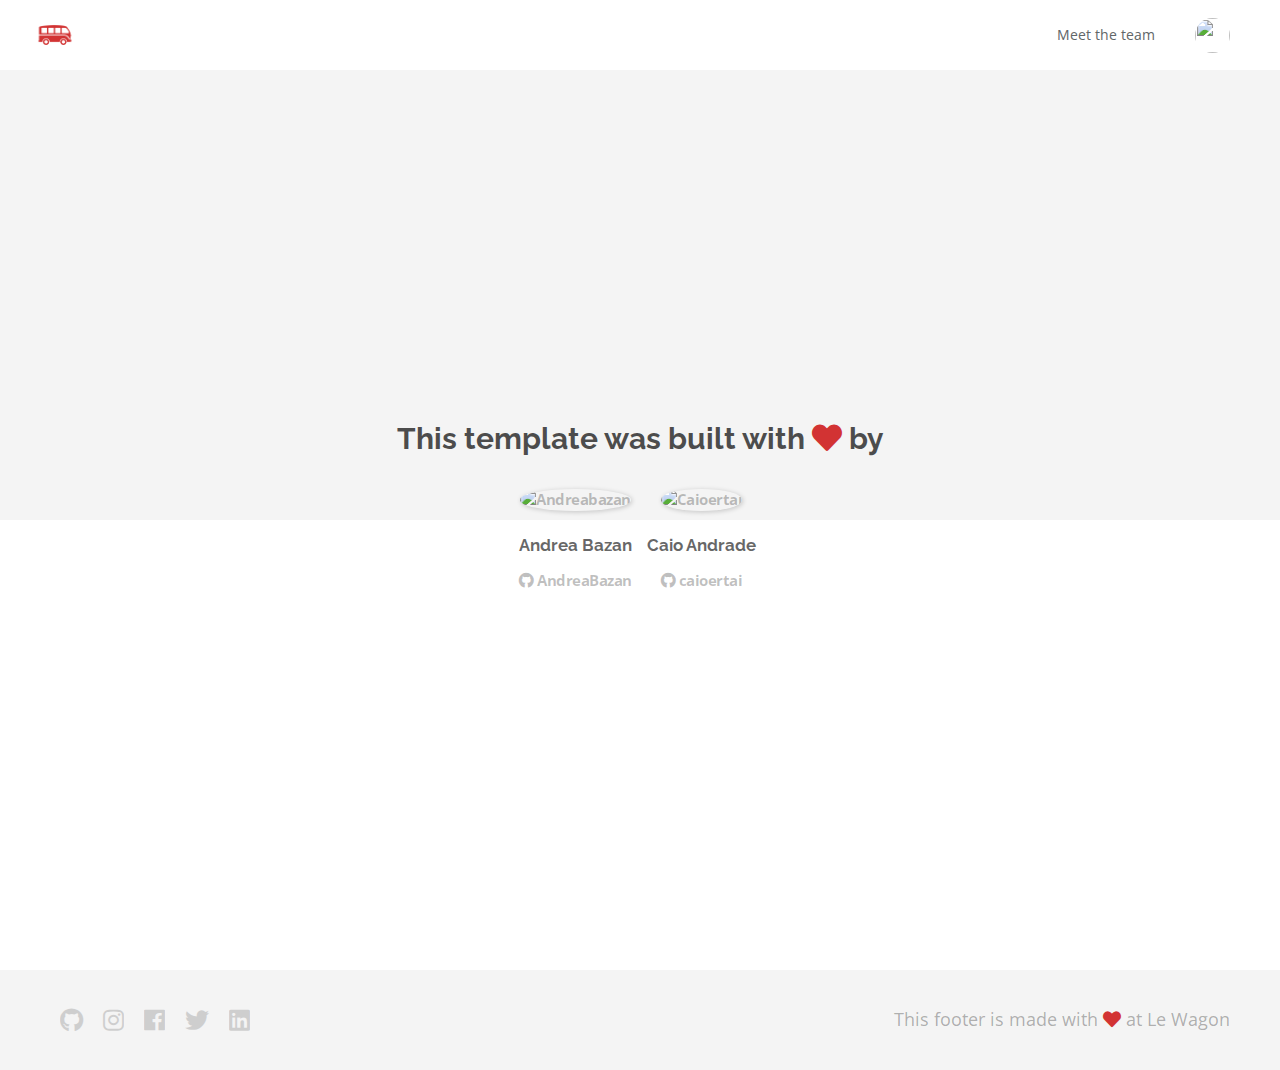
==== about.html @ 99f8ffbf "Automated commit at 2018-10-21 02:22:18 UTC by middleman-deploy 2.0.0-alpha" ====
<!doctype html>
<html>
  <head>
    <meta charset="utf-8">
    <meta http-equiv="x-ua-compatible" content="ie=edge">
    <meta name="viewport"
          content="width=device-width, initial-scale=1, shrink-to-fit=no">
    <!-- Use the title from a page's frontmatter if it has one -->
    <title>Le Wagon - Middleman - About</title>
    <link href="stylesheets/application-e8992ced.css" rel="stylesheet" />
    <script src="javascripts/application-93de88c9.js"></script>
    <link href="images/favicon-f15af148.png" rel="icon" type="image/png" />
  </head>
  <body>
    <div class="navbar-wagon">
  <!-- Logo -->
  <a href="/" class="navbar-wagon-brand">
    <img src="images/logo-acc9c0ec.png" alt="Logo" />
  </a>

  <!-- Right Navigation -->
  <div class="navbar-wagon-right hidden-xs hidden-sm">

    <a href="team.html" class="navbar-wagon-item navbar-wagon-link">Meet the team</a>

    <!-- Profile picture with dropdown list -->
    <div class="navbar-wagon-item">
      <div class="dropdown">
        <img src="https://kitt.lewagon.com/placeholder/users/ssaunier" class="avatar dropdown-toggle" id="navbar-wagon-menu" data-toggle="dropdown">
        <ul class="dropdown-menu dropdown-menu-right navbar-wagon-dropdown-menu">
          <li><a href="#">Profile</a></li>
          <li><a href="#">Dashboard</a></li>
          <li><a href="#">Log Out</a></li>
        </ul>
      </div>
    </div>
  </div>

  <!-- Dropdown appearing on mobile only -->
  <div class="navbar-wagon-item hidden-md hidden-lg">
    <div class="dropdown">
      <i class="fa fa-bars dropdown-toggle" data-toggle="dropdown"></i>
      <ul class="dropdown-menu dropdown-menu-right navbar-wagon-dropdown-menu">
        <li><a href="team.html">Meet the team</a></li>
      </ul>
    </div>
  </div>
</div>
    <div id="about">
  <div class="about-content">
    <h1>This template was built with <i class="fas fa-heart"></i> by</h1>
    <ul class="list-inline">
        <li>
<a href="https://kitt.lewagon.com/alumni/AndreaBazan" target="_blank">            <img src="https://kitt.lewagon.com/placeholder/users/AndreaBazan" class="img-circle" alt="Andreabazan" />
</a>          <h2>Andrea Bazan</h2>
          <p>
<a href="https://github.com/AndreaBazan" target="_blank">              <i class="fab fa-github"></i> AndreaBazan
</a>          </p>
        </li>
        <li>
<a href="https://kitt.lewagon.com/alumni/caioertai" target="_blank">            <img src="https://kitt.lewagon.com/placeholder/users/caioertai" class="img-circle" alt="Caioertai" />
</a>          <h2>Caio Andrade</h2>
          <p>
<a href="https://github.com/caioertai" target="_blank">              <i class="fab fa-github"></i> caioertai
</a>          </p>
        </li>
    </ul>
  </div>
</div>

    <div class="footer">
  <div class="footer-links">
    <a href="#"><i class="fab fa-github"></i></a>
    <a href="#"><i class="fab fa-instagram"></i></a>
    <a href="#"><i class="fab fa-facebook"></i></a>
    <a href="#"><i class="fab fa-twitter"></i></a>
    <a href="#"><i class="fab fa-linkedin"></i></a>
  </div>
  <div class="footer-copyright">
    This footer is made with <i class="fa fa-heart"></i> at Le Wagon
  </div>
</div>
  </body>
</html>
---- stylesheets/application-e8992ced.css ----
@import url("https://fonts.googleapis.com/css?family=Open+Sans:400,300,700|Raleway:400,100,300,700,500");/*!
 * Bootstrap v3.3.7 (http://getbootstrap.com)
 * Copyright 2011-2016 Twitter, Inc.
 * Licensed under MIT (https://github.com/twbs/bootstrap/blob/master/LICENSE)
 *//*! normalize.css v3.0.3 | MIT License | github.com/necolas/normalize.css */html{font-family:sans-serif;-ms-text-size-adjust:100%;-webkit-text-size-adjust:100%}body{margin:0}article,aside,details,figcaption,figure,footer,header,hgroup,main,menu,nav,section,summary{display:block}audio,canvas,progress,video{display:inline-block;vertical-align:baseline}audio:not([controls]){display:none;height:0}[hidden],template{display:none}a{background-color:transparent}a:active,a:hover{outline:0}abbr[title]{border-bottom:1px dotted}b,strong{font-weight:bold}dfn{font-style:italic}h1{font-size:2em;margin:0.67em 0}mark{background:#ff0;color:#000}small{font-size:80%}sub,sup{font-size:75%;line-height:0;position:relative;vertical-align:baseline}sup{top:-0.5em}sub{bottom:-0.25em}img{border:0}svg:not(:root){overflow:hidden}figure{margin:1em 40px}hr{-webkit-box-sizing:content-box;box-sizing:content-box;height:0}pre{overflow:auto}code,kbd,pre,samp{font-family:monospace, monospace;font-size:1em}button,input,optgroup,select,textarea{color:inherit;font:inherit;margin:0}button{overflow:visible}button,select{text-transform:none}button,html input[type="button"],input[type="reset"],input[type="submit"]{-webkit-appearance:button;cursor:pointer}button[disabled],html input[disabled]{cursor:default}button::-moz-focus-inner,input::-moz-focus-inner{border:0;padding:0}input{line-height:normal}input[type="checkbox"],input[type="radio"]{-webkit-box-sizing:border-box;box-sizing:border-box;padding:0}input[type="number"]::-webkit-inner-spin-button,input[type="number"]::-webkit-outer-spin-button{height:auto}input[type="search"]{-webkit-appearance:textfield;-webkit-box-sizing:content-box;box-sizing:content-box}input[type="search"]::-webkit-search-cancel-button,input[type="search"]::-webkit-search-decoration{-webkit-appearance:none}fieldset{border:1px solid #c0c0c0;margin:0 2px;padding:0.35em 0.625em 0.75em}legend{border:0;padding:0}textarea{overflow:auto}optgroup{font-weight:bold}table{border-collapse:collapse;border-spacing:0}td,th{padding:0}/*! Source: https://github.com/h5bp/html5-boilerplate/blob/master/src/css/main.css */@media print{*,*:before,*:after{background:transparent !important;color:#000 !important;-webkit-box-shadow:none !important;box-shadow:none !important;text-shadow:none !important}a,a:visited{text-decoration:underline}a[href]:after{content:" (" attr(href) ")"}abbr[title]:after{content:" (" attr(title) ")"}a[href^="#"]:after,a[href^="javascript:"]:after{content:""}pre,blockquote{border:1px solid #999;page-break-inside:avoid}thead{display:table-header-group}tr,img{page-break-inside:avoid}img{max-width:100% !important}p,h2,h3{orphans:3;widows:3}h2,h3{page-break-after:avoid}.navbar{display:none}.btn>.caret,.dropup>.btn>.caret{border-top-color:#000 !important}.label{border:1px solid #000}.table{border-collapse:collapse !important}.table td,.table th{background-color:#fff !important}.table-bordered th,.table-bordered td{border:1px solid #ddd !important}}@font-face{font-family:'Glyphicons Halflings';src:url("../assets/bootstrap/glyphicons-halflings-regular-86b6f62b.eot");src:url("../assets/bootstrap/glyphicons-halflings-regular-86b6f62b.eot?#iefix") format("embedded-opentype"),url("../assets/bootstrap/glyphicons-halflings-regular-ca35b697.woff2") format("woff2"),url("../assets/bootstrap/glyphicons-halflings-regular-278e49a8.woff") format("woff"),url("../assets/bootstrap/glyphicons-halflings-regular-44bc1850.ttf") format("truetype"),url("../assets/bootstrap/glyphicons-halflings-regular-de51a849.svg#glyphicons_halflingsregular") format("svg")}.glyphicon{position:relative;top:1px;display:inline-block;font-family:'Glyphicons Halflings';font-style:normal;font-weight:normal;line-height:1;-webkit-font-smoothing:antialiased;-moz-osx-font-smoothing:grayscale}.glyphicon-asterisk:before{content:"\002a"}.glyphicon-plus:before{content:"\002b"}.glyphicon-euro:before,.glyphicon-eur:before{content:"\20ac"}.glyphicon-minus:before{content:"\2212"}.glyphicon-cloud:before{content:"\2601"}.glyphicon-envelope:before{content:"\2709"}.glyphicon-pencil:before{content:"\270f"}.glyphicon-glass:before{content:"\e001"}.glyphicon-music:before{content:"\e002"}.glyphicon-search:before{content:"\e003"}.glyphicon-heart:before{content:"\e005"}.glyphicon-star:before{content:"\e006"}.glyphicon-star-empty:before{content:"\e007"}.glyphicon-user:before{content:"\e008"}.glyphicon-film:before{content:"\e009"}.glyphicon-th-large:before{content:"\e010"}.glyphicon-th:before{content:"\e011"}.glyphicon-th-list:before{content:"\e012"}.glyphicon-ok:before{content:"\e013"}.glyphicon-remove:before{content:"\e014"}.glyphicon-zoom-in:before{content:"\e015"}.glyphicon-zoom-out:before{content:"\e016"}.glyphicon-off:before{content:"\e017"}.glyphicon-signal:before{content:"\e018"}.glyphicon-cog:before{content:"\e019"}.glyphicon-trash:before{content:"\e020"}.glyphicon-home:before{content:"\e021"}.glyphicon-file:before{content:"\e022"}.glyphicon-time:before{content:"\e023"}.glyphicon-road:before{content:"\e024"}.glyphicon-download-alt:before{content:"\e025"}.glyphicon-download:before{content:"\e026"}.glyphicon-upload:before{content:"\e027"}.glyphicon-inbox:before{content:"\e028"}.glyphicon-play-circle:before{content:"\e029"}.glyphicon-repeat:before{content:"\e030"}.glyphicon-refresh:before{content:"\e031"}.glyphicon-list-alt:before{content:"\e032"}.glyphicon-lock:before{content:"\e033"}.glyphicon-flag:before{content:"\e034"}.glyphicon-headphones:before{content:"\e035"}.glyphicon-volume-off:before{content:"\e036"}.glyphicon-volume-down:before{content:"\e037"}.glyphicon-volume-up:before{content:"\e038"}.glyphicon-qrcode:before{content:"\e039"}.glyphicon-barcode:before{content:"\e040"}.glyphicon-tag:before{content:"\e041"}.glyphicon-tags:before{content:"\e042"}.glyphicon-book:before{content:"\e043"}.glyphicon-bookmark:before{content:"\e044"}.glyphicon-print:before{content:"\e045"}.glyphicon-camera:before{content:"\e046"}.glyphicon-font:before{content:"\e047"}.glyphicon-bold:before{content:"\e048"}.glyphicon-italic:before{content:"\e049"}.glyphicon-text-height:before{content:"\e050"}.glyphicon-text-width:before{content:"\e051"}.glyphicon-align-left:before{content:"\e052"}.glyphicon-align-center:before{content:"\e053"}.glyphicon-align-right:before{content:"\e054"}.glyphicon-align-justify:before{content:"\e055"}.glyphicon-list:before{content:"\e056"}.glyphicon-indent-left:before{content:"\e057"}.glyphicon-indent-right:before{content:"\e058"}.glyphicon-facetime-video:before{content:"\e059"}.glyphicon-picture:before{content:"\e060"}.glyphicon-map-marker:before{content:"\e062"}.glyphicon-adjust:before{content:"\e063"}.glyphicon-tint:before{content:"\e064"}.glyphicon-edit:before{content:"\e065"}.glyphicon-share:before{content:"\e066"}.glyphicon-check:before{content:"\e067"}.glyphicon-move:before{content:"\e068"}.glyphicon-step-backward:before{content:"\e069"}.glyphicon-fast-backward:before{content:"\e070"}.glyphicon-backward:before{content:"\e071"}.glyphicon-play:before{content:"\e072"}.glyphicon-pause:before{content:"\e073"}.glyphicon-stop:before{content:"\e074"}.glyphicon-forward:before{content:"\e075"}.glyphicon-fast-forward:before{content:"\e076"}.glyphicon-step-forward:before{content:"\e077"}.glyphicon-eject:before{content:"\e078"}.glyphicon-chevron-left:before{content:"\e079"}.glyphicon-chevron-right:before{content:"\e080"}.glyphicon-plus-sign:before{content:"\e081"}.glyphicon-minus-sign:before{content:"\e082"}.glyphicon-remove-sign:before{content:"\e083"}.glyphicon-ok-sign:before{content:"\e084"}.glyphicon-question-sign:before{content:"\e085"}.glyphicon-info-sign:before{content:"\e086"}.glyphicon-screenshot:before{content:"\e087"}.glyphicon-remove-circle:before{content:"\e088"}.glyphicon-ok-circle:before{content:"\e089"}.glyphicon-ban-circle:before{content:"\e090"}.glyphicon-arrow-left:before{content:"\e091"}.glyphicon-arrow-right:before{content:"\e092"}.glyphicon-arrow-up:before{content:"\e093"}.glyphicon-arrow-down:before{content:"\e094"}.glyphicon-share-alt:before{content:"\e095"}.glyphicon-resize-full:before{content:"\e096"}.glyphicon-resize-small:before{content:"\e097"}.glyphicon-exclamation-sign:before{content:"\e101"}.glyphicon-gift:before{content:"\e102"}.glyphicon-leaf:before{content:"\e103"}.glyphicon-fire:before{content:"\e104"}.glyphicon-eye-open:before{content:"\e105"}.glyphicon-eye-close:before{content:"\e106"}.glyphicon-warning-sign:before{content:"\e107"}.glyphicon-plane:before{content:"\e108"}.glyphicon-calendar:before{content:"\e109"}.glyphicon-random:before{content:"\e110"}.glyphicon-comment:before{content:"\e111"}.glyphicon-magnet:before{content:"\e112"}.glyphicon-chevron-up:before{content:"\e113"}.glyphicon-chevron-down:before{content:"\e114"}.glyphicon-retweet:before{content:"\e115"}.glyphicon-shopping-cart:before{content:"\e116"}.glyphicon-folder-close:before{content:"\e117"}.glyphicon-folder-open:before{content:"\e118"}.glyphicon-resize-vertical:before{content:"\e119"}.glyphicon-resize-horizontal:before{content:"\e120"}.glyphicon-hdd:before{content:"\e121"}.glyphicon-bullhorn:before{content:"\e122"}.glyphicon-bell:before{content:"\e123"}.glyphicon-certificate:before{content:"\e124"}.glyphicon-thumbs-up:before{content:"\e125"}.glyphicon-thumbs-down:before{content:"\e126"}.glyphicon-hand-right:before{content:"\e127"}.glyphicon-hand-left:before{content:"\e128"}.glyphicon-hand-up:before{content:"\e129"}.glyphicon-hand-down:before{content:"\e130"}.glyphicon-circle-arrow-right:before{content:"\e131"}.glyphicon-circle-arrow-left:before{content:"\e132"}.glyphicon-circle-arrow-up:before{content:"\e133"}.glyphicon-circle-arrow-down:before{content:"\e134"}.glyphicon-globe:before{content:"\e135"}.glyphicon-wrench:before{content:"\e136"}.glyphicon-tasks:before{content:"\e137"}.glyphicon-filter:before{content:"\e138"}.glyphicon-briefcase:before{content:"\e139"}.glyphicon-fullscreen:before{content:"\e140"}.glyphicon-dashboard:before{content:"\e141"}.glyphicon-paperclip:before{content:"\e142"}.glyphicon-heart-empty:before{content:"\e143"}.glyphicon-link:before{content:"\e144"}.glyphicon-phone:before{content:"\e145"}.glyphicon-pushpin:before{content:"\e146"}.glyphicon-usd:before{content:"\e148"}.glyphicon-gbp:before{content:"\e149"}.glyphicon-sort:before{content:"\e150"}.glyphicon-sort-by-alphabet:before{content:"\e151"}.glyphicon-sort-by-alphabet-alt:before{content:"\e152"}.glyphicon-sort-by-order:before{content:"\e153"}.glyphicon-sort-by-order-alt:before{content:"\e154"}.glyphicon-sort-by-attributes:before{content:"\e155"}.glyphicon-sort-by-attributes-alt:before{content:"\e156"}.glyphicon-unchecked:before{content:"\e157"}.glyphicon-expand:before{content:"\e158"}.glyphicon-collapse-down:before{content:"\e159"}.glyphicon-collapse-up:before{content:"\e160"}.glyphicon-log-in:before{content:"\e161"}.glyphicon-flash:before{content:"\e162"}.glyphicon-log-out:before{content:"\e163"}.glyphicon-new-window:before{content:"\e164"}.glyphicon-record:before{content:"\e165"}.glyphicon-save:before{content:"\e166"}.glyphicon-open:before{content:"\e167"}.glyphicon-saved:before{content:"\e168"}.glyphicon-import:before{content:"\e169"}.glyphicon-export:before{content:"\e170"}.glyphicon-send:before{content:"\e171"}.glyphicon-floppy-disk:before{content:"\e172"}.glyphicon-floppy-saved:before{content:"\e173"}.glyphicon-floppy-remove:before{content:"\e174"}.glyphicon-floppy-save:before{content:"\e175"}.glyphicon-floppy-open:before{content:"\e176"}.glyphicon-credit-card:before{content:"\e177"}.glyphicon-transfer:before{content:"\e178"}.glyphicon-cutlery:before{content:"\e179"}.glyphicon-header:before{content:"\e180"}.glyphicon-compressed:before{content:"\e181"}.glyphicon-earphone:before{content:"\e182"}.glyphicon-phone-alt:before{content:"\e183"}.glyphicon-tower:before{content:"\e184"}.glyphicon-stats:before{content:"\e185"}.glyphicon-sd-video:before{content:"\e186"}.glyphicon-hd-video:before{content:"\e187"}.glyphicon-subtitles:before{content:"\e188"}.glyphicon-sound-stereo:before{content:"\e189"}.glyphicon-sound-dolby:before{content:"\e190"}.glyphicon-sound-5-1:before{content:"\e191"}.glyphicon-sound-6-1:before{content:"\e192"}.glyphicon-sound-7-1:before{content:"\e193"}.glyphicon-copyright-mark:before{content:"\e194"}.glyphicon-registration-mark:before{content:"\e195"}.glyphicon-cloud-download:before{content:"\e197"}.glyphicon-cloud-upload:before{content:"\e198"}.glyphicon-tree-conifer:before{content:"\e199"}.glyphicon-tree-deciduous:before{content:"\e200"}.glyphicon-cd:before{content:"\e201"}.glyphicon-save-file:before{content:"\e202"}.glyphicon-open-file:before{content:"\e203"}.glyphicon-level-up:before{content:"\e204"}.glyphicon-copy:before{content:"\e205"}.glyphicon-paste:before{content:"\e206"}.glyphicon-alert:before{content:"\e209"}.glyphicon-equalizer:before{content:"\e210"}.glyphicon-king:before{content:"\e211"}.glyphicon-queen:before{content:"\e212"}.glyphicon-pawn:before{content:"\e213"}.glyphicon-bishop:before{content:"\e214"}.glyphicon-knight:before{content:"\e215"}.glyphicon-baby-formula:before{content:"\e216"}.glyphicon-tent:before{content:"\26fa"}.glyphicon-blackboard:before{content:"\e218"}.glyphicon-bed:before{content:"\e219"}.glyphicon-apple:before{content:"\f8ff"}.glyphicon-erase:before{content:"\e221"}.glyphicon-hourglass:before{content:"\231b"}.glyphicon-lamp:before{content:"\e223"}.glyphicon-duplicate:before{content:"\e224"}.glyphicon-piggy-bank:before{content:"\e225"}.glyphicon-scissors:before{content:"\e226"}.glyphicon-bitcoin:before{content:"\e227"}.glyphicon-btc:before{content:"\e227"}.glyphicon-xbt:before{content:"\e227"}.glyphicon-yen:before{content:"\00a5"}.glyphicon-jpy:before{content:"\00a5"}.glyphicon-ruble:before{content:"\20bd"}.glyphicon-rub:before{content:"\20bd"}.glyphicon-scale:before{content:"\e230"}.glyphicon-ice-lolly:before{content:"\e231"}.glyphicon-ice-lolly-tasted:before{content:"\e232"}.glyphicon-education:before{content:"\e233"}.glyphicon-option-horizontal:before{content:"\e234"}.glyphicon-option-vertical:before{content:"\e235"}.glyphicon-menu-hamburger:before{content:"\e236"}.glyphicon-modal-window:before{content:"\e237"}.glyphicon-oil:before{content:"\e238"}.glyphicon-grain:before{content:"\e239"}.glyphicon-sunglasses:before{content:"\e240"}.glyphicon-text-size:before{content:"\e241"}.glyphicon-text-color:before{content:"\e242"}.glyphicon-text-background:before{content:"\e243"}.glyphicon-object-align-top:before{content:"\e244"}.glyphicon-object-align-bottom:before{content:"\e245"}.glyphicon-object-align-horizontal:before{content:"\e246"}.glyphicon-object-align-left:before{content:"\e247"}.glyphicon-object-align-vertical:before{content:"\e248"}.glyphicon-object-align-right:before{content:"\e249"}.glyphicon-triangle-right:before{content:"\e250"}.glyphicon-triangle-left:before{content:"\e251"}.glyphicon-triangle-bottom:before{content:"\e252"}.glyphicon-triangle-top:before{content:"\e253"}.glyphicon-console:before{content:"\e254"}.glyphicon-superscript:before{content:"\e255"}.glyphicon-subscript:before{content:"\e256"}.glyphicon-menu-left:before{content:"\e257"}.glyphicon-menu-right:before{content:"\e258"}.glyphicon-menu-down:before{content:"\e259"}.glyphicon-menu-up:before{content:"\e260"}*{-webkit-box-sizing:border-box;box-sizing:border-box}*:before,*:after{-webkit-box-sizing:border-box;box-sizing:border-box}html{font-size:10px;-webkit-tap-highlight-color:transparent}body{font-family:"Open Sans", "Helvetica", "sans-serif";font-size:18px;line-height:1.42857143;color:#333333;background-color:#F4F4F4}input,button,select,textarea{font-family:inherit;font-size:inherit;line-height:inherit}a{color:#469AE0;text-decoration:none}a:hover,a:focus{color:#1f74ba;text-decoration:underline}a:focus{outline:5px auto -webkit-focus-ring-color;outline-offset:-2px}figure{margin:0}img{vertical-align:middle}.img-responsive{display:block;max-width:100%;height:auto}.img-rounded{border-radius:2px}.img-thumbnail{padding:4px;line-height:1.42857143;background-color:#F4F4F4;border:1px solid #ddd;border-radius:2px;-webkit-transition:all 0.2s ease-in-out;transition:all 0.2s ease-in-out;display:inline-block;max-width:100%;height:auto}.img-circle{border-radius:50%}hr{margin-top:25px;margin-bottom:25px;border:0;border-top:1px solid #eeeeee}.sr-only{position:absolute;width:1px;height:1px;margin:-1px;padding:0;overflow:hidden;clip:rect(0, 0, 0, 0);border:0}.sr-only-focusable:active,.sr-only-focusable:focus{position:static;width:auto;height:auto;margin:0;overflow:visible;clip:auto}[role="button"]{cursor:pointer}h1,h2,h3,h4,h5,h6,.h1,.h2,.h3,.h4,.h5,.h6{font-family:"Raleway", "Helvetica", "sans-serif";font-weight:500;line-height:1.1;color:inherit}h1 small,h1 .small,h2 small,h2 .small,h3 small,h3 .small,h4 small,h4 .small,h5 small,h5 .small,h6 small,h6 .small,.h1 small,.h1 .small,.h2 small,.h2 .small,.h3 small,.h3 .small,.h4 small,.h4 .small,.h5 small,.h5 .small,.h6 small,.h6 .small{font-weight:normal;line-height:1;color:#777777}h1,.h1,h2,.h2,h3,.h3{margin-top:25px;margin-bottom:12.5px}h1 small,h1 .small,.h1 small,.h1 .small,h2 small,h2 .small,.h2 small,.h2 .small,h3 small,h3 .small,.h3 small,.h3 .small{font-size:65%}h4,.h4,h5,.h5,h6,.h6{margin-top:12.5px;margin-bottom:12.5px}h4 small,h4 .small,.h4 small,.h4 .small,h5 small,h5 .small,.h5 small,.h5 .small,h6 small,h6 .small,.h6 small,.h6 .small{font-size:75%}h1,.h1{font-size:46px}h2,.h2{font-size:38px}h3,.h3{font-size:31px}h4,.h4{font-size:23px}h5,.h5{font-size:18px}h6,.h6{font-size:16px}p{margin:0 0 12.5px}.lead{margin-bottom:25px;font-size:20px;font-weight:300;line-height:1.4}@media (min-width: 768px){.lead{font-size:27px}}small,.small{font-size:88%}mark,.mark{background-color:#fcf8e3;padding:.2em}.text-left{text-align:left}.text-right{text-align:right}.text-center{text-align:center}.text-justify{text-align:justify}.text-nowrap{white-space:nowrap}.text-lowercase{text-transform:lowercase}.text-uppercase,.initialism{text-transform:uppercase}.text-capitalize{text-transform:capitalize}.text-muted{color:#777777}.text-primary{color:#469AE0}a.text-primary:hover,a.text-primary:focus{color:#2381d0}.text-success{color:#3c763d}a.text-success:hover,a.text-success:focus{color:#2b542c}.text-info{color:#31708f}a.text-info:hover,a.text-info:focus{color:#245269}.text-warning{color:#8a6d3b}a.text-warning:hover,a.text-warning:focus{color:#66512c}.text-danger{color:#a94442}a.text-danger:hover,a.text-danger:focus{color:#843534}.bg-primary{color:#fff}.bg-primary{background-color:#469AE0}a.bg-primary:hover,a.bg-primary:focus{background-color:#2381d0}.bg-success{background-color:#dff0d8}a.bg-success:hover,a.bg-success:focus{background-color:#c1e2b3}.bg-info{background-color:#d9edf7}a.bg-info:hover,a.bg-info:focus{background-color:#afd9ee}.bg-warning{background-color:#fcf8e3}a.bg-warning:hover,a.bg-warning:focus{background-color:#f7ecb5}.bg-danger{background-color:#f2dede}a.bg-danger:hover,a.bg-danger:focus{background-color:#e4b9b9}.page-header{padding-bottom:11.5px;margin:50px 0 25px;border-bottom:1px solid #eeeeee}ul,ol{margin-top:0;margin-bottom:12.5px}ul ul,ul ol,ol ul,ol ol{margin-bottom:0}.list-unstyled{padding-left:0;list-style:none}.list-inline{padding-left:0;list-style:none;margin-left:-5px}.list-inline>li{display:inline-block;padding-left:5px;padding-right:5px}dl{margin-top:0;margin-bottom:25px}dt,dd{line-height:1.42857143}dt{font-weight:bold}dd{margin-left:0}.dl-horizontal dd:before,.dl-horizontal dd:after{content:" ";display:table}.dl-horizontal dd:after{clear:both}@media (min-width: 768px){.dl-horizontal dt{float:left;width:160px;clear:left;text-align:right;overflow:hidden;text-overflow:ellipsis;white-space:nowrap}.dl-horizontal dd{margin-left:180px}}abbr[title],abbr[data-original-title]{cursor:help;border-bottom:1px dotted #777777}.initialism{font-size:90%}blockquote{padding:12.5px 25px;margin:0 0 25px;font-size:22.5px;border-left:5px solid #eeeeee}blockquote p:last-child,blockquote ul:last-child,blockquote ol:last-child{margin-bottom:0}blockquote footer,blockquote small,blockquote .small{display:block;font-size:80%;line-height:1.42857143;color:#777777}blockquote footer:before,blockquote small:before,blockquote .small:before{content:'\2014 \00A0'}.blockquote-reverse,blockquote.pull-right{padding-right:15px;padding-left:0;border-right:5px solid #eeeeee;border-left:0;text-align:right}.blockquote-reverse footer:before,.blockquote-reverse small:before,.blockquote-reverse .small:before,blockquote.pull-right footer:before,blockquote.pull-right small:before,blockquote.pull-right .small:before{content:''}.blockquote-reverse footer:after,.blockquote-reverse small:after,.blockquote-reverse .small:after,blockquote.pull-right footer:after,blockquote.pull-right small:after,blockquote.pull-right .small:after{content:'\00A0 \2014'}address{margin-bottom:25px;font-style:normal;line-height:1.42857143}code,kbd,pre,samp{font-family:Menlo, Monaco, Consolas, "Courier New", monospace}code{padding:2px 4px;font-size:90%;color:#c7254e;background-color:#f9f2f4;border-radius:2px}kbd{padding:2px 4px;font-size:90%;color:#fff;background-color:#333;border-radius:2px;-webkit-box-shadow:inset 0 -1px 0 rgba(0,0,0,0.25);box-shadow:inset 0 -1px 0 rgba(0,0,0,0.25)}kbd kbd{padding:0;font-size:100%;font-weight:bold;-webkit-box-shadow:none;box-shadow:none}pre{display:block;padding:12px;margin:0 0 12.5px;font-size:17px;line-height:1.42857143;word-break:break-all;word-wrap:break-word;color:#333333;background-color:#f5f5f5;border:1px solid #ccc;border-radius:2px}pre code{padding:0;font-size:inherit;color:inherit;white-space:pre-wrap;background-color:transparent;border-radius:0}.pre-scrollable{max-height:340px;overflow-y:scroll}.container{margin-right:auto;margin-left:auto;padding-left:15px;padding-right:15px}.container:before,.container:after{content:" ";display:table}.container:after{clear:both}@media (min-width: 768px){.container{width:750px}}@media (min-width: 992px){.container{width:970px}}@media (min-width: 1200px){.container{width:1170px}}.container-fluid{margin-right:auto;margin-left:auto;padding-left:15px;padding-right:15px}.container-fluid:before,.container-fluid:after{content:" ";display:table}.container-fluid:after{clear:both}.row{margin-left:-15px;margin-right:-15px}.row:before,.row:after{content:" ";display:table}.row:after{clear:both}.col-xs-1,.col-sm-1,.col-md-1,.col-lg-1,.col-xs-2,.col-sm-2,.col-md-2,.col-lg-2,.col-xs-3,.col-sm-3,.col-md-3,.col-lg-3,.col-xs-4,.col-sm-4,.col-md-4,.col-lg-4,.col-xs-5,.col-sm-5,.col-md-5,.col-lg-5,.col-xs-6,.col-sm-6,.col-md-6,.col-lg-6,.col-xs-7,.col-sm-7,.col-md-7,.col-lg-7,.col-xs-8,.col-sm-8,.col-md-8,.col-lg-8,.col-xs-9,.col-sm-9,.col-md-9,.col-lg-9,.col-xs-10,.col-sm-10,.col-md-10,.col-lg-10,.col-xs-11,.col-sm-11,.col-md-11,.col-lg-11,.col-xs-12,.col-sm-12,.col-md-12,.col-lg-12{position:relative;min-height:1px;padding-left:15px;padding-right:15px}.col-xs-1,.col-xs-2,.col-xs-3,.col-xs-4,.col-xs-5,.col-xs-6,.col-xs-7,.col-xs-8,.col-xs-9,.col-xs-10,.col-xs-11,.col-xs-12{float:left}.col-xs-1{width:8.33333333%}.col-xs-2{width:16.66666667%}.col-xs-3{width:25%}.col-xs-4{width:33.33333333%}.col-xs-5{width:41.66666667%}.col-xs-6{width:50%}.col-xs-7{width:58.33333333%}.col-xs-8{width:66.66666667%}.col-xs-9{width:75%}.col-xs-10{width:83.33333333%}.col-xs-11{width:91.66666667%}.col-xs-12{width:100%}.col-xs-pull-0{right:auto}.col-xs-pull-1{right:8.33333333%}.col-xs-pull-2{right:16.66666667%}.col-xs-pull-3{right:25%}.col-xs-pull-4{right:33.33333333%}.col-xs-pull-5{right:41.66666667%}.col-xs-pull-6{right:50%}.col-xs-pull-7{right:58.33333333%}.col-xs-pull-8{right:66.66666667%}.col-xs-pull-9{right:75%}.col-xs-pull-10{right:83.33333333%}.col-xs-pull-11{right:91.66666667%}.col-xs-pull-12{right:100%}.col-xs-push-0{left:auto}.col-xs-push-1{left:8.33333333%}.col-xs-push-2{left:16.66666667%}.col-xs-push-3{left:25%}.col-xs-push-4{left:33.33333333%}.col-xs-push-5{left:41.66666667%}.col-xs-push-6{left:50%}.col-xs-push-7{left:58.33333333%}.col-xs-push-8{left:66.66666667%}.col-xs-push-9{left:75%}.col-xs-push-10{left:83.33333333%}.col-xs-push-11{left:91.66666667%}.col-xs-push-12{left:100%}.col-xs-offset-0{margin-left:0%}.col-xs-offset-1{margin-left:8.33333333%}.col-xs-offset-2{margin-left:16.66666667%}.col-xs-offset-3{margin-left:25%}.col-xs-offset-4{margin-left:33.33333333%}.col-xs-offset-5{margin-left:41.66666667%}.col-xs-offset-6{margin-left:50%}.col-xs-offset-7{margin-left:58.33333333%}.col-xs-offset-8{margin-left:66.66666667%}.col-xs-offset-9{margin-left:75%}.col-xs-offset-10{margin-left:83.33333333%}.col-xs-offset-11{margin-left:91.66666667%}.col-xs-offset-12{margin-left:100%}@media (min-width: 768px){.col-sm-1,.col-sm-2,.col-sm-3,.col-sm-4,.col-sm-5,.col-sm-6,.col-sm-7,.col-sm-8,.col-sm-9,.col-sm-10,.col-sm-11,.col-sm-12{float:left}.col-sm-1{width:8.33333333%}.col-sm-2{width:16.66666667%}.col-sm-3{width:25%}.col-sm-4{width:33.33333333%}.col-sm-5{width:41.66666667%}.col-sm-6{width:50%}.col-sm-7{width:58.33333333%}.col-sm-8{width:66.66666667%}.col-sm-9{width:75%}.col-sm-10{width:83.33333333%}.col-sm-11{width:91.66666667%}.col-sm-12{width:100%}.col-sm-pull-0{right:auto}.col-sm-pull-1{right:8.33333333%}.col-sm-pull-2{right:16.66666667%}.col-sm-pull-3{right:25%}.col-sm-pull-4{right:33.33333333%}.col-sm-pull-5{right:41.66666667%}.col-sm-pull-6{right:50%}.col-sm-pull-7{right:58.33333333%}.col-sm-pull-8{right:66.66666667%}.col-sm-pull-9{right:75%}.col-sm-pull-10{right:83.33333333%}.col-sm-pull-11{right:91.66666667%}.col-sm-pull-12{right:100%}.col-sm-push-0{left:auto}.col-sm-push-1{left:8.33333333%}.col-sm-push-2{left:16.66666667%}.col-sm-push-3{left:25%}.col-sm-push-4{left:33.33333333%}.col-sm-push-5{left:41.66666667%}.col-sm-push-6{left:50%}.col-sm-push-7{left:58.33333333%}.col-sm-push-8{left:66.66666667%}.col-sm-push-9{left:75%}.col-sm-push-10{left:83.33333333%}.col-sm-push-11{left:91.66666667%}.col-sm-push-12{left:100%}.col-sm-offset-0{margin-left:0%}.col-sm-offset-1{margin-left:8.33333333%}.col-sm-offset-2{margin-left:16.66666667%}.col-sm-offset-3{margin-left:25%}.col-sm-offset-4{margin-left:33.33333333%}.col-sm-offset-5{margin-left:41.66666667%}.col-sm-offset-6{margin-left:50%}.col-sm-offset-7{margin-left:58.33333333%}.col-sm-offset-8{margin-left:66.66666667%}.col-sm-offset-9{margin-left:75%}.col-sm-offset-10{margin-left:83.33333333%}.col-sm-offset-11{margin-left:91.66666667%}.col-sm-offset-12{margin-left:100%}}@media (min-width: 992px){.col-md-1,.col-md-2,.col-md-3,.col-md-4,.col-md-5,.col-md-6,.col-md-7,.col-md-8,.col-md-9,.col-md-10,.col-md-11,.col-md-12{float:left}.col-md-1{width:8.33333333%}.col-md-2{width:16.66666667%}.col-md-3{width:25%}.col-md-4{width:33.33333333%}.col-md-5{width:41.66666667%}.col-md-6{width:50%}.col-md-7{width:58.33333333%}.col-md-8{width:66.66666667%}.col-md-9{width:75%}.col-md-10{width:83.33333333%}.col-md-11{width:91.66666667%}.col-md-12{width:100%}.col-md-pull-0{right:auto}.col-md-pull-1{right:8.33333333%}.col-md-pull-2{right:16.66666667%}.col-md-pull-3{right:25%}.col-md-pull-4{right:33.33333333%}.col-md-pull-5{right:41.66666667%}.col-md-pull-6{right:50%}.col-md-pull-7{right:58.33333333%}.col-md-pull-8{right:66.66666667%}.col-md-pull-9{right:75%}.col-md-pull-10{right:83.33333333%}.col-md-pull-11{right:91.66666667%}.col-md-pull-12{right:100%}.col-md-push-0{left:auto}.col-md-push-1{left:8.33333333%}.col-md-push-2{left:16.66666667%}.col-md-push-3{left:25%}.col-md-push-4{left:33.33333333%}.col-md-push-5{left:41.66666667%}.col-md-push-6{left:50%}.col-md-push-7{left:58.33333333%}.col-md-push-8{left:66.66666667%}.col-md-push-9{left:75%}.col-md-push-10{left:83.33333333%}.col-md-push-11{left:91.66666667%}.col-md-push-12{left:100%}.col-md-offset-0{margin-left:0%}.col-md-offset-1{margin-left:8.33333333%}.col-md-offset-2{margin-left:16.66666667%}.col-md-offset-3{margin-left:25%}.col-md-offset-4{margin-left:33.33333333%}.col-md-offset-5{margin-left:41.66666667%}.col-md-offset-6{margin-left:50%}.col-md-offset-7{margin-left:58.33333333%}.col-md-offset-8{margin-left:66.66666667%}.col-md-offset-9{margin-left:75%}.col-md-offset-10{margin-left:83.33333333%}.col-md-offset-11{margin-left:91.66666667%}.col-md-offset-12{margin-left:100%}}@media (min-width: 1200px){.col-lg-1,.col-lg-2,.col-lg-3,.col-lg-4,.col-lg-5,.col-lg-6,.col-lg-7,.col-lg-8,.col-lg-9,.col-lg-10,.col-lg-11,.col-lg-12{float:left}.col-lg-1{width:8.33333333%}.col-lg-2{width:16.66666667%}.col-lg-3{width:25%}.col-lg-4{width:33.33333333%}.col-lg-5{width:41.66666667%}.col-lg-6{width:50%}.col-lg-7{width:58.33333333%}.col-lg-8{width:66.66666667%}.col-lg-9{width:75%}.col-lg-10{width:83.33333333%}.col-lg-11{width:91.66666667%}.col-lg-12{width:100%}.col-lg-pull-0{right:auto}.col-lg-pull-1{right:8.33333333%}.col-lg-pull-2{right:16.66666667%}.col-lg-pull-3{right:25%}.col-lg-pull-4{right:33.33333333%}.col-lg-pull-5{right:41.66666667%}.col-lg-pull-6{right:50%}.col-lg-pull-7{right:58.33333333%}.col-lg-pull-8{right:66.66666667%}.col-lg-pull-9{right:75%}.col-lg-pull-10{right:83.33333333%}.col-lg-pull-11{right:91.66666667%}.col-lg-pull-12{right:100%}.col-lg-push-0{left:auto}.col-lg-push-1{left:8.33333333%}.col-lg-push-2{left:16.66666667%}.col-lg-push-3{left:25%}.col-lg-push-4{left:33.33333333%}.col-lg-push-5{left:41.66666667%}.col-lg-push-6{left:50%}.col-lg-push-7{left:58.33333333%}.col-lg-push-8{left:66.66666667%}.col-lg-push-9{left:75%}.col-lg-push-10{left:83.33333333%}.col-lg-push-11{left:91.66666667%}.col-lg-push-12{left:100%}.col-lg-offset-0{margin-left:0%}.col-lg-offset-1{margin-left:8.33333333%}.col-lg-offset-2{margin-left:16.66666667%}.col-lg-offset-3{margin-left:25%}.col-lg-offset-4{margin-left:33.33333333%}.col-lg-offset-5{margin-left:41.66666667%}.col-lg-offset-6{margin-left:50%}.col-lg-offset-7{margin-left:58.33333333%}.col-lg-offset-8{margin-left:66.66666667%}.col-lg-offset-9{margin-left:75%}.col-lg-offset-10{margin-left:83.33333333%}.col-lg-offset-11{margin-left:91.66666667%}.col-lg-offset-12{margin-left:100%}}table{background-color:transparent}caption{padding-top:8px;padding-bottom:8px;color:#777777;text-align:left}th{text-align:left}.table{width:100%;max-width:100%;margin-bottom:25px}.table>thead>tr>th,.table>thead>tr>td,.table>tbody>tr>th,.table>tbody>tr>td,.table>tfoot>tr>th,.table>tfoot>tr>td{padding:8px;line-height:1.42857143;vertical-align:top;border-top:1px solid #ddd}.table>thead>tr>th{vertical-align:bottom;border-bottom:2px solid #ddd}.table>caption+thead>tr:first-child>th,.table>caption+thead>tr:first-child>td,.table>colgroup+thead>tr:first-child>th,.table>colgroup+thead>tr:first-child>td,.table>thead:first-child>tr:first-child>th,.table>thead:first-child>tr:first-child>td{border-top:0}.table>tbody+tbody{border-top:2px solid #ddd}.table .table{background-color:#F4F4F4}.table-condensed>thead>tr>th,.table-condensed>thead>tr>td,.table-condensed>tbody>tr>th,.table-condensed>tbody>tr>td,.table-condensed>tfoot>tr>th,.table-condensed>tfoot>tr>td{padding:5px}.table-bordered{border:1px solid #ddd}.table-bordered>thead>tr>th,.table-bordered>thead>tr>td,.table-bordered>tbody>tr>th,.table-bordered>tbody>tr>td,.table-bordered>tfoot>tr>th,.table-bordered>tfoot>tr>td{border:1px solid #ddd}.table-bordered>thead>tr>th,.table-bordered>thead>tr>td{border-bottom-width:2px}.table-striped>tbody>tr:nth-of-type(odd){background-color:#f9f9f9}.table-hover>tbody>tr:hover{background-color:#f5f5f5}table col[class*="col-"]{position:static;float:none;display:table-column}table td[class*="col-"],table th[class*="col-"]{position:static;float:none;display:table-cell}.table>thead>tr>td.active,.table>thead>tr>th.active,.table>thead>tr.active>td,.table>thead>tr.active>th,.table>tbody>tr>td.active,.table>tbody>tr>th.active,.table>tbody>tr.active>td,.table>tbody>tr.active>th,.table>tfoot>tr>td.active,.table>tfoot>tr>th.active,.table>tfoot>tr.active>td,.table>tfoot>tr.active>th{background-color:#f5f5f5}.table-hover>tbody>tr>td.active:hover,.table-hover>tbody>tr>th.active:hover,.table-hover>tbody>tr.active:hover>td,.table-hover>tbody>tr:hover>.active,.table-hover>tbody>tr.active:hover>th{background-color:#e8e8e8}.table>thead>tr>td.success,.table>thead>tr>th.success,.table>thead>tr.success>td,.table>thead>tr.success>th,.table>tbody>tr>td.success,.table>tbody>tr>th.success,.table>tbody>tr.success>td,.table>tbody>tr.success>th,.table>tfoot>tr>td.success,.table>tfoot>tr>th.success,.table>tfoot>tr.success>td,.table>tfoot>tr.success>th{background-color:#dff0d8}.table-hover>tbody>tr>td.success:hover,.table-hover>tbody>tr>th.success:hover,.table-hover>tbody>tr.success:hover>td,.table-hover>tbody>tr:hover>.success,.table-hover>tbody>tr.success:hover>th{background-color:#d0e9c6}.table>thead>tr>td.info,.table>thead>tr>th.info,.table>thead>tr.info>td,.table>thead>tr.info>th,.table>tbody>tr>td.info,.table>tbody>tr>th.info,.table>tbody>tr.info>td,.table>tbody>tr.info>th,.table>tfoot>tr>td.info,.table>tfoot>tr>th.info,.table>tfoot>tr.info>td,.table>tfoot>tr.info>th{background-color:#d9edf7}.table-hover>tbody>tr>td.info:hover,.table-hover>tbody>tr>th.info:hover,.table-hover>tbody>tr.info:hover>td,.table-hover>tbody>tr:hover>.info,.table-hover>tbody>tr.info:hover>th{background-color:#c4e3f3}.table>thead>tr>td.warning,.table>thead>tr>th.warning,.table>thead>tr.warning>td,.table>thead>tr.warning>th,.table>tbody>tr>td.warning,.table>tbody>tr>th.warning,.table>tbody>tr.warning>td,.table>tbody>tr.warning>th,.table>tfoot>tr>td.warning,.table>tfoot>tr>th.warning,.table>tfoot>tr.warning>td,.table>tfoot>tr.warning>th{background-color:#fcf8e3}.table-hover>tbody>tr>td.warning:hover,.table-hover>tbody>tr>th.warning:hover,.table-hover>tbody>tr.warning:hover>td,.table-hover>tbody>tr:hover>.warning,.table-hover>tbody>tr.warning:hover>th{background-color:#faf2cc}.table>thead>tr>td.danger,.table>thead>tr>th.danger,.table>thead>tr.danger>td,.table>thead>tr.danger>th,.table>tbody>tr>td.danger,.table>tbody>tr>th.danger,.table>tbody>tr.danger>td,.table>tbody>tr.danger>th,.table>tfoot>tr>td.danger,.table>tfoot>tr>th.danger,.table>tfoot>tr.danger>td,.table>tfoot>tr.danger>th{background-color:#f2dede}.table-hover>tbody>tr>td.danger:hover,.table-hover>tbody>tr>th.danger:hover,.table-hover>tbody>tr.danger:hover>td,.table-hover>tbody>tr:hover>.danger,.table-hover>tbody>tr.danger:hover>th{background-color:#ebcccc}.table-responsive{overflow-x:auto;min-height:0.01%}@media screen and (max-width: 767px){.table-responsive{width:100%;margin-bottom:18.75px;overflow-y:hidden;-ms-overflow-style:-ms-autohiding-scrollbar;border:1px solid #ddd}.table-responsive>.table{margin-bottom:0}.table-responsive>.table>thead>tr>th,.table-responsive>.table>thead>tr>td,.table-responsive>.table>tbody>tr>th,.table-responsive>.table>tbody>tr>td,.table-responsive>.table>tfoot>tr>th,.table-responsive>.table>tfoot>tr>td{white-space:nowrap}.table-responsive>.table-bordered{border:0}.table-responsive>.table-bordered>thead>tr>th:first-child,.table-responsive>.table-bordered>thead>tr>td:first-child,.table-responsive>.table-bordered>tbody>tr>th:first-child,.table-responsive>.table-bordered>tbody>tr>td:first-child,.table-responsive>.table-bordered>tfoot>tr>th:first-child,.table-responsive>.table-bordered>tfoot>tr>td:first-child{border-left:0}.table-responsive>.table-bordered>thead>tr>th:last-child,.table-responsive>.table-bordered>thead>tr>td:last-child,.table-responsive>.table-bordered>tbody>tr>th:last-child,.table-responsive>.table-bordered>tbody>tr>td:last-child,.table-responsive>.table-bordered>tfoot>tr>th:last-child,.table-responsive>.table-bordered>tfoot>tr>td:last-child{border-right:0}.table-responsive>.table-bordered>tbody>tr:last-child>th,.table-responsive>.table-bordered>tbody>tr:last-child>td,.table-responsive>.table-bordered>tfoot>tr:last-child>th,.table-responsive>.table-bordered>tfoot>tr:last-child>td{border-bottom:0}}fieldset{padding:0;margin:0;border:0;min-width:0}legend{display:block;width:100%;padding:0;margin-bottom:25px;font-size:27px;line-height:inherit;color:#333333;border:0;border-bottom:1px solid #e5e5e5}label{display:inline-block;max-width:100%;margin-bottom:5px;font-weight:bold}input[type="search"]{-webkit-box-sizing:border-box;box-sizing:border-box}input[type="radio"],input[type="checkbox"]{margin:4px 0 0;margin-top:1px \9;line-height:normal}input[type="file"]{display:block}input[type="range"]{display:block;width:100%}select[multiple],select[size]{height:auto}input[type="file"]:focus,input[type="radio"]:focus,input[type="checkbox"]:focus{outline:5px auto -webkit-focus-ring-color;outline-offset:-2px}output{display:block;padding-top:7px;font-size:18px;line-height:1.42857143;color:#000000}.form-control{display:block;width:100%;height:39px;padding:6px 12px;font-size:18px;line-height:1.42857143;color:#000000;background-color:#fff;background-image:none;border:1px solid #ccc;border-radius:2px;-webkit-box-shadow:inset 0 1px 1px rgba(0,0,0,0.075);box-shadow:inset 0 1px 1px rgba(0,0,0,0.075);-webkit-transition:border-color ease-in-out 0.15s, box-shadow ease-in-out 0.15s;-webkit-transition:border-color ease-in-out 0.15s, -webkit-box-shadow ease-in-out 0.15s;transition:border-color ease-in-out 0.15s, -webkit-box-shadow ease-in-out 0.15s;transition:border-color ease-in-out 0.15s, box-shadow ease-in-out 0.15s;transition:border-color ease-in-out 0.15s, box-shadow ease-in-out 0.15s, -webkit-box-shadow ease-in-out 0.15s}.form-control:focus{border-color:#66afe9;outline:0;-webkit-box-shadow:inset 0 1px 1px rgba(0,0,0,0.075),0 0 8px rgba(102,175,233,0.6);box-shadow:inset 0 1px 1px rgba(0,0,0,0.075),0 0 8px rgba(102,175,233,0.6)}.form-control::-moz-placeholder{color:#999;opacity:1}.form-control:-ms-input-placeholder{color:#999}.form-control::-webkit-input-placeholder{color:#999}.form-control::-ms-expand{border:0;background-color:transparent}.form-control[disabled],.form-control[readonly],fieldset[disabled] .form-control{background-color:#eeeeee;opacity:1}.form-control[disabled],fieldset[disabled] .form-control{cursor:not-allowed}textarea.form-control{height:auto}input[type="search"]{-webkit-appearance:none}@media screen and (-webkit-min-device-pixel-ratio: 0){input[type="date"].form-control,input[type="time"].form-control,input[type="datetime-local"].form-control,input[type="month"].form-control{line-height:39px}input[type="date"].input-sm,.input-group-sm>input[type="date"].form-control,.input-group-sm>input[type="date"].input-group-addon,.input-group-sm>.input-group-btn>input[type="date"].btn,.input-group-sm input[type="date"],input[type="time"].input-sm,.input-group-sm>input[type="time"].form-control,.input-group-sm>input[type="time"].input-group-addon,.input-group-sm>.input-group-btn>input[type="time"].btn,.input-group-sm input[type="time"],input[type="datetime-local"].input-sm,.input-group-sm>input[type="datetime-local"].form-control,.input-group-sm>input[type="datetime-local"].input-group-addon,.input-group-sm>.input-group-btn>input[type="datetime-local"].btn,.input-group-sm input[type="datetime-local"],input[type="month"].input-sm,.input-group-sm>input[type="month"].form-control,.input-group-sm>input[type="month"].input-group-addon,.input-group-sm>.input-group-btn>input[type="month"].btn,.input-group-sm input[type="month"]{line-height:36px}input[type="date"].input-lg,.input-group-lg>input[type="date"].form-control,.input-group-lg>input[type="date"].input-group-addon,.input-group-lg>.input-group-btn>input[type="date"].btn,.input-group-lg input[type="date"],input[type="time"].input-lg,.input-group-lg>input[type="time"].form-control,.input-group-lg>input[type="time"].input-group-addon,.input-group-lg>.input-group-btn>input[type="time"].btn,.input-group-lg input[type="time"],input[type="datetime-local"].input-lg,.input-group-lg>input[type="datetime-local"].form-control,.input-group-lg>input[type="datetime-local"].input-group-addon,.input-group-lg>.input-group-btn>input[type="datetime-local"].btn,.input-group-lg input[type="datetime-local"],input[type="month"].input-lg,.input-group-lg>input[type="month"].form-control,.input-group-lg>input[type="month"].input-group-addon,.input-group-lg>.input-group-btn>input[type="month"].btn,.input-group-lg input[type="month"]{line-height:53px}}.form-group{margin-bottom:15px}.radio,.checkbox{position:relative;display:block;margin-top:10px;margin-bottom:10px}.radio label,.checkbox label{min-height:25px;padding-left:20px;margin-bottom:0;font-weight:normal;cursor:pointer}.radio input[type="radio"],.radio-inline input[type="radio"],.checkbox input[type="checkbox"],.checkbox-inline input[type="checkbox"]{position:absolute;margin-left:-20px;margin-top:4px \9}.radio+.radio,.checkbox+.checkbox{margin-top:-5px}.radio-inline,.checkbox-inline{position:relative;display:inline-block;padding-left:20px;margin-bottom:0;vertical-align:middle;font-weight:normal;cursor:pointer}.radio-inline+.radio-inline,.checkbox-inline+.checkbox-inline{margin-top:0;margin-left:10px}input[type="radio"][disabled],input[type="radio"].disabled,fieldset[disabled] input[type="radio"],input[type="checkbox"][disabled],input[type="checkbox"].disabled,fieldset[disabled] input[type="checkbox"]{cursor:not-allowed}.radio-inline.disabled,fieldset[disabled] .radio-inline,.checkbox-inline.disabled,fieldset[disabled] .checkbox-inline{cursor:not-allowed}.radio.disabled label,fieldset[disabled] .radio label,.checkbox.disabled label,fieldset[disabled] .checkbox label{cursor:not-allowed}.form-control-static{padding-top:7px;padding-bottom:7px;margin-bottom:0;min-height:43px}.form-control-static.input-lg,.input-group-lg>.form-control-static.form-control,.input-group-lg>.form-control-static.input-group-addon,.input-group-lg>.input-group-btn>.form-control-static.btn,.form-control-static.input-sm,.input-group-sm>.form-control-static.form-control,.input-group-sm>.form-control-static.input-group-addon,.input-group-sm>.input-group-btn>.form-control-static.btn{padding-left:0;padding-right:0}.input-sm,.input-group-sm>.form-control,.input-group-sm>.input-group-addon,.input-group-sm>.input-group-btn>.btn{height:36px;padding:5px 10px;font-size:16px;line-height:1.5;border-radius:2px}select.input-sm,.input-group-sm>select.form-control,.input-group-sm>select.input-group-addon,.input-group-sm>.input-group-btn>select.btn{height:36px;line-height:36px}textarea.input-sm,.input-group-sm>textarea.form-control,.input-group-sm>textarea.input-group-addon,.input-group-sm>.input-group-btn>textarea.btn,select[multiple].input-sm,.input-group-sm>select[multiple].form-control,.input-group-sm>select[multiple].input-group-addon,.input-group-sm>.input-group-btn>select[multiple].btn{height:auto}.form-group-sm .form-control{height:36px;padding:5px 10px;font-size:16px;line-height:1.5;border-radius:2px}.form-group-sm select.form-control{height:36px;line-height:36px}.form-group-sm textarea.form-control,.form-group-sm select[multiple].form-control{height:auto}.form-group-sm .form-control-static{height:36px;min-height:41px;padding:6px 10px;font-size:16px;line-height:1.5}.input-lg,.input-group-lg>.form-control,.input-group-lg>.input-group-addon,.input-group-lg>.input-group-btn>.btn{height:53px;padding:10px 16px;font-size:23px;line-height:1.3333333;border-radius:2px}select.input-lg,.input-group-lg>select.form-control,.input-group-lg>select.input-group-addon,.input-group-lg>.input-group-btn>select.btn{height:53px;line-height:53px}textarea.input-lg,.input-group-lg>textarea.form-control,.input-group-lg>textarea.input-group-addon,.input-group-lg>.input-group-btn>textarea.btn,select[multiple].input-lg,.input-group-lg>select[multiple].form-control,.input-group-lg>select[multiple].input-group-addon,.input-group-lg>.input-group-btn>select[multiple].btn{height:auto}.form-group-lg .form-control{height:53px;padding:10px 16px;font-size:23px;line-height:1.3333333;border-radius:2px}.form-group-lg select.form-control{height:53px;line-height:53px}.form-group-lg textarea.form-control,.form-group-lg select[multiple].form-control{height:auto}.form-group-lg .form-control-static{height:53px;min-height:48px;padding:11px 16px;font-size:23px;line-height:1.3333333}.has-feedback{position:relative}.has-feedback .form-control{padding-right:48.75px}.form-control-feedback{position:absolute;top:0;right:0;z-index:2;display:block;width:39px;height:39px;line-height:39px;text-align:center;pointer-events:none}.input-lg+.form-control-feedback,.input-group-lg>.form-control+.form-control-feedback,.input-group-lg>.input-group-addon+.form-control-feedback,.input-group-lg>.input-group-btn>.btn+.form-control-feedback,.input-group-lg+.form-control-feedback,.form-group-lg .form-control+.form-control-feedback{width:53px;height:53px;line-height:53px}.input-sm+.form-control-feedback,.input-group-sm>.form-control+.form-control-feedback,.input-group-sm>.input-group-addon+.form-control-feedback,.input-group-sm>.input-group-btn>.btn+.form-control-feedback,.input-group-sm+.form-control-feedback,.form-group-sm .form-control+.form-control-feedback{width:36px;height:36px;line-height:36px}.has-success .help-block,.has-success .control-label,.has-success .radio,.has-success .checkbox,.has-success .radio-inline,.has-success .checkbox-inline,.has-success.radio label,.has-success.checkbox label,.has-success.radio-inline label,.has-success.checkbox-inline label{color:#3c763d}.has-success .form-control{border-color:#3c763d;-webkit-box-shadow:inset 0 1px 1px rgba(0,0,0,0.075);box-shadow:inset 0 1px 1px rgba(0,0,0,0.075)}.has-success .form-control:focus{border-color:#2b542c;-webkit-box-shadow:inset 0 1px 1px rgba(0,0,0,0.075),0 0 6px #67b168;box-shadow:inset 0 1px 1px rgba(0,0,0,0.075),0 0 6px #67b168}.has-success .input-group-addon{color:#3c763d;border-color:#3c763d;background-color:#dff0d8}.has-success .form-control-feedback{color:#3c763d}.has-warning .help-block,.has-warning .control-label,.has-warning .radio,.has-warning .checkbox,.has-warning .radio-inline,.has-warning .checkbox-inline,.has-warning.radio label,.has-warning.checkbox label,.has-warning.radio-inline label,.has-warning.checkbox-inline label{color:#8a6d3b}.has-warning .form-control{border-color:#8a6d3b;-webkit-box-shadow:inset 0 1px 1px rgba(0,0,0,0.075);box-shadow:inset 0 1px 1px rgba(0,0,0,0.075)}.has-warning .form-control:focus{border-color:#66512c;-webkit-box-shadow:inset 0 1px 1px rgba(0,0,0,0.075),0 0 6px #c0a16b;box-shadow:inset 0 1px 1px rgba(0,0,0,0.075),0 0 6px #c0a16b}.has-warning .input-group-addon{color:#8a6d3b;border-color:#8a6d3b;background-color:#fcf8e3}.has-warning .form-control-feedback{color:#8a6d3b}.has-error .help-block,.has-error .control-label,.has-error .radio,.has-error .checkbox,.has-error .radio-inline,.has-error .checkbox-inline,.has-error.radio label,.has-error.checkbox label,.has-error.radio-inline label,.has-error.checkbox-inline label{color:#a94442}.has-error .form-control{border-color:#a94442;-webkit-box-shadow:inset 0 1px 1px rgba(0,0,0,0.075);box-shadow:inset 0 1px 1px rgba(0,0,0,0.075)}.has-error .form-control:focus{border-color:#843534;-webkit-box-shadow:inset 0 1px 1px rgba(0,0,0,0.075),0 0 6px #ce8483;box-shadow:inset 0 1px 1px rgba(0,0,0,0.075),0 0 6px #ce8483}.has-error .input-group-addon{color:#a94442;border-color:#a94442;background-color:#f2dede}.has-error .form-control-feedback{color:#a94442}.has-feedback label ~ .form-control-feedback{top:30px}.has-feedback label.sr-only ~ .form-control-feedback{top:0}.help-block{display:block;margin-top:5px;margin-bottom:10px;color:#737373}@media (min-width: 768px){.form-inline .form-group{display:inline-block;margin-bottom:0;vertical-align:middle}.form-inline .form-control{display:inline-block;width:auto;vertical-align:middle}.form-inline .form-control-static{display:inline-block}.form-inline .input-group{display:inline-table;vertical-align:middle}.form-inline .input-group .input-group-addon,.form-inline .input-group .input-group-btn,.form-inline .input-group .form-control{width:auto}.form-inline .input-group>.form-control{width:100%}.form-inline .control-label{margin-bottom:0;vertical-align:middle}.form-inline .radio,.form-inline .checkbox{display:inline-block;margin-top:0;margin-bottom:0;vertical-align:middle}.form-inline .radio label,.form-inline .checkbox label{padding-left:0}.form-inline .radio input[type="radio"],.form-inline .checkbox input[type="checkbox"]{position:relative;margin-left:0}.form-inline .has-feedback .form-control-feedback{top:0}}.form-horizontal .radio,.form-horizontal .checkbox,.form-horizontal .radio-inline,.form-horizontal .checkbox-inline{margin-top:0;margin-bottom:0;padding-top:7px}.form-horizontal .radio,.form-horizontal .checkbox{min-height:32px}.form-horizontal .form-group{margin-left:-15px;margin-right:-15px}.form-horizontal .form-group:before,.form-horizontal .form-group:after{content:" ";display:table}.form-horizontal .form-group:after{clear:both}@media (min-width: 768px){.form-horizontal .control-label{text-align:right;margin-bottom:0;padding-top:7px}}.form-horizontal .has-feedback .form-control-feedback{right:15px}@media (min-width: 768px){.form-horizontal .form-group-lg .control-label{padding-top:11px;font-size:23px}}@media (min-width: 768px){.form-horizontal .form-group-sm .control-label{padding-top:6px;font-size:16px}}.btn{display:inline-block;margin-bottom:0;font-weight:normal;text-align:center;vertical-align:middle;-ms-touch-action:manipulation;touch-action:manipulation;cursor:pointer;background-image:none;border:1px solid transparent;white-space:nowrap;padding:6px 12px;font-size:18px;line-height:1.42857143;border-radius:2px;-webkit-user-select:none;-moz-user-select:none;-ms-user-select:none;user-select:none}.btn:focus,.btn.focus,.btn:active:focus,.btn:active.focus,.btn.active:focus,.btn.active.focus{outline:5px auto -webkit-focus-ring-color;outline-offset:-2px}.btn:hover,.btn:focus,.btn.focus{color:#333;text-decoration:none}.btn:active,.btn.active{outline:0;background-image:none;-webkit-box-shadow:inset 0 3px 5px rgba(0,0,0,0.125);box-shadow:inset 0 3px 5px rgba(0,0,0,0.125)}.btn.disabled,.btn[disabled],fieldset[disabled] .btn{cursor:not-allowed;opacity:0.65;filter:alpha(opacity=65);-webkit-box-shadow:none;box-shadow:none}a.btn.disabled,fieldset[disabled] a.btn{pointer-events:none}.btn-default{color:#333;background-color:#fff;border-color:#ccc}.btn-default:focus,.btn-default.focus{color:#333;background-color:#e6e6e6;border-color:#8c8c8c}.btn-default:hover{color:#333;background-color:#e6e6e6;border-color:#adadad}.btn-default:active,.btn-default.active,.open>.btn-default.dropdown-toggle{color:#333;background-color:#e6e6e6;border-color:#adadad}.btn-default:active:hover,.btn-default:active:focus,.btn-default:active.focus,.btn-default.active:hover,.btn-default.active:focus,.btn-default.active.focus,.open>.btn-default.dropdown-toggle:hover,.open>.btn-default.dropdown-toggle:focus,.open>.btn-default.dropdown-toggle.focus{color:#333;background-color:#d4d4d4;border-color:#8c8c8c}.btn-default:active,.btn-default.active,.open>.btn-default.dropdown-toggle{background-image:none}.btn-default.disabled:hover,.btn-default.disabled:focus,.btn-default.disabled.focus,.btn-default[disabled]:hover,.btn-default[disabled]:focus,.btn-default[disabled].focus,fieldset[disabled] .btn-default:hover,fieldset[disabled] .btn-default:focus,fieldset[disabled] .btn-default.focus{background-color:#fff;border-color:#ccc}.btn-default .badge{color:#fff;background-color:#333}.btn-primary{color:#fff;background-color:#469AE0;border-color:#308edc}.btn-primary:focus,.btn-primary.focus{color:#fff;background-color:#2381d0;border-color:#144b79}.btn-primary:hover{color:#fff;background-color:#2381d0;border-color:#1e6eb2}.btn-primary:active,.btn-primary.active,.open>.btn-primary.dropdown-toggle{color:#fff;background-color:#2381d0;border-color:#1e6eb2}.btn-primary:active:hover,.btn-primary:active:focus,.btn-primary:active.focus,.btn-primary.active:hover,.btn-primary.active:focus,.btn-primary.active.focus,.open>.btn-primary.dropdown-toggle:hover,.open>.btn-primary.dropdown-toggle:focus,.open>.btn-primary.dropdown-toggle.focus{color:#fff;background-color:#1e6eb2;border-color:#144b79}.btn-primary:active,.btn-primary.active,.open>.btn-primary.dropdown-toggle{background-image:none}.btn-primary.disabled:hover,.btn-primary.disabled:focus,.btn-primary.disabled.focus,.btn-primary[disabled]:hover,.btn-primary[disabled]:focus,.btn-primary[disabled].focus,fieldset[disabled] .btn-primary:hover,fieldset[disabled] .btn-primary:focus,fieldset[disabled] .btn-primary.focus{background-color:#469AE0;border-color:#308edc}.btn-primary .badge{color:#469AE0;background-color:#fff}.btn-success{color:#fff;background-color:#32B796;border-color:#2da386}.btn-success:focus,.btn-success.focus{color:#fff;background-color:#278f75;border-color:#113f34}.btn-success:hover{color:#fff;background-color:#278f75;border-color:#1f735e}.btn-success:active,.btn-success.active,.open>.btn-success.dropdown-toggle{color:#fff;background-color:#278f75;border-color:#1f735e}.btn-success:active:hover,.btn-success:active:focus,.btn-success:active.focus,.btn-success.active:hover,.btn-success.active:focus,.btn-success.active.focus,.open>.btn-success.dropdown-toggle:hover,.open>.btn-success.dropdown-toggle:focus,.open>.btn-success.dropdown-toggle.focus{color:#fff;background-color:#1f735e;border-color:#113f34}.btn-success:active,.btn-success.active,.open>.btn-success.dropdown-toggle{background-image:none}.btn-success.disabled:hover,.btn-success.disabled:focus,.btn-success.disabled.focus,.btn-success[disabled]:hover,.btn-success[disabled]:focus,.btn-success[disabled].focus,fieldset[disabled] .btn-success:hover,fieldset[disabled] .btn-success:focus,fieldset[disabled] .btn-success.focus{background-color:#32B796;border-color:#2da386}.btn-success .badge{color:#32B796;background-color:#fff}.btn-info{color:#fff;background-color:#FDB631;border-color:#fdad18}.btn-info:focus,.btn-info.focus{color:#fff;background-color:#f9a302;border-color:#946101}.btn-info:hover{color:#fff;background-color:#f9a302;border-color:#d58c02}.btn-info:active,.btn-info.active,.open>.btn-info.dropdown-toggle{color:#fff;background-color:#f9a302;border-color:#d58c02}.btn-info:active:hover,.btn-info:active:focus,.btn-info:active.focus,.btn-info.active:hover,.btn-info.active:focus,.btn-info.active.focus,.open>.btn-info.dropdown-toggle:hover,.open>.btn-info.dropdown-toggle:focus,.open>.btn-info.dropdown-toggle.focus{color:#fff;background-color:#d58c02;border-color:#946101}.btn-info:active,.btn-info.active,.open>.btn-info.dropdown-toggle{background-image:none}.btn-info.disabled:hover,.btn-info.disabled:focus,.btn-info.disabled.focus,.btn-info[disabled]:hover,.btn-info[disabled]:focus,.btn-info[disabled].focus,fieldset[disabled] .btn-info:hover,fieldset[disabled] .btn-info:focus,fieldset[disabled] .btn-info.focus{background-color:#FDB631;border-color:#fdad18}.btn-info .badge{color:#FDB631;background-color:#fff}.btn-warning{color:#fff;background-color:#E67E22;border-color:#d67118}.btn-warning:focus,.btn-warning.focus{color:#fff;background-color:#bf6516;border-color:#64350b}.btn-warning:hover{color:#fff;background-color:#bf6516;border-color:#9f5412}.btn-warning:active,.btn-warning.active,.open>.btn-warning.dropdown-toggle{color:#fff;background-color:#bf6516;border-color:#9f5412}.btn-warning:active:hover,.btn-warning:active:focus,.btn-warning:active.focus,.btn-warning.active:hover,.btn-warning.active:focus,.btn-warning.active.focus,.open>.btn-warning.dropdown-toggle:hover,.open>.btn-warning.dropdown-toggle:focus,.open>.btn-warning.dropdown-toggle.focus{color:#fff;background-color:#9f5412;border-color:#64350b}.btn-warning:active,.btn-warning.active,.open>.btn-warning.dropdown-toggle{background-image:none}.btn-warning.disabled:hover,.btn-warning.disabled:focus,.btn-warning.disabled.focus,.btn-warning[disabled]:hover,.btn-warning[disabled]:focus,.btn-warning[disabled].focus,fieldset[disabled] .btn-warning:hover,fieldset[disabled] .btn-warning:focus,fieldset[disabled] .btn-warning.focus{background-color:#E67E22;border-color:#d67118}.btn-warning .badge{color:#E67E22;background-color:#fff}.btn-danger{color:#fff;background-color:#EE5F5B;border-color:#ec4844}.btn-danger:focus,.btn-danger.focus{color:#fff;background-color:#e9322d;border-color:#9f1411}.btn-danger:hover{color:#fff;background-color:#e9322d;border-color:#dc1c17}.btn-danger:active,.btn-danger.active,.open>.btn-danger.dropdown-toggle{color:#fff;background-color:#e9322d;border-color:#dc1c17}.btn-danger:active:hover,.btn-danger:active:focus,.btn-danger:active.focus,.btn-danger.active:hover,.btn-danger.active:focus,.btn-danger.active.focus,.open>.btn-danger.dropdown-toggle:hover,.open>.btn-danger.dropdown-toggle:focus,.open>.btn-danger.dropdown-toggle.focus{color:#fff;background-color:#dc1c17;border-color:#9f1411}.btn-danger:active,.btn-danger.active,.open>.btn-danger.dropdown-toggle{background-image:none}.btn-danger.disabled:hover,.btn-danger.disabled:focus,.btn-danger.disabled.focus,.btn-danger[disabled]:hover,.btn-danger[disabled]:focus,.btn-danger[disabled].focus,fieldset[disabled] .btn-danger:hover,fieldset[disabled] .btn-danger:focus,fieldset[disabled] .btn-danger.focus{background-color:#EE5F5B;border-color:#ec4844}.btn-danger .badge{color:#EE5F5B;background-color:#fff}.btn-link{color:#469AE0;font-weight:normal;border-radius:0}.btn-link,.btn-link:active,.btn-link.active,.btn-link[disabled],fieldset[disabled] .btn-link{background-color:transparent;-webkit-box-shadow:none;box-shadow:none}.btn-link,.btn-link:hover,.btn-link:focus,.btn-link:active{border-color:transparent}.btn-link:hover,.btn-link:focus{color:#1f74ba;text-decoration:underline;background-color:transparent}.btn-link[disabled]:hover,.btn-link[disabled]:focus,fieldset[disabled] .btn-link:hover,fieldset[disabled] .btn-link:focus{color:#777777;text-decoration:none}.btn-lg,.btn-group-lg>.btn{padding:10px 16px;font-size:23px;line-height:1.3333333;border-radius:2px}.btn-sm,.btn-group-sm>.btn{padding:5px 10px;font-size:16px;line-height:1.5;border-radius:2px}.btn-xs,.btn-group-xs>.btn{padding:1px 5px;font-size:16px;line-height:1.5;border-radius:2px}.btn-block{display:block;width:100%}.btn-block+.btn-block{margin-top:5px}input[type="submit"].btn-block,input[type="reset"].btn-block,input[type="button"].btn-block{width:100%}.fade{opacity:0;-webkit-transition:opacity 0.15s linear;transition:opacity 0.15s linear}.fade.in{opacity:1}.collapse{display:none}.collapse.in{display:block}tr.collapse.in{display:table-row}tbody.collapse.in{display:table-row-group}.collapsing{position:relative;height:0;overflow:hidden;-webkit-transition-property:height, visibility;transition-property:height, visibility;-webkit-transition-duration:0.35s;transition-duration:0.35s;-webkit-transition-timing-function:ease;transition-timing-function:ease}.caret{display:inline-block;width:0;height:0;margin-left:2px;vertical-align:middle;border-top:4px dashed;border-top:4px solid \9;border-right:4px solid transparent;border-left:4px solid transparent}.dropup,.dropdown{position:relative}.dropdown-toggle:focus{outline:0}.dropdown-menu{position:absolute;top:100%;left:0;z-index:1000;display:none;float:left;min-width:160px;padding:5px 0;margin:2px 0 0;list-style:none;font-size:18px;text-align:left;background-color:#fff;border:1px solid #ccc;border:1px solid rgba(0,0,0,0.15);border-radius:2px;-webkit-box-shadow:0 6px 12px rgba(0,0,0,0.175);box-shadow:0 6px 12px rgba(0,0,0,0.175);background-clip:padding-box}.dropdown-menu.pull-right{right:0;left:auto}.dropdown-menu .divider{height:1px;margin:11.5px 0;overflow:hidden;background-color:#e5e5e5}.dropdown-menu>li>a{display:block;padding:3px 20px;clear:both;font-weight:normal;line-height:1.42857143;color:#333333;white-space:nowrap}.dropdown-menu>li>a:hover,.dropdown-menu>li>a:focus{text-decoration:none;color:#262626;background-color:#f5f5f5}.dropdown-menu>.active>a,.dropdown-menu>.active>a:hover,.dropdown-menu>.active>a:focus{color:#fff;text-decoration:none;outline:0;background-color:#469AE0}.dropdown-menu>.disabled>a,.dropdown-menu>.disabled>a:hover,.dropdown-menu>.disabled>a:focus{color:#777777}.dropdown-menu>.disabled>a:hover,.dropdown-menu>.disabled>a:focus{text-decoration:none;background-color:transparent;background-image:none;filter:progid:DXImageTransform.Microsoft.gradient(enabled = false);cursor:not-allowed}.open>.dropdown-menu{display:block}.open>a{outline:0}.dropdown-menu-right{left:auto;right:0}.dropdown-menu-left{left:0;right:auto}.dropdown-header{display:block;padding:3px 20px;font-size:16px;line-height:1.42857143;color:#777777;white-space:nowrap}.dropdown-backdrop{position:fixed;left:0;right:0;bottom:0;top:0;z-index:990}.pull-right>.dropdown-menu{right:0;left:auto}.dropup .caret,.navbar-fixed-bottom .dropdown .caret{border-top:0;border-bottom:4px dashed;border-bottom:4px solid \9;content:""}.dropup .dropdown-menu,.navbar-fixed-bottom .dropdown .dropdown-menu{top:auto;bottom:100%;margin-bottom:2px}@media (min-width: 768px){.navbar-right .dropdown-menu{right:0;left:auto}.navbar-right .dropdown-menu-left{left:0;right:auto}}.btn-group,.btn-group-vertical{position:relative;display:inline-block;vertical-align:middle}.btn-group>.btn,.btn-group-vertical>.btn{position:relative;float:left}.btn-group>.btn:hover,.btn-group>.btn:focus,.btn-group>.btn:active,.btn-group>.btn.active,.btn-group-vertical>.btn:hover,.btn-group-vertical>.btn:focus,.btn-group-vertical>.btn:active,.btn-group-vertical>.btn.active{z-index:2}.btn-group .btn+.btn,.btn-group .btn+.btn-group,.btn-group .btn-group+.btn,.btn-group .btn-group+.btn-group{margin-left:-1px}.btn-toolbar{margin-left:-5px}.btn-toolbar:before,.btn-toolbar:after{content:" ";display:table}.btn-toolbar:after{clear:both}.btn-toolbar .btn,.btn-toolbar .btn-group,.btn-toolbar .input-group{float:left}.btn-toolbar>.btn,.btn-toolbar>.btn-group,.btn-toolbar>.input-group{margin-left:5px}.btn-group>.btn:not(:first-child):not(:last-child):not(.dropdown-toggle){border-radius:0}.btn-group>.btn:first-child{margin-left:0}.btn-group>.btn:first-child:not(:last-child):not(.dropdown-toggle){border-bottom-right-radius:0;border-top-right-radius:0}.btn-group>.btn:last-child:not(:first-child),.btn-group>.dropdown-toggle:not(:first-child){border-bottom-left-radius:0;border-top-left-radius:0}.btn-group>.btn-group{float:left}.btn-group>.btn-group:not(:first-child):not(:last-child)>.btn{border-radius:0}.btn-group>.btn-group:first-child:not(:last-child)>.btn:last-child,.btn-group>.btn-group:first-child:not(:last-child)>.dropdown-toggle{border-bottom-right-radius:0;border-top-right-radius:0}.btn-group>.btn-group:last-child:not(:first-child)>.btn:first-child{border-bottom-left-radius:0;border-top-left-radius:0}.btn-group .dropdown-toggle:active,.btn-group.open .dropdown-toggle{outline:0}.btn-group>.btn+.dropdown-toggle{padding-left:8px;padding-right:8px}.btn-group>.btn-lg+.dropdown-toggle,.btn-group-lg.btn-group>.btn+.dropdown-toggle{padding-left:12px;padding-right:12px}.btn-group.open .dropdown-toggle{-webkit-box-shadow:inset 0 3px 5px rgba(0,0,0,0.125);box-shadow:inset 0 3px 5px rgba(0,0,0,0.125)}.btn-group.open .dropdown-toggle.btn-link{-webkit-box-shadow:none;box-shadow:none}.btn .caret{margin-left:0}.btn-lg .caret,.btn-group-lg>.btn .caret{border-width:5px 5px 0;border-bottom-width:0}.dropup .btn-lg .caret,.dropup .btn-group-lg>.btn .caret{border-width:0 5px 5px}.btn-group-vertical>.btn,.btn-group-vertical>.btn-group,.btn-group-vertical>.btn-group>.btn{display:block;float:none;width:100%;max-width:100%}.btn-group-vertical>.btn-group:before,.btn-group-vertical>.btn-group:after{content:" ";display:table}.btn-group-vertical>.btn-group:after{clear:both}.btn-group-vertical>.btn-group>.btn{float:none}.btn-group-vertical>.btn+.btn,.btn-group-vertical>.btn+.btn-group,.btn-group-vertical>.btn-group+.btn,.btn-group-vertical>.btn-group+.btn-group{margin-top:-1px;margin-left:0}.btn-group-vertical>.btn:not(:first-child):not(:last-child){border-radius:0}.btn-group-vertical>.btn:first-child:not(:last-child){border-top-right-radius:2px;border-top-left-radius:2px;border-bottom-right-radius:0;border-bottom-left-radius:0}.btn-group-vertical>.btn:last-child:not(:first-child){border-top-right-radius:0;border-top-left-radius:0;border-bottom-right-radius:2px;border-bottom-left-radius:2px}.btn-group-vertical>.btn-group:not(:first-child):not(:last-child)>.btn{border-radius:0}.btn-group-vertical>.btn-group:first-child:not(:last-child)>.btn:last-child,.btn-group-vertical>.btn-group:first-child:not(:last-child)>.dropdown-toggle{border-bottom-right-radius:0;border-bottom-left-radius:0}.btn-group-vertical>.btn-group:last-child:not(:first-child)>.btn:first-child{border-top-right-radius:0;border-top-left-radius:0}.btn-group-justified{display:table;width:100%;table-layout:fixed;border-collapse:separate}.btn-group-justified>.btn,.btn-group-justified>.btn-group{float:none;display:table-cell;width:1%}.btn-group-justified>.btn-group .btn{width:100%}.btn-group-justified>.btn-group .dropdown-menu{left:auto}[data-toggle="buttons"]>.btn input[type="radio"],[data-toggle="buttons"]>.btn input[type="checkbox"],[data-toggle="buttons"]>.btn-group>.btn input[type="radio"],[data-toggle="buttons"]>.btn-group>.btn input[type="checkbox"]{position:absolute;clip:rect(0, 0, 0, 0);pointer-events:none}.input-group{position:relative;display:table;border-collapse:separate}.input-group[class*="col-"]{float:none;padding-left:0;padding-right:0}.input-group .form-control{position:relative;z-index:2;float:left;width:100%;margin-bottom:0}.input-group .form-control:focus{z-index:3}.input-group-addon,.input-group-btn,.input-group .form-control{display:table-cell}.input-group-addon:not(:first-child):not(:last-child),.input-group-btn:not(:first-child):not(:last-child),.input-group .form-control:not(:first-child):not(:last-child){border-radius:0}.input-group-addon,.input-group-btn{width:1%;white-space:nowrap;vertical-align:middle}.input-group-addon{padding:6px 12px;font-size:18px;font-weight:normal;line-height:1;color:#000000;text-align:center;background-color:#eeeeee;border:1px solid #ccc;border-radius:2px}.input-group-addon.input-sm,.input-group-sm>.input-group-addon,.input-group-sm>.input-group-btn>.input-group-addon.btn{padding:5px 10px;font-size:16px;border-radius:2px}.input-group-addon.input-lg,.input-group-lg>.input-group-addon,.input-group-lg>.input-group-btn>.input-group-addon.btn{padding:10px 16px;font-size:23px;border-radius:2px}.input-group-addon input[type="radio"],.input-group-addon input[type="checkbox"]{margin-top:0}.input-group .form-control:first-child,.input-group-addon:first-child,.input-group-btn:first-child>.btn,.input-group-btn:first-child>.btn-group>.btn,.input-group-btn:first-child>.dropdown-toggle,.input-group-btn:last-child>.btn:not(:last-child):not(.dropdown-toggle),.input-group-btn:last-child>.btn-group:not(:last-child)>.btn{border-bottom-right-radius:0;border-top-right-radius:0}.input-group-addon:first-child{border-right:0}.input-group .form-control:last-child,.input-group-addon:last-child,.input-group-btn:last-child>.btn,.input-group-btn:last-child>.btn-group>.btn,.input-group-btn:last-child>.dropdown-toggle,.input-group-btn:first-child>.btn:not(:first-child),.input-group-btn:first-child>.btn-group:not(:first-child)>.btn{border-bottom-left-radius:0;border-top-left-radius:0}.input-group-addon:last-child{border-left:0}.input-group-btn{position:relative;font-size:0;white-space:nowrap}.input-group-btn>.btn{position:relative}.input-group-btn>.btn+.btn{margin-left:-1px}.input-group-btn>.btn:hover,.input-group-btn>.btn:focus,.input-group-btn>.btn:active{z-index:2}.input-group-btn:first-child>.btn,.input-group-btn:first-child>.btn-group{margin-right:-1px}.input-group-btn:last-child>.btn,.input-group-btn:last-child>.btn-group{z-index:2;margin-left:-1px}.nav{margin-bottom:0;padding-left:0;list-style:none}.nav:before,.nav:after{content:" ";display:table}.nav:after{clear:both}.nav>li{position:relative;display:block}.nav>li>a{position:relative;display:block;padding:10px 15px}.nav>li>a:hover,.nav>li>a:focus{text-decoration:none;background-color:#eeeeee}.nav>li.disabled>a{color:#777777}.nav>li.disabled>a:hover,.nav>li.disabled>a:focus{color:#777777;text-decoration:none;background-color:transparent;cursor:not-allowed}.nav .open>a,.nav .open>a:hover,.nav .open>a:focus{background-color:#eeeeee;border-color:#469AE0}.nav .nav-divider{height:1px;margin:11.5px 0;overflow:hidden;background-color:#e5e5e5}.nav>li>a>img{max-width:none}.nav-tabs{border-bottom:1px solid #ddd}.nav-tabs>li{float:left;margin-bottom:-1px}.nav-tabs>li>a{margin-right:2px;line-height:1.42857143;border:1px solid transparent;border-radius:2px 2px 0 0}.nav-tabs>li>a:hover{border-color:#eeeeee #eeeeee #ddd}.nav-tabs>li.active>a,.nav-tabs>li.active>a:hover,.nav-tabs>li.active>a:focus{color:#000000;background-color:#F4F4F4;border:1px solid #ddd;border-bottom-color:transparent;cursor:default}.nav-pills>li{float:left}.nav-pills>li>a{border-radius:2px}.nav-pills>li+li{margin-left:2px}.nav-pills>li.active>a,.nav-pills>li.active>a:hover,.nav-pills>li.active>a:focus{color:#fff;background-color:#469AE0}.nav-stacked>li{float:none}.nav-stacked>li+li{margin-top:2px;margin-left:0}.nav-justified,.nav-tabs.nav-justified{width:100%}.nav-justified>li,.nav-tabs.nav-justified>li{float:none}.nav-justified>li>a,.nav-tabs.nav-justified>li>a{text-align:center;margin-bottom:5px}.nav-justified>.dropdown .dropdown-menu{top:auto;left:auto}@media (min-width: 768px){.nav-justified>li,.nav-tabs.nav-justified>li{display:table-cell;width:1%}.nav-justified>li>a,.nav-tabs.nav-justified>li>a{margin-bottom:0}}.nav-tabs-justified,.nav-tabs.nav-justified{border-bottom:0}.nav-tabs-justified>li>a,.nav-tabs.nav-justified>li>a{margin-right:0;border-radius:2px}.nav-tabs-justified>.active>a,.nav-tabs.nav-justified>.active>a,.nav-tabs-justified>.active>a:hover,.nav-tabs.nav-justified>.active>a:hover,.nav-tabs-justified>.active>a:focus,.nav-tabs.nav-justified>.active>a:focus{border:1px solid #ddd}@media (min-width: 768px){.nav-tabs-justified>li>a,.nav-tabs.nav-justified>li>a{border-bottom:1px solid #ddd;border-radius:2px 2px 0 0}.nav-tabs-justified>.active>a,.nav-tabs.nav-justified>.active>a,.nav-tabs-justified>.active>a:hover,.nav-tabs.nav-justified>.active>a:hover,.nav-tabs-justified>.active>a:focus,.nav-tabs.nav-justified>.active>a:focus{border-bottom-color:#F4F4F4}}.tab-content>.tab-pane{display:none}.tab-content>.active{display:block}.nav-tabs .dropdown-menu{margin-top:-1px;border-top-right-radius:0;border-top-left-radius:0}.navbar{position:relative;min-height:50px;margin-bottom:25px;border:1px solid transparent}.navbar:before,.navbar:after{content:" ";display:table}.navbar:after{clear:both}@media (min-width: 768px){.navbar{border-radius:2px}}.navbar-header:before,.navbar-header:after{content:" ";display:table}.navbar-header:after{clear:both}@media (min-width: 768px){.navbar-header{float:left}}.navbar-collapse{overflow-x:visible;padding-right:15px;padding-left:15px;border-top:1px solid transparent;-webkit-box-shadow:inset 0 1px 0 rgba(255,255,255,0.1);box-shadow:inset 0 1px 0 rgba(255,255,255,0.1);-webkit-overflow-scrolling:touch}.navbar-collapse:before,.navbar-collapse:after{content:" ";display:table}.navbar-collapse:after{clear:both}.navbar-collapse.in{overflow-y:auto}@media (min-width: 768px){.navbar-collapse{width:auto;border-top:0;-webkit-box-shadow:none;box-shadow:none}.navbar-collapse.collapse{display:block !important;height:auto !important;padding-bottom:0;overflow:visible !important}.navbar-collapse.in{overflow-y:visible}.navbar-fixed-top .navbar-collapse,.navbar-static-top .navbar-collapse,.navbar-fixed-bottom .navbar-collapse{padding-left:0;padding-right:0}}.navbar-fixed-top .navbar-collapse,.navbar-fixed-bottom .navbar-collapse{max-height:340px}@media (max-device-width: 480px) and (orientation: landscape){.navbar-fixed-top .navbar-collapse,.navbar-fixed-bottom .navbar-collapse{max-height:200px}}.container>.navbar-header,.container>.navbar-collapse,.container-fluid>.navbar-header,.container-fluid>.navbar-collapse{margin-right:-15px;margin-left:-15px}@media (min-width: 768px){.container>.navbar-header,.container>.navbar-collapse,.container-fluid>.navbar-header,.container-fluid>.navbar-collapse{margin-right:0;margin-left:0}}.navbar-static-top{z-index:1000;border-width:0 0 1px}@media (min-width: 768px){.navbar-static-top{border-radius:0}}.navbar-fixed-top,.navbar-fixed-bottom{position:fixed;right:0;left:0;z-index:1030}@media (min-width: 768px){.navbar-fixed-top,.navbar-fixed-bottom{border-radius:0}}.navbar-fixed-top{top:0;border-width:0 0 1px}.navbar-fixed-bottom{bottom:0;margin-bottom:0;border-width:1px 0 0}.navbar-brand{float:left;padding:12.5px 15px;font-size:23px;line-height:25px;height:50px}.navbar-brand:hover,.navbar-brand:focus{text-decoration:none}.navbar-brand>img{display:block}@media (min-width: 768px){.navbar>.container .navbar-brand,.navbar>.container-fluid .navbar-brand{margin-left:-15px}}.navbar-toggle{position:relative;float:right;margin-right:15px;padding:9px 10px;margin-top:8px;margin-bottom:8px;background-color:transparent;background-image:none;border:1px solid transparent;border-radius:2px}.navbar-toggle:focus{outline:0}.navbar-toggle .icon-bar{display:block;width:22px;height:2px;border-radius:1px}.navbar-toggle .icon-bar+.icon-bar{margin-top:4px}@media (min-width: 768px){.navbar-toggle{display:none}}.navbar-nav{margin:6.25px -15px}.navbar-nav>li>a{padding-top:10px;padding-bottom:10px;line-height:25px}@media (max-width: 767px){.navbar-nav .open .dropdown-menu{position:static;float:none;width:auto;margin-top:0;background-color:transparent;border:0;-webkit-box-shadow:none;box-shadow:none}.navbar-nav .open .dropdown-menu>li>a,.navbar-nav .open .dropdown-menu .dropdown-header{padding:5px 15px 5px 25px}.navbar-nav .open .dropdown-menu>li>a{line-height:25px}.navbar-nav .open .dropdown-menu>li>a:hover,.navbar-nav .open .dropdown-menu>li>a:focus{background-image:none}}@media (min-width: 768px){.navbar-nav{float:left;margin:0}.navbar-nav>li{float:left}.navbar-nav>li>a{padding-top:12.5px;padding-bottom:12.5px}}.navbar-form{margin-left:-15px;margin-right:-15px;padding:10px 15px;border-top:1px solid transparent;border-bottom:1px solid transparent;-webkit-box-shadow:inset 0 1px 0 rgba(255,255,255,0.1),0 1px 0 rgba(255,255,255,0.1);box-shadow:inset 0 1px 0 rgba(255,255,255,0.1),0 1px 0 rgba(255,255,255,0.1);margin-top:5.5px;margin-bottom:5.5px}@media (min-width: 768px){.navbar-form .form-group{display:inline-block;margin-bottom:0;vertical-align:middle}.navbar-form .form-control{display:inline-block;width:auto;vertical-align:middle}.navbar-form .form-control-static{display:inline-block}.navbar-form .input-group{display:inline-table;vertical-align:middle}.navbar-form .input-group .input-group-addon,.navbar-form .input-group .input-group-btn,.navbar-form .input-group .form-control{width:auto}.navbar-form .input-group>.form-control{width:100%}.navbar-form .control-label{margin-bottom:0;vertical-align:middle}.navbar-form .radio,.navbar-form .checkbox{display:inline-block;margin-top:0;margin-bottom:0;vertical-align:middle}.navbar-form .radio label,.navbar-form .checkbox label{padding-left:0}.navbar-form .radio input[type="radio"],.navbar-form .checkbox input[type="checkbox"]{position:relative;margin-left:0}.navbar-form .has-feedback .form-control-feedback{top:0}}@media (max-width: 767px){.navbar-form .form-group{margin-bottom:5px}.navbar-form .form-group:last-child{margin-bottom:0}}@media (min-width: 768px){.navbar-form{width:auto;border:0;margin-left:0;margin-right:0;padding-top:0;padding-bottom:0;-webkit-box-shadow:none;box-shadow:none}}.navbar-nav>li>.dropdown-menu{margin-top:0;border-top-right-radius:0;border-top-left-radius:0}.navbar-fixed-bottom .navbar-nav>li>.dropdown-menu{margin-bottom:0;border-top-right-radius:2px;border-top-left-radius:2px;border-bottom-right-radius:0;border-bottom-left-radius:0}.navbar-btn{margin-top:5.5px;margin-bottom:5.5px}.navbar-btn.btn-sm,.btn-group-sm>.navbar-btn.btn{margin-top:7px;margin-bottom:7px}.navbar-btn.btn-xs,.btn-group-xs>.navbar-btn.btn{margin-top:14px;margin-bottom:14px}.navbar-text{margin-top:12.5px;margin-bottom:12.5px}@media (min-width: 768px){.navbar-text{float:left;margin-left:15px;margin-right:15px}}@media (min-width: 768px){.navbar-left{float:left !important}.navbar-right{float:right !important;margin-right:-15px}.navbar-right ~ .navbar-right{margin-right:0}}.navbar-default{background-color:#f8f8f8;border-color:#e7e7e7}.navbar-default .navbar-brand{color:#777}.navbar-default .navbar-brand:hover,.navbar-default .navbar-brand:focus{color:#5e5e5e;background-color:transparent}.navbar-default .navbar-text{color:#777}.navbar-default .navbar-nav>li>a{color:#777}.navbar-default .navbar-nav>li>a:hover,.navbar-default .navbar-nav>li>a:focus{color:#333;background-color:transparent}.navbar-default .navbar-nav>.active>a,.navbar-default .navbar-nav>.active>a:hover,.navbar-default .navbar-nav>.active>a:focus{color:#555;background-color:#e7e7e7}.navbar-default .navbar-nav>.disabled>a,.navbar-default .navbar-nav>.disabled>a:hover,.navbar-default .navbar-nav>.disabled>a:focus{color:#ccc;background-color:transparent}.navbar-default .navbar-toggle{border-color:#ddd}.navbar-default .navbar-toggle:hover,.navbar-default .navbar-toggle:focus{background-color:#ddd}.navbar-default .navbar-toggle .icon-bar{background-color:#888}.navbar-default .navbar-collapse,.navbar-default .navbar-form{border-color:#e7e7e7}.navbar-default .navbar-nav>.open>a,.navbar-default .navbar-nav>.open>a:hover,.navbar-default .navbar-nav>.open>a:focus{background-color:#e7e7e7;color:#555}@media (max-width: 767px){.navbar-default .navbar-nav .open .dropdown-menu>li>a{color:#777}.navbar-default .navbar-nav .open .dropdown-menu>li>a:hover,.navbar-default .navbar-nav .open .dropdown-menu>li>a:focus{color:#333;background-color:transparent}.navbar-default .navbar-nav .open .dropdown-menu>.active>a,.navbar-default .navbar-nav .open .dropdown-menu>.active>a:hover,.navbar-default .navbar-nav .open .dropdown-menu>.active>a:focus{color:#555;background-color:#e7e7e7}.navbar-default .navbar-nav .open .dropdown-menu>.disabled>a,.navbar-default .navbar-nav .open .dropdown-menu>.disabled>a:hover,.navbar-default .navbar-nav .open .dropdown-menu>.disabled>a:focus{color:#ccc;background-color:transparent}}.navbar-default .navbar-link{color:#777}.navbar-default .navbar-link:hover{color:#333}.navbar-default .btn-link{color:#777}.navbar-default .btn-link:hover,.navbar-default .btn-link:focus{color:#333}.navbar-default .btn-link[disabled]:hover,.navbar-default .btn-link[disabled]:focus,fieldset[disabled] .navbar-default .btn-link:hover,fieldset[disabled] .navbar-default .btn-link:focus{color:#ccc}.navbar-inverse{background-color:#222;border-color:#090909}.navbar-inverse .navbar-brand{color:#9d9d9d}.navbar-inverse .navbar-brand:hover,.navbar-inverse .navbar-brand:focus{color:#fff;background-color:transparent}.navbar-inverse .navbar-text{color:#9d9d9d}.navbar-inverse .navbar-nav>li>a{color:#9d9d9d}.navbar-inverse .navbar-nav>li>a:hover,.navbar-inverse .navbar-nav>li>a:focus{color:#fff;background-color:transparent}.navbar-inverse .navbar-nav>.active>a,.navbar-inverse .navbar-nav>.active>a:hover,.navbar-inverse .navbar-nav>.active>a:focus{color:#fff;background-color:#090909}.navbar-inverse .navbar-nav>.disabled>a,.navbar-inverse .navbar-nav>.disabled>a:hover,.navbar-inverse .navbar-nav>.disabled>a:focus{color:#444;background-color:transparent}.navbar-inverse .navbar-toggle{border-color:#333}.navbar-inverse .navbar-toggle:hover,.navbar-inverse .navbar-toggle:focus{background-color:#333}.navbar-inverse .navbar-toggle .icon-bar{background-color:#fff}.navbar-inverse .navbar-collapse,.navbar-inverse .navbar-form{border-color:#101010}.navbar-inverse .navbar-nav>.open>a,.navbar-inverse .navbar-nav>.open>a:hover,.navbar-inverse .navbar-nav>.open>a:focus{background-color:#090909;color:#fff}@media (max-width: 767px){.navbar-inverse .navbar-nav .open .dropdown-menu>.dropdown-header{border-color:#090909}.navbar-inverse .navbar-nav .open .dropdown-menu .divider{background-color:#090909}.navbar-inverse .navbar-nav .open .dropdown-menu>li>a{color:#9d9d9d}.navbar-inverse .navbar-nav .open .dropdown-menu>li>a:hover,.navbar-inverse .navbar-nav .open .dropdown-menu>li>a:focus{color:#fff;background-color:transparent}.navbar-inverse .navbar-nav .open .dropdown-menu>.active>a,.navbar-inverse .navbar-nav .open .dropdown-menu>.active>a:hover,.navbar-inverse .navbar-nav .open .dropdown-menu>.active>a:focus{color:#fff;background-color:#090909}.navbar-inverse .navbar-nav .open .dropdown-menu>.disabled>a,.navbar-inverse .navbar-nav .open .dropdown-menu>.disabled>a:hover,.navbar-inverse .navbar-nav .open .dropdown-menu>.disabled>a:focus{color:#444;background-color:transparent}}.navbar-inverse .navbar-link{color:#9d9d9d}.navbar-inverse .navbar-link:hover{color:#fff}.navbar-inverse .btn-link{color:#9d9d9d}.navbar-inverse .btn-link:hover,.navbar-inverse .btn-link:focus{color:#fff}.navbar-inverse .btn-link[disabled]:hover,.navbar-inverse .btn-link[disabled]:focus,fieldset[disabled] .navbar-inverse .btn-link:hover,fieldset[disabled] .navbar-inverse .btn-link:focus{color:#444}.breadcrumb{padding:8px 15px;margin-bottom:25px;list-style:none;background-color:#f5f5f5;border-radius:2px}.breadcrumb>li{display:inline-block}.breadcrumb>li+li:before{content:"/ ";padding:0 5px;color:#ccc}.breadcrumb>.active{color:#777777}.pagination{display:inline-block;padding-left:0;margin:25px 0;border-radius:2px}.pagination>li{display:inline}.pagination>li>a,.pagination>li>span{position:relative;float:left;padding:6px 12px;line-height:1.42857143;text-decoration:none;color:#469AE0;background-color:#fff;border:1px solid #ddd;margin-left:-1px}.pagination>li:first-child>a,.pagination>li:first-child>span{margin-left:0;border-bottom-left-radius:2px;border-top-left-radius:2px}.pagination>li:last-child>a,.pagination>li:last-child>span{border-bottom-right-radius:2px;border-top-right-radius:2px}.pagination>li>a:hover,.pagination>li>a:focus,.pagination>li>span:hover,.pagination>li>span:focus{z-index:2;color:#1f74ba;background-color:#eeeeee;border-color:#ddd}.pagination>.active>a,.pagination>.active>a:hover,.pagination>.active>a:focus,.pagination>.active>span,.pagination>.active>span:hover,.pagination>.active>span:focus{z-index:3;color:#fff;background-color:#469AE0;border-color:#469AE0;cursor:default}.pagination>.disabled>span,.pagination>.disabled>span:hover,.pagination>.disabled>span:focus,.pagination>.disabled>a,.pagination>.disabled>a:hover,.pagination>.disabled>a:focus{color:#777777;background-color:#fff;border-color:#ddd;cursor:not-allowed}.pagination-lg>li>a,.pagination-lg>li>span{padding:10px 16px;font-size:23px;line-height:1.3333333}.pagination-lg>li:first-child>a,.pagination-lg>li:first-child>span{border-bottom-left-radius:2px;border-top-left-radius:2px}.pagination-lg>li:last-child>a,.pagination-lg>li:last-child>span{border-bottom-right-radius:2px;border-top-right-radius:2px}.pagination-sm>li>a,.pagination-sm>li>span{padding:5px 10px;font-size:16px;line-height:1.5}.pagination-sm>li:first-child>a,.pagination-sm>li:first-child>span{border-bottom-left-radius:2px;border-top-left-radius:2px}.pagination-sm>li:last-child>a,.pagination-sm>li:last-child>span{border-bottom-right-radius:2px;border-top-right-radius:2px}.pager{padding-left:0;margin:25px 0;list-style:none;text-align:center}.pager:before,.pager:after{content:" ";display:table}.pager:after{clear:both}.pager li{display:inline}.pager li>a,.pager li>span{display:inline-block;padding:5px 14px;background-color:#fff;border:1px solid #ddd;border-radius:15px}.pager li>a:hover,.pager li>a:focus{text-decoration:none;background-color:#eeeeee}.pager .next>a,.pager .next>span{float:right}.pager .previous>a,.pager .previous>span{float:left}.pager .disabled>a,.pager .disabled>a:hover,.pager .disabled>a:focus,.pager .disabled>span{color:#777777;background-color:#fff;cursor:not-allowed}.label{display:inline;padding:.2em .6em .3em;font-size:75%;font-weight:bold;line-height:1;color:#fff;text-align:center;white-space:nowrap;vertical-align:baseline;border-radius:.25em}.label:empty{display:none}.btn .label{position:relative;top:-1px}a.label:hover,a.label:focus{color:#fff;text-decoration:none;cursor:pointer}.label-default{background-color:#777777}.label-default[href]:hover,.label-default[href]:focus{background-color:#5e5e5e}.label-primary{background-color:#469AE0}.label-primary[href]:hover,.label-primary[href]:focus{background-color:#2381d0}.label-success{background-color:#32B796}.label-success[href]:hover,.label-success[href]:focus{background-color:#278f75}.label-info{background-color:#FDB631}.label-info[href]:hover,.label-info[href]:focus{background-color:#f9a302}.label-warning{background-color:#E67E22}.label-warning[href]:hover,.label-warning[href]:focus{background-color:#bf6516}.label-danger{background-color:#EE5F5B}.label-danger[href]:hover,.label-danger[href]:focus{background-color:#e9322d}.badge{display:inline-block;min-width:10px;padding:3px 7px;font-size:16px;font-weight:bold;color:#fff;line-height:1;vertical-align:middle;white-space:nowrap;text-align:center;background-color:#777777;border-radius:10px}.badge:empty{display:none}.btn .badge{position:relative;top:-1px}.btn-xs .badge,.btn-group-xs>.btn .badge,.btn-group-xs>.btn .badge{top:0;padding:1px 5px}.list-group-item.active>.badge,.nav-pills>.active>a>.badge{color:#469AE0;background-color:#fff}.list-group-item>.badge{float:right}.list-group-item>.badge+.badge{margin-right:5px}.nav-pills>li>a>.badge{margin-left:3px}a.badge:hover,a.badge:focus{color:#fff;text-decoration:none;cursor:pointer}.jumbotron{padding-top:30px;padding-bottom:30px;margin-bottom:30px;color:inherit;background-color:#eeeeee}.jumbotron h1,.jumbotron .h1{color:inherit}.jumbotron p{margin-bottom:15px;font-size:27px;font-weight:200}.jumbotron>hr{border-top-color:#d5d5d5}.container .jumbotron,.container-fluid .jumbotron{border-radius:2px;padding-left:15px;padding-right:15px}.jumbotron .container{max-width:100%}@media screen and (min-width: 768px){.jumbotron{padding-top:48px;padding-bottom:48px}.container .jumbotron,.container-fluid .jumbotron{padding-left:60px;padding-right:60px}.jumbotron h1,.jumbotron .h1{font-size:81px}}.thumbnail{display:block;padding:4px;margin-bottom:25px;line-height:1.42857143;background-color:#F4F4F4;border:1px solid #ddd;border-radius:2px;-webkit-transition:border 0.2s ease-in-out;transition:border 0.2s ease-in-out}.thumbnail>img,.thumbnail a>img{display:block;max-width:100%;height:auto;margin-left:auto;margin-right:auto}.thumbnail .caption{padding:9px;color:#333333}a.thumbnail:hover,a.thumbnail:focus,a.thumbnail.active{border-color:#469AE0}.alert{padding:15px;margin-bottom:25px;border:1px solid transparent;border-radius:2px}.alert h4{margin-top:0;color:inherit}.alert .alert-link{font-weight:bold}.alert>p,.alert>ul{margin-bottom:0}.alert>p+p{margin-top:5px}.alert-dismissable,.alert-dismissible{padding-right:35px}.alert-dismissable .close,.alert-dismissible .close{position:relative;top:-2px;right:-21px;color:inherit}.alert-success{background-color:#dff0d8;border-color:#d6e9c6;color:#3c763d}.alert-success hr{border-top-color:#c9e2b3}.alert-success .alert-link{color:#2b542c}.alert-info{background-color:#d9edf7;border-color:#bce8f1;color:#31708f}.alert-info hr{border-top-color:#a6e1ec}.alert-info .alert-link{color:#245269}.alert-warning{background-color:#fcf8e3;border-color:#faebcc;color:#8a6d3b}.alert-warning hr{border-top-color:#f7e1b5}.alert-warning .alert-link{color:#66512c}.alert-danger{background-color:#f2dede;border-color:#ebccd1;color:#a94442}.alert-danger hr{border-top-color:#e4b9c0}.alert-danger .alert-link{color:#843534}@-webkit-keyframes progress-bar-stripes{from{background-position:40px 0}to{background-position:0 0}}@keyframes progress-bar-stripes{from{background-position:40px 0}to{background-position:0 0}}.progress{overflow:hidden;height:25px;margin-bottom:25px;background-color:#f5f5f5;border-radius:2px;-webkit-box-shadow:inset 0 1px 2px rgba(0,0,0,0.1);box-shadow:inset 0 1px 2px rgba(0,0,0,0.1)}.progress-bar{float:left;width:0%;height:100%;font-size:16px;line-height:25px;color:#fff;text-align:center;background-color:#469AE0;-webkit-box-shadow:inset 0 -1px 0 rgba(0,0,0,0.15);box-shadow:inset 0 -1px 0 rgba(0,0,0,0.15);-webkit-transition:width 0.6s ease;transition:width 0.6s ease}.progress-striped .progress-bar,.progress-bar-striped{background-image:linear-gradient(45deg, rgba(255,255,255,0.15) 25%, transparent 25%, transparent 50%, rgba(255,255,255,0.15) 50%, rgba(255,255,255,0.15) 75%, transparent 75%, transparent);background-size:40px 40px}.progress.active .progress-bar,.progress-bar.active{-webkit-animation:progress-bar-stripes 2s linear infinite;animation:progress-bar-stripes 2s linear infinite}.progress-bar-success{background-color:#32B796}.progress-striped .progress-bar-success{background-image:linear-gradient(45deg, rgba(255,255,255,0.15) 25%, transparent 25%, transparent 50%, rgba(255,255,255,0.15) 50%, rgba(255,255,255,0.15) 75%, transparent 75%, transparent)}.progress-bar-info{background-color:#FDB631}.progress-striped .progress-bar-info{background-image:linear-gradient(45deg, rgba(255,255,255,0.15) 25%, transparent 25%, transparent 50%, rgba(255,255,255,0.15) 50%, rgba(255,255,255,0.15) 75%, transparent 75%, transparent)}.progress-bar-warning{background-color:#E67E22}.progress-striped .progress-bar-warning{background-image:linear-gradient(45deg, rgba(255,255,255,0.15) 25%, transparent 25%, transparent 50%, rgba(255,255,255,0.15) 50%, rgba(255,255,255,0.15) 75%, transparent 75%, transparent)}.progress-bar-danger{background-color:#EE5F5B}.progress-striped .progress-bar-danger{background-image:linear-gradient(45deg, rgba(255,255,255,0.15) 25%, transparent 25%, transparent 50%, rgba(255,255,255,0.15) 50%, rgba(255,255,255,0.15) 75%, transparent 75%, transparent)}.media{margin-top:15px}.media:first-child{margin-top:0}.media,.media-body{zoom:1;overflow:hidden}.media-body{width:10000px}.media-object{display:block}.media-object.img-thumbnail{max-width:none}.media-right,.media>.pull-right{padding-left:10px}.media-left,.media>.pull-left{padding-right:10px}.media-left,.media-right,.media-body{display:table-cell;vertical-align:top}.media-middle{vertical-align:middle}.media-bottom{vertical-align:bottom}.media-heading{margin-top:0;margin-bottom:5px}.media-list{padding-left:0;list-style:none}.list-group{margin-bottom:20px;padding-left:0}.list-group-item{position:relative;display:block;padding:10px 15px;margin-bottom:-1px;background-color:#fff;border:1px solid #ddd}.list-group-item:first-child{border-top-right-radius:2px;border-top-left-radius:2px}.list-group-item:last-child{margin-bottom:0;border-bottom-right-radius:2px;border-bottom-left-radius:2px}a.list-group-item,button.list-group-item{color:#555}a.list-group-item .list-group-item-heading,button.list-group-item .list-group-item-heading{color:#333}a.list-group-item:hover,a.list-group-item:focus,button.list-group-item:hover,button.list-group-item:focus{text-decoration:none;color:#555;background-color:#f5f5f5}button.list-group-item{width:100%;text-align:left}.list-group-item.disabled,.list-group-item.disabled:hover,.list-group-item.disabled:focus{background-color:#eeeeee;color:#777777;cursor:not-allowed}.list-group-item.disabled .list-group-item-heading,.list-group-item.disabled:hover .list-group-item-heading,.list-group-item.disabled:focus .list-group-item-heading{color:inherit}.list-group-item.disabled .list-group-item-text,.list-group-item.disabled:hover .list-group-item-text,.list-group-item.disabled:focus .list-group-item-text{color:#777777}.list-group-item.active,.list-group-item.active:hover,.list-group-item.active:focus{z-index:2;color:#fff;background-color:#469AE0;border-color:#469AE0}.list-group-item.active .list-group-item-heading,.list-group-item.active .list-group-item-heading>small,.list-group-item.active .list-group-item-heading>.small,.list-group-item.active:hover .list-group-item-heading,.list-group-item.active:hover .list-group-item-heading>small,.list-group-item.active:hover .list-group-item-heading>.small,.list-group-item.active:focus .list-group-item-heading,.list-group-item.active:focus .list-group-item-heading>small,.list-group-item.active:focus .list-group-item-heading>.small{color:inherit}.list-group-item.active .list-group-item-text,.list-group-item.active:hover .list-group-item-text,.list-group-item.active:focus .list-group-item-text{color:#f5f9fd}.list-group-item-success{color:#3c763d;background-color:#dff0d8}a.list-group-item-success,button.list-group-item-success{color:#3c763d}a.list-group-item-success .list-group-item-heading,button.list-group-item-success .list-group-item-heading{color:inherit}a.list-group-item-success:hover,a.list-group-item-success:focus,button.list-group-item-success:hover,button.list-group-item-success:focus{color:#3c763d;background-color:#d0e9c6}a.list-group-item-success.active,a.list-group-item-success.active:hover,a.list-group-item-success.active:focus,button.list-group-item-success.active,button.list-group-item-success.active:hover,button.list-group-item-success.active:focus{color:#fff;background-color:#3c763d;border-color:#3c763d}.list-group-item-info{color:#31708f;background-color:#d9edf7}a.list-group-item-info,button.list-group-item-info{color:#31708f}a.list-group-item-info .list-group-item-heading,button.list-group-item-info .list-group-item-heading{color:inherit}a.list-group-item-info:hover,a.list-group-item-info:focus,button.list-group-item-info:hover,button.list-group-item-info:focus{color:#31708f;background-color:#c4e3f3}a.list-group-item-info.active,a.list-group-item-info.active:hover,a.list-group-item-info.active:focus,button.list-group-item-info.active,button.list-group-item-info.active:hover,button.list-group-item-info.active:focus{color:#fff;background-color:#31708f;border-color:#31708f}.list-group-item-warning{color:#8a6d3b;background-color:#fcf8e3}a.list-group-item-warning,button.list-group-item-warning{color:#8a6d3b}a.list-group-item-warning .list-group-item-heading,button.list-group-item-warning .list-group-item-heading{color:inherit}a.list-group-item-warning:hover,a.list-group-item-warning:focus,button.list-group-item-warning:hover,button.list-group-item-warning:focus{color:#8a6d3b;background-color:#faf2cc}a.list-group-item-warning.active,a.list-group-item-warning.active:hover,a.list-group-item-warning.active:focus,button.list-group-item-warning.active,button.list-group-item-warning.active:hover,button.list-group-item-warning.active:focus{color:#fff;background-color:#8a6d3b;border-color:#8a6d3b}.list-group-item-danger{color:#a94442;background-color:#f2dede}a.list-group-item-danger,button.list-group-item-danger{color:#a94442}a.list-group-item-danger .list-group-item-heading,button.list-group-item-danger .list-group-item-heading{color:inherit}a.list-group-item-danger:hover,a.list-group-item-danger:focus,button.list-group-item-danger:hover,button.list-group-item-danger:focus{color:#a94442;background-color:#ebcccc}a.list-group-item-danger.active,a.list-group-item-danger.active:hover,a.list-group-item-danger.active:focus,button.list-group-item-danger.active,button.list-group-item-danger.active:hover,button.list-group-item-danger.active:focus{color:#fff;background-color:#a94442;border-color:#a94442}.list-group-item-heading{margin-top:0;margin-bottom:5px}.list-group-item-text{margin-bottom:0;line-height:1.3}.panel{margin-bottom:25px;background-color:#fff;border:1px solid transparent;border-radius:2px;-webkit-box-shadow:0 1px 1px rgba(0,0,0,0.05);box-shadow:0 1px 1px rgba(0,0,0,0.05)}.panel-body{padding:15px}.panel-body:before,.panel-body:after{content:" ";display:table}.panel-body:after{clear:both}.panel-heading{padding:10px 15px;border-bottom:1px solid transparent;border-top-right-radius:1px;border-top-left-radius:1px}.panel-heading>.dropdown .dropdown-toggle{color:inherit}.panel-title{margin-top:0;margin-bottom:0;font-size:21px;color:inherit}.panel-title>a,.panel-title>small,.panel-title>.small,.panel-title>small>a,.panel-title>.small>a{color:inherit}.panel-footer{padding:10px 15px;background-color:#f5f5f5;border-top:1px solid #ddd;border-bottom-right-radius:1px;border-bottom-left-radius:1px}.panel>.list-group,.panel>.panel-collapse>.list-group{margin-bottom:0}.panel>.list-group .list-group-item,.panel>.panel-collapse>.list-group .list-group-item{border-width:1px 0;border-radius:0}.panel>.list-group:first-child .list-group-item:first-child,.panel>.panel-collapse>.list-group:first-child .list-group-item:first-child{border-top:0;border-top-right-radius:1px;border-top-left-radius:1px}.panel>.list-group:last-child .list-group-item:last-child,.panel>.panel-collapse>.list-group:last-child .list-group-item:last-child{border-bottom:0;border-bottom-right-radius:1px;border-bottom-left-radius:1px}.panel>.panel-heading+.panel-collapse>.list-group .list-group-item:first-child{border-top-right-radius:0;border-top-left-radius:0}.panel-heading+.list-group .list-group-item:first-child{border-top-width:0}.list-group+.panel-footer{border-top-width:0}.panel>.table,.panel>.table-responsive>.table,.panel>.panel-collapse>.table{margin-bottom:0}.panel>.table caption,.panel>.table-responsive>.table caption,.panel>.panel-collapse>.table caption{padding-left:15px;padding-right:15px}.panel>.table:first-child,.panel>.table-responsive:first-child>.table:first-child{border-top-right-radius:1px;border-top-left-radius:1px}.panel>.table:first-child>thead:first-child>tr:first-child,.panel>.table:first-child>tbody:first-child>tr:first-child,.panel>.table-responsive:first-child>.table:first-child>thead:first-child>tr:first-child,.panel>.table-responsive:first-child>.table:first-child>tbody:first-child>tr:first-child{border-top-left-radius:1px;border-top-right-radius:1px}.panel>.table:first-child>thead:first-child>tr:first-child td:first-child,.panel>.table:first-child>thead:first-child>tr:first-child th:first-child,.panel>.table:first-child>tbody:first-child>tr:first-child td:first-child,.panel>.table:first-child>tbody:first-child>tr:first-child th:first-child,.panel>.table-responsive:first-child>.table:first-child>thead:first-child>tr:first-child td:first-child,.panel>.table-responsive:first-child>.table:first-child>thead:first-child>tr:first-child th:first-child,.panel>.table-responsive:first-child>.table:first-child>tbody:first-child>tr:first-child td:first-child,.panel>.table-responsive:first-child>.table:first-child>tbody:first-child>tr:first-child th:first-child{border-top-left-radius:1px}.panel>.table:first-child>thead:first-child>tr:first-child td:last-child,.panel>.table:first-child>thead:first-child>tr:first-child th:last-child,.panel>.table:first-child>tbody:first-child>tr:first-child td:last-child,.panel>.table:first-child>tbody:first-child>tr:first-child th:last-child,.panel>.table-responsive:first-child>.table:first-child>thead:first-child>tr:first-child td:last-child,.panel>.table-responsive:first-child>.table:first-child>thead:first-child>tr:first-child th:last-child,.panel>.table-responsive:first-child>.table:first-child>tbody:first-child>tr:first-child td:last-child,.panel>.table-responsive:first-child>.table:first-child>tbody:first-child>tr:first-child th:last-child{border-top-right-radius:1px}.panel>.table:last-child,.panel>.table-responsive:last-child>.table:last-child{border-bottom-right-radius:1px;border-bottom-left-radius:1px}.panel>.table:last-child>tbody:last-child>tr:last-child,.panel>.table:last-child>tfoot:last-child>tr:last-child,.panel>.table-responsive:last-child>.table:last-child>tbody:last-child>tr:last-child,.panel>.table-responsive:last-child>.table:last-child>tfoot:last-child>tr:last-child{border-bottom-left-radius:1px;border-bottom-right-radius:1px}.panel>.table:last-child>tbody:last-child>tr:last-child td:first-child,.panel>.table:last-child>tbody:last-child>tr:last-child th:first-child,.panel>.table:last-child>tfoot:last-child>tr:last-child td:first-child,.panel>.table:last-child>tfoot:last-child>tr:last-child th:first-child,.panel>.table-responsive:last-child>.table:last-child>tbody:last-child>tr:last-child td:first-child,.panel>.table-responsive:last-child>.table:last-child>tbody:last-child>tr:last-child th:first-child,.panel>.table-responsive:last-child>.table:last-child>tfoot:last-child>tr:last-child td:first-child,.panel>.table-responsive:last-child>.table:last-child>tfoot:last-child>tr:last-child th:first-child{border-bottom-left-radius:1px}.panel>.table:last-child>tbody:last-child>tr:last-child td:last-child,.panel>.table:last-child>tbody:last-child>tr:last-child th:last-child,.panel>.table:last-child>tfoot:last-child>tr:last-child td:last-child,.panel>.table:last-child>tfoot:last-child>tr:last-child th:last-child,.panel>.table-responsive:last-child>.table:last-child>tbody:last-child>tr:last-child td:last-child,.panel>.table-responsive:last-child>.table:last-child>tbody:last-child>tr:last-child th:last-child,.panel>.table-responsive:last-child>.table:last-child>tfoot:last-child>tr:last-child td:last-child,.panel>.table-responsive:last-child>.table:last-child>tfoot:last-child>tr:last-child th:last-child{border-bottom-right-radius:1px}.panel>.panel-body+.table,.panel>.panel-body+.table-responsive,.panel>.table+.panel-body,.panel>.table-responsive+.panel-body{border-top:1px solid #ddd}.panel>.table>tbody:first-child>tr:first-child th,.panel>.table>tbody:first-child>tr:first-child td{border-top:0}.panel>.table-bordered,.panel>.table-responsive>.table-bordered{border:0}.panel>.table-bordered>thead>tr>th:first-child,.panel>.table-bordered>thead>tr>td:first-child,.panel>.table-bordered>tbody>tr>th:first-child,.panel>.table-bordered>tbody>tr>td:first-child,.panel>.table-bordered>tfoot>tr>th:first-child,.panel>.table-bordered>tfoot>tr>td:first-child,.panel>.table-responsive>.table-bordered>thead>tr>th:first-child,.panel>.table-responsive>.table-bordered>thead>tr>td:first-child,.panel>.table-responsive>.table-bordered>tbody>tr>th:first-child,.panel>.table-responsive>.table-bordered>tbody>tr>td:first-child,.panel>.table-responsive>.table-bordered>tfoot>tr>th:first-child,.panel>.table-responsive>.table-bordered>tfoot>tr>td:first-child{border-left:0}.panel>.table-bordered>thead>tr>th:last-child,.panel>.table-bordered>thead>tr>td:last-child,.panel>.table-bordered>tbody>tr>th:last-child,.panel>.table-bordered>tbody>tr>td:last-child,.panel>.table-bordered>tfoot>tr>th:last-child,.panel>.table-bordered>tfoot>tr>td:last-child,.panel>.table-responsive>.table-bordered>thead>tr>th:last-child,.panel>.table-responsive>.table-bordered>thead>tr>td:last-child,.panel>.table-responsive>.table-bordered>tbody>tr>th:last-child,.panel>.table-responsive>.table-bordered>tbody>tr>td:last-child,.panel>.table-responsive>.table-bordered>tfoot>tr>th:last-child,.panel>.table-responsive>.table-bordered>tfoot>tr>td:last-child{border-right:0}.panel>.table-bordered>thead>tr:first-child>td,.panel>.table-bordered>thead>tr:first-child>th,.panel>.table-bordered>tbody>tr:first-child>td,.panel>.table-bordered>tbody>tr:first-child>th,.panel>.table-responsive>.table-bordered>thead>tr:first-child>td,.panel>.table-responsive>.table-bordered>thead>tr:first-child>th,.panel>.table-responsive>.table-bordered>tbody>tr:first-child>td,.panel>.table-responsive>.table-bordered>tbody>tr:first-child>th{border-bottom:0}.panel>.table-bordered>tbody>tr:last-child>td,.panel>.table-bordered>tbody>tr:last-child>th,.panel>.table-bordered>tfoot>tr:last-child>td,.panel>.table-bordered>tfoot>tr:last-child>th,.panel>.table-responsive>.table-bordered>tbody>tr:last-child>td,.panel>.table-responsive>.table-bordered>tbody>tr:last-child>th,.panel>.table-responsive>.table-bordered>tfoot>tr:last-child>td,.panel>.table-responsive>.table-bordered>tfoot>tr:last-child>th{border-bottom:0}.panel>.table-responsive{border:0;margin-bottom:0}.panel-group{margin-bottom:25px}.panel-group .panel{margin-bottom:0;border-radius:2px}.panel-group .panel+.panel{margin-top:5px}.panel-group .panel-heading{border-bottom:0}.panel-group .panel-heading+.panel-collapse>.panel-body,.panel-group .panel-heading+.panel-collapse>.list-group{border-top:1px solid #ddd}.panel-group .panel-footer{border-top:0}.panel-group .panel-footer+.panel-collapse .panel-body{border-bottom:1px solid #ddd}.panel-default{border-color:#ddd}.panel-default>.panel-heading{color:#333333;background-color:#f5f5f5;border-color:#ddd}.panel-default>.panel-heading+.panel-collapse>.panel-body{border-top-color:#ddd}.panel-default>.panel-heading .badge{color:#f5f5f5;background-color:#333333}.panel-default>.panel-footer+.panel-collapse>.panel-body{border-bottom-color:#ddd}.panel-primary{border-color:#469AE0}.panel-primary>.panel-heading{color:#fff;background-color:#469AE0;border-color:#469AE0}.panel-primary>.panel-heading+.panel-collapse>.panel-body{border-top-color:#469AE0}.panel-primary>.panel-heading .badge{color:#469AE0;background-color:#fff}.panel-primary>.panel-footer+.panel-collapse>.panel-body{border-bottom-color:#469AE0}.panel-success{border-color:#d6e9c6}.panel-success>.panel-heading{color:#3c763d;background-color:#dff0d8;border-color:#d6e9c6}.panel-success>.panel-heading+.panel-collapse>.panel-body{border-top-color:#d6e9c6}.panel-success>.panel-heading .badge{color:#dff0d8;background-color:#3c763d}.panel-success>.panel-footer+.panel-collapse>.panel-body{border-bottom-color:#d6e9c6}.panel-info{border-color:#bce8f1}.panel-info>.panel-heading{color:#31708f;background-color:#d9edf7;border-color:#bce8f1}.panel-info>.panel-heading+.panel-collapse>.panel-body{border-top-color:#bce8f1}.panel-info>.panel-heading .badge{color:#d9edf7;background-color:#31708f}.panel-info>.panel-footer+.panel-collapse>.panel-body{border-bottom-color:#bce8f1}.panel-warning{border-color:#faebcc}.panel-warning>.panel-heading{color:#8a6d3b;background-color:#fcf8e3;border-color:#faebcc}.panel-warning>.panel-heading+.panel-collapse>.panel-body{border-top-color:#faebcc}.panel-warning>.panel-heading .badge{color:#fcf8e3;background-color:#8a6d3b}.panel-warning>.panel-footer+.panel-collapse>.panel-body{border-bottom-color:#faebcc}.panel-danger{border-color:#ebccd1}.panel-danger>.panel-heading{color:#a94442;background-color:#f2dede;border-color:#ebccd1}.panel-danger>.panel-heading+.panel-collapse>.panel-body{border-top-color:#ebccd1}.panel-danger>.panel-heading .badge{color:#f2dede;background-color:#a94442}.panel-danger>.panel-footer+.panel-collapse>.panel-body{border-bottom-color:#ebccd1}.embed-responsive{position:relative;display:block;height:0;padding:0;overflow:hidden}.embed-responsive .embed-responsive-item,.embed-responsive iframe,.embed-responsive embed,.embed-responsive object,.embed-responsive video{position:absolute;top:0;left:0;bottom:0;height:100%;width:100%;border:0}.embed-responsive-16by9{padding-bottom:56.25%}.embed-responsive-4by3{padding-bottom:75%}.well{min-height:20px;padding:19px;margin-bottom:20px;background-color:#f5f5f5;border:1px solid #e3e3e3;border-radius:2px;-webkit-box-shadow:inset 0 1px 1px rgba(0,0,0,0.05);box-shadow:inset 0 1px 1px rgba(0,0,0,0.05)}.well blockquote{border-color:#ddd;border-color:rgba(0,0,0,0.15)}.well-lg{padding:24px;border-radius:2px}.well-sm{padding:9px;border-radius:2px}.close{float:right;font-size:27px;font-weight:bold;line-height:1;color:#000;text-shadow:0 1px 0 #fff;opacity:0.2;filter:alpha(opacity=20)}.close:hover,.close:focus{color:#000;text-decoration:none;cursor:pointer;opacity:0.5;filter:alpha(opacity=50)}button.close{padding:0;cursor:pointer;background:transparent;border:0;-webkit-appearance:none}.modal-open{overflow:hidden}.modal{display:none;overflow:hidden;position:fixed;top:0;right:0;bottom:0;left:0;z-index:1050;-webkit-overflow-scrolling:touch;outline:0}.modal.fade .modal-dialog{-webkit-transform:translate(0, -25%);transform:translate(0, -25%);-webkit-transition:-webkit-transform 0.3s ease-out;transition:-webkit-transform 0.3s ease-out;transition:transform 0.3s ease-out;transition:transform 0.3s ease-out, -webkit-transform 0.3s ease-out}.modal.in .modal-dialog{-webkit-transform:translate(0, 0);transform:translate(0, 0)}.modal-open .modal{overflow-x:hidden;overflow-y:auto}.modal-dialog{position:relative;width:auto;margin:10px}.modal-content{position:relative;background-color:#fff;border:1px solid #999;border:1px solid rgba(0,0,0,0.2);border-radius:2px;-webkit-box-shadow:0 3px 9px rgba(0,0,0,0.5);box-shadow:0 3px 9px rgba(0,0,0,0.5);background-clip:padding-box;outline:0}.modal-backdrop{position:fixed;top:0;right:0;bottom:0;left:0;z-index:1040;background-color:#000}.modal-backdrop.fade{opacity:0;filter:alpha(opacity=0)}.modal-backdrop.in{opacity:0.5;filter:alpha(opacity=50)}.modal-header{padding:15px;border-bottom:1px solid #e5e5e5}.modal-header:before,.modal-header:after{content:" ";display:table}.modal-header:after{clear:both}.modal-header .close{margin-top:-2px}.modal-title{margin:0;line-height:1.42857143}.modal-body{position:relative;padding:15px}.modal-footer{padding:15px;text-align:right;border-top:1px solid #e5e5e5}.modal-footer:before,.modal-footer:after{content:" ";display:table}.modal-footer:after{clear:both}.modal-footer .btn+.btn{margin-left:5px;margin-bottom:0}.modal-footer .btn-group .btn+.btn{margin-left:-1px}.modal-footer .btn-block+.btn-block{margin-left:0}.modal-scrollbar-measure{position:absolute;top:-9999px;width:50px;height:50px;overflow:scroll}@media (min-width: 768px){.modal-dialog{width:600px;margin:30px auto}.modal-content{-webkit-box-shadow:0 5px 15px rgba(0,0,0,0.5);box-shadow:0 5px 15px rgba(0,0,0,0.5)}.modal-sm{width:300px}}@media (min-width: 992px){.modal-lg{width:900px}}.tooltip{position:absolute;z-index:1070;display:block;font-family:"Open Sans", "Helvetica", "sans-serif";font-style:normal;font-weight:normal;letter-spacing:normal;line-break:auto;line-height:1.42857143;text-align:left;text-align:start;text-decoration:none;text-shadow:none;text-transform:none;white-space:normal;word-break:normal;word-spacing:normal;word-wrap:normal;font-size:16px;opacity:0;filter:alpha(opacity=0)}.tooltip.in{opacity:0.9;filter:alpha(opacity=90)}.tooltip.top{margin-top:-3px;padding:5px 0}.tooltip.right{margin-left:3px;padding:0 5px}.tooltip.bottom{margin-top:3px;padding:5px 0}.tooltip.left{margin-left:-3px;padding:0 5px}.tooltip-inner{max-width:200px;padding:3px 8px;color:#fff;text-align:center;background-color:#000;border-radius:2px}.tooltip-arrow{position:absolute;width:0;height:0;border-color:transparent;border-style:solid}.tooltip.top .tooltip-arrow{bottom:0;left:50%;margin-left:-5px;border-width:5px 5px 0;border-top-color:#000}.tooltip.top-left .tooltip-arrow{bottom:0;right:5px;margin-bottom:-5px;border-width:5px 5px 0;border-top-color:#000}.tooltip.top-right .tooltip-arrow{bottom:0;left:5px;margin-bottom:-5px;border-width:5px 5px 0;border-top-color:#000}.tooltip.right .tooltip-arrow{top:50%;left:0;margin-top:-5px;border-width:5px 5px 5px 0;border-right-color:#000}.tooltip.left .tooltip-arrow{top:50%;right:0;margin-top:-5px;border-width:5px 0 5px 5px;border-left-color:#000}.tooltip.bottom .tooltip-arrow{top:0;left:50%;margin-left:-5px;border-width:0 5px 5px;border-bottom-color:#000}.tooltip.bottom-left .tooltip-arrow{top:0;right:5px;margin-top:-5px;border-width:0 5px 5px;border-bottom-color:#000}.tooltip.bottom-right .tooltip-arrow{top:0;left:5px;margin-top:-5px;border-width:0 5px 5px;border-bottom-color:#000}.popover{position:absolute;top:0;left:0;z-index:1060;display:none;max-width:276px;padding:1px;font-family:"Open Sans", "Helvetica", "sans-serif";font-style:normal;font-weight:normal;letter-spacing:normal;line-break:auto;line-height:1.42857143;text-align:left;text-align:start;text-decoration:none;text-shadow:none;text-transform:none;white-space:normal;word-break:normal;word-spacing:normal;word-wrap:normal;font-size:18px;background-color:#fff;background-clip:padding-box;border:1px solid #ccc;border:1px solid rgba(0,0,0,0.2);border-radius:2px;-webkit-box-shadow:0 5px 10px rgba(0,0,0,0.2);box-shadow:0 5px 10px rgba(0,0,0,0.2)}.popover.top{margin-top:-10px}.popover.right{margin-left:10px}.popover.bottom{margin-top:10px}.popover.left{margin-left:-10px}.popover-title{margin:0;padding:8px 14px;font-size:18px;background-color:#f7f7f7;border-bottom:1px solid #ebebeb;border-radius:1px 1px 0 0}.popover-content{padding:9px 14px}.popover>.arrow,.popover>.arrow:after{position:absolute;display:block;width:0;height:0;border-color:transparent;border-style:solid}.popover>.arrow{border-width:11px}.popover>.arrow:after{border-width:10px;content:""}.popover.top>.arrow{left:50%;margin-left:-11px;border-bottom-width:0;border-top-color:#999999;border-top-color:rgba(0,0,0,0.25);bottom:-11px}.popover.top>.arrow:after{content:" ";bottom:1px;margin-left:-10px;border-bottom-width:0;border-top-color:#fff}.popover.right>.arrow{top:50%;left:-11px;margin-top:-11px;border-left-width:0;border-right-color:#999999;border-right-color:rgba(0,0,0,0.25)}.popover.right>.arrow:after{content:" ";left:1px;bottom:-10px;border-left-width:0;border-right-color:#fff}.popover.bottom>.arrow{left:50%;margin-left:-11px;border-top-width:0;border-bottom-color:#999999;border-bottom-color:rgba(0,0,0,0.25);top:-11px}.popover.bottom>.arrow:after{content:" ";top:1px;margin-left:-10px;border-top-width:0;border-bottom-color:#fff}.popover.left>.arrow{top:50%;right:-11px;margin-top:-11px;border-right-width:0;border-left-color:#999999;border-left-color:rgba(0,0,0,0.25)}.popover.left>.arrow:after{content:" ";right:1px;border-right-width:0;border-left-color:#fff;bottom:-10px}.carousel{position:relative}.carousel-inner{position:relative;overflow:hidden;width:100%}.carousel-inner>.item{display:none;position:relative;-webkit-transition:0.6s ease-in-out left;transition:0.6s ease-in-out left}.carousel-inner>.item>img,.carousel-inner>.item>a>img{display:block;max-width:100%;height:auto;line-height:1}@media all and (transform-3d), (-webkit-transform-3d){.carousel-inner>.item{-webkit-transition:-webkit-transform 0.6s ease-in-out;transition:-webkit-transform 0.6s ease-in-out;transition:transform 0.6s ease-in-out;transition:transform 0.6s ease-in-out, -webkit-transform 0.6s ease-in-out;-webkit-backface-visibility:hidden;backface-visibility:hidden;-webkit-perspective:1000px;perspective:1000px}.carousel-inner>.item.next,.carousel-inner>.item.active.right{-webkit-transform:translate3d(100%, 0, 0);transform:translate3d(100%, 0, 0);left:0}.carousel-inner>.item.prev,.carousel-inner>.item.active.left{-webkit-transform:translate3d(-100%, 0, 0);transform:translate3d(-100%, 0, 0);left:0}.carousel-inner>.item.next.left,.carousel-inner>.item.prev.right,.carousel-inner>.item.active{-webkit-transform:translate3d(0, 0, 0);transform:translate3d(0, 0, 0);left:0}}.carousel-inner>.active,.carousel-inner>.next,.carousel-inner>.prev{display:block}.carousel-inner>.active{left:0}.carousel-inner>.next,.carousel-inner>.prev{position:absolute;top:0;width:100%}.carousel-inner>.next{left:100%}.carousel-inner>.prev{left:-100%}.carousel-inner>.next.left,.carousel-inner>.prev.right{left:0}.carousel-inner>.active.left{left:-100%}.carousel-inner>.active.right{left:100%}.carousel-control{position:absolute;top:0;left:0;bottom:0;width:15%;opacity:0.5;filter:alpha(opacity=50);font-size:20px;color:#fff;text-align:center;text-shadow:0 1px 2px rgba(0,0,0,0.6);background-color:transparent}.carousel-control.left{background-image:-webkit-gradient(linear, left top, right top, from(rgba(0,0,0,0.5)), to(rgba(0,0,0,0.0001)));background-image:linear-gradient(to right, rgba(0,0,0,0.5) 0%, rgba(0,0,0,0.0001) 100%);background-repeat:repeat-x;filter:progid:DXImageTransform.Microsoft.gradient(startColorstr='#80000000', endColorstr='#00000000', GradientType=1)}.carousel-control.right{left:auto;right:0;background-image:-webkit-gradient(linear, left top, right top, from(rgba(0,0,0,0.0001)), to(rgba(0,0,0,0.5)));background-image:linear-gradient(to right, rgba(0,0,0,0.0001) 0%, rgba(0,0,0,0.5) 100%);background-repeat:repeat-x;filter:progid:DXImageTransform.Microsoft.gradient(startColorstr='#00000000', endColorstr='#80000000', GradientType=1)}.carousel-control:hover,.carousel-control:focus{outline:0;color:#fff;text-decoration:none;opacity:0.9;filter:alpha(opacity=90)}.carousel-control .icon-prev,.carousel-control .icon-next,.carousel-control .glyphicon-chevron-left,.carousel-control .glyphicon-chevron-right{position:absolute;top:50%;margin-top:-10px;z-index:5;display:inline-block}.carousel-control .icon-prev,.carousel-control .glyphicon-chevron-left{left:50%;margin-left:-10px}.carousel-control .icon-next,.carousel-control .glyphicon-chevron-right{right:50%;margin-right:-10px}.carousel-control .icon-prev,.carousel-control .icon-next{width:20px;height:20px;line-height:1;font-family:serif}.carousel-control .icon-prev:before{content:'\2039'}.carousel-control .icon-next:before{content:'\203a'}.carousel-indicators{position:absolute;bottom:10px;left:50%;z-index:15;width:60%;margin-left:-30%;padding-left:0;list-style:none;text-align:center}.carousel-indicators li{display:inline-block;width:10px;height:10px;margin:1px;text-indent:-999px;border:1px solid #fff;border-radius:10px;cursor:pointer;background-color:#000 \9;background-color:transparent}.carousel-indicators .active{margin:0;width:12px;height:12px;background-color:#fff}.carousel-caption{position:absolute;left:15%;right:15%;bottom:20px;z-index:10;padding-top:20px;padding-bottom:20px;color:#fff;text-align:center;text-shadow:0 1px 2px rgba(0,0,0,0.6)}.carousel-caption .btn{text-shadow:none}@media screen and (min-width: 768px){.carousel-control .glyphicon-chevron-left,.carousel-control .glyphicon-chevron-right,.carousel-control .icon-prev,.carousel-control .icon-next{width:30px;height:30px;margin-top:-10px;font-size:30px}.carousel-control .glyphicon-chevron-left,.carousel-control .icon-prev{margin-left:-10px}.carousel-control .glyphicon-chevron-right,.carousel-control .icon-next{margin-right:-10px}.carousel-caption{left:20%;right:20%;padding-bottom:30px}.carousel-indicators{bottom:20px}}.clearfix:before,.clearfix:after{content:" ";display:table}.clearfix:after{clear:both}.center-block{display:block;margin-left:auto;margin-right:auto}.pull-right{float:right !important}.pull-left{float:left !important}.hide{display:none !important}.show{display:block !important}.invisible{visibility:hidden}.text-hide{font:0/0 a;color:transparent;text-shadow:none;background-color:transparent;border:0}.hidden{display:none !important}.affix{position:fixed}@-ms-viewport{width:device-width}.visible-xs{display:none !important}.visible-sm{display:none !important}.visible-md{display:none !important}.visible-lg{display:none !important}.visible-xs-block,.visible-xs-inline,.visible-xs-inline-block,.visible-sm-block,.visible-sm-inline,.visible-sm-inline-block,.visible-md-block,.visible-md-inline,.visible-md-inline-block,.visible-lg-block,.visible-lg-inline,.visible-lg-inline-block{display:none !important}@media (max-width: 767px){.visible-xs{display:block !important}table.visible-xs{display:table !important}tr.visible-xs{display:table-row !important}th.visible-xs,td.visible-xs{display:table-cell !important}}@media (max-width: 767px){.visible-xs-block{display:block !important}}@media (max-width: 767px){.visible-xs-inline{display:inline !important}}@media (max-width: 767px){.visible-xs-inline-block{display:inline-block !important}}@media (min-width: 768px) and (max-width: 991px){.visible-sm{display:block !important}table.visible-sm{display:table !important}tr.visible-sm{display:table-row !important}th.visible-sm,td.visible-sm{display:table-cell !important}}@media (min-width: 768px) and (max-width: 991px){.visible-sm-block{display:block !important}}@media (min-width: 768px) and (max-width: 991px){.visible-sm-inline{display:inline !important}}@media (min-width: 768px) and (max-width: 991px){.visible-sm-inline-block{display:inline-block !important}}@media (min-width: 992px) and (max-width: 1199px){.visible-md{display:block !important}table.visible-md{display:table !important}tr.visible-md{display:table-row !important}th.visible-md,td.visible-md{display:table-cell !important}}@media (min-width: 992px) and (max-width: 1199px){.visible-md-block{display:block !important}}@media (min-width: 992px) and (max-width: 1199px){.visible-md-inline{display:inline !important}}@media (min-width: 992px) and (max-width: 1199px){.visible-md-inline-block{display:inline-block !important}}@media (min-width: 1200px){.visible-lg{display:block !important}table.visible-lg{display:table !important}tr.visible-lg{display:table-row !important}th.visible-lg,td.visible-lg{display:table-cell !important}}@media (min-width: 1200px){.visible-lg-block{display:block !important}}@media (min-width: 1200px){.visible-lg-inline{display:inline !important}}@media (min-width: 1200px){.visible-lg-inline-block{display:inline-block !important}}@media (max-width: 767px){.hidden-xs{display:none !important}}@media (min-width: 768px) and (max-width: 991px){.hidden-sm{display:none !important}}@media (min-width: 992px) and (max-width: 1199px){.hidden-md{display:none !important}}@media (min-width: 1200px){.hidden-lg{display:none !important}}.visible-print{display:none !important}@media print{.visible-print{display:block !important}table.visible-print{display:table !important}tr.visible-print{display:table-row !important}th.visible-print,td.visible-print{display:table-cell !important}}.visible-print-block{display:none !important}@media print{.visible-print-block{display:block !important}}.visible-print-inline{display:none !important}@media print{.visible-print-inline{display:inline !important}}.visible-print-inline-block{display:none !important}@media print{.visible-print-inline-block{display:inline-block !important}}@media print{.hidden-print{display:none !important}}/*!
 * Font Awesome Free 5.4.1 by @fontawesome - https://fontawesome.com
 * License - https://fontawesome.com/license/free (Icons: CC BY 4.0, Fonts: SIL OFL 1.1, Code: MIT License)
 */@font-face{font-family:'Font Awesome 5 Free';font-style:normal;font-weight:900;src:url("../assets/font-awesome/fa-solid-900-2138213b.eot");src:url("../assets/font-awesome/fa-solid-900-2138213b.eot#iefix") format("embedded-opentype"),url("../assets/font-awesome/fa-solid-900-388c52a8.woff2") format("woff2"),url("../assets/font-awesome/fa-solid-900-666be41e.woff") format("woff"),url("../assets/font-awesome/fa-solid-900-9f69dff7.ttf") format("truetype"),url("../assets/font-awesome/fa-solid-900-48dd075e.svg#fontawesome") format("svg")}@font-face{font-family:'Font Awesome 5 Free';font-style:normal;font-weight:400;src:url("../assets/font-awesome/fa-regular-400-3538c8aa.eot");src:url("../assets/font-awesome/fa-regular-400-3538c8aa.eot#iefix") format("embedded-opentype"),url("../assets/font-awesome/fa-regular-400-28ea1ea1.woff2") format("woff2"),url("../assets/font-awesome/fa-regular-400-f2c28a0f.woff") format("woff"),url("../assets/font-awesome/fa-regular-400-fe57b173.ttf") format("truetype"),url("../assets/font-awesome/fa-regular-400-99fc489a.svg#fontawesome") format("svg")}@font-face{font-family:'Font Awesome 5 Brands';font-style:normal;font-weight:normal;src:url("../assets/font-awesome/fa-brands-400-dc2a2dc5.eot");src:url("../assets/font-awesome/fa-brands-400-dc2a2dc5.eot#iefix") format("embedded-opentype"),url("../assets/font-awesome/fa-brands-400-9b0c2c51.woff2") format("woff2"),url("../assets/font-awesome/fa-brands-400-3ffac7f4.woff") format("woff"),url("../assets/font-awesome/fa-brands-400-61d77b2a.ttf") format("truetype"),url("../assets/font-awesome/fa-brands-400-ab352fd9.svg#fontawesome") format("svg")}.fa,.fas{font-family:'Font Awesome 5 Free';font-weight:900}.far{font-family:'Font Awesome 5 Free';font-weight:400}.fab{font-family:'Font Awesome 5 Brands'}.fa,.fas,.far,.fal,.fab{-moz-osx-font-smoothing:grayscale;-webkit-font-smoothing:antialiased;display:inline-block;font-style:normal;font-variant:normal;text-rendering:auto;line-height:1}.fa-lg{font-size:1.33333333em;line-height:0.75em;vertical-align:-.0667em}.fa-xs{font-size:.75em}.fa-sm{font-size:.875em}.fa-1x{font-size:1em}.fa-2x{font-size:2em}.fa-3x{font-size:3em}.fa-4x{font-size:4em}.fa-5x{font-size:5em}.fa-6x{font-size:6em}.fa-7x{font-size:7em}.fa-8x{font-size:8em}.fa-9x{font-size:9em}.fa-10x{font-size:10em}.fa-fw{text-align:center;width:1.25em}.fa-ul{list-style-type:none;margin-left:2.5em;padding-left:0}.fa-ul>li{position:relative}.fa-li{left:-2em;position:absolute;text-align:center;width:2em;line-height:inherit}.fa-border{border:solid 0.08em #eee;border-radius:.1em;padding:.2em .25em .15em}.fa-pull-left{float:left}.fa-pull-right{float:right}.fa.fa-pull-left,.fas.fa-pull-left,.far.fa-pull-left,.fal.fa-pull-left,.fab.fa-pull-left{margin-right:.3em}.fa.fa-pull-right,.fas.fa-pull-right,.far.fa-pull-right,.fal.fa-pull-right,.fab.fa-pull-right{margin-left:.3em}.fa-spin{-webkit-animation:fa-spin 2s infinite linear;animation:fa-spin 2s infinite linear}.fa-pulse{-webkit-animation:fa-spin 1s infinite steps(8);animation:fa-spin 1s infinite steps(8)}@-webkit-keyframes fa-spin{0%{-webkit-transform:rotate(0deg);transform:rotate(0deg)}100%{-webkit-transform:rotate(360deg);transform:rotate(360deg)}}@keyframes fa-spin{0%{-webkit-transform:rotate(0deg);transform:rotate(0deg)}100%{-webkit-transform:rotate(360deg);transform:rotate(360deg)}}.fa-rotate-90{-ms-filter:"progid:DXImageTransform.Microsoft.BasicImage(rotation=1)";-webkit-transform:rotate(90deg);transform:rotate(90deg)}.fa-rotate-180{-ms-filter:"progid:DXImageTransform.Microsoft.BasicImage(rotation=2)";-webkit-transform:rotate(180deg);transform:rotate(180deg)}.fa-rotate-270{-ms-filter:"progid:DXImageTransform.Microsoft.BasicImage(rotation=3)";-webkit-transform:rotate(270deg);transform:rotate(270deg)}.fa-flip-horizontal{-ms-filter:"progid:DXImageTransform.Microsoft.BasicImage(rotation=0, mirror=1)";-webkit-transform:scale(-1, 1);transform:scale(-1, 1)}.fa-flip-vertical{-ms-filter:"progid:DXImageTransform.Microsoft.BasicImage(rotation=2, mirror=1)";-webkit-transform:scale(1, -1);transform:scale(1, -1)}.fa-flip-horizontal.fa-flip-vertical{-ms-filter:"progid:DXImageTransform.Microsoft.BasicImage(rotation=2, mirror=1)";-webkit-transform:scale(-1, -1);transform:scale(-1, -1)}:root .fa-rotate-90,:root .fa-rotate-180,:root .fa-rotate-270,:root .fa-flip-horizontal,:root .fa-flip-vertical{-webkit-filter:none;filter:none}.fa-stack{display:inline-block;height:2em;line-height:2em;position:relative;vertical-align:middle;width:2em}.fa-stack-1x,.fa-stack-2x{left:0;position:absolute;text-align:center;width:100%}.fa-stack-1x{line-height:inherit}.fa-stack-2x{font-size:2em}.fa-inverse{color:#fff}.fa-500px:before{content:"\f26e"}.fa-accessible-icon:before{content:"\f368"}.fa-accusoft:before{content:"\f369"}.fa-acquisitions-incorporated:before{content:"\f6af"}.fa-ad:before{content:"\f641"}.fa-address-book:before{content:"\f2b9"}.fa-address-card:before{content:"\f2bb"}.fa-adjust:before{content:"\f042"}.fa-adn:before{content:"\f170"}.fa-adversal:before{content:"\f36a"}.fa-affiliatetheme:before{content:"\f36b"}.fa-air-freshener:before{content:"\f5d0"}.fa-algolia:before{content:"\f36c"}.fa-align-center:before{content:"\f037"}.fa-align-justify:before{content:"\f039"}.fa-align-left:before{content:"\f036"}.fa-align-right:before{content:"\f038"}.fa-alipay:before{content:"\f642"}.fa-allergies:before{content:"\f461"}.fa-amazon:before{content:"\f270"}.fa-amazon-pay:before{content:"\f42c"}.fa-ambulance:before{content:"\f0f9"}.fa-american-sign-language-interpreting:before{content:"\f2a3"}.fa-amilia:before{content:"\f36d"}.fa-anchor:before{content:"\f13d"}.fa-android:before{content:"\f17b"}.fa-angellist:before{content:"\f209"}.fa-angle-double-down:before{content:"\f103"}.fa-angle-double-left:before{content:"\f100"}.fa-angle-double-right:before{content:"\f101"}.fa-angle-double-up:before{content:"\f102"}.fa-angle-down:before{content:"\f107"}.fa-angle-left:before{content:"\f104"}.fa-angle-right:before{content:"\f105"}.fa-angle-up:before{content:"\f106"}.fa-angry:before{content:"\f556"}.fa-angrycreative:before{content:"\f36e"}.fa-angular:before{content:"\f420"}.fa-ankh:before{content:"\f644"}.fa-app-store:before{content:"\f36f"}.fa-app-store-ios:before{content:"\f370"}.fa-apper:before{content:"\f371"}.fa-apple:before{content:"\f179"}.fa-apple-alt:before{content:"\f5d1"}.fa-apple-pay:before{content:"\f415"}.fa-archive:before{content:"\f187"}.fa-archway:before{content:"\f557"}.fa-arrow-alt-circle-down:before{content:"\f358"}.fa-arrow-alt-circle-left:before{content:"\f359"}.fa-arrow-alt-circle-right:before{content:"\f35a"}.fa-arrow-alt-circle-up:before{content:"\f35b"}.fa-arrow-circle-down:before{content:"\f0ab"}.fa-arrow-circle-left:before{content:"\f0a8"}.fa-arrow-circle-right:before{content:"\f0a9"}.fa-arrow-circle-up:before{content:"\f0aa"}.fa-arrow-down:before{content:"\f063"}.fa-arrow-left:before{content:"\f060"}.fa-arrow-right:before{content:"\f061"}.fa-arrow-up:before{content:"\f062"}.fa-arrows-alt:before{content:"\f0b2"}.fa-arrows-alt-h:before{content:"\f337"}.fa-arrows-alt-v:before{content:"\f338"}.fa-assistive-listening-systems:before{content:"\f2a2"}.fa-asterisk:before{content:"\f069"}.fa-asymmetrik:before{content:"\f372"}.fa-at:before{content:"\f1fa"}.fa-atlas:before{content:"\f558"}.fa-atom:before{content:"\f5d2"}.fa-audible:before{content:"\f373"}.fa-audio-description:before{content:"\f29e"}.fa-autoprefixer:before{content:"\f41c"}.fa-avianex:before{content:"\f374"}.fa-aviato:before{content:"\f421"}.fa-award:before{content:"\f559"}.fa-aws:before{content:"\f375"}.fa-backspace:before{content:"\f55a"}.fa-backward:before{content:"\f04a"}.fa-balance-scale:before{content:"\f24e"}.fa-ban:before{content:"\f05e"}.fa-band-aid:before{content:"\f462"}.fa-bandcamp:before{content:"\f2d5"}.fa-barcode:before{content:"\f02a"}.fa-bars:before{content:"\f0c9"}.fa-baseball-ball:before{content:"\f433"}.fa-basketball-ball:before{content:"\f434"}.fa-bath:before{content:"\f2cd"}.fa-battery-empty:before{content:"\f244"}.fa-battery-full:before{content:"\f240"}.fa-battery-half:before{content:"\f242"}.fa-battery-quarter:before{content:"\f243"}.fa-battery-three-quarters:before{content:"\f241"}.fa-bed:before{content:"\f236"}.fa-beer:before{content:"\f0fc"}.fa-behance:before{content:"\f1b4"}.fa-behance-square:before{content:"\f1b5"}.fa-bell:before{content:"\f0f3"}.fa-bell-slash:before{content:"\f1f6"}.fa-bezier-curve:before{content:"\f55b"}.fa-bible:before{content:"\f647"}.fa-bicycle:before{content:"\f206"}.fa-bimobject:before{content:"\f378"}.fa-binoculars:before{content:"\f1e5"}.fa-birthday-cake:before{content:"\f1fd"}.fa-bitbucket:before{content:"\f171"}.fa-bitcoin:before{content:"\f379"}.fa-bity:before{content:"\f37a"}.fa-black-tie:before{content:"\f27e"}.fa-blackberry:before{content:"\f37b"}.fa-blender:before{content:"\f517"}.fa-blender-phone:before{content:"\f6b6"}.fa-blind:before{content:"\f29d"}.fa-blogger:before{content:"\f37c"}.fa-blogger-b:before{content:"\f37d"}.fa-bluetooth:before{content:"\f293"}.fa-bluetooth-b:before{content:"\f294"}.fa-bold:before{content:"\f032"}.fa-bolt:before{content:"\f0e7"}.fa-bomb:before{content:"\f1e2"}.fa-bone:before{content:"\f5d7"}.fa-bong:before{content:"\f55c"}.fa-book:before{content:"\f02d"}.fa-book-dead:before{content:"\f6b7"}.fa-book-open:before{content:"\f518"}.fa-book-reader:before{content:"\f5da"}.fa-bookmark:before{content:"\f02e"}.fa-bowling-ball:before{content:"\f436"}.fa-box:before{content:"\f466"}.fa-box-open:before{content:"\f49e"}.fa-boxes:before{content:"\f468"}.fa-braille:before{content:"\f2a1"}.fa-brain:before{content:"\f5dc"}.fa-briefcase:before{content:"\f0b1"}.fa-briefcase-medical:before{content:"\f469"}.fa-broadcast-tower:before{content:"\f519"}.fa-broom:before{content:"\f51a"}.fa-brush:before{content:"\f55d"}.fa-btc:before{content:"\f15a"}.fa-bug:before{content:"\f188"}.fa-building:before{content:"\f1ad"}.fa-bullhorn:before{content:"\f0a1"}.fa-bullseye:before{content:"\f140"}.fa-burn:before{content:"\f46a"}.fa-buromobelexperte:before{content:"\f37f"}.fa-bus:before{content:"\f207"}.fa-bus-alt:before{content:"\f55e"}.fa-business-time:before{content:"\f64a"}.fa-buysellads:before{content:"\f20d"}.fa-calculator:before{content:"\f1ec"}.fa-calendar:before{content:"\f133"}.fa-calendar-alt:before{content:"\f073"}.fa-calendar-check:before{content:"\f274"}.fa-calendar-minus:before{content:"\f272"}.fa-calendar-plus:before{content:"\f271"}.fa-calendar-times:before{content:"\f273"}.fa-camera:before{content:"\f030"}.fa-camera-retro:before{content:"\f083"}.fa-campground:before{content:"\f6bb"}.fa-cannabis:before{content:"\f55f"}.fa-capsules:before{content:"\f46b"}.fa-car:before{content:"\f1b9"}.fa-car-alt:before{content:"\f5de"}.fa-car-battery:before{content:"\f5df"}.fa-car-crash:before{content:"\f5e1"}.fa-car-side:before{content:"\f5e4"}.fa-caret-down:before{content:"\f0d7"}.fa-caret-left:before{content:"\f0d9"}.fa-caret-right:before{content:"\f0da"}.fa-caret-square-down:before{content:"\f150"}.fa-caret-square-left:before{content:"\f191"}.fa-caret-square-right:before{content:"\f152"}.fa-caret-square-up:before{content:"\f151"}.fa-caret-up:before{content:"\f0d8"}.fa-cart-arrow-down:before{content:"\f218"}.fa-cart-plus:before{content:"\f217"}.fa-cat:before{content:"\f6be"}.fa-cc-amazon-pay:before{content:"\f42d"}.fa-cc-amex:before{content:"\f1f3"}.fa-cc-apple-pay:before{content:"\f416"}.fa-cc-diners-club:before{content:"\f24c"}.fa-cc-discover:before{content:"\f1f2"}.fa-cc-jcb:before{content:"\f24b"}.fa-cc-mastercard:before{content:"\f1f1"}.fa-cc-paypal:before{content:"\f1f4"}.fa-cc-stripe:before{content:"\f1f5"}.fa-cc-visa:before{content:"\f1f0"}.fa-centercode:before{content:"\f380"}.fa-certificate:before{content:"\f0a3"}.fa-chair:before{content:"\f6c0"}.fa-chalkboard:before{content:"\f51b"}.fa-chalkboard-teacher:before{content:"\f51c"}.fa-charging-station:before{content:"\f5e7"}.fa-chart-area:before{content:"\f1fe"}.fa-chart-bar:before{content:"\f080"}.fa-chart-line:before{content:"\f201"}.fa-chart-pie:before{content:"\f200"}.fa-check:before{content:"\f00c"}.fa-check-circle:before{content:"\f058"}.fa-check-double:before{content:"\f560"}.fa-check-square:before{content:"\f14a"}.fa-chess:before{content:"\f439"}.fa-chess-bishop:before{content:"\f43a"}.fa-chess-board:before{content:"\f43c"}.fa-chess-king:before{content:"\f43f"}.fa-chess-knight:before{content:"\f441"}.fa-chess-pawn:before{content:"\f443"}.fa-chess-queen:before{content:"\f445"}.fa-chess-rook:before{content:"\f447"}.fa-chevron-circle-down:before{content:"\f13a"}.fa-chevron-circle-left:before{content:"\f137"}.fa-chevron-circle-right:before{content:"\f138"}.fa-chevron-circle-up:before{content:"\f139"}.fa-chevron-down:before{content:"\f078"}.fa-chevron-left:before{content:"\f053"}.fa-chevron-right:before{content:"\f054"}.fa-chevron-up:before{content:"\f077"}.fa-child:before{content:"\f1ae"}.fa-chrome:before{content:"\f268"}.fa-church:before{content:"\f51d"}.fa-circle:before{content:"\f111"}.fa-circle-notch:before{content:"\f1ce"}.fa-city:before{content:"\f64f"}.fa-clipboard:before{content:"\f328"}.fa-clipboard-check:before{content:"\f46c"}.fa-clipboard-list:before{content:"\f46d"}.fa-clock:before{content:"\f017"}.fa-clone:before{content:"\f24d"}.fa-closed-captioning:before{content:"\f20a"}.fa-cloud:before{content:"\f0c2"}.fa-cloud-download-alt:before{content:"\f381"}.fa-cloud-moon:before{content:"\f6c3"}.fa-cloud-sun:before{content:"\f6c4"}.fa-cloud-upload-alt:before{content:"\f382"}.fa-cloudscale:before{content:"\f383"}.fa-cloudsmith:before{content:"\f384"}.fa-cloudversify:before{content:"\f385"}.fa-cocktail:before{content:"\f561"}.fa-code:before{content:"\f121"}.fa-code-branch:before{content:"\f126"}.fa-codepen:before{content:"\f1cb"}.fa-codiepie:before{content:"\f284"}.fa-coffee:before{content:"\f0f4"}.fa-cog:before{content:"\f013"}.fa-cogs:before{content:"\f085"}.fa-coins:before{content:"\f51e"}.fa-columns:before{content:"\f0db"}.fa-comment:before{content:"\f075"}.fa-comment-alt:before{content:"\f27a"}.fa-comment-dollar:before{content:"\f651"}.fa-comment-dots:before{content:"\f4ad"}.fa-comment-slash:before{content:"\f4b3"}.fa-comments:before{content:"\f086"}.fa-comments-dollar:before{content:"\f653"}.fa-compact-disc:before{content:"\f51f"}.fa-compass:before{content:"\f14e"}.fa-compress:before{content:"\f066"}.fa-concierge-bell:before{content:"\f562"}.fa-connectdevelop:before{content:"\f20e"}.fa-contao:before{content:"\f26d"}.fa-cookie:before{content:"\f563"}.fa-cookie-bite:before{content:"\f564"}.fa-copy:before{content:"\f0c5"}.fa-copyright:before{content:"\f1f9"}.fa-couch:before{content:"\f4b8"}.fa-cpanel:before{content:"\f388"}.fa-creative-commons:before{content:"\f25e"}.fa-creative-commons-by:before{content:"\f4e7"}.fa-creative-commons-nc:before{content:"\f4e8"}.fa-creative-commons-nc-eu:before{content:"\f4e9"}.fa-creative-commons-nc-jp:before{content:"\f4ea"}.fa-creative-commons-nd:before{content:"\f4eb"}.fa-creative-commons-pd:before{content:"\f4ec"}.fa-creative-commons-pd-alt:before{content:"\f4ed"}.fa-creative-commons-remix:before{content:"\f4ee"}.fa-creative-commons-sa:before{content:"\f4ef"}.fa-creative-commons-sampling:before{content:"\f4f0"}.fa-creative-commons-sampling-plus:before{content:"\f4f1"}.fa-creative-commons-share:before{content:"\f4f2"}.fa-creative-commons-zero:before{content:"\f4f3"}.fa-credit-card:before{content:"\f09d"}.fa-critical-role:before{content:"\f6c9"}.fa-crop:before{content:"\f125"}.fa-crop-alt:before{content:"\f565"}.fa-cross:before{content:"\f654"}.fa-crosshairs:before{content:"\f05b"}.fa-crow:before{content:"\f520"}.fa-crown:before{content:"\f521"}.fa-css3:before{content:"\f13c"}.fa-css3-alt:before{content:"\f38b"}.fa-cube:before{content:"\f1b2"}.fa-cubes:before{content:"\f1b3"}.fa-cut:before{content:"\f0c4"}.fa-cuttlefish:before{content:"\f38c"}.fa-d-and-d:before{content:"\f38d"}.fa-dashcube:before{content:"\f210"}.fa-database:before{content:"\f1c0"}.fa-deaf:before{content:"\f2a4"}.fa-delicious:before{content:"\f1a5"}.fa-deploydog:before{content:"\f38e"}.fa-deskpro:before{content:"\f38f"}.fa-desktop:before{content:"\f108"}.fa-dev:before{content:"\f6cc"}.fa-deviantart:before{content:"\f1bd"}.fa-dharmachakra:before{content:"\f655"}.fa-diagnoses:before{content:"\f470"}.fa-dice:before{content:"\f522"}.fa-dice-d20:before{content:"\f6cf"}.fa-dice-d6:before{content:"\f6d1"}.fa-dice-five:before{content:"\f523"}.fa-dice-four:before{content:"\f524"}.fa-dice-one:before{content:"\f525"}.fa-dice-six:before{content:"\f526"}.fa-dice-three:before{content:"\f527"}.fa-dice-two:before{content:"\f528"}.fa-digg:before{content:"\f1a6"}.fa-digital-ocean:before{content:"\f391"}.fa-digital-tachograph:before{content:"\f566"}.fa-directions:before{content:"\f5eb"}.fa-discord:before{content:"\f392"}.fa-discourse:before{content:"\f393"}.fa-divide:before{content:"\f529"}.fa-dizzy:before{content:"\f567"}.fa-dna:before{content:"\f471"}.fa-dochub:before{content:"\f394"}.fa-docker:before{content:"\f395"}.fa-dog:before{content:"\f6d3"}.fa-dollar-sign:before{content:"\f155"}.fa-dolly:before{content:"\f472"}.fa-dolly-flatbed:before{content:"\f474"}.fa-donate:before{content:"\f4b9"}.fa-door-closed:before{content:"\f52a"}.fa-door-open:before{content:"\f52b"}.fa-dot-circle:before{content:"\f192"}.fa-dove:before{content:"\f4ba"}.fa-download:before{content:"\f019"}.fa-draft2digital:before{content:"\f396"}.fa-drafting-compass:before{content:"\f568"}.fa-dragon:before{content:"\f6d5"}.fa-draw-polygon:before{content:"\f5ee"}.fa-dribbble:before{content:"\f17d"}.fa-dribbble-square:before{content:"\f397"}.fa-dropbox:before{content:"\f16b"}.fa-drum:before{content:"\f569"}.fa-drum-steelpan:before{content:"\f56a"}.fa-drumstick-bite:before{content:"\f6d7"}.fa-drupal:before{content:"\f1a9"}.fa-dumbbell:before{content:"\f44b"}.fa-dungeon:before{content:"\f6d9"}.fa-dyalog:before{content:"\f399"}.fa-earlybirds:before{content:"\f39a"}.fa-ebay:before{content:"\f4f4"}.fa-edge:before{content:"\f282"}.fa-edit:before{content:"\f044"}.fa-eject:before{content:"\f052"}.fa-elementor:before{content:"\f430"}.fa-ellipsis-h:before{content:"\f141"}.fa-ellipsis-v:before{content:"\f142"}.fa-ello:before{content:"\f5f1"}.fa-ember:before{content:"\f423"}.fa-empire:before{content:"\f1d1"}.fa-envelope:before{content:"\f0e0"}.fa-envelope-open:before{content:"\f2b6"}.fa-envelope-open-text:before{content:"\f658"}.fa-envelope-square:before{content:"\f199"}.fa-envira:before{content:"\f299"}.fa-equals:before{content:"\f52c"}.fa-eraser:before{content:"\f12d"}.fa-erlang:before{content:"\f39d"}.fa-ethereum:before{content:"\f42e"}.fa-etsy:before{content:"\f2d7"}.fa-euro-sign:before{content:"\f153"}.fa-exchange-alt:before{content:"\f362"}.fa-exclamation:before{content:"\f12a"}.fa-exclamation-circle:before{content:"\f06a"}.fa-exclamation-triangle:before{content:"\f071"}.fa-expand:before{content:"\f065"}.fa-expand-arrows-alt:before{content:"\f31e"}.fa-expeditedssl:before{content:"\f23e"}.fa-external-link-alt:before{content:"\f35d"}.fa-external-link-square-alt:before{content:"\f360"}.fa-eye:before{content:"\f06e"}.fa-eye-dropper:before{content:"\f1fb"}.fa-eye-slash:before{content:"\f070"}.fa-facebook:before{content:"\f09a"}.fa-facebook-f:before{content:"\f39e"}.fa-facebook-messenger:before{content:"\f39f"}.fa-facebook-square:before{content:"\f082"}.fa-fantasy-flight-games:before{content:"\f6dc"}.fa-fast-backward:before{content:"\f049"}.fa-fast-forward:before{content:"\f050"}.fa-fax:before{content:"\f1ac"}.fa-feather:before{content:"\f52d"}.fa-feather-alt:before{content:"\f56b"}.fa-female:before{content:"\f182"}.fa-fighter-jet:before{content:"\f0fb"}.fa-file:before{content:"\f15b"}.fa-file-alt:before{content:"\f15c"}.fa-file-archive:before{content:"\f1c6"}.fa-file-audio:before{content:"\f1c7"}.fa-file-code:before{content:"\f1c9"}.fa-file-contract:before{content:"\f56c"}.fa-file-csv:before{content:"\f6dd"}.fa-file-download:before{content:"\f56d"}.fa-file-excel:before{content:"\f1c3"}.fa-file-export:before{content:"\f56e"}.fa-file-image:before{content:"\f1c5"}.fa-file-import:before{content:"\f56f"}.fa-file-invoice:before{content:"\f570"}.fa-file-invoice-dollar:before{content:"\f571"}.fa-file-medical:before{content:"\f477"}.fa-file-medical-alt:before{content:"\f478"}.fa-file-pdf:before{content:"\f1c1"}.fa-file-powerpoint:before{content:"\f1c4"}.fa-file-prescription:before{content:"\f572"}.fa-file-signature:before{content:"\f573"}.fa-file-upload:before{content:"\f574"}.fa-file-video:before{content:"\f1c8"}.fa-file-word:before{content:"\f1c2"}.fa-fill:before{content:"\f575"}.fa-fill-drip:before{content:"\f576"}.fa-film:before{content:"\f008"}.fa-filter:before{content:"\f0b0"}.fa-fingerprint:before{content:"\f577"}.fa-fire:before{content:"\f06d"}.fa-fire-extinguisher:before{content:"\f134"}.fa-firefox:before{content:"\f269"}.fa-first-aid:before{content:"\f479"}.fa-first-order:before{content:"\f2b0"}.fa-first-order-alt:before{content:"\f50a"}.fa-firstdraft:before{content:"\f3a1"}.fa-fish:before{content:"\f578"}.fa-fist-raised:before{content:"\f6de"}.fa-flag:before{content:"\f024"}.fa-flag-checkered:before{content:"\f11e"}.fa-flask:before{content:"\f0c3"}.fa-flickr:before{content:"\f16e"}.fa-flipboard:before{content:"\f44d"}.fa-flushed:before{content:"\f579"}.fa-fly:before{content:"\f417"}.fa-folder:before{content:"\f07b"}.fa-folder-minus:before{content:"\f65d"}.fa-folder-open:before{content:"\f07c"}.fa-folder-plus:before{content:"\f65e"}.fa-font:before{content:"\f031"}.fa-font-awesome:before{content:"\f2b4"}.fa-font-awesome-alt:before{content:"\f35c"}.fa-font-awesome-flag:before{content:"\f425"}.fa-font-awesome-logo-full:before{content:"\f4e6"}.fa-fonticons:before{content:"\f280"}.fa-fonticons-fi:before{content:"\f3a2"}.fa-football-ball:before{content:"\f44e"}.fa-fort-awesome:before{content:"\f286"}.fa-fort-awesome-alt:before{content:"\f3a3"}.fa-forumbee:before{content:"\f211"}.fa-forward:before{content:"\f04e"}.fa-foursquare:before{content:"\f180"}.fa-free-code-camp:before{content:"\f2c5"}.fa-freebsd:before{content:"\f3a4"}.fa-frog:before{content:"\f52e"}.fa-frown:before{content:"\f119"}.fa-frown-open:before{content:"\f57a"}.fa-fulcrum:before{content:"\f50b"}.fa-funnel-dollar:before{content:"\f662"}.fa-futbol:before{content:"\f1e3"}.fa-galactic-republic:before{content:"\f50c"}.fa-galactic-senate:before{content:"\f50d"}.fa-gamepad:before{content:"\f11b"}.fa-gas-pump:before{content:"\f52f"}.fa-gavel:before{content:"\f0e3"}.fa-gem:before{content:"\f3a5"}.fa-genderless:before{content:"\f22d"}.fa-get-pocket:before{content:"\f265"}.fa-gg:before{content:"\f260"}.fa-gg-circle:before{content:"\f261"}.fa-ghost:before{content:"\f6e2"}.fa-gift:before{content:"\f06b"}.fa-git:before{content:"\f1d3"}.fa-git-square:before{content:"\f1d2"}.fa-github:before{content:"\f09b"}.fa-github-alt:before{content:"\f113"}.fa-github-square:before{content:"\f092"}.fa-gitkraken:before{content:"\f3a6"}.fa-gitlab:before{content:"\f296"}.fa-gitter:before{content:"\f426"}.fa-glass-martini:before{content:"\f000"}.fa-glass-martini-alt:before{content:"\f57b"}.fa-glasses:before{content:"\f530"}.fa-glide:before{content:"\f2a5"}.fa-glide-g:before{content:"\f2a6"}.fa-globe:before{content:"\f0ac"}.fa-globe-africa:before{content:"\f57c"}.fa-globe-americas:before{content:"\f57d"}.fa-globe-asia:before{content:"\f57e"}.fa-gofore:before{content:"\f3a7"}.fa-golf-ball:before{content:"\f450"}.fa-goodreads:before{content:"\f3a8"}.fa-goodreads-g:before{content:"\f3a9"}.fa-google:before{content:"\f1a0"}.fa-google-drive:before{content:"\f3aa"}.fa-google-play:before{content:"\f3ab"}.fa-google-plus:before{content:"\f2b3"}.fa-google-plus-g:before{content:"\f0d5"}.fa-google-plus-square:before{content:"\f0d4"}.fa-google-wallet:before{content:"\f1ee"}.fa-gopuram:before{content:"\f664"}.fa-graduation-cap:before{content:"\f19d"}.fa-gratipay:before{content:"\f184"}.fa-grav:before{content:"\f2d6"}.fa-greater-than:before{content:"\f531"}.fa-greater-than-equal:before{content:"\f532"}.fa-grimace:before{content:"\f57f"}.fa-grin:before{content:"\f580"}.fa-grin-alt:before{content:"\f581"}.fa-grin-beam:before{content:"\f582"}.fa-grin-beam-sweat:before{content:"\f583"}.fa-grin-hearts:before{content:"\f584"}.fa-grin-squint:before{content:"\f585"}.fa-grin-squint-tears:before{content:"\f586"}.fa-grin-stars:before{content:"\f587"}.fa-grin-tears:before{content:"\f588"}.fa-grin-tongue:before{content:"\f589"}.fa-grin-tongue-squint:before{content:"\f58a"}.fa-grin-tongue-wink:before{content:"\f58b"}.fa-grin-wink:before{content:"\f58c"}.fa-grip-horizontal:before{content:"\f58d"}.fa-grip-vertical:before{content:"\f58e"}.fa-gripfire:before{content:"\f3ac"}.fa-grunt:before{content:"\f3ad"}.fa-gulp:before{content:"\f3ae"}.fa-h-square:before{content:"\f0fd"}.fa-hacker-news:before{content:"\f1d4"}.fa-hacker-news-square:before{content:"\f3af"}.fa-hackerrank:before{content:"\f5f7"}.fa-hammer:before{content:"\f6e3"}.fa-hamsa:before{content:"\f665"}.fa-hand-holding:before{content:"\f4bd"}.fa-hand-holding-heart:before{content:"\f4be"}.fa-hand-holding-usd:before{content:"\f4c0"}.fa-hand-lizard:before{content:"\f258"}.fa-hand-paper:before{content:"\f256"}.fa-hand-peace:before{content:"\f25b"}.fa-hand-point-down:before{content:"\f0a7"}.fa-hand-point-left:before{content:"\f0a5"}.fa-hand-point-right:before{content:"\f0a4"}.fa-hand-point-up:before{content:"\f0a6"}.fa-hand-pointer:before{content:"\f25a"}.fa-hand-rock:before{content:"\f255"}.fa-hand-scissors:before{content:"\f257"}.fa-hand-spock:before{content:"\f259"}.fa-hands:before{content:"\f4c2"}.fa-hands-helping:before{content:"\f4c4"}.fa-handshake:before{content:"\f2b5"}.fa-hanukiah:before{content:"\f6e6"}.fa-hashtag:before{content:"\f292"}.fa-hat-wizard:before{content:"\f6e8"}.fa-haykal:before{content:"\f666"}.fa-hdd:before{content:"\f0a0"}.fa-heading:before{content:"\f1dc"}.fa-headphones:before{content:"\f025"}.fa-headphones-alt:before{content:"\f58f"}.fa-headset:before{content:"\f590"}.fa-heart:before{content:"\f004"}.fa-heartbeat:before{content:"\f21e"}.fa-helicopter:before{content:"\f533"}.fa-highlighter:before{content:"\f591"}.fa-hiking:before{content:"\f6ec"}.fa-hippo:before{content:"\f6ed"}.fa-hips:before{content:"\f452"}.fa-hire-a-helper:before{content:"\f3b0"}.fa-history:before{content:"\f1da"}.fa-hockey-puck:before{content:"\f453"}.fa-home:before{content:"\f015"}.fa-hooli:before{content:"\f427"}.fa-hornbill:before{content:"\f592"}.fa-horse:before{content:"\f6f0"}.fa-hospital:before{content:"\f0f8"}.fa-hospital-alt:before{content:"\f47d"}.fa-hospital-symbol:before{content:"\f47e"}.fa-hot-tub:before{content:"\f593"}.fa-hotel:before{content:"\f594"}.fa-hotjar:before{content:"\f3b1"}.fa-hourglass:before{content:"\f254"}.fa-hourglass-end:before{content:"\f253"}.fa-hourglass-half:before{content:"\f252"}.fa-hourglass-start:before{content:"\f251"}.fa-house-damage:before{content:"\f6f1"}.fa-houzz:before{content:"\f27c"}.fa-hryvnia:before{content:"\f6f2"}.fa-html5:before{content:"\f13b"}.fa-hubspot:before{content:"\f3b2"}.fa-i-cursor:before{content:"\f246"}.fa-id-badge:before{content:"\f2c1"}.fa-id-card:before{content:"\f2c2"}.fa-id-card-alt:before{content:"\f47f"}.fa-image:before{content:"\f03e"}.fa-images:before{content:"\f302"}.fa-imdb:before{content:"\f2d8"}.fa-inbox:before{content:"\f01c"}.fa-indent:before{content:"\f03c"}.fa-industry:before{content:"\f275"}.fa-infinity:before{content:"\f534"}.fa-info:before{content:"\f129"}.fa-info-circle:before{content:"\f05a"}.fa-instagram:before{content:"\f16d"}.fa-internet-explorer:before{content:"\f26b"}.fa-ioxhost:before{content:"\f208"}.fa-italic:before{content:"\f033"}.fa-itunes:before{content:"\f3b4"}.fa-itunes-note:before{content:"\f3b5"}.fa-java:before{content:"\f4e4"}.fa-jedi:before{content:"\f669"}.fa-jedi-order:before{content:"\f50e"}.fa-jenkins:before{content:"\f3b6"}.fa-joget:before{content:"\f3b7"}.fa-joint:before{content:"\f595"}.fa-joomla:before{content:"\f1aa"}.fa-journal-whills:before{content:"\f66a"}.fa-js:before{content:"\f3b8"}.fa-js-square:before{content:"\f3b9"}.fa-jsfiddle:before{content:"\f1cc"}.fa-kaaba:before{content:"\f66b"}.fa-kaggle:before{content:"\f5fa"}.fa-key:before{content:"\f084"}.fa-keybase:before{content:"\f4f5"}.fa-keyboard:before{content:"\f11c"}.fa-keycdn:before{content:"\f3ba"}.fa-khanda:before{content:"\f66d"}.fa-kickstarter:before{content:"\f3bb"}.fa-kickstarter-k:before{content:"\f3bc"}.fa-kiss:before{content:"\f596"}.fa-kiss-beam:before{content:"\f597"}.fa-kiss-wink-heart:before{content:"\f598"}.fa-kiwi-bird:before{content:"\f535"}.fa-korvue:before{content:"\f42f"}.fa-landmark:before{content:"\f66f"}.fa-language:before{content:"\f1ab"}.fa-laptop:before{content:"\f109"}.fa-laptop-code:before{content:"\f5fc"}.fa-laravel:before{content:"\f3bd"}.fa-lastfm:before{content:"\f202"}.fa-lastfm-square:before{content:"\f203"}.fa-laugh:before{content:"\f599"}.fa-laugh-beam:before{content:"\f59a"}.fa-laugh-squint:before{content:"\f59b"}.fa-laugh-wink:before{content:"\f59c"}.fa-layer-group:before{content:"\f5fd"}.fa-leaf:before{content:"\f06c"}.fa-leanpub:before{content:"\f212"}.fa-lemon:before{content:"\f094"}.fa-less:before{content:"\f41d"}.fa-less-than:before{content:"\f536"}.fa-less-than-equal:before{content:"\f537"}.fa-level-down-alt:before{content:"\f3be"}.fa-level-up-alt:before{content:"\f3bf"}.fa-life-ring:before{content:"\f1cd"}.fa-lightbulb:before{content:"\f0eb"}.fa-line:before{content:"\f3c0"}.fa-link:before{content:"\f0c1"}.fa-linkedin:before{content:"\f08c"}.fa-linkedin-in:before{content:"\f0e1"}.fa-linode:before{content:"\f2b8"}.fa-linux:before{content:"\f17c"}.fa-lira-sign:before{content:"\f195"}.fa-list:before{content:"\f03a"}.fa-list-alt:before{content:"\f022"}.fa-list-ol:before{content:"\f0cb"}.fa-list-ul:before{content:"\f0ca"}.fa-location-arrow:before{content:"\f124"}.fa-lock:before{content:"\f023"}.fa-lock-open:before{content:"\f3c1"}.fa-long-arrow-alt-down:before{content:"\f309"}.fa-long-arrow-alt-left:before{content:"\f30a"}.fa-long-arrow-alt-right:before{content:"\f30b"}.fa-long-arrow-alt-up:before{content:"\f30c"}.fa-low-vision:before{content:"\f2a8"}.fa-luggage-cart:before{content:"\f59d"}.fa-lyft:before{content:"\f3c3"}.fa-magento:before{content:"\f3c4"}.fa-magic:before{content:"\f0d0"}.fa-magnet:before{content:"\f076"}.fa-mail-bulk:before{content:"\f674"}.fa-mailchimp:before{content:"\f59e"}.fa-male:before{content:"\f183"}.fa-mandalorian:before{content:"\f50f"}.fa-map:before{content:"\f279"}.fa-map-marked:before{content:"\f59f"}.fa-map-marked-alt:before{content:"\f5a0"}.fa-map-marker:before{content:"\f041"}.fa-map-marker-alt:before{content:"\f3c5"}.fa-map-pin:before{content:"\f276"}.fa-map-signs:before{content:"\f277"}.fa-markdown:before{content:"\f60f"}.fa-marker:before{content:"\f5a1"}.fa-mars:before{content:"\f222"}.fa-mars-double:before{content:"\f227"}.fa-mars-stroke:before{content:"\f229"}.fa-mars-stroke-h:before{content:"\f22b"}.fa-mars-stroke-v:before{content:"\f22a"}.fa-mask:before{content:"\f6fa"}.fa-mastodon:before{content:"\f4f6"}.fa-maxcdn:before{content:"\f136"}.fa-medal:before{content:"\f5a2"}.fa-medapps:before{content:"\f3c6"}.fa-medium:before{content:"\f23a"}.fa-medium-m:before{content:"\f3c7"}.fa-medkit:before{content:"\f0fa"}.fa-medrt:before{content:"\f3c8"}.fa-meetup:before{content:"\f2e0"}.fa-megaport:before{content:"\f5a3"}.fa-meh:before{content:"\f11a"}.fa-meh-blank:before{content:"\f5a4"}.fa-meh-rolling-eyes:before{content:"\f5a5"}.fa-memory:before{content:"\f538"}.fa-menorah:before{content:"\f676"}.fa-mercury:before{content:"\f223"}.fa-microchip:before{content:"\f2db"}.fa-microphone:before{content:"\f130"}.fa-microphone-alt:before{content:"\f3c9"}.fa-microphone-alt-slash:before{content:"\f539"}.fa-microphone-slash:before{content:"\f131"}.fa-microscope:before{content:"\f610"}.fa-microsoft:before{content:"\f3ca"}.fa-minus:before{content:"\f068"}.fa-minus-circle:before{content:"\f056"}.fa-minus-square:before{content:"\f146"}.fa-mix:before{content:"\f3cb"}.fa-mixcloud:before{content:"\f289"}.fa-mizuni:before{content:"\f3cc"}.fa-mobile:before{content:"\f10b"}.fa-mobile-alt:before{content:"\f3cd"}.fa-modx:before{content:"\f285"}.fa-monero:before{content:"\f3d0"}.fa-money-bill:before{content:"\f0d6"}.fa-money-bill-alt:before{content:"\f3d1"}.fa-money-bill-wave:before{content:"\f53a"}.fa-money-bill-wave-alt:before{content:"\f53b"}.fa-money-check:before{content:"\f53c"}.fa-money-check-alt:before{content:"\f53d"}.fa-monument:before{content:"\f5a6"}.fa-moon:before{content:"\f186"}.fa-mortar-pestle:before{content:"\f5a7"}.fa-mosque:before{content:"\f678"}.fa-motorcycle:before{content:"\f21c"}.fa-mountain:before{content:"\f6fc"}.fa-mouse-pointer:before{content:"\f245"}.fa-music:before{content:"\f001"}.fa-napster:before{content:"\f3d2"}.fa-neos:before{content:"\f612"}.fa-network-wired:before{content:"\f6ff"}.fa-neuter:before{content:"\f22c"}.fa-newspaper:before{content:"\f1ea"}.fa-nimblr:before{content:"\f5a8"}.fa-nintendo-switch:before{content:"\f418"}.fa-node:before{content:"\f419"}.fa-node-js:before{content:"\f3d3"}.fa-not-equal:before{content:"\f53e"}.fa-notes-medical:before{content:"\f481"}.fa-npm:before{content:"\f3d4"}.fa-ns8:before{content:"\f3d5"}.fa-nutritionix:before{content:"\f3d6"}.fa-object-group:before{content:"\f247"}.fa-object-ungroup:before{content:"\f248"}.fa-odnoklassniki:before{content:"\f263"}.fa-odnoklassniki-square:before{content:"\f264"}.fa-oil-can:before{content:"\f613"}.fa-old-republic:before{content:"\f510"}.fa-om:before{content:"\f679"}.fa-opencart:before{content:"\f23d"}.fa-openid:before{content:"\f19b"}.fa-opera:before{content:"\f26a"}.fa-optin-monster:before{content:"\f23c"}.fa-osi:before{content:"\f41a"}.fa-otter:before{content:"\f700"}.fa-outdent:before{content:"\f03b"}.fa-page4:before{content:"\f3d7"}.fa-pagelines:before{content:"\f18c"}.fa-paint-brush:before{content:"\f1fc"}.fa-paint-roller:before{content:"\f5aa"}.fa-palette:before{content:"\f53f"}.fa-palfed:before{content:"\f3d8"}.fa-pallet:before{content:"\f482"}.fa-paper-plane:before{content:"\f1d8"}.fa-paperclip:before{content:"\f0c6"}.fa-parachute-box:before{content:"\f4cd"}.fa-paragraph:before{content:"\f1dd"}.fa-parking:before{content:"\f540"}.fa-passport:before{content:"\f5ab"}.fa-pastafarianism:before{content:"\f67b"}.fa-paste:before{content:"\f0ea"}.fa-patreon:before{content:"\f3d9"}.fa-pause:before{content:"\f04c"}.fa-pause-circle:before{content:"\f28b"}.fa-paw:before{content:"\f1b0"}.fa-paypal:before{content:"\f1ed"}.fa-peace:before{content:"\f67c"}.fa-pen:before{content:"\f304"}.fa-pen-alt:before{content:"\f305"}.fa-pen-fancy:before{content:"\f5ac"}.fa-pen-nib:before{content:"\f5ad"}.fa-pen-square:before{content:"\f14b"}.fa-pencil-alt:before{content:"\f303"}.fa-pencil-ruler:before{content:"\f5ae"}.fa-penny-arcade:before{content:"\f704"}.fa-people-carry:before{content:"\f4ce"}.fa-percent:before{content:"\f295"}.fa-percentage:before{content:"\f541"}.fa-periscope:before{content:"\f3da"}.fa-phabricator:before{content:"\f3db"}.fa-phoenix-framework:before{content:"\f3dc"}.fa-phoenix-squadron:before{content:"\f511"}.fa-phone:before{content:"\f095"}.fa-phone-slash:before{content:"\f3dd"}.fa-phone-square:before{content:"\f098"}.fa-phone-volume:before{content:"\f2a0"}.fa-php:before{content:"\f457"}.fa-pied-piper:before{content:"\f2ae"}.fa-pied-piper-alt:before{content:"\f1a8"}.fa-pied-piper-hat:before{content:"\f4e5"}.fa-pied-piper-pp:before{content:"\f1a7"}.fa-piggy-bank:before{content:"\f4d3"}.fa-pills:before{content:"\f484"}.fa-pinterest:before{content:"\f0d2"}.fa-pinterest-p:before{content:"\f231"}.fa-pinterest-square:before{content:"\f0d3"}.fa-place-of-worship:before{content:"\f67f"}.fa-plane:before{content:"\f072"}.fa-plane-arrival:before{content:"\f5af"}.fa-plane-departure:before{content:"\f5b0"}.fa-play:before{content:"\f04b"}.fa-play-circle:before{content:"\f144"}.fa-playstation:before{content:"\f3df"}.fa-plug:before{content:"\f1e6"}.fa-plus:before{content:"\f067"}.fa-plus-circle:before{content:"\f055"}.fa-plus-square:before{content:"\f0fe"}.fa-podcast:before{content:"\f2ce"}.fa-poll:before{content:"\f681"}.fa-poll-h:before{content:"\f682"}.fa-poo:before{content:"\f2fe"}.fa-poop:before{content:"\f619"}.fa-portrait:before{content:"\f3e0"}.fa-pound-sign:before{content:"\f154"}.fa-power-off:before{content:"\f011"}.fa-pray:before{content:"\f683"}.fa-praying-hands:before{content:"\f684"}.fa-prescription:before{content:"\f5b1"}.fa-prescription-bottle:before{content:"\f485"}.fa-prescription-bottle-alt:before{content:"\f486"}.fa-print:before{content:"\f02f"}.fa-procedures:before{content:"\f487"}.fa-product-hunt:before{content:"\f288"}.fa-project-diagram:before{content:"\f542"}.fa-pushed:before{content:"\f3e1"}.fa-puzzle-piece:before{content:"\f12e"}.fa-python:before{content:"\f3e2"}.fa-qq:before{content:"\f1d6"}.fa-qrcode:before{content:"\f029"}.fa-question:before{content:"\f128"}.fa-question-circle:before{content:"\f059"}.fa-quidditch:before{content:"\f458"}.fa-quinscape:before{content:"\f459"}.fa-quora:before{content:"\f2c4"}.fa-quote-left:before{content:"\f10d"}.fa-quote-right:before{content:"\f10e"}.fa-quran:before{content:"\f687"}.fa-r-project:before{content:"\f4f7"}.fa-random:before{content:"\f074"}.fa-ravelry:before{content:"\f2d9"}.fa-react:before{content:"\f41b"}.fa-readme:before{content:"\f4d5"}.fa-rebel:before{content:"\f1d0"}.fa-receipt:before{content:"\f543"}.fa-recycle:before{content:"\f1b8"}.fa-red-river:before{content:"\f3e3"}.fa-reddit:before{content:"\f1a1"}.fa-reddit-alien:before{content:"\f281"}.fa-reddit-square:before{content:"\f1a2"}.fa-redo:before{content:"\f01e"}.fa-redo-alt:before{content:"\f2f9"}.fa-registered:before{content:"\f25d"}.fa-rendact:before{content:"\f3e4"}.fa-renren:before{content:"\f18b"}.fa-reply:before{content:"\f3e5"}.fa-reply-all:before{content:"\f122"}.fa-replyd:before{content:"\f3e6"}.fa-researchgate:before{content:"\f4f8"}.fa-resolving:before{content:"\f3e7"}.fa-retweet:before{content:"\f079"}.fa-rev:before{content:"\f5b2"}.fa-ribbon:before{content:"\f4d6"}.fa-ring:before{content:"\f70b"}.fa-road:before{content:"\f018"}.fa-robot:before{content:"\f544"}.fa-rocket:before{content:"\f135"}.fa-rocketchat:before{content:"\f3e8"}.fa-rockrms:before{content:"\f3e9"}.fa-route:before{content:"\f4d7"}.fa-rss:before{content:"\f09e"}.fa-rss-square:before{content:"\f143"}.fa-ruble-sign:before{content:"\f158"}.fa-ruler:before{content:"\f545"}.fa-ruler-combined:before{content:"\f546"}.fa-ruler-horizontal:before{content:"\f547"}.fa-ruler-vertical:before{content:"\f548"}.fa-running:before{content:"\f70c"}.fa-rupee-sign:before{content:"\f156"}.fa-sad-cry:before{content:"\f5b3"}.fa-sad-tear:before{content:"\f5b4"}.fa-safari:before{content:"\f267"}.fa-sass:before{content:"\f41e"}.fa-save:before{content:"\f0c7"}.fa-schlix:before{content:"\f3ea"}.fa-school:before{content:"\f549"}.fa-screwdriver:before{content:"\f54a"}.fa-scribd:before{content:"\f28a"}.fa-scroll:before{content:"\f70e"}.fa-search:before{content:"\f002"}.fa-search-dollar:before{content:"\f688"}.fa-search-location:before{content:"\f689"}.fa-search-minus:before{content:"\f010"}.fa-search-plus:before{content:"\f00e"}.fa-searchengin:before{content:"\f3eb"}.fa-seedling:before{content:"\f4d8"}.fa-sellcast:before{content:"\f2da"}.fa-sellsy:before{content:"\f213"}.fa-server:before{content:"\f233"}.fa-servicestack:before{content:"\f3ec"}.fa-shapes:before{content:"\f61f"}.fa-share:before{content:"\f064"}.fa-share-alt:before{content:"\f1e0"}.fa-share-alt-square:before{content:"\f1e1"}.fa-share-square:before{content:"\f14d"}.fa-shekel-sign:before{content:"\f20b"}.fa-shield-alt:before{content:"\f3ed"}.fa-ship:before{content:"\f21a"}.fa-shipping-fast:before{content:"\f48b"}.fa-shirtsinbulk:before{content:"\f214"}.fa-shoe-prints:before{content:"\f54b"}.fa-shopping-bag:before{content:"\f290"}.fa-shopping-basket:before{content:"\f291"}.fa-shopping-cart:before{content:"\f07a"}.fa-shopware:before{content:"\f5b5"}.fa-shower:before{content:"\f2cc"}.fa-shuttle-van:before{content:"\f5b6"}.fa-sign:before{content:"\f4d9"}.fa-sign-in-alt:before{content:"\f2f6"}.fa-sign-language:before{content:"\f2a7"}.fa-sign-out-alt:before{content:"\f2f5"}.fa-signal:before{content:"\f012"}.fa-signature:before{content:"\f5b7"}.fa-simplybuilt:before{content:"\f215"}.fa-sistrix:before{content:"\f3ee"}.fa-sitemap:before{content:"\f0e8"}.fa-sith:before{content:"\f512"}.fa-skull:before{content:"\f54c"}.fa-skull-crossbones:before{content:"\f714"}.fa-skyatlas:before{content:"\f216"}.fa-skype:before{content:"\f17e"}.fa-slack:before{content:"\f198"}.fa-slack-hash:before{content:"\f3ef"}.fa-slash:before{content:"\f715"}.fa-sliders-h:before{content:"\f1de"}.fa-slideshare:before{content:"\f1e7"}.fa-smile:before{content:"\f118"}.fa-smile-beam:before{content:"\f5b8"}.fa-smile-wink:before{content:"\f4da"}.fa-smoking:before{content:"\f48d"}.fa-smoking-ban:before{content:"\f54d"}.fa-snapchat:before{content:"\f2ab"}.fa-snapchat-ghost:before{content:"\f2ac"}.fa-snapchat-square:before{content:"\f2ad"}.fa-snowflake:before{content:"\f2dc"}.fa-socks:before{content:"\f696"}.fa-solar-panel:before{content:"\f5ba"}.fa-sort:before{content:"\f0dc"}.fa-sort-alpha-down:before{content:"\f15d"}.fa-sort-alpha-up:before{content:"\f15e"}.fa-sort-amount-down:before{content:"\f160"}.fa-sort-amount-up:before{content:"\f161"}.fa-sort-down:before{content:"\f0dd"}.fa-sort-numeric-down:before{content:"\f162"}.fa-sort-numeric-up:before{content:"\f163"}.fa-sort-up:before{content:"\f0de"}.fa-soundcloud:before{content:"\f1be"}.fa-spa:before{content:"\f5bb"}.fa-space-shuttle:before{content:"\f197"}.fa-speakap:before{content:"\f3f3"}.fa-spider:before{content:"\f717"}.fa-spinner:before{content:"\f110"}.fa-splotch:before{content:"\f5bc"}.fa-spotify:before{content:"\f1bc"}.fa-spray-can:before{content:"\f5bd"}.fa-square:before{content:"\f0c8"}.fa-square-full:before{content:"\f45c"}.fa-square-root-alt:before{content:"\f698"}.fa-squarespace:before{content:"\f5be"}.fa-stack-exchange:before{content:"\f18d"}.fa-stack-overflow:before{content:"\f16c"}.fa-stamp:before{content:"\f5bf"}.fa-star:before{content:"\f005"}.fa-star-and-crescent:before{content:"\f699"}.fa-star-half:before{content:"\f089"}.fa-star-half-alt:before{content:"\f5c0"}.fa-star-of-david:before{content:"\f69a"}.fa-star-of-life:before{content:"\f621"}.fa-staylinked:before{content:"\f3f5"}.fa-steam:before{content:"\f1b6"}.fa-steam-square:before{content:"\f1b7"}.fa-steam-symbol:before{content:"\f3f6"}.fa-step-backward:before{content:"\f048"}.fa-step-forward:before{content:"\f051"}.fa-stethoscope:before{content:"\f0f1"}.fa-sticker-mule:before{content:"\f3f7"}.fa-sticky-note:before{content:"\f249"}.fa-stop:before{content:"\f04d"}.fa-stop-circle:before{content:"\f28d"}.fa-stopwatch:before{content:"\f2f2"}.fa-store:before{content:"\f54e"}.fa-store-alt:before{content:"\f54f"}.fa-strava:before{content:"\f428"}.fa-stream:before{content:"\f550"}.fa-street-view:before{content:"\f21d"}.fa-strikethrough:before{content:"\f0cc"}.fa-stripe:before{content:"\f429"}.fa-stripe-s:before{content:"\f42a"}.fa-stroopwafel:before{content:"\f551"}.fa-studiovinari:before{content:"\f3f8"}.fa-stumbleupon:before{content:"\f1a4"}.fa-stumbleupon-circle:before{content:"\f1a3"}.fa-subscript:before{content:"\f12c"}.fa-subway:before{content:"\f239"}.fa-suitcase:before{content:"\f0f2"}.fa-suitcase-rolling:before{content:"\f5c1"}.fa-sun:before{content:"\f185"}.fa-superpowers:before{content:"\f2dd"}.fa-superscript:before{content:"\f12b"}.fa-supple:before{content:"\f3f9"}.fa-surprise:before{content:"\f5c2"}.fa-swatchbook:before{content:"\f5c3"}.fa-swimmer:before{content:"\f5c4"}.fa-swimming-pool:before{content:"\f5c5"}.fa-synagogue:before{content:"\f69b"}.fa-sync:before{content:"\f021"}.fa-sync-alt:before{content:"\f2f1"}.fa-syringe:before{content:"\f48e"}.fa-table:before{content:"\f0ce"}.fa-table-tennis:before{content:"\f45d"}.fa-tablet:before{content:"\f10a"}.fa-tablet-alt:before{content:"\f3fa"}.fa-tablets:before{content:"\f490"}.fa-tachometer-alt:before{content:"\f3fd"}.fa-tag:before{content:"\f02b"}.fa-tags:before{content:"\f02c"}.fa-tape:before{content:"\f4db"}.fa-tasks:before{content:"\f0ae"}.fa-taxi:before{content:"\f1ba"}.fa-teamspeak:before{content:"\f4f9"}.fa-teeth:before{content:"\f62e"}.fa-teeth-open:before{content:"\f62f"}.fa-telegram:before{content:"\f2c6"}.fa-telegram-plane:before{content:"\f3fe"}.fa-tencent-weibo:before{content:"\f1d5"}.fa-terminal:before{content:"\f120"}.fa-text-height:before{content:"\f034"}.fa-text-width:before{content:"\f035"}.fa-th:before{content:"\f00a"}.fa-th-large:before{content:"\f009"}.fa-th-list:before{content:"\f00b"}.fa-the-red-yeti:before{content:"\f69d"}.fa-theater-masks:before{content:"\f630"}.fa-themeco:before{content:"\f5c6"}.fa-themeisle:before{content:"\f2b2"}.fa-thermometer:before{content:"\f491"}.fa-thermometer-empty:before{content:"\f2cb"}.fa-thermometer-full:before{content:"\f2c7"}.fa-thermometer-half:before{content:"\f2c9"}.fa-thermometer-quarter:before{content:"\f2ca"}.fa-thermometer-three-quarters:before{content:"\f2c8"}.fa-thumbs-down:before{content:"\f165"}.fa-thumbs-up:before{content:"\f164"}.fa-thumbtack:before{content:"\f08d"}.fa-ticket-alt:before{content:"\f3ff"}.fa-times:before{content:"\f00d"}.fa-times-circle:before{content:"\f057"}.fa-tint:before{content:"\f043"}.fa-tint-slash:before{content:"\f5c7"}.fa-tired:before{content:"\f5c8"}.fa-toggle-off:before{content:"\f204"}.fa-toggle-on:before{content:"\f205"}.fa-toilet-paper:before{content:"\f71e"}.fa-toolbox:before{content:"\f552"}.fa-tooth:before{content:"\f5c9"}.fa-torah:before{content:"\f6a0"}.fa-torii-gate:before{content:"\f6a1"}.fa-tractor:before{content:"\f722"}.fa-trade-federation:before{content:"\f513"}.fa-trademark:before{content:"\f25c"}.fa-traffic-light:before{content:"\f637"}.fa-train:before{content:"\f238"}.fa-transgender:before{content:"\f224"}.fa-transgender-alt:before{content:"\f225"}.fa-trash:before{content:"\f1f8"}.fa-trash-alt:before{content:"\f2ed"}.fa-tree:before{content:"\f1bb"}.fa-trello:before{content:"\f181"}.fa-tripadvisor:before{content:"\f262"}.fa-trophy:before{content:"\f091"}.fa-truck:before{content:"\f0d1"}.fa-truck-loading:before{content:"\f4de"}.fa-truck-monster:before{content:"\f63b"}.fa-truck-moving:before{content:"\f4df"}.fa-truck-pickup:before{content:"\f63c"}.fa-tshirt:before{content:"\f553"}.fa-tty:before{content:"\f1e4"}.fa-tumblr:before{content:"\f173"}.fa-tumblr-square:before{content:"\f174"}.fa-tv:before{content:"\f26c"}.fa-twitch:before{content:"\f1e8"}.fa-twitter:before{content:"\f099"}.fa-twitter-square:before{content:"\f081"}.fa-typo3:before{content:"\f42b"}.fa-uber:before{content:"\f402"}.fa-uikit:before{content:"\f403"}.fa-umbrella:before{content:"\f0e9"}.fa-umbrella-beach:before{content:"\f5ca"}.fa-underline:before{content:"\f0cd"}.fa-undo:before{content:"\f0e2"}.fa-undo-alt:before{content:"\f2ea"}.fa-uniregistry:before{content:"\f404"}.fa-universal-access:before{content:"\f29a"}.fa-university:before{content:"\f19c"}.fa-unlink:before{content:"\f127"}.fa-unlock:before{content:"\f09c"}.fa-unlock-alt:before{content:"\f13e"}.fa-untappd:before{content:"\f405"}.fa-upload:before{content:"\f093"}.fa-usb:before{content:"\f287"}.fa-user:before{content:"\f007"}.fa-user-alt:before{content:"\f406"}.fa-user-alt-slash:before{content:"\f4fa"}.fa-user-astronaut:before{content:"\f4fb"}.fa-user-check:before{content:"\f4fc"}.fa-user-circle:before{content:"\f2bd"}.fa-user-clock:before{content:"\f4fd"}.fa-user-cog:before{content:"\f4fe"}.fa-user-edit:before{content:"\f4ff"}.fa-user-friends:before{content:"\f500"}.fa-user-graduate:before{content:"\f501"}.fa-user-injured:before{content:"\f728"}.fa-user-lock:before{content:"\f502"}.fa-user-md:before{content:"\f0f0"}.fa-user-minus:before{content:"\f503"}.fa-user-ninja:before{content:"\f504"}.fa-user-plus:before{content:"\f234"}.fa-user-secret:before{content:"\f21b"}.fa-user-shield:before{content:"\f505"}.fa-user-slash:before{content:"\f506"}.fa-user-tag:before{content:"\f507"}.fa-user-tie:before{content:"\f508"}.fa-user-times:before{content:"\f235"}.fa-users:before{content:"\f0c0"}.fa-users-cog:before{content:"\f509"}.fa-ussunnah:before{content:"\f407"}.fa-utensil-spoon:before{content:"\f2e5"}.fa-utensils:before{content:"\f2e7"}.fa-vaadin:before{content:"\f408"}.fa-vector-square:before{content:"\f5cb"}.fa-venus:before{content:"\f221"}.fa-venus-double:before{content:"\f226"}.fa-venus-mars:before{content:"\f228"}.fa-viacoin:before{content:"\f237"}.fa-viadeo:before{content:"\f2a9"}.fa-viadeo-square:before{content:"\f2aa"}.fa-vial:before{content:"\f492"}.fa-vials:before{content:"\f493"}.fa-viber:before{content:"\f409"}.fa-video:before{content:"\f03d"}.fa-video-slash:before{content:"\f4e2"}.fa-vihara:before{content:"\f6a7"}.fa-vimeo:before{content:"\f40a"}.fa-vimeo-square:before{content:"\f194"}.fa-vimeo-v:before{content:"\f27d"}.fa-vine:before{content:"\f1ca"}.fa-vk:before{content:"\f189"}.fa-vnv:before{content:"\f40b"}.fa-volleyball-ball:before{content:"\f45f"}.fa-volume-down:before{content:"\f027"}.fa-volume-mute:before{content:"\f6a9"}.fa-volume-off:before{content:"\f026"}.fa-volume-up:before{content:"\f028"}.fa-vuejs:before{content:"\f41f"}.fa-walking:before{content:"\f554"}.fa-wallet:before{content:"\f555"}.fa-warehouse:before{content:"\f494"}.fa-weebly:before{content:"\f5cc"}.fa-weibo:before{content:"\f18a"}.fa-weight:before{content:"\f496"}.fa-weight-hanging:before{content:"\f5cd"}.fa-weixin:before{content:"\f1d7"}.fa-whatsapp:before{content:"\f232"}.fa-whatsapp-square:before{content:"\f40c"}.fa-wheelchair:before{content:"\f193"}.fa-whmcs:before{content:"\f40d"}.fa-wifi:before{content:"\f1eb"}.fa-wikipedia-w:before{content:"\f266"}.fa-wind:before{content:"\f72e"}.fa-window-close:before{content:"\f410"}.fa-window-maximize:before{content:"\f2d0"}.fa-window-minimize:before{content:"\f2d1"}.fa-window-restore:before{content:"\f2d2"}.fa-windows:before{content:"\f17a"}.fa-wine-bottle:before{content:"\f72f"}.fa-wine-glass:before{content:"\f4e3"}.fa-wine-glass-alt:before{content:"\f5ce"}.fa-wix:before{content:"\f5cf"}.fa-wizards-of-the-coast:before{content:"\f730"}.fa-wolf-pack-battalion:before{content:"\f514"}.fa-won-sign:before{content:"\f159"}.fa-wordpress:before{content:"\f19a"}.fa-wordpress-simple:before{content:"\f411"}.fa-wpbeginner:before{content:"\f297"}.fa-wpexplorer:before{content:"\f2de"}.fa-wpforms:before{content:"\f298"}.fa-wrench:before{content:"\f0ad"}.fa-x-ray:before{content:"\f497"}.fa-xbox:before{content:"\f412"}.fa-xing:before{content:"\f168"}.fa-xing-square:before{content:"\f169"}.fa-y-combinator:before{content:"\f23b"}.fa-yahoo:before{content:"\f19e"}.fa-yandex:before{content:"\f413"}.fa-yandex-international:before{content:"\f414"}.fa-yelp:before{content:"\f1e9"}.fa-yen-sign:before{content:"\f157"}.fa-yin-yang:before{content:"\f6ad"}.fa-yoast:before{content:"\f2b1"}.fa-youtube:before{content:"\f167"}.fa-youtube-square:before{content:"\f431"}.fa-zhihu:before{content:"\f63f"}.sr-only{border:0;clip:rect(0, 0, 0, 0);height:1px;margin:-1px;overflow:hidden;padding:0;position:absolute;width:1px}.sr-only-focusable:active,.sr-only-focusable:focus{clip:auto;height:auto;margin:0;overflow:visible;position:static;width:auto}.alert{margin:0;text-align:center;color:white}.alert-info{background:#32B796}.alert-warning{background:#EE5F5B}.navbar-wagon{-webkit-box-shadow:0 1px 5px 0 rgba(0,0,0,0.07),0 1px 0 0 rgba(0,0,0,0.03);box-shadow:0 1px 5px 0 rgba(0,0,0,0.07),0 1px 0 0 rgba(0,0,0,0.03);background:white;-webkit-transition:all 0.3s ease;transition:all 0.3s ease;height:70px;padding:0px 30px;display:-webkit-box;display:-ms-flexbox;display:flex;-webkit-box-align:center;-ms-flex-align:center;align-items:center;-webkit-box-pack:justify;-ms-flex-pack:justify;justify-content:space-between}.navbar-wagon-brand img{height:50px}.navbar-wagon .avatar{height:35px;width:35px;border-radius:50%}.navbar-wagon-right{display:-webkit-box;display:-ms-flexbox;display:flex;-webkit-box-align:center;-ms-flex-align:center;align-items:center;-webkit-box-pack:justify;-ms-flex-pack:justify;justify-content:space-between}.navbar-wagon-item{cursor:pointer;padding:0 20px}.navbar-wagon-link{color:#616668;font-size:14px}.navbar-wagon-link:hover{color:#da552f;text-decoration:none}.navbar-wagon-dropdown-menu{margin-top:15px;-webkit-box-shadow:1px 1px 4px #E6E6E6;box-shadow:1px 1px 4px #E6E6E6;border-color:#E6E6E6}.navbar-wagon-dropdown-menu li>a{-webkit-transition:color 0.3s ease;transition:color 0.3s ease;font-weight:lighter !important;color:#999999 !important;font-size:15px !important;line-height:22px !important;padding:10px 20px}.navbar-wagon-dropdown-menu li>a:hover{background:transparent !important;color:black !important}.navbar-wagon-dropdown-menu:before{content:' ';height:10px;width:10px;position:absolute;right:10px;top:-6px;background-color:white;-webkit-transform:rotate(45deg);transform:rotate(45deg);border-left:1px solid #E6E6E6;border-top:1px solid #E6E6E6}.footer{background:#F4F4F4;display:-webkit-box;display:-ms-flexbox;display:flex;-webkit-box-align:center;-ms-flex-align:center;align-items:center;-webkit-box-pack:justify;-ms-flex-pack:justify;justify-content:space-between;height:100px;padding:0px 50px;color:rgba(0,0,0,0.3)}.footer-links{display:-webkit-box;display:-ms-flexbox;display:flex;-webkit-box-align:center;-ms-flex-align:center;align-items:center}.footer-links a{color:black;opacity:0.15;text-decoration:none;font-size:24px;padding:0px 10px}.footer-links a:hover{opacity:1}.footer .fa-heart{color:#D23333}.banner{color:white;text-align:center;height:100vh;background-size:cover !important;display:-webkit-box;display:-ms-flexbox;display:flex;-webkit-box-align:center;-ms-flex-align:center;align-items:center;-webkit-box-pack:center;-ms-flex-pack:center;justify-content:center}.banner h1{font-size:50px;font-weight:bold;text-shadow:0px 1px rgba(0,0,0,0.2)}.banner p{font-size:25px;font-weight:lighter;color:white;opacity:0.6;margin-bottom:30px}.card{height:175px;text-shadow:0 1px 3px rgba(0,0,0,0.6);background-size:cover !important;background-position:center;color:white;position:relative}.card-user{position:absolute;right:10px;top:10px;width:40px;border-radius:50%}.card-category{position:absolute;top:10px;left:10px;font-size:15px;text-transform:uppercase}.card-description{position:absolute;bottom:10px;left:10px}.card-description h2{font-size:24px}.card-description p{font-size:14px;opacity:0.7;font-weight:lighter}.card-link{position:absolute;top:0;bottom:0;right:0;width:100%;z-index:2;background:black;opacity:0}.card-link:hover{opacity:0.1}#home{background-color:#D23333;color:white;height:100vh;display:-webkit-box;display:-ms-flexbox;display:flex;-webkit-box-align:center;-ms-flex-align:center;align-items:center;-ms-flex-pack:distribute;justify-content:space-around;text-align:center}#home p{margin-top:1.5em}#home a{color:rgba(0,0,0,0.4);font-weight:bold;font-size:16px}#about{height:100vh;display:-webkit-box;display:-ms-flexbox;display:flex;-webkit-box-align:center;-ms-flex-align:center;align-items:center;-ms-flex-pack:distribute;justify-content:space-around;text-align:center;background-image:-webkit-gradient(linear, left bottom, left top, color-stop(50%, #fff), color-stop(50%, #F4F4F4));background-image:linear-gradient(0deg, #fff 50%, #F4F4F4 50%)}#about img{width:150px;-webkit-box-shadow:1px 1px 5px rgba(0,0,0,0.2);box-shadow:1px 1px 5px rgba(0,0,0,0.2)}#about h1{font-size:30px;font-weight:bolder;margin-bottom:30px;margin-top:0px;color:rgba(0,0,0,0.7)}#about h2{font-size:17px;font-weight:bold;color:rgba(0,0,0,0.6)}#about a{color:rgba(0,0,0,0.25);font-weight:bold;letter-spacing:-0.5px;font-size:15px}#about .fa-heart{color:#D23333}
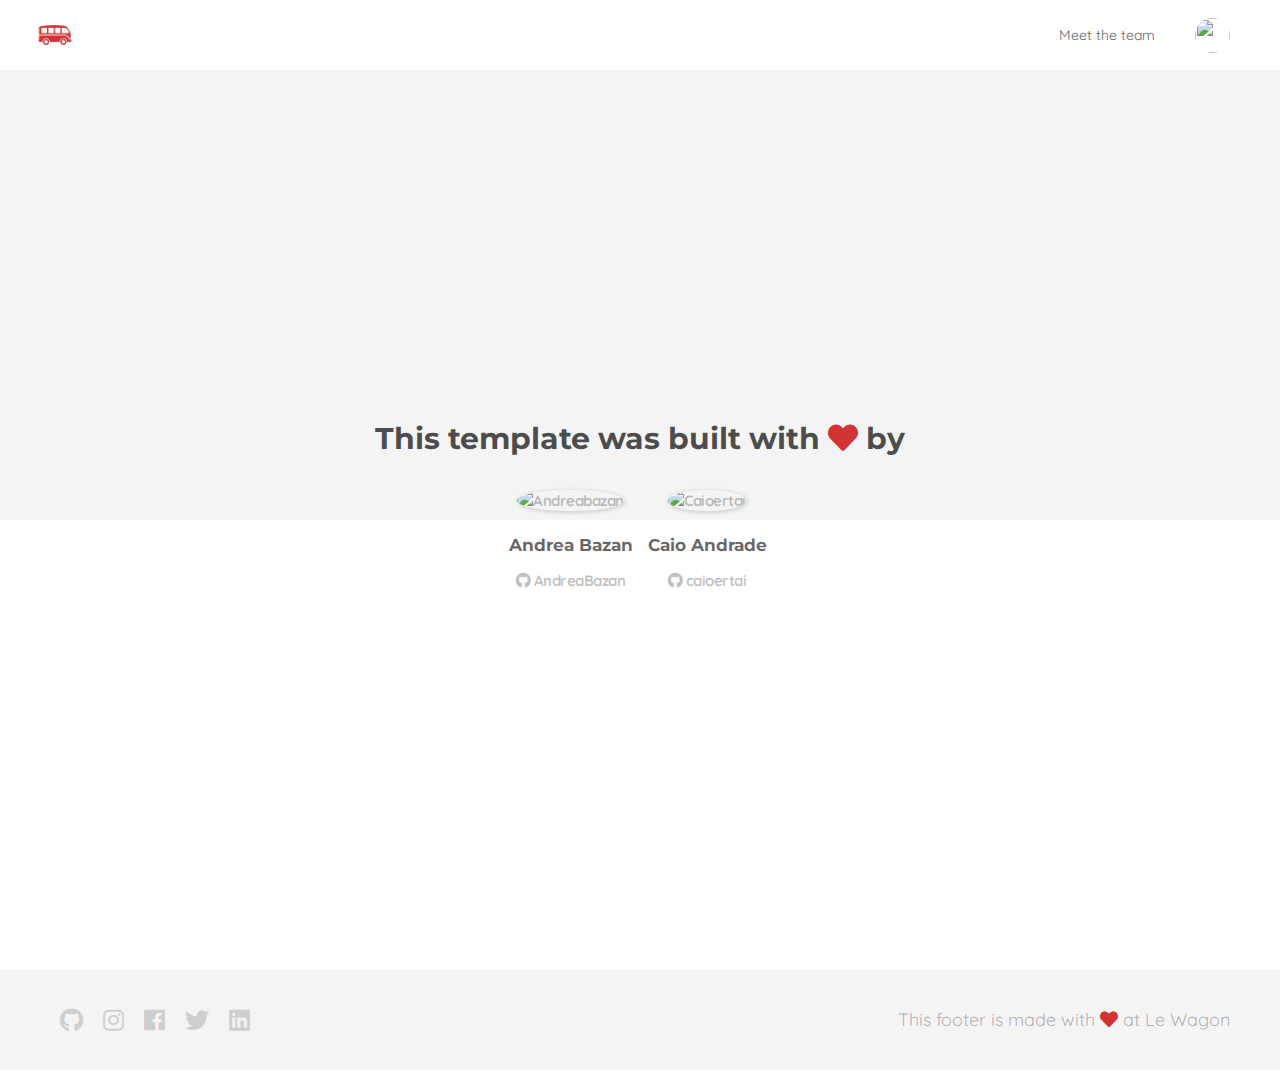
==== commit 969150f3: "Automated commit at 2018-10-21 02:48:08 UTC by middleman-deploy 2.0.0-alpha" ====
--- a/about.html
+++ b/about.html
@@ -7,7 +7,7 @@
           content="width=device-width, initial-scale=1, shrink-to-fit=no">
     <!-- Use the title from a page's frontmatter if it has one -->
     <title>Le Wagon - Middleman - About</title>
-    <link href="stylesheets/application-e8992ced.css" rel="stylesheet" />
+    <link href="stylesheets/application-d3da386b.css" rel="stylesheet" />
     <script src="javascripts/application-93de88c9.js"></script>
     <link href="images/favicon-f15af148.png" rel="icon" type="image/png" />
   </head>
--- a/stylesheets/application-d3da386b.css
+++ b/stylesheets/application-d3da386b.css
@@ -0,0 +1,8 @@
+@import url("https://fonts.googleapis.com/css?family=Montserrat|Quicksand");/*!
+ * Bootstrap v3.3.7 (http://getbootstrap.com)
+ * Copyright 2011-2016 Twitter, Inc.
+ * Licensed under MIT (https://github.com/twbs/bootstrap/blob/master/LICENSE)
+ *//*! normalize.css v3.0.3 | MIT License | github.com/necolas/normalize.css */html{font-family:sans-serif;-ms-text-size-adjust:100%;-webkit-text-size-adjust:100%}body{margin:0}article,aside,details,figcaption,figure,footer,header,hgroup,main,menu,nav,section,summary{display:block}audio,canvas,progress,video{display:inline-block;vertical-align:baseline}audio:not([controls]){display:none;height:0}[hidden],template{display:none}a{background-color:transparent}a:active,a:hover{outline:0}abbr[title]{border-bottom:1px dotted}b,strong{font-weight:bold}dfn{font-style:italic}h1{font-size:2em;margin:0.67em 0}mark{background:#ff0;color:#000}small{font-size:80%}sub,sup{font-size:75%;line-height:0;position:relative;vertical-align:baseline}sup{top:-0.5em}sub{bottom:-0.25em}img{border:0}svg:not(:root){overflow:hidden}figure{margin:1em 40px}hr{-webkit-box-sizing:content-box;box-sizing:content-box;height:0}pre{overflow:auto}code,kbd,pre,samp{font-family:monospace, monospace;font-size:1em}button,input,optgroup,select,textarea{color:inherit;font:inherit;margin:0}button{overflow:visible}button,select{text-transform:none}button,html input[type="button"],input[type="reset"],input[type="submit"]{-webkit-appearance:button;cursor:pointer}button[disabled],html input[disabled]{cursor:default}button::-moz-focus-inner,input::-moz-focus-inner{border:0;padding:0}input{line-height:normal}input[type="checkbox"],input[type="radio"]{-webkit-box-sizing:border-box;box-sizing:border-box;padding:0}input[type="number"]::-webkit-inner-spin-button,input[type="number"]::-webkit-outer-spin-button{height:auto}input[type="search"]{-webkit-appearance:textfield;-webkit-box-sizing:content-box;box-sizing:content-box}input[type="search"]::-webkit-search-cancel-button,input[type="search"]::-webkit-search-decoration{-webkit-appearance:none}fieldset{border:1px solid #c0c0c0;margin:0 2px;padding:0.35em 0.625em 0.75em}legend{border:0;padding:0}textarea{overflow:auto}optgroup{font-weight:bold}table{border-collapse:collapse;border-spacing:0}td,th{padding:0}/*! Source: https://github.com/h5bp/html5-boilerplate/blob/master/src/css/main.css */@media print{*,*:before,*:after{background:transparent !important;color:#000 !important;-webkit-box-shadow:none !important;box-shadow:none !important;text-shadow:none !important}a,a:visited{text-decoration:underline}a[href]:after{content:" (" attr(href) ")"}abbr[title]:after{content:" (" attr(title) ")"}a[href^="#"]:after,a[href^="javascript:"]:after{content:""}pre,blockquote{border:1px solid #999;page-break-inside:avoid}thead{display:table-header-group}tr,img{page-break-inside:avoid}img{max-width:100% !important}p,h2,h3{orphans:3;widows:3}h2,h3{page-break-after:avoid}.navbar{display:none}.btn>.caret,.dropup>.btn>.caret{border-top-color:#000 !important}.label{border:1px solid #000}.table{border-collapse:collapse !important}.table td,.table th{background-color:#fff !important}.table-bordered th,.table-bordered td{border:1px solid #ddd !important}}@font-face{font-family:'Glyphicons Halflings';src:url("../assets/bootstrap/glyphicons-halflings-regular-86b6f62b.eot");src:url("../assets/bootstrap/glyphicons-halflings-regular-86b6f62b.eot?#iefix") format("embedded-opentype"),url("../assets/bootstrap/glyphicons-halflings-regular-ca35b697.woff2") format("woff2"),url("../assets/bootstrap/glyphicons-halflings-regular-278e49a8.woff") format("woff"),url("../assets/bootstrap/glyphicons-halflings-regular-44bc1850.ttf") format("truetype"),url("../assets/bootstrap/glyphicons-halflings-regular-de51a849.svg#glyphicons_halflingsregular") format("svg")}.glyphicon{position:relative;top:1px;display:inline-block;font-family:'Glyphicons Halflings';font-style:normal;font-weight:normal;line-height:1;-webkit-font-smoothing:antialiased;-moz-osx-font-smoothing:grayscale}.glyphicon-asterisk:before{content:"\002a"}.glyphicon-plus:before{content:"\002b"}.glyphicon-euro:before,.glyphicon-eur:before{content:"\20ac"}.glyphicon-minus:before{content:"\2212"}.glyphicon-cloud:before{content:"\2601"}.glyphicon-envelope:before{content:"\2709"}.glyphicon-pencil:before{content:"\270f"}.glyphicon-glass:before{content:"\e001"}.glyphicon-music:before{content:"\e002"}.glyphicon-search:before{content:"\e003"}.glyphicon-heart:before{content:"\e005"}.glyphicon-star:before{content:"\e006"}.glyphicon-star-empty:before{content:"\e007"}.glyphicon-user:before{content:"\e008"}.glyphicon-film:before{content:"\e009"}.glyphicon-th-large:before{content:"\e010"}.glyphicon-th:before{content:"\e011"}.glyphicon-th-list:before{content:"\e012"}.glyphicon-ok:before{content:"\e013"}.glyphicon-remove:before{content:"\e014"}.glyphicon-zoom-in:before{content:"\e015"}.glyphicon-zoom-out:before{content:"\e016"}.glyphicon-off:before{content:"\e017"}.glyphicon-signal:before{content:"\e018"}.glyphicon-cog:before{content:"\e019"}.glyphicon-trash:before{content:"\e020"}.glyphicon-home:before{content:"\e021"}.glyphicon-file:before{content:"\e022"}.glyphicon-time:before{content:"\e023"}.glyphicon-road:before{content:"\e024"}.glyphicon-download-alt:before{content:"\e025"}.glyphicon-download:before{content:"\e026"}.glyphicon-upload:before{content:"\e027"}.glyphicon-inbox:before{content:"\e028"}.glyphicon-play-circle:before{content:"\e029"}.glyphicon-repeat:before{content:"\e030"}.glyphicon-refresh:before{content:"\e031"}.glyphicon-list-alt:before{content:"\e032"}.glyphicon-lock:before{content:"\e033"}.glyphicon-flag:before{content:"\e034"}.glyphicon-headphones:before{content:"\e035"}.glyphicon-volume-off:before{content:"\e036"}.glyphicon-volume-down:before{content:"\e037"}.glyphicon-volume-up:before{content:"\e038"}.glyphicon-qrcode:before{content:"\e039"}.glyphicon-barcode:before{content:"\e040"}.glyphicon-tag:before{content:"\e041"}.glyphicon-tags:before{content:"\e042"}.glyphicon-book:before{content:"\e043"}.glyphicon-bookmark:before{content:"\e044"}.glyphicon-print:before{content:"\e045"}.glyphicon-camera:before{content:"\e046"}.glyphicon-font:before{content:"\e047"}.glyphicon-bold:before{content:"\e048"}.glyphicon-italic:before{content:"\e049"}.glyphicon-text-height:before{content:"\e050"}.glyphicon-text-width:before{content:"\e051"}.glyphicon-align-left:before{content:"\e052"}.glyphicon-align-center:before{content:"\e053"}.glyphicon-align-right:before{content:"\e054"}.glyphicon-align-justify:before{content:"\e055"}.glyphicon-list:before{content:"\e056"}.glyphicon-indent-left:before{content:"\e057"}.glyphicon-indent-right:before{content:"\e058"}.glyphicon-facetime-video:before{content:"\e059"}.glyphicon-picture:before{content:"\e060"}.glyphicon-map-marker:before{content:"\e062"}.glyphicon-adjust:before{content:"\e063"}.glyphicon-tint:before{content:"\e064"}.glyphicon-edit:before{content:"\e065"}.glyphicon-share:before{content:"\e066"}.glyphicon-check:before{content:"\e067"}.glyphicon-move:before{content:"\e068"}.glyphicon-step-backward:before{content:"\e069"}.glyphicon-fast-backward:before{content:"\e070"}.glyphicon-backward:before{content:"\e071"}.glyphicon-play:before{content:"\e072"}.glyphicon-pause:before{content:"\e073"}.glyphicon-stop:before{content:"\e074"}.glyphicon-forward:before{content:"\e075"}.glyphicon-fast-forward:before{content:"\e076"}.glyphicon-step-forward:before{content:"\e077"}.glyphicon-eject:before{content:"\e078"}.glyphicon-chevron-left:before{content:"\e079"}.glyphicon-chevron-right:before{content:"\e080"}.glyphicon-plus-sign:before{content:"\e081"}.glyphicon-minus-sign:before{content:"\e082"}.glyphicon-remove-sign:before{content:"\e083"}.glyphicon-ok-sign:before{content:"\e084"}.glyphicon-question-sign:before{content:"\e085"}.glyphicon-info-sign:before{content:"\e086"}.glyphicon-screenshot:before{content:"\e087"}.glyphicon-remove-circle:before{content:"\e088"}.glyphicon-ok-circle:before{content:"\e089"}.glyphicon-ban-circle:before{content:"\e090"}.glyphicon-arrow-left:before{content:"\e091"}.glyphicon-arrow-right:before{content:"\e092"}.glyphicon-arrow-up:before{content:"\e093"}.glyphicon-arrow-down:before{content:"\e094"}.glyphicon-share-alt:before{content:"\e095"}.glyphicon-resize-full:before{content:"\e096"}.glyphicon-resize-small:before{content:"\e097"}.glyphicon-exclamation-sign:before{content:"\e101"}.glyphicon-gift:before{content:"\e102"}.glyphicon-leaf:before{content:"\e103"}.glyphicon-fire:before{content:"\e104"}.glyphicon-eye-open:before{content:"\e105"}.glyphicon-eye-close:before{content:"\e106"}.glyphicon-warning-sign:before{content:"\e107"}.glyphicon-plane:before{content:"\e108"}.glyphicon-calendar:before{content:"\e109"}.glyphicon-random:before{content:"\e110"}.glyphicon-comment:before{content:"\e111"}.glyphicon-magnet:before{content:"\e112"}.glyphicon-chevron-up:before{content:"\e113"}.glyphicon-chevron-down:before{content:"\e114"}.glyphicon-retweet:before{content:"\e115"}.glyphicon-shopping-cart:before{content:"\e116"}.glyphicon-folder-close:before{content:"\e117"}.glyphicon-folder-open:before{content:"\e118"}.glyphicon-resize-vertical:before{content:"\e119"}.glyphicon-resize-horizontal:before{content:"\e120"}.glyphicon-hdd:before{content:"\e121"}.glyphicon-bullhorn:before{content:"\e122"}.glyphicon-bell:before{content:"\e123"}.glyphicon-certificate:before{content:"\e124"}.glyphicon-thumbs-up:before{content:"\e125"}.glyphicon-thumbs-down:before{content:"\e126"}.glyphicon-hand-right:before{content:"\e127"}.glyphicon-hand-left:before{content:"\e128"}.glyphicon-hand-up:before{content:"\e129"}.glyphicon-hand-down:before{content:"\e130"}.glyphicon-circle-arrow-right:before{content:"\e131"}.glyphicon-circle-arrow-left:before{content:"\e132"}.glyphicon-circle-arrow-up:before{content:"\e133"}.glyphicon-circle-arrow-down:before{content:"\e134"}.glyphicon-globe:before{content:"\e135"}.glyphicon-wrench:before{content:"\e136"}.glyphicon-tasks:before{content:"\e137"}.glyphicon-filter:before{content:"\e138"}.glyphicon-briefcase:before{content:"\e139"}.glyphicon-fullscreen:before{content:"\e140"}.glyphicon-dashboard:before{content:"\e141"}.glyphicon-paperclip:before{content:"\e142"}.glyphicon-heart-empty:before{content:"\e143"}.glyphicon-link:before{content:"\e144"}.glyphicon-phone:before{content:"\e145"}.glyphicon-pushpin:before{content:"\e146"}.glyphicon-usd:before{content:"\e148"}.glyphicon-gbp:before{content:"\e149"}.glyphicon-sort:before{content:"\e150"}.glyphicon-sort-by-alphabet:before{content:"\e151"}.glyphicon-sort-by-alphabet-alt:before{content:"\e152"}.glyphicon-sort-by-order:before{content:"\e153"}.glyphicon-sort-by-order-alt:before{content:"\e154"}.glyphicon-sort-by-attributes:before{content:"\e155"}.glyphicon-sort-by-attributes-alt:before{content:"\e156"}.glyphicon-unchecked:before{content:"\e157"}.glyphicon-expand:before{content:"\e158"}.glyphicon-collapse-down:before{content:"\e159"}.glyphicon-collapse-up:before{content:"\e160"}.glyphicon-log-in:before{content:"\e161"}.glyphicon-flash:before{content:"\e162"}.glyphicon-log-out:before{content:"\e163"}.glyphicon-new-window:before{content:"\e164"}.glyphicon-record:before{content:"\e165"}.glyphicon-save:before{content:"\e166"}.glyphicon-open:before{content:"\e167"}.glyphicon-saved:before{content:"\e168"}.glyphicon-import:before{content:"\e169"}.glyphicon-export:before{content:"\e170"}.glyphicon-send:before{content:"\e171"}.glyphicon-floppy-disk:before{content:"\e172"}.glyphicon-floppy-saved:before{content:"\e173"}.glyphicon-floppy-remove:before{content:"\e174"}.glyphicon-floppy-save:before{content:"\e175"}.glyphicon-floppy-open:before{content:"\e176"}.glyphicon-credit-card:before{content:"\e177"}.glyphicon-transfer:before{content:"\e178"}.glyphicon-cutlery:before{content:"\e179"}.glyphicon-header:before{content:"\e180"}.glyphicon-compressed:before{content:"\e181"}.glyphicon-earphone:before{content:"\e182"}.glyphicon-phone-alt:before{content:"\e183"}.glyphicon-tower:before{content:"\e184"}.glyphicon-stats:before{content:"\e185"}.glyphicon-sd-video:before{content:"\e186"}.glyphicon-hd-video:before{content:"\e187"}.glyphicon-subtitles:before{content:"\e188"}.glyphicon-sound-stereo:before{content:"\e189"}.glyphicon-sound-dolby:before{content:"\e190"}.glyphicon-sound-5-1:before{content:"\e191"}.glyphicon-sound-6-1:before{content:"\e192"}.glyphicon-sound-7-1:before{content:"\e193"}.glyphicon-copyright-mark:before{content:"\e194"}.glyphicon-registration-mark:before{content:"\e195"}.glyphicon-cloud-download:before{content:"\e197"}.glyphicon-cloud-upload:before{content:"\e198"}.glyphicon-tree-conifer:before{content:"\e199"}.glyphicon-tree-deciduous:before{content:"\e200"}.glyphicon-cd:before{content:"\e201"}.glyphicon-save-file:before{content:"\e202"}.glyphicon-open-file:before{content:"\e203"}.glyphicon-level-up:before{content:"\e204"}.glyphicon-copy:before{content:"\e205"}.glyphicon-paste:before{content:"\e206"}.glyphicon-alert:before{content:"\e209"}.glyphicon-equalizer:before{content:"\e210"}.glyphicon-king:before{content:"\e211"}.glyphicon-queen:before{content:"\e212"}.glyphicon-pawn:before{content:"\e213"}.glyphicon-bishop:before{content:"\e214"}.glyphicon-knight:before{content:"\e215"}.glyphicon-baby-formula:before{content:"\e216"}.glyphicon-tent:before{content:"\26fa"}.glyphicon-blackboard:before{content:"\e218"}.glyphicon-bed:before{content:"\e219"}.glyphicon-apple:before{content:"\f8ff"}.glyphicon-erase:before{content:"\e221"}.glyphicon-hourglass:before{content:"\231b"}.glyphicon-lamp:before{content:"\e223"}.glyphicon-duplicate:before{content:"\e224"}.glyphicon-piggy-bank:before{content:"\e225"}.glyphicon-scissors:before{content:"\e226"}.glyphicon-bitcoin:before{content:"\e227"}.glyphicon-btc:before{content:"\e227"}.glyphicon-xbt:before{content:"\e227"}.glyphicon-yen:before{content:"\00a5"}.glyphicon-jpy:before{content:"\00a5"}.glyphicon-ruble:before{content:"\20bd"}.glyphicon-rub:before{content:"\20bd"}.glyphicon-scale:before{content:"\e230"}.glyphicon-ice-lolly:before{content:"\e231"}.glyphicon-ice-lolly-tasted:before{content:"\e232"}.glyphicon-education:before{content:"\e233"}.glyphicon-option-horizontal:before{content:"\e234"}.glyphicon-option-vertical:before{content:"\e235"}.glyphicon-menu-hamburger:before{content:"\e236"}.glyphicon-modal-window:before{content:"\e237"}.glyphicon-oil:before{content:"\e238"}.glyphicon-grain:before{content:"\e239"}.glyphicon-sunglasses:before{content:"\e240"}.glyphicon-text-size:before{content:"\e241"}.glyphicon-text-color:before{content:"\e242"}.glyphicon-text-background:before{content:"\e243"}.glyphicon-object-align-top:before{content:"\e244"}.glyphicon-object-align-bottom:before{content:"\e245"}.glyphicon-object-align-horizontal:before{content:"\e246"}.glyphicon-object-align-left:before{content:"\e247"}.glyphicon-object-align-vertical:before{content:"\e248"}.glyphicon-object-align-right:before{content:"\e249"}.glyphicon-triangle-right:before{content:"\e250"}.glyphicon-triangle-left:before{content:"\e251"}.glyphicon-triangle-bottom:before{content:"\e252"}.glyphicon-triangle-top:before{content:"\e253"}.glyphicon-console:before{content:"\e254"}.glyphicon-superscript:before{content:"\e255"}.glyphicon-subscript:before{content:"\e256"}.glyphicon-menu-left:before{content:"\e257"}.glyphicon-menu-right:before{content:"\e258"}.glyphicon-menu-down:before{content:"\e259"}.glyphicon-menu-up:before{content:"\e260"}*{-webkit-box-sizing:border-box;box-sizing:border-box}*:before,*:after{-webkit-box-sizing:border-box;box-sizing:border-box}html{font-size:10px;-webkit-tap-highlight-color:transparent}body{font-family:"Quicksand", sans-serif;font-size:18px;line-height:1.42857143;color:#333333;background-color:#F4F4F4}input,button,select,textarea{font-family:inherit;font-size:inherit;line-height:inherit}a{color:#ce9ca3;text-decoration:none}a:hover,a:focus{color:#b56973;text-decoration:underline}a:focus{outline:5px auto -webkit-focus-ring-color;outline-offset:-2px}figure{margin:0}img{vertical-align:middle}.img-responsive{display:block;max-width:100%;height:auto}.img-rounded{border-radius:2px}.img-thumbnail{padding:4px;line-height:1.42857143;background-color:#F4F4F4;border:1px solid #ddd;border-radius:2px;-webkit-transition:all 0.2s ease-in-out;transition:all 0.2s ease-in-out;display:inline-block;max-width:100%;height:auto}.img-circle{border-radius:50%}hr{margin-top:25px;margin-bottom:25px;border:0;border-top:1px solid #eeeeee}.sr-only{position:absolute;width:1px;height:1px;margin:-1px;padding:0;overflow:hidden;clip:rect(0, 0, 0, 0);border:0}.sr-only-focusable:active,.sr-only-focusable:focus{position:static;width:auto;height:auto;margin:0;overflow:visible;clip:auto}[role="button"]{cursor:pointer}h1,h2,h3,h4,h5,h6,.h1,.h2,.h3,.h4,.h5,.h6{font-family:"Montserrat", sans-serif;font-weight:500;line-height:1.1;color:inherit}h1 small,h1 .small,h2 small,h2 .small,h3 small,h3 .small,h4 small,h4 .small,h5 small,h5 .small,h6 small,h6 .small,.h1 small,.h1 .small,.h2 small,.h2 .small,.h3 small,.h3 .small,.h4 small,.h4 .small,.h5 small,.h5 .small,.h6 small,.h6 .small{font-weight:normal;line-height:1;color:#777777}h1,.h1,h2,.h2,h3,.h3{margin-top:25px;margin-bottom:12.5px}h1 small,h1 .small,.h1 small,.h1 .small,h2 small,h2 .small,.h2 small,.h2 .small,h3 small,h3 .small,.h3 small,.h3 .small{font-size:65%}h4,.h4,h5,.h5,h6,.h6{margin-top:12.5px;margin-bottom:12.5px}h4 small,h4 .small,.h4 small,.h4 .small,h5 small,h5 .small,.h5 small,.h5 .small,h6 small,h6 .small,.h6 small,.h6 .small{font-size:75%}h1,.h1{font-size:46px}h2,.h2{font-size:38px}h3,.h3{font-size:31px}h4,.h4{font-size:23px}h5,.h5{font-size:18px}h6,.h6{font-size:16px}p{margin:0 0 12.5px}.lead{margin-bottom:25px;font-size:20px;font-weight:300;line-height:1.4}@media (min-width: 768px){.lead{font-size:27px}}small,.small{font-size:88%}mark,.mark{background-color:#fcf8e3;padding:.2em}.text-left{text-align:left}.text-right{text-align:right}.text-center{text-align:center}.text-justify{text-align:justify}.text-nowrap{white-space:nowrap}.text-lowercase{text-transform:lowercase}.text-uppercase,.initialism{text-transform:uppercase}.text-capitalize{text-transform:capitalize}.text-muted{color:#777777}.text-primary{color:#ce9ca3}a.text-primary:hover,a.text-primary:focus{color:#bd7a83}.text-success{color:#3c763d}a.text-success:hover,a.text-success:focus{color:#2b542c}.text-info{color:#31708f}a.text-info:hover,a.text-info:focus{color:#245269}.text-warning{color:#8a6d3b}a.text-warning:hover,a.text-warning:focus{color:#66512c}.text-danger{color:#a94442}a.text-danger:hover,a.text-danger:focus{color:#843534}.bg-primary{color:#fff}.bg-primary{background-color:#ce9ca3}a.bg-primary:hover,a.bg-primary:focus{background-color:#bd7a83}.bg-success{background-color:#dff0d8}a.bg-success:hover,a.bg-success:focus{background-color:#c1e2b3}.bg-info{background-color:#d9edf7}a.bg-info:hover,a.bg-info:focus{background-color:#afd9ee}.bg-warning{background-color:#fcf8e3}a.bg-warning:hover,a.bg-warning:focus{background-color:#f7ecb5}.bg-danger{background-color:#f2dede}a.bg-danger:hover,a.bg-danger:focus{background-color:#e4b9b9}.page-header{padding-bottom:11.5px;margin:50px 0 25px;border-bottom:1px solid #eeeeee}ul,ol{margin-top:0;margin-bottom:12.5px}ul ul,ul ol,ol ul,ol ol{margin-bottom:0}.list-unstyled{padding-left:0;list-style:none}.list-inline{padding-left:0;list-style:none;margin-left:-5px}.list-inline>li{display:inline-block;padding-left:5px;padding-right:5px}dl{margin-top:0;margin-bottom:25px}dt,dd{line-height:1.42857143}dt{font-weight:bold}dd{margin-left:0}.dl-horizontal dd:before,.dl-horizontal dd:after{content:" ";display:table}.dl-horizontal dd:after{clear:both}@media (min-width: 768px){.dl-horizontal dt{float:left;width:160px;clear:left;text-align:right;overflow:hidden;text-overflow:ellipsis;white-space:nowrap}.dl-horizontal dd{margin-left:180px}}abbr[title],abbr[data-original-title]{cursor:help;border-bottom:1px dotted #777777}.initialism{font-size:90%}blockquote{padding:12.5px 25px;margin:0 0 25px;font-size:22.5px;border-left:5px solid #eeeeee}blockquote p:last-child,blockquote ul:last-child,blockquote ol:last-child{margin-bottom:0}blockquote footer,blockquote small,blockquote .small{display:block;font-size:80%;line-height:1.42857143;color:#777777}blockquote footer:before,blockquote small:before,blockquote .small:before{content:'\2014 \00A0'}.blockquote-reverse,blockquote.pull-right{padding-right:15px;padding-left:0;border-right:5px solid #eeeeee;border-left:0;text-align:right}.blockquote-reverse footer:before,.blockquote-reverse small:before,.blockquote-reverse .small:before,blockquote.pull-right footer:before,blockquote.pull-right small:before,blockquote.pull-right .small:before{content:''}.blockquote-reverse footer:after,.blockquote-reverse small:after,.blockquote-reverse .small:after,blockquote.pull-right footer:after,blockquote.pull-right small:after,blockquote.pull-right .small:after{content:'\00A0 \2014'}address{margin-bottom:25px;font-style:normal;line-height:1.42857143}code,kbd,pre,samp{font-family:Menlo, Monaco, Consolas, "Courier New", monospace}code{padding:2px 4px;font-size:90%;color:#c7254e;background-color:#f9f2f4;border-radius:2px}kbd{padding:2px 4px;font-size:90%;color:#fff;background-color:#333;border-radius:2px;-webkit-box-shadow:inset 0 -1px 0 rgba(0,0,0,0.25);box-shadow:inset 0 -1px 0 rgba(0,0,0,0.25)}kbd kbd{padding:0;font-size:100%;font-weight:bold;-webkit-box-shadow:none;box-shadow:none}pre{display:block;padding:12px;margin:0 0 12.5px;font-size:17px;line-height:1.42857143;word-break:break-all;word-wrap:break-word;color:#333333;background-color:#f5f5f5;border:1px solid #ccc;border-radius:2px}pre code{padding:0;font-size:inherit;color:inherit;white-space:pre-wrap;background-color:transparent;border-radius:0}.pre-scrollable{max-height:340px;overflow-y:scroll}.container{margin-right:auto;margin-left:auto;padding-left:15px;padding-right:15px}.container:before,.container:after{content:" ";display:table}.container:after{clear:both}@media (min-width: 768px){.container{width:750px}}@media (min-width: 992px){.container{width:970px}}@media (min-width: 1200px){.container{width:1170px}}.container-fluid{margin-right:auto;margin-left:auto;padding-left:15px;padding-right:15px}.container-fluid:before,.container-fluid:after{content:" ";display:table}.container-fluid:after{clear:both}.row{margin-left:-15px;margin-right:-15px}.row:before,.row:after{content:" ";display:table}.row:after{clear:both}.col-xs-1,.col-sm-1,.col-md-1,.col-lg-1,.col-xs-2,.col-sm-2,.col-md-2,.col-lg-2,.col-xs-3,.col-sm-3,.col-md-3,.col-lg-3,.col-xs-4,.col-sm-4,.col-md-4,.col-lg-4,.col-xs-5,.col-sm-5,.col-md-5,.col-lg-5,.col-xs-6,.col-sm-6,.col-md-6,.col-lg-6,.col-xs-7,.col-sm-7,.col-md-7,.col-lg-7,.col-xs-8,.col-sm-8,.col-md-8,.col-lg-8,.col-xs-9,.col-sm-9,.col-md-9,.col-lg-9,.col-xs-10,.col-sm-10,.col-md-10,.col-lg-10,.col-xs-11,.col-sm-11,.col-md-11,.col-lg-11,.col-xs-12,.col-sm-12,.col-md-12,.col-lg-12{position:relative;min-height:1px;padding-left:15px;padding-right:15px}.col-xs-1,.col-xs-2,.col-xs-3,.col-xs-4,.col-xs-5,.col-xs-6,.col-xs-7,.col-xs-8,.col-xs-9,.col-xs-10,.col-xs-11,.col-xs-12{float:left}.col-xs-1{width:8.33333333%}.col-xs-2{width:16.66666667%}.col-xs-3{width:25%}.col-xs-4{width:33.33333333%}.col-xs-5{width:41.66666667%}.col-xs-6{width:50%}.col-xs-7{width:58.33333333%}.col-xs-8{width:66.66666667%}.col-xs-9{width:75%}.col-xs-10{width:83.33333333%}.col-xs-11{width:91.66666667%}.col-xs-12{width:100%}.col-xs-pull-0{right:auto}.col-xs-pull-1{right:8.33333333%}.col-xs-pull-2{right:16.66666667%}.col-xs-pull-3{right:25%}.col-xs-pull-4{right:33.33333333%}.col-xs-pull-5{right:41.66666667%}.col-xs-pull-6{right:50%}.col-xs-pull-7{right:58.33333333%}.col-xs-pull-8{right:66.66666667%}.col-xs-pull-9{right:75%}.col-xs-pull-10{right:83.33333333%}.col-xs-pull-11{right:91.66666667%}.col-xs-pull-12{right:100%}.col-xs-push-0{left:auto}.col-xs-push-1{left:8.33333333%}.col-xs-push-2{left:16.66666667%}.col-xs-push-3{left:25%}.col-xs-push-4{left:33.33333333%}.col-xs-push-5{left:41.66666667%}.col-xs-push-6{left:50%}.col-xs-push-7{left:58.33333333%}.col-xs-push-8{left:66.66666667%}.col-xs-push-9{left:75%}.col-xs-push-10{left:83.33333333%}.col-xs-push-11{left:91.66666667%}.col-xs-push-12{left:100%}.col-xs-offset-0{margin-left:0%}.col-xs-offset-1{margin-left:8.33333333%}.col-xs-offset-2{margin-left:16.66666667%}.col-xs-offset-3{margin-left:25%}.col-xs-offset-4{margin-left:33.33333333%}.col-xs-offset-5{margin-left:41.66666667%}.col-xs-offset-6{margin-left:50%}.col-xs-offset-7{margin-left:58.33333333%}.col-xs-offset-8{margin-left:66.66666667%}.col-xs-offset-9{margin-left:75%}.col-xs-offset-10{margin-left:83.33333333%}.col-xs-offset-11{margin-left:91.66666667%}.col-xs-offset-12{margin-left:100%}@media (min-width: 768px){.col-sm-1,.col-sm-2,.col-sm-3,.col-sm-4,.col-sm-5,.col-sm-6,.col-sm-7,.col-sm-8,.col-sm-9,.col-sm-10,.col-sm-11,.col-sm-12{float:left}.col-sm-1{width:8.33333333%}.col-sm-2{width:16.66666667%}.col-sm-3{width:25%}.col-sm-4{width:33.33333333%}.col-sm-5{width:41.66666667%}.col-sm-6{width:50%}.col-sm-7{width:58.33333333%}.col-sm-8{width:66.66666667%}.col-sm-9{width:75%}.col-sm-10{width:83.33333333%}.col-sm-11{width:91.66666667%}.col-sm-12{width:100%}.col-sm-pull-0{right:auto}.col-sm-pull-1{right:8.33333333%}.col-sm-pull-2{right:16.66666667%}.col-sm-pull-3{right:25%}.col-sm-pull-4{right:33.33333333%}.col-sm-pull-5{right:41.66666667%}.col-sm-pull-6{right:50%}.col-sm-pull-7{right:58.33333333%}.col-sm-pull-8{right:66.66666667%}.col-sm-pull-9{right:75%}.col-sm-pull-10{right:83.33333333%}.col-sm-pull-11{right:91.66666667%}.col-sm-pull-12{right:100%}.col-sm-push-0{left:auto}.col-sm-push-1{left:8.33333333%}.col-sm-push-2{left:16.66666667%}.col-sm-push-3{left:25%}.col-sm-push-4{left:33.33333333%}.col-sm-push-5{left:41.66666667%}.col-sm-push-6{left:50%}.col-sm-push-7{left:58.33333333%}.col-sm-push-8{left:66.66666667%}.col-sm-push-9{left:75%}.col-sm-push-10{left:83.33333333%}.col-sm-push-11{left:91.66666667%}.col-sm-push-12{left:100%}.col-sm-offset-0{margin-left:0%}.col-sm-offset-1{margin-left:8.33333333%}.col-sm-offset-2{margin-left:16.66666667%}.col-sm-offset-3{margin-left:25%}.col-sm-offset-4{margin-left:33.33333333%}.col-sm-offset-5{margin-left:41.66666667%}.col-sm-offset-6{margin-left:50%}.col-sm-offset-7{margin-left:58.33333333%}.col-sm-offset-8{margin-left:66.66666667%}.col-sm-offset-9{margin-left:75%}.col-sm-offset-10{margin-left:83.33333333%}.col-sm-offset-11{margin-left:91.66666667%}.col-sm-offset-12{margin-left:100%}}@media (min-width: 992px){.col-md-1,.col-md-2,.col-md-3,.col-md-4,.col-md-5,.col-md-6,.col-md-7,.col-md-8,.col-md-9,.col-md-10,.col-md-11,.col-md-12{float:left}.col-md-1{width:8.33333333%}.col-md-2{width:16.66666667%}.col-md-3{width:25%}.col-md-4{width:33.33333333%}.col-md-5{width:41.66666667%}.col-md-6{width:50%}.col-md-7{width:58.33333333%}.col-md-8{width:66.66666667%}.col-md-9{width:75%}.col-md-10{width:83.33333333%}.col-md-11{width:91.66666667%}.col-md-12{width:100%}.col-md-pull-0{right:auto}.col-md-pull-1{right:8.33333333%}.col-md-pull-2{right:16.66666667%}.col-md-pull-3{right:25%}.col-md-pull-4{right:33.33333333%}.col-md-pull-5{right:41.66666667%}.col-md-pull-6{right:50%}.col-md-pull-7{right:58.33333333%}.col-md-pull-8{right:66.66666667%}.col-md-pull-9{right:75%}.col-md-pull-10{right:83.33333333%}.col-md-pull-11{right:91.66666667%}.col-md-pull-12{right:100%}.col-md-push-0{left:auto}.col-md-push-1{left:8.33333333%}.col-md-push-2{left:16.66666667%}.col-md-push-3{left:25%}.col-md-push-4{left:33.33333333%}.col-md-push-5{left:41.66666667%}.col-md-push-6{left:50%}.col-md-push-7{left:58.33333333%}.col-md-push-8{left:66.66666667%}.col-md-push-9{left:75%}.col-md-push-10{left:83.33333333%}.col-md-push-11{left:91.66666667%}.col-md-push-12{left:100%}.col-md-offset-0{margin-left:0%}.col-md-offset-1{margin-left:8.33333333%}.col-md-offset-2{margin-left:16.66666667%}.col-md-offset-3{margin-left:25%}.col-md-offset-4{margin-left:33.33333333%}.col-md-offset-5{margin-left:41.66666667%}.col-md-offset-6{margin-left:50%}.col-md-offset-7{margin-left:58.33333333%}.col-md-offset-8{margin-left:66.66666667%}.col-md-offset-9{margin-left:75%}.col-md-offset-10{margin-left:83.33333333%}.col-md-offset-11{margin-left:91.66666667%}.col-md-offset-12{margin-left:100%}}@media (min-width: 1200px){.col-lg-1,.col-lg-2,.col-lg-3,.col-lg-4,.col-lg-5,.col-lg-6,.col-lg-7,.col-lg-8,.col-lg-9,.col-lg-10,.col-lg-11,.col-lg-12{float:left}.col-lg-1{width:8.33333333%}.col-lg-2{width:16.66666667%}.col-lg-3{width:25%}.col-lg-4{width:33.33333333%}.col-lg-5{width:41.66666667%}.col-lg-6{width:50%}.col-lg-7{width:58.33333333%}.col-lg-8{width:66.66666667%}.col-lg-9{width:75%}.col-lg-10{width:83.33333333%}.col-lg-11{width:91.66666667%}.col-lg-12{width:100%}.col-lg-pull-0{right:auto}.col-lg-pull-1{right:8.33333333%}.col-lg-pull-2{right:16.66666667%}.col-lg-pull-3{right:25%}.col-lg-pull-4{right:33.33333333%}.col-lg-pull-5{right:41.66666667%}.col-lg-pull-6{right:50%}.col-lg-pull-7{right:58.33333333%}.col-lg-pull-8{right:66.66666667%}.col-lg-pull-9{right:75%}.col-lg-pull-10{right:83.33333333%}.col-lg-pull-11{right:91.66666667%}.col-lg-pull-12{right:100%}.col-lg-push-0{left:auto}.col-lg-push-1{left:8.33333333%}.col-lg-push-2{left:16.66666667%}.col-lg-push-3{left:25%}.col-lg-push-4{left:33.33333333%}.col-lg-push-5{left:41.66666667%}.col-lg-push-6{left:50%}.col-lg-push-7{left:58.33333333%}.col-lg-push-8{left:66.66666667%}.col-lg-push-9{left:75%}.col-lg-push-10{left:83.33333333%}.col-lg-push-11{left:91.66666667%}.col-lg-push-12{left:100%}.col-lg-offset-0{margin-left:0%}.col-lg-offset-1{margin-left:8.33333333%}.col-lg-offset-2{margin-left:16.66666667%}.col-lg-offset-3{margin-left:25%}.col-lg-offset-4{margin-left:33.33333333%}.col-lg-offset-5{margin-left:41.66666667%}.col-lg-offset-6{margin-left:50%}.col-lg-offset-7{margin-left:58.33333333%}.col-lg-offset-8{margin-left:66.66666667%}.col-lg-offset-9{margin-left:75%}.col-lg-offset-10{margin-left:83.33333333%}.col-lg-offset-11{margin-left:91.66666667%}.col-lg-offset-12{margin-left:100%}}table{background-color:transparent}caption{padding-top:8px;padding-bottom:8px;color:#777777;text-align:left}th{text-align:left}.table{width:100%;max-width:100%;margin-bottom:25px}.table>thead>tr>th,.table>thead>tr>td,.table>tbody>tr>th,.table>tbody>tr>td,.table>tfoot>tr>th,.table>tfoot>tr>td{padding:8px;line-height:1.42857143;vertical-align:top;border-top:1px solid #ddd}.table>thead>tr>th{vertical-align:bottom;border-bottom:2px solid #ddd}.table>caption+thead>tr:first-child>th,.table>caption+thead>tr:first-child>td,.table>colgroup+thead>tr:first-child>th,.table>colgroup+thead>tr:first-child>td,.table>thead:first-child>tr:first-child>th,.table>thead:first-child>tr:first-child>td{border-top:0}.table>tbody+tbody{border-top:2px solid #ddd}.table .table{background-color:#F4F4F4}.table-condensed>thead>tr>th,.table-condensed>thead>tr>td,.table-condensed>tbody>tr>th,.table-condensed>tbody>tr>td,.table-condensed>tfoot>tr>th,.table-condensed>tfoot>tr>td{padding:5px}.table-bordered{border:1px solid #ddd}.table-bordered>thead>tr>th,.table-bordered>thead>tr>td,.table-bordered>tbody>tr>th,.table-bordered>tbody>tr>td,.table-bordered>tfoot>tr>th,.table-bordered>tfoot>tr>td{border:1px solid #ddd}.table-bordered>thead>tr>th,.table-bordered>thead>tr>td{border-bottom-width:2px}.table-striped>tbody>tr:nth-of-type(odd){background-color:#f9f9f9}.table-hover>tbody>tr:hover{background-color:#f5f5f5}table col[class*="col-"]{position:static;float:none;display:table-column}table td[class*="col-"],table th[class*="col-"]{position:static;float:none;display:table-cell}.table>thead>tr>td.active,.table>thead>tr>th.active,.table>thead>tr.active>td,.table>thead>tr.active>th,.table>tbody>tr>td.active,.table>tbody>tr>th.active,.table>tbody>tr.active>td,.table>tbody>tr.active>th,.table>tfoot>tr>td.active,.table>tfoot>tr>th.active,.table>tfoot>tr.active>td,.table>tfoot>tr.active>th{background-color:#f5f5f5}.table-hover>tbody>tr>td.active:hover,.table-hover>tbody>tr>th.active:hover,.table-hover>tbody>tr.active:hover>td,.table-hover>tbody>tr:hover>.active,.table-hover>tbody>tr.active:hover>th{background-color:#e8e8e8}.table>thead>tr>td.success,.table>thead>tr>th.success,.table>thead>tr.success>td,.table>thead>tr.success>th,.table>tbody>tr>td.success,.table>tbody>tr>th.success,.table>tbody>tr.success>td,.table>tbody>tr.success>th,.table>tfoot>tr>td.success,.table>tfoot>tr>th.success,.table>tfoot>tr.success>td,.table>tfoot>tr.success>th{background-color:#dff0d8}.table-hover>tbody>tr>td.success:hover,.table-hover>tbody>tr>th.success:hover,.table-hover>tbody>tr.success:hover>td,.table-hover>tbody>tr:hover>.success,.table-hover>tbody>tr.success:hover>th{background-color:#d0e9c6}.table>thead>tr>td.info,.table>thead>tr>th.info,.table>thead>tr.info>td,.table>thead>tr.info>th,.table>tbody>tr>td.info,.table>tbody>tr>th.info,.table>tbody>tr.info>td,.table>tbody>tr.info>th,.table>tfoot>tr>td.info,.table>tfoot>tr>th.info,.table>tfoot>tr.info>td,.table>tfoot>tr.info>th{background-color:#d9edf7}.table-hover>tbody>tr>td.info:hover,.table-hover>tbody>tr>th.info:hover,.table-hover>tbody>tr.info:hover>td,.table-hover>tbody>tr:hover>.info,.table-hover>tbody>tr.info:hover>th{background-color:#c4e3f3}.table>thead>tr>td.warning,.table>thead>tr>th.warning,.table>thead>tr.warning>td,.table>thead>tr.warning>th,.table>tbody>tr>td.warning,.table>tbody>tr>th.warning,.table>tbody>tr.warning>td,.table>tbody>tr.warning>th,.table>tfoot>tr>td.warning,.table>tfoot>tr>th.warning,.table>tfoot>tr.warning>td,.table>tfoot>tr.warning>th{background-color:#fcf8e3}.table-hover>tbody>tr>td.warning:hover,.table-hover>tbody>tr>th.warning:hover,.table-hover>tbody>tr.warning:hover>td,.table-hover>tbody>tr:hover>.warning,.table-hover>tbody>tr.warning:hover>th{background-color:#faf2cc}.table>thead>tr>td.danger,.table>thead>tr>th.danger,.table>thead>tr.danger>td,.table>thead>tr.danger>th,.table>tbody>tr>td.danger,.table>tbody>tr>th.danger,.table>tbody>tr.danger>td,.table>tbody>tr.danger>th,.table>tfoot>tr>td.danger,.table>tfoot>tr>th.danger,.table>tfoot>tr.danger>td,.table>tfoot>tr.danger>th{background-color:#f2dede}.table-hover>tbody>tr>td.danger:hover,.table-hover>tbody>tr>th.danger:hover,.table-hover>tbody>tr.danger:hover>td,.table-hover>tbody>tr:hover>.danger,.table-hover>tbody>tr.danger:hover>th{background-color:#ebcccc}.table-responsive{overflow-x:auto;min-height:0.01%}@media screen and (max-width: 767px){.table-responsive{width:100%;margin-bottom:18.75px;overflow-y:hidden;-ms-overflow-style:-ms-autohiding-scrollbar;border:1px solid #ddd}.table-responsive>.table{margin-bottom:0}.table-responsive>.table>thead>tr>th,.table-responsive>.table>thead>tr>td,.table-responsive>.table>tbody>tr>th,.table-responsive>.table>tbody>tr>td,.table-responsive>.table>tfoot>tr>th,.table-responsive>.table>tfoot>tr>td{white-space:nowrap}.table-responsive>.table-bordered{border:0}.table-responsive>.table-bordered>thead>tr>th:first-child,.table-responsive>.table-bordered>thead>tr>td:first-child,.table-responsive>.table-bordered>tbody>tr>th:first-child,.table-responsive>.table-bordered>tbody>tr>td:first-child,.table-responsive>.table-bordered>tfoot>tr>th:first-child,.table-responsive>.table-bordered>tfoot>tr>td:first-child{border-left:0}.table-responsive>.table-bordered>thead>tr>th:last-child,.table-responsive>.table-bordered>thead>tr>td:last-child,.table-responsive>.table-bordered>tbody>tr>th:last-child,.table-responsive>.table-bordered>tbody>tr>td:last-child,.table-responsive>.table-bordered>tfoot>tr>th:last-child,.table-responsive>.table-bordered>tfoot>tr>td:last-child{border-right:0}.table-responsive>.table-bordered>tbody>tr:last-child>th,.table-responsive>.table-bordered>tbody>tr:last-child>td,.table-responsive>.table-bordered>tfoot>tr:last-child>th,.table-responsive>.table-bordered>tfoot>tr:last-child>td{border-bottom:0}}fieldset{padding:0;margin:0;border:0;min-width:0}legend{display:block;width:100%;padding:0;margin-bottom:25px;font-size:27px;line-height:inherit;color:#333333;border:0;border-bottom:1px solid #e5e5e5}label{display:inline-block;max-width:100%;margin-bottom:5px;font-weight:bold}input[type="search"]{-webkit-box-sizing:border-box;box-sizing:border-box}input[type="radio"],input[type="checkbox"]{margin:4px 0 0;margin-top:1px \9;line-height:normal}input[type="file"]{display:block}input[type="range"]{display:block;width:100%}select[multiple],select[size]{height:auto}input[type="file"]:focus,input[type="radio"]:focus,input[type="checkbox"]:focus{outline:5px auto -webkit-focus-ring-color;outline-offset:-2px}output{display:block;padding-top:7px;font-size:18px;line-height:1.42857143;color:#000000}.form-control{display:block;width:100%;height:39px;padding:6px 12px;font-size:18px;line-height:1.42857143;color:#000000;background-color:#fff;background-image:none;border:1px solid #ccc;border-radius:2px;-webkit-box-shadow:inset 0 1px 1px rgba(0,0,0,0.075);box-shadow:inset 0 1px 1px rgba(0,0,0,0.075);-webkit-transition:border-color ease-in-out 0.15s, box-shadow ease-in-out 0.15s;-webkit-transition:border-color ease-in-out 0.15s, -webkit-box-shadow ease-in-out 0.15s;transition:border-color ease-in-out 0.15s, -webkit-box-shadow ease-in-out 0.15s;transition:border-color ease-in-out 0.15s, box-shadow ease-in-out 0.15s;transition:border-color ease-in-out 0.15s, box-shadow ease-in-out 0.15s, -webkit-box-shadow ease-in-out 0.15s}.form-control:focus{border-color:#66afe9;outline:0;-webkit-box-shadow:inset 0 1px 1px rgba(0,0,0,0.075),0 0 8px rgba(102,175,233,0.6);box-shadow:inset 0 1px 1px rgba(0,0,0,0.075),0 0 8px rgba(102,175,233,0.6)}.form-control::-moz-placeholder{color:#999;opacity:1}.form-control:-ms-input-placeholder{color:#999}.form-control::-webkit-input-placeholder{color:#999}.form-control::-ms-expand{border:0;background-color:transparent}.form-control[disabled],.form-control[readonly],fieldset[disabled] .form-control{background-color:#eeeeee;opacity:1}.form-control[disabled],fieldset[disabled] .form-control{cursor:not-allowed}textarea.form-control{height:auto}input[type="search"]{-webkit-appearance:none}@media screen and (-webkit-min-device-pixel-ratio: 0){input[type="date"].form-control,input[type="time"].form-control,input[type="datetime-local"].form-control,input[type="month"].form-control{line-height:39px}input[type="date"].input-sm,.input-group-sm>input[type="date"].form-control,.input-group-sm>input[type="date"].input-group-addon,.input-group-sm>.input-group-btn>input[type="date"].btn,.input-group-sm input[type="date"],input[type="time"].input-sm,.input-group-sm>input[type="time"].form-control,.input-group-sm>input[type="time"].input-group-addon,.input-group-sm>.input-group-btn>input[type="time"].btn,.input-group-sm input[type="time"],input[type="datetime-local"].input-sm,.input-group-sm>input[type="datetime-local"].form-control,.input-group-sm>input[type="datetime-local"].input-group-addon,.input-group-sm>.input-group-btn>input[type="datetime-local"].btn,.input-group-sm input[type="datetime-local"],input[type="month"].input-sm,.input-group-sm>input[type="month"].form-control,.input-group-sm>input[type="month"].input-group-addon,.input-group-sm>.input-group-btn>input[type="month"].btn,.input-group-sm input[type="month"]{line-height:36px}input[type="date"].input-lg,.input-group-lg>input[type="date"].form-control,.input-group-lg>input[type="date"].input-group-addon,.input-group-lg>.input-group-btn>input[type="date"].btn,.input-group-lg input[type="date"],input[type="time"].input-lg,.input-group-lg>input[type="time"].form-control,.input-group-lg>input[type="time"].input-group-addon,.input-group-lg>.input-group-btn>input[type="time"].btn,.input-group-lg input[type="time"],input[type="datetime-local"].input-lg,.input-group-lg>input[type="datetime-local"].form-control,.input-group-lg>input[type="datetime-local"].input-group-addon,.input-group-lg>.input-group-btn>input[type="datetime-local"].btn,.input-group-lg input[type="datetime-local"],input[type="month"].input-lg,.input-group-lg>input[type="month"].form-control,.input-group-lg>input[type="month"].input-group-addon,.input-group-lg>.input-group-btn>input[type="month"].btn,.input-group-lg input[type="month"]{line-height:53px}}.form-group{margin-bottom:15px}.radio,.checkbox{position:relative;display:block;margin-top:10px;margin-bottom:10px}.radio label,.checkbox label{min-height:25px;padding-left:20px;margin-bottom:0;font-weight:normal;cursor:pointer}.radio input[type="radio"],.radio-inline input[type="radio"],.checkbox input[type="checkbox"],.checkbox-inline input[type="checkbox"]{position:absolute;margin-left:-20px;margin-top:4px \9}.radio+.radio,.checkbox+.checkbox{margin-top:-5px}.radio-inline,.checkbox-inline{position:relative;display:inline-block;padding-left:20px;margin-bottom:0;vertical-align:middle;font-weight:normal;cursor:pointer}.radio-inline+.radio-inline,.checkbox-inline+.checkbox-inline{margin-top:0;margin-left:10px}input[type="radio"][disabled],input[type="radio"].disabled,fieldset[disabled] input[type="radio"],input[type="checkbox"][disabled],input[type="checkbox"].disabled,fieldset[disabled] input[type="checkbox"]{cursor:not-allowed}.radio-inline.disabled,fieldset[disabled] .radio-inline,.checkbox-inline.disabled,fieldset[disabled] .checkbox-inline{cursor:not-allowed}.radio.disabled label,fieldset[disabled] .radio label,.checkbox.disabled label,fieldset[disabled] .checkbox label{cursor:not-allowed}.form-control-static{padding-top:7px;padding-bottom:7px;margin-bottom:0;min-height:43px}.form-control-static.input-lg,.input-group-lg>.form-control-static.form-control,.input-group-lg>.form-control-static.input-group-addon,.input-group-lg>.input-group-btn>.form-control-static.btn,.form-control-static.input-sm,.input-group-sm>.form-control-static.form-control,.input-group-sm>.form-control-static.input-group-addon,.input-group-sm>.input-group-btn>.form-control-static.btn{padding-left:0;padding-right:0}.input-sm,.input-group-sm>.form-control,.input-group-sm>.input-group-addon,.input-group-sm>.input-group-btn>.btn{height:36px;padding:5px 10px;font-size:16px;line-height:1.5;border-radius:2px}select.input-sm,.input-group-sm>select.form-control,.input-group-sm>select.input-group-addon,.input-group-sm>.input-group-btn>select.btn{height:36px;line-height:36px}textarea.input-sm,.input-group-sm>textarea.form-control,.input-group-sm>textarea.input-group-addon,.input-group-sm>.input-group-btn>textarea.btn,select[multiple].input-sm,.input-group-sm>select[multiple].form-control,.input-group-sm>select[multiple].input-group-addon,.input-group-sm>.input-group-btn>select[multiple].btn{height:auto}.form-group-sm .form-control{height:36px;padding:5px 10px;font-size:16px;line-height:1.5;border-radius:2px}.form-group-sm select.form-control{height:36px;line-height:36px}.form-group-sm textarea.form-control,.form-group-sm select[multiple].form-control{height:auto}.form-group-sm .form-control-static{height:36px;min-height:41px;padding:6px 10px;font-size:16px;line-height:1.5}.input-lg,.input-group-lg>.form-control,.input-group-lg>.input-group-addon,.input-group-lg>.input-group-btn>.btn{height:53px;padding:10px 16px;font-size:23px;line-height:1.3333333;border-radius:2px}select.input-lg,.input-group-lg>select.form-control,.input-group-lg>select.input-group-addon,.input-group-lg>.input-group-btn>select.btn{height:53px;line-height:53px}textarea.input-lg,.input-group-lg>textarea.form-control,.input-group-lg>textarea.input-group-addon,.input-group-lg>.input-group-btn>textarea.btn,select[multiple].input-lg,.input-group-lg>select[multiple].form-control,.input-group-lg>select[multiple].input-group-addon,.input-group-lg>.input-group-btn>select[multiple].btn{height:auto}.form-group-lg .form-control{height:53px;padding:10px 16px;font-size:23px;line-height:1.3333333;border-radius:2px}.form-group-lg select.form-control{height:53px;line-height:53px}.form-group-lg textarea.form-control,.form-group-lg select[multiple].form-control{height:auto}.form-group-lg .form-control-static{height:53px;min-height:48px;padding:11px 16px;font-size:23px;line-height:1.3333333}.has-feedback{position:relative}.has-feedback .form-control{padding-right:48.75px}.form-control-feedback{position:absolute;top:0;right:0;z-index:2;display:block;width:39px;height:39px;line-height:39px;text-align:center;pointer-events:none}.input-lg+.form-control-feedback,.input-group-lg>.form-control+.form-control-feedback,.input-group-lg>.input-group-addon+.form-control-feedback,.input-group-lg>.input-group-btn>.btn+.form-control-feedback,.input-group-lg+.form-control-feedback,.form-group-lg .form-control+.form-control-feedback{width:53px;height:53px;line-height:53px}.input-sm+.form-control-feedback,.input-group-sm>.form-control+.form-control-feedback,.input-group-sm>.input-group-addon+.form-control-feedback,.input-group-sm>.input-group-btn>.btn+.form-control-feedback,.input-group-sm+.form-control-feedback,.form-group-sm .form-control+.form-control-feedback{width:36px;height:36px;line-height:36px}.has-success .help-block,.has-success .control-label,.has-success .radio,.has-success .checkbox,.has-success .radio-inline,.has-success .checkbox-inline,.has-success.radio label,.has-success.checkbox label,.has-success.radio-inline label,.has-success.checkbox-inline label{color:#3c763d}.has-success .form-control{border-color:#3c763d;-webkit-box-shadow:inset 0 1px 1px rgba(0,0,0,0.075);box-shadow:inset 0 1px 1px rgba(0,0,0,0.075)}.has-success .form-control:focus{border-color:#2b542c;-webkit-box-shadow:inset 0 1px 1px rgba(0,0,0,0.075),0 0 6px #67b168;box-shadow:inset 0 1px 1px rgba(0,0,0,0.075),0 0 6px #67b168}.has-success .input-group-addon{color:#3c763d;border-color:#3c763d;background-color:#dff0d8}.has-success .form-control-feedback{color:#3c763d}.has-warning .help-block,.has-warning .control-label,.has-warning .radio,.has-warning .checkbox,.has-warning .radio-inline,.has-warning .checkbox-inline,.has-warning.radio label,.has-warning.checkbox label,.has-warning.radio-inline label,.has-warning.checkbox-inline label{color:#8a6d3b}.has-warning .form-control{border-color:#8a6d3b;-webkit-box-shadow:inset 0 1px 1px rgba(0,0,0,0.075);box-shadow:inset 0 1px 1px rgba(0,0,0,0.075)}.has-warning .form-control:focus{border-color:#66512c;-webkit-box-shadow:inset 0 1px 1px rgba(0,0,0,0.075),0 0 6px #c0a16b;box-shadow:inset 0 1px 1px rgba(0,0,0,0.075),0 0 6px #c0a16b}.has-warning .input-group-addon{color:#8a6d3b;border-color:#8a6d3b;background-color:#fcf8e3}.has-warning .form-control-feedback{color:#8a6d3b}.has-error .help-block,.has-error .control-label,.has-error .radio,.has-error .checkbox,.has-error .radio-inline,.has-error .checkbox-inline,.has-error.radio label,.has-error.checkbox label,.has-error.radio-inline label,.has-error.checkbox-inline label{color:#a94442}.has-error .form-control{border-color:#a94442;-webkit-box-shadow:inset 0 1px 1px rgba(0,0,0,0.075);box-shadow:inset 0 1px 1px rgba(0,0,0,0.075)}.has-error .form-control:focus{border-color:#843534;-webkit-box-shadow:inset 0 1px 1px rgba(0,0,0,0.075),0 0 6px #ce8483;box-shadow:inset 0 1px 1px rgba(0,0,0,0.075),0 0 6px #ce8483}.has-error .input-group-addon{color:#a94442;border-color:#a94442;background-color:#f2dede}.has-error .form-control-feedback{color:#a94442}.has-feedback label ~ .form-control-feedback{top:30px}.has-feedback label.sr-only ~ .form-control-feedback{top:0}.help-block{display:block;margin-top:5px;margin-bottom:10px;color:#737373}@media (min-width: 768px){.form-inline .form-group{display:inline-block;margin-bottom:0;vertical-align:middle}.form-inline .form-control{display:inline-block;width:auto;vertical-align:middle}.form-inline .form-control-static{display:inline-block}.form-inline .input-group{display:inline-table;vertical-align:middle}.form-inline .input-group .input-group-addon,.form-inline .input-group .input-group-btn,.form-inline .input-group .form-control{width:auto}.form-inline .input-group>.form-control{width:100%}.form-inline .control-label{margin-bottom:0;vertical-align:middle}.form-inline .radio,.form-inline .checkbox{display:inline-block;margin-top:0;margin-bottom:0;vertical-align:middle}.form-inline .radio label,.form-inline .checkbox label{padding-left:0}.form-inline .radio input[type="radio"],.form-inline .checkbox input[type="checkbox"]{position:relative;margin-left:0}.form-inline .has-feedback .form-control-feedback{top:0}}.form-horizontal .radio,.form-horizontal .checkbox,.form-horizontal .radio-inline,.form-horizontal .checkbox-inline{margin-top:0;margin-bottom:0;padding-top:7px}.form-horizontal .radio,.form-horizontal .checkbox{min-height:32px}.form-horizontal .form-group{margin-left:-15px;margin-right:-15px}.form-horizontal .form-group:before,.form-horizontal .form-group:after{content:" ";display:table}.form-horizontal .form-group:after{clear:both}@media (min-width: 768px){.form-horizontal .control-label{text-align:right;margin-bottom:0;padding-top:7px}}.form-horizontal .has-feedback .form-control-feedback{right:15px}@media (min-width: 768px){.form-horizontal .form-group-lg .control-label{padding-top:11px;font-size:23px}}@media (min-width: 768px){.form-horizontal .form-group-sm .control-label{padding-top:6px;font-size:16px}}.btn{display:inline-block;margin-bottom:0;font-weight:normal;text-align:center;vertical-align:middle;-ms-touch-action:manipulation;touch-action:manipulation;cursor:pointer;background-image:none;border:1px solid transparent;white-space:nowrap;padding:6px 12px;font-size:18px;line-height:1.42857143;border-radius:2px;-webkit-user-select:none;-moz-user-select:none;-ms-user-select:none;user-select:none}.btn:focus,.btn.focus,.btn:active:focus,.btn:active.focus,.btn.active:focus,.btn.active.focus{outline:5px auto -webkit-focus-ring-color;outline-offset:-2px}.btn:hover,.btn:focus,.btn.focus{color:#333;text-decoration:none}.btn:active,.btn.active{outline:0;background-image:none;-webkit-box-shadow:inset 0 3px 5px rgba(0,0,0,0.125);box-shadow:inset 0 3px 5px rgba(0,0,0,0.125)}.btn.disabled,.btn[disabled],fieldset[disabled] .btn{cursor:not-allowed;opacity:0.65;filter:alpha(opacity=65);-webkit-box-shadow:none;box-shadow:none}a.btn.disabled,fieldset[disabled] a.btn{pointer-events:none}.btn-default{color:#333;background-color:#fff;border-color:#ccc}.btn-default:focus,.btn-default.focus{color:#333;background-color:#e6e6e6;border-color:#8c8c8c}.btn-default:hover{color:#333;background-color:#e6e6e6;border-color:#adadad}.btn-default:active,.btn-default.active,.open>.btn-default.dropdown-toggle{color:#333;background-color:#e6e6e6;border-color:#adadad}.btn-default:active:hover,.btn-default:active:focus,.btn-default:active.focus,.btn-default.active:hover,.btn-default.active:focus,.btn-default.active.focus,.open>.btn-default.dropdown-toggle:hover,.open>.btn-default.dropdown-toggle:focus,.open>.btn-default.dropdown-toggle.focus{color:#333;background-color:#d4d4d4;border-color:#8c8c8c}.btn-default:active,.btn-default.active,.open>.btn-default.dropdown-toggle{background-image:none}.btn-default.disabled:hover,.btn-default.disabled:focus,.btn-default.disabled.focus,.btn-default[disabled]:hover,.btn-default[disabled]:focus,.btn-default[disabled].focus,fieldset[disabled] .btn-default:hover,fieldset[disabled] .btn-default:focus,fieldset[disabled] .btn-default.focus{background-color:#fff;border-color:#ccc}.btn-default .badge{color:#fff;background-color:#333}.btn-primary{color:#fff;background-color:#ce9ca3;border-color:#c68b93}.btn-primary:focus,.btn-primary.focus{color:#fff;background-color:#bd7a83;border-color:#8c454f}.btn-primary:hover{color:#fff;background-color:#bd7a83;border-color:#b1626d}.btn-primary:active,.btn-primary.active,.open>.btn-primary.dropdown-toggle{color:#fff;background-color:#bd7a83;border-color:#b1626d}.btn-primary:active:hover,.btn-primary:active:focus,.btn-primary:active.focus,.btn-primary.active:hover,.btn-primary.active:focus,.btn-primary.active.focus,.open>.btn-primary.dropdown-toggle:hover,.open>.btn-primary.dropdown-toggle:focus,.open>.btn-primary.dropdown-toggle.focus{color:#fff;background-color:#b1626d;border-color:#8c454f}.btn-primary:active,.btn-primary.active,.open>.btn-primary.dropdown-toggle{background-image:none}.btn-primary.disabled:hover,.btn-primary.disabled:focus,.btn-primary.disabled.focus,.btn-primary[disabled]:hover,.btn-primary[disabled]:focus,.btn-primary[disabled].focus,fieldset[disabled] .btn-primary:hover,fieldset[disabled] .btn-primary:focus,fieldset[disabled] .btn-primary.focus{background-color:#ce9ca3;border-color:#c68b93}.btn-primary .badge{color:#ce9ca3;background-color:#fff}.btn-success{color:#fff;background-color:#32B796;border-color:#2da386}.btn-success:focus,.btn-success.focus{color:#fff;background-color:#278f75;border-color:#113f34}.btn-success:hover{color:#fff;background-color:#278f75;border-color:#1f735e}.btn-success:active,.btn-success.active,.open>.btn-success.dropdown-toggle{color:#fff;background-color:#278f75;border-color:#1f735e}.btn-success:active:hover,.btn-success:active:focus,.btn-success:active.focus,.btn-success.active:hover,.btn-success.active:focus,.btn-success.active.focus,.open>.btn-success.dropdown-toggle:hover,.open>.btn-success.dropdown-toggle:focus,.open>.btn-success.dropdown-toggle.focus{color:#fff;background-color:#1f735e;border-color:#113f34}.btn-success:active,.btn-success.active,.open>.btn-success.dropdown-toggle{background-image:none}.btn-success.disabled:hover,.btn-success.disabled:focus,.btn-success.disabled.focus,.btn-success[disabled]:hover,.btn-success[disabled]:focus,.btn-success[disabled].focus,fieldset[disabled] .btn-success:hover,fieldset[disabled] .btn-success:focus,fieldset[disabled] .btn-success.focus{background-color:#32B796;border-color:#2da386}.btn-success .badge{color:#32B796;background-color:#fff}.btn-info{color:#fff;background-color:#FDB631;border-color:#fdad18}.btn-info:focus,.btn-info.focus{color:#fff;background-color:#f9a302;border-color:#946101}.btn-info:hover{color:#fff;background-color:#f9a302;border-color:#d58c02}.btn-info:active,.btn-info.active,.open>.btn-info.dropdown-toggle{color:#fff;background-color:#f9a302;border-color:#d58c02}.btn-info:active:hover,.btn-info:active:focus,.btn-info:active.focus,.btn-info.active:hover,.btn-info.active:focus,.btn-info.active.focus,.open>.btn-info.dropdown-toggle:hover,.open>.btn-info.dropdown-toggle:focus,.open>.btn-info.dropdown-toggle.focus{color:#fff;background-color:#d58c02;border-color:#946101}.btn-info:active,.btn-info.active,.open>.btn-info.dropdown-toggle{background-image:none}.btn-info.disabled:hover,.btn-info.disabled:focus,.btn-info.disabled.focus,.btn-info[disabled]:hover,.btn-info[disabled]:focus,.btn-info[disabled].focus,fieldset[disabled] .btn-info:hover,fieldset[disabled] .btn-info:focus,fieldset[disabled] .btn-info.focus{background-color:#FDB631;border-color:#fdad18}.btn-info .badge{color:#FDB631;background-color:#fff}.btn-warning{color:#fff;background-color:#E67E22;border-color:#d67118}.btn-warning:focus,.btn-warning.focus{color:#fff;background-color:#bf6516;border-color:#64350b}.btn-warning:hover{color:#fff;background-color:#bf6516;border-color:#9f5412}.btn-warning:active,.btn-warning.active,.open>.btn-warning.dropdown-toggle{color:#fff;background-color:#bf6516;border-color:#9f5412}.btn-warning:active:hover,.btn-warning:active:focus,.btn-warning:active.focus,.btn-warning.active:hover,.btn-warning.active:focus,.btn-warning.active.focus,.open>.btn-warning.dropdown-toggle:hover,.open>.btn-warning.dropdown-toggle:focus,.open>.btn-warning.dropdown-toggle.focus{color:#fff;background-color:#9f5412;border-color:#64350b}.btn-warning:active,.btn-warning.active,.open>.btn-warning.dropdown-toggle{background-image:none}.btn-warning.disabled:hover,.btn-warning.disabled:focus,.btn-warning.disabled.focus,.btn-warning[disabled]:hover,.btn-warning[disabled]:focus,.btn-warning[disabled].focus,fieldset[disabled] .btn-warning:hover,fieldset[disabled] .btn-warning:focus,fieldset[disabled] .btn-warning.focus{background-color:#E67E22;border-color:#d67118}.btn-warning .badge{color:#E67E22;background-color:#fff}.btn-danger{color:#fff;background-color:#EE5F5B;border-color:#ec4844}.btn-danger:focus,.btn-danger.focus{color:#fff;background-color:#e9322d;border-color:#9f1411}.btn-danger:hover{color:#fff;background-color:#e9322d;border-color:#dc1c17}.btn-danger:active,.btn-danger.active,.open>.btn-danger.dropdown-toggle{color:#fff;background-color:#e9322d;border-color:#dc1c17}.btn-danger:active:hover,.btn-danger:active:focus,.btn-danger:active.focus,.btn-danger.active:hover,.btn-danger.active:focus,.btn-danger.active.focus,.open>.btn-danger.dropdown-toggle:hover,.open>.btn-danger.dropdown-toggle:focus,.open>.btn-danger.dropdown-toggle.focus{color:#fff;background-color:#dc1c17;border-color:#9f1411}.btn-danger:active,.btn-danger.active,.open>.btn-danger.dropdown-toggle{background-image:none}.btn-danger.disabled:hover,.btn-danger.disabled:focus,.btn-danger.disabled.focus,.btn-danger[disabled]:hover,.btn-danger[disabled]:focus,.btn-danger[disabled].focus,fieldset[disabled] .btn-danger:hover,fieldset[disabled] .btn-danger:focus,fieldset[disabled] .btn-danger.focus{background-color:#EE5F5B;border-color:#ec4844}.btn-danger .badge{color:#EE5F5B;background-color:#fff}.btn-link{color:#ce9ca3;font-weight:normal;border-radius:0}.btn-link,.btn-link:active,.btn-link.active,.btn-link[disabled],fieldset[disabled] .btn-link{background-color:transparent;-webkit-box-shadow:none;box-shadow:none}.btn-link,.btn-link:hover,.btn-link:focus,.btn-link:active{border-color:transparent}.btn-link:hover,.btn-link:focus{color:#b56973;text-decoration:underline;background-color:transparent}.btn-link[disabled]:hover,.btn-link[disabled]:focus,fieldset[disabled] .btn-link:hover,fieldset[disabled] .btn-link:focus{color:#777777;text-decoration:none}.btn-lg,.btn-group-lg>.btn{padding:10px 16px;font-size:23px;line-height:1.3333333;border-radius:2px}.btn-sm,.btn-group-sm>.btn{padding:5px 10px;font-size:16px;line-height:1.5;border-radius:2px}.btn-xs,.btn-group-xs>.btn{padding:1px 5px;font-size:16px;line-height:1.5;border-radius:2px}.btn-block{display:block;width:100%}.btn-block+.btn-block{margin-top:5px}input[type="submit"].btn-block,input[type="reset"].btn-block,input[type="button"].btn-block{width:100%}.fade{opacity:0;-webkit-transition:opacity 0.15s linear;transition:opacity 0.15s linear}.fade.in{opacity:1}.collapse{display:none}.collapse.in{display:block}tr.collapse.in{display:table-row}tbody.collapse.in{display:table-row-group}.collapsing{position:relative;height:0;overflow:hidden;-webkit-transition-property:height, visibility;transition-property:height, visibility;-webkit-transition-duration:0.35s;transition-duration:0.35s;-webkit-transition-timing-function:ease;transition-timing-function:ease}.caret{display:inline-block;width:0;height:0;margin-left:2px;vertical-align:middle;border-top:4px dashed;border-top:4px solid \9;border-right:4px solid transparent;border-left:4px solid transparent}.dropup,.dropdown{position:relative}.dropdown-toggle:focus{outline:0}.dropdown-menu{position:absolute;top:100%;left:0;z-index:1000;display:none;float:left;min-width:160px;padding:5px 0;margin:2px 0 0;list-style:none;font-size:18px;text-align:left;background-color:#fff;border:1px solid #ccc;border:1px solid rgba(0,0,0,0.15);border-radius:2px;-webkit-box-shadow:0 6px 12px rgba(0,0,0,0.175);box-shadow:0 6px 12px rgba(0,0,0,0.175);background-clip:padding-box}.dropdown-menu.pull-right{right:0;left:auto}.dropdown-menu .divider{height:1px;margin:11.5px 0;overflow:hidden;background-color:#e5e5e5}.dropdown-menu>li>a{display:block;padding:3px 20px;clear:both;font-weight:normal;line-height:1.42857143;color:#333333;white-space:nowrap}.dropdown-menu>li>a:hover,.dropdown-menu>li>a:focus{text-decoration:none;color:#262626;background-color:#f5f5f5}.dropdown-menu>.active>a,.dropdown-menu>.active>a:hover,.dropdown-menu>.active>a:focus{color:#fff;text-decoration:none;outline:0;background-color:#ce9ca3}.dropdown-menu>.disabled>a,.dropdown-menu>.disabled>a:hover,.dropdown-menu>.disabled>a:focus{color:#777777}.dropdown-menu>.disabled>a:hover,.dropdown-menu>.disabled>a:focus{text-decoration:none;background-color:transparent;background-image:none;filter:progid:DXImageTransform.Microsoft.gradient(enabled = false);cursor:not-allowed}.open>.dropdown-menu{display:block}.open>a{outline:0}.dropdown-menu-right{left:auto;right:0}.dropdown-menu-left{left:0;right:auto}.dropdown-header{display:block;padding:3px 20px;font-size:16px;line-height:1.42857143;color:#777777;white-space:nowrap}.dropdown-backdrop{position:fixed;left:0;right:0;bottom:0;top:0;z-index:990}.pull-right>.dropdown-menu{right:0;left:auto}.dropup .caret,.navbar-fixed-bottom .dropdown .caret{border-top:0;border-bottom:4px dashed;border-bottom:4px solid \9;content:""}.dropup .dropdown-menu,.navbar-fixed-bottom .dropdown .dropdown-menu{top:auto;bottom:100%;margin-bottom:2px}@media (min-width: 768px){.navbar-right .dropdown-menu{right:0;left:auto}.navbar-right .dropdown-menu-left{left:0;right:auto}}.btn-group,.btn-group-vertical{position:relative;display:inline-block;vertical-align:middle}.btn-group>.btn,.btn-group-vertical>.btn{position:relative;float:left}.btn-group>.btn:hover,.btn-group>.btn:focus,.btn-group>.btn:active,.btn-group>.btn.active,.btn-group-vertical>.btn:hover,.btn-group-vertical>.btn:focus,.btn-group-vertical>.btn:active,.btn-group-vertical>.btn.active{z-index:2}.btn-group .btn+.btn,.btn-group .btn+.btn-group,.btn-group .btn-group+.btn,.btn-group .btn-group+.btn-group{margin-left:-1px}.btn-toolbar{margin-left:-5px}.btn-toolbar:before,.btn-toolbar:after{content:" ";display:table}.btn-toolbar:after{clear:both}.btn-toolbar .btn,.btn-toolbar .btn-group,.btn-toolbar .input-group{float:left}.btn-toolbar>.btn,.btn-toolbar>.btn-group,.btn-toolbar>.input-group{margin-left:5px}.btn-group>.btn:not(:first-child):not(:last-child):not(.dropdown-toggle){border-radius:0}.btn-group>.btn:first-child{margin-left:0}.btn-group>.btn:first-child:not(:last-child):not(.dropdown-toggle){border-bottom-right-radius:0;border-top-right-radius:0}.btn-group>.btn:last-child:not(:first-child),.btn-group>.dropdown-toggle:not(:first-child){border-bottom-left-radius:0;border-top-left-radius:0}.btn-group>.btn-group{float:left}.btn-group>.btn-group:not(:first-child):not(:last-child)>.btn{border-radius:0}.btn-group>.btn-group:first-child:not(:last-child)>.btn:last-child,.btn-group>.btn-group:first-child:not(:last-child)>.dropdown-toggle{border-bottom-right-radius:0;border-top-right-radius:0}.btn-group>.btn-group:last-child:not(:first-child)>.btn:first-child{border-bottom-left-radius:0;border-top-left-radius:0}.btn-group .dropdown-toggle:active,.btn-group.open .dropdown-toggle{outline:0}.btn-group>.btn+.dropdown-toggle{padding-left:8px;padding-right:8px}.btn-group>.btn-lg+.dropdown-toggle,.btn-group-lg.btn-group>.btn+.dropdown-toggle{padding-left:12px;padding-right:12px}.btn-group.open .dropdown-toggle{-webkit-box-shadow:inset 0 3px 5px rgba(0,0,0,0.125);box-shadow:inset 0 3px 5px rgba(0,0,0,0.125)}.btn-group.open .dropdown-toggle.btn-link{-webkit-box-shadow:none;box-shadow:none}.btn .caret{margin-left:0}.btn-lg .caret,.btn-group-lg>.btn .caret{border-width:5px 5px 0;border-bottom-width:0}.dropup .btn-lg .caret,.dropup .btn-group-lg>.btn .caret{border-width:0 5px 5px}.btn-group-vertical>.btn,.btn-group-vertical>.btn-group,.btn-group-vertical>.btn-group>.btn{display:block;float:none;width:100%;max-width:100%}.btn-group-vertical>.btn-group:before,.btn-group-vertical>.btn-group:after{content:" ";display:table}.btn-group-vertical>.btn-group:after{clear:both}.btn-group-vertical>.btn-group>.btn{float:none}.btn-group-vertical>.btn+.btn,.btn-group-vertical>.btn+.btn-group,.btn-group-vertical>.btn-group+.btn,.btn-group-vertical>.btn-group+.btn-group{margin-top:-1px;margin-left:0}.btn-group-vertical>.btn:not(:first-child):not(:last-child){border-radius:0}.btn-group-vertical>.btn:first-child:not(:last-child){border-top-right-radius:2px;border-top-left-radius:2px;border-bottom-right-radius:0;border-bottom-left-radius:0}.btn-group-vertical>.btn:last-child:not(:first-child){border-top-right-radius:0;border-top-left-radius:0;border-bottom-right-radius:2px;border-bottom-left-radius:2px}.btn-group-vertical>.btn-group:not(:first-child):not(:last-child)>.btn{border-radius:0}.btn-group-vertical>.btn-group:first-child:not(:last-child)>.btn:last-child,.btn-group-vertical>.btn-group:first-child:not(:last-child)>.dropdown-toggle{border-bottom-right-radius:0;border-bottom-left-radius:0}.btn-group-vertical>.btn-group:last-child:not(:first-child)>.btn:first-child{border-top-right-radius:0;border-top-left-radius:0}.btn-group-justified{display:table;width:100%;table-layout:fixed;border-collapse:separate}.btn-group-justified>.btn,.btn-group-justified>.btn-group{float:none;display:table-cell;width:1%}.btn-group-justified>.btn-group .btn{width:100%}.btn-group-justified>.btn-group .dropdown-menu{left:auto}[data-toggle="buttons"]>.btn input[type="radio"],[data-toggle="buttons"]>.btn input[type="checkbox"],[data-toggle="buttons"]>.btn-group>.btn input[type="radio"],[data-toggle="buttons"]>.btn-group>.btn input[type="checkbox"]{position:absolute;clip:rect(0, 0, 0, 0);pointer-events:none}.input-group{position:relative;display:table;border-collapse:separate}.input-group[class*="col-"]{float:none;padding-left:0;padding-right:0}.input-group .form-control{position:relative;z-index:2;float:left;width:100%;margin-bottom:0}.input-group .form-control:focus{z-index:3}.input-group-addon,.input-group-btn,.input-group .form-control{display:table-cell}.input-group-addon:not(:first-child):not(:last-child),.input-group-btn:not(:first-child):not(:last-child),.input-group .form-control:not(:first-child):not(:last-child){border-radius:0}.input-group-addon,.input-group-btn{width:1%;white-space:nowrap;vertical-align:middle}.input-group-addon{padding:6px 12px;font-size:18px;font-weight:normal;line-height:1;color:#000000;text-align:center;background-color:#eeeeee;border:1px solid #ccc;border-radius:2px}.input-group-addon.input-sm,.input-group-sm>.input-group-addon,.input-group-sm>.input-group-btn>.input-group-addon.btn{padding:5px 10px;font-size:16px;border-radius:2px}.input-group-addon.input-lg,.input-group-lg>.input-group-addon,.input-group-lg>.input-group-btn>.input-group-addon.btn{padding:10px 16px;font-size:23px;border-radius:2px}.input-group-addon input[type="radio"],.input-group-addon input[type="checkbox"]{margin-top:0}.input-group .form-control:first-child,.input-group-addon:first-child,.input-group-btn:first-child>.btn,.input-group-btn:first-child>.btn-group>.btn,.input-group-btn:first-child>.dropdown-toggle,.input-group-btn:last-child>.btn:not(:last-child):not(.dropdown-toggle),.input-group-btn:last-child>.btn-group:not(:last-child)>.btn{border-bottom-right-radius:0;border-top-right-radius:0}.input-group-addon:first-child{border-right:0}.input-group .form-control:last-child,.input-group-addon:last-child,.input-group-btn:last-child>.btn,.input-group-btn:last-child>.btn-group>.btn,.input-group-btn:last-child>.dropdown-toggle,.input-group-btn:first-child>.btn:not(:first-child),.input-group-btn:first-child>.btn-group:not(:first-child)>.btn{border-bottom-left-radius:0;border-top-left-radius:0}.input-group-addon:last-child{border-left:0}.input-group-btn{position:relative;font-size:0;white-space:nowrap}.input-group-btn>.btn{position:relative}.input-group-btn>.btn+.btn{margin-left:-1px}.input-group-btn>.btn:hover,.input-group-btn>.btn:focus,.input-group-btn>.btn:active{z-index:2}.input-group-btn:first-child>.btn,.input-group-btn:first-child>.btn-group{margin-right:-1px}.input-group-btn:last-child>.btn,.input-group-btn:last-child>.btn-group{z-index:2;margin-left:-1px}.nav{margin-bottom:0;padding-left:0;list-style:none}.nav:before,.nav:after{content:" ";display:table}.nav:after{clear:both}.nav>li{position:relative;display:block}.nav>li>a{position:relative;display:block;padding:10px 15px}.nav>li>a:hover,.nav>li>a:focus{text-decoration:none;background-color:#eeeeee}.nav>li.disabled>a{color:#777777}.nav>li.disabled>a:hover,.nav>li.disabled>a:focus{color:#777777;text-decoration:none;background-color:transparent;cursor:not-allowed}.nav .open>a,.nav .open>a:hover,.nav .open>a:focus{background-color:#eeeeee;border-color:#ce9ca3}.nav .nav-divider{height:1px;margin:11.5px 0;overflow:hidden;background-color:#e5e5e5}.nav>li>a>img{max-width:none}.nav-tabs{border-bottom:1px solid #ddd}.nav-tabs>li{float:left;margin-bottom:-1px}.nav-tabs>li>a{margin-right:2px;line-height:1.42857143;border:1px solid transparent;border-radius:2px 2px 0 0}.nav-tabs>li>a:hover{border-color:#eeeeee #eeeeee #ddd}.nav-tabs>li.active>a,.nav-tabs>li.active>a:hover,.nav-tabs>li.active>a:focus{color:#000000;background-color:#F4F4F4;border:1px solid #ddd;border-bottom-color:transparent;cursor:default}.nav-pills>li{float:left}.nav-pills>li>a{border-radius:2px}.nav-pills>li+li{margin-left:2px}.nav-pills>li.active>a,.nav-pills>li.active>a:hover,.nav-pills>li.active>a:focus{color:#fff;background-color:#ce9ca3}.nav-stacked>li{float:none}.nav-stacked>li+li{margin-top:2px;margin-left:0}.nav-justified,.nav-tabs.nav-justified{width:100%}.nav-justified>li,.nav-tabs.nav-justified>li{float:none}.nav-justified>li>a,.nav-tabs.nav-justified>li>a{text-align:center;margin-bottom:5px}.nav-justified>.dropdown .dropdown-menu{top:auto;left:auto}@media (min-width: 768px){.nav-justified>li,.nav-tabs.nav-justified>li{display:table-cell;width:1%}.nav-justified>li>a,.nav-tabs.nav-justified>li>a{margin-bottom:0}}.nav-tabs-justified,.nav-tabs.nav-justified{border-bottom:0}.nav-tabs-justified>li>a,.nav-tabs.nav-justified>li>a{margin-right:0;border-radius:2px}.nav-tabs-justified>.active>a,.nav-tabs.nav-justified>.active>a,.nav-tabs-justified>.active>a:hover,.nav-tabs.nav-justified>.active>a:hover,.nav-tabs-justified>.active>a:focus,.nav-tabs.nav-justified>.active>a:focus{border:1px solid #ddd}@media (min-width: 768px){.nav-tabs-justified>li>a,.nav-tabs.nav-justified>li>a{border-bottom:1px solid #ddd;border-radius:2px 2px 0 0}.nav-tabs-justified>.active>a,.nav-tabs.nav-justified>.active>a,.nav-tabs-justified>.active>a:hover,.nav-tabs.nav-justified>.active>a:hover,.nav-tabs-justified>.active>a:focus,.nav-tabs.nav-justified>.active>a:focus{border-bottom-color:#F4F4F4}}.tab-content>.tab-pane{display:none}.tab-content>.active{display:block}.nav-tabs .dropdown-menu{margin-top:-1px;border-top-right-radius:0;border-top-left-radius:0}.navbar{position:relative;min-height:50px;margin-bottom:25px;border:1px solid transparent}.navbar:before,.navbar:after{content:" ";display:table}.navbar:after{clear:both}@media (min-width: 768px){.navbar{border-radius:2px}}.navbar-header:before,.navbar-header:after{content:" ";display:table}.navbar-header:after{clear:both}@media (min-width: 768px){.navbar-header{float:left}}.navbar-collapse{overflow-x:visible;padding-right:15px;padding-left:15px;border-top:1px solid transparent;-webkit-box-shadow:inset 0 1px 0 rgba(255,255,255,0.1);box-shadow:inset 0 1px 0 rgba(255,255,255,0.1);-webkit-overflow-scrolling:touch}.navbar-collapse:before,.navbar-collapse:after{content:" ";display:table}.navbar-collapse:after{clear:both}.navbar-collapse.in{overflow-y:auto}@media (min-width: 768px){.navbar-collapse{width:auto;border-top:0;-webkit-box-shadow:none;box-shadow:none}.navbar-collapse.collapse{display:block !important;height:auto !important;padding-bottom:0;overflow:visible !important}.navbar-collapse.in{overflow-y:visible}.navbar-fixed-top .navbar-collapse,.navbar-static-top .navbar-collapse,.navbar-fixed-bottom .navbar-collapse{padding-left:0;padding-right:0}}.navbar-fixed-top .navbar-collapse,.navbar-fixed-bottom .navbar-collapse{max-height:340px}@media (max-device-width: 480px) and (orientation: landscape){.navbar-fixed-top .navbar-collapse,.navbar-fixed-bottom .navbar-collapse{max-height:200px}}.container>.navbar-header,.container>.navbar-collapse,.container-fluid>.navbar-header,.container-fluid>.navbar-collapse{margin-right:-15px;margin-left:-15px}@media (min-width: 768px){.container>.navbar-header,.container>.navbar-collapse,.container-fluid>.navbar-header,.container-fluid>.navbar-collapse{margin-right:0;margin-left:0}}.navbar-static-top{z-index:1000;border-width:0 0 1px}@media (min-width: 768px){.navbar-static-top{border-radius:0}}.navbar-fixed-top,.navbar-fixed-bottom{position:fixed;right:0;left:0;z-index:1030}@media (min-width: 768px){.navbar-fixed-top,.navbar-fixed-bottom{border-radius:0}}.navbar-fixed-top{top:0;border-width:0 0 1px}.navbar-fixed-bottom{bottom:0;margin-bottom:0;border-width:1px 0 0}.navbar-brand{float:left;padding:12.5px 15px;font-size:23px;line-height:25px;height:50px}.navbar-brand:hover,.navbar-brand:focus{text-decoration:none}.navbar-brand>img{display:block}@media (min-width: 768px){.navbar>.container .navbar-brand,.navbar>.container-fluid .navbar-brand{margin-left:-15px}}.navbar-toggle{position:relative;float:right;margin-right:15px;padding:9px 10px;margin-top:8px;margin-bottom:8px;background-color:transparent;background-image:none;border:1px solid transparent;border-radius:2px}.navbar-toggle:focus{outline:0}.navbar-toggle .icon-bar{display:block;width:22px;height:2px;border-radius:1px}.navbar-toggle .icon-bar+.icon-bar{margin-top:4px}@media (min-width: 768px){.navbar-toggle{display:none}}.navbar-nav{margin:6.25px -15px}.navbar-nav>li>a{padding-top:10px;padding-bottom:10px;line-height:25px}@media (max-width: 767px){.navbar-nav .open .dropdown-menu{position:static;float:none;width:auto;margin-top:0;background-color:transparent;border:0;-webkit-box-shadow:none;box-shadow:none}.navbar-nav .open .dropdown-menu>li>a,.navbar-nav .open .dropdown-menu .dropdown-header{padding:5px 15px 5px 25px}.navbar-nav .open .dropdown-menu>li>a{line-height:25px}.navbar-nav .open .dropdown-menu>li>a:hover,.navbar-nav .open .dropdown-menu>li>a:focus{background-image:none}}@media (min-width: 768px){.navbar-nav{float:left;margin:0}.navbar-nav>li{float:left}.navbar-nav>li>a{padding-top:12.5px;padding-bottom:12.5px}}.navbar-form{margin-left:-15px;margin-right:-15px;padding:10px 15px;border-top:1px solid transparent;border-bottom:1px solid transparent;-webkit-box-shadow:inset 0 1px 0 rgba(255,255,255,0.1),0 1px 0 rgba(255,255,255,0.1);box-shadow:inset 0 1px 0 rgba(255,255,255,0.1),0 1px 0 rgba(255,255,255,0.1);margin-top:5.5px;margin-bottom:5.5px}@media (min-width: 768px){.navbar-form .form-group{display:inline-block;margin-bottom:0;vertical-align:middle}.navbar-form .form-control{display:inline-block;width:auto;vertical-align:middle}.navbar-form .form-control-static{display:inline-block}.navbar-form .input-group{display:inline-table;vertical-align:middle}.navbar-form .input-group .input-group-addon,.navbar-form .input-group .input-group-btn,.navbar-form .input-group .form-control{width:auto}.navbar-form .input-group>.form-control{width:100%}.navbar-form .control-label{margin-bottom:0;vertical-align:middle}.navbar-form .radio,.navbar-form .checkbox{display:inline-block;margin-top:0;margin-bottom:0;vertical-align:middle}.navbar-form .radio label,.navbar-form .checkbox label{padding-left:0}.navbar-form .radio input[type="radio"],.navbar-form .checkbox input[type="checkbox"]{position:relative;margin-left:0}.navbar-form .has-feedback .form-control-feedback{top:0}}@media (max-width: 767px){.navbar-form .form-group{margin-bottom:5px}.navbar-form .form-group:last-child{margin-bottom:0}}@media (min-width: 768px){.navbar-form{width:auto;border:0;margin-left:0;margin-right:0;padding-top:0;padding-bottom:0;-webkit-box-shadow:none;box-shadow:none}}.navbar-nav>li>.dropdown-menu{margin-top:0;border-top-right-radius:0;border-top-left-radius:0}.navbar-fixed-bottom .navbar-nav>li>.dropdown-menu{margin-bottom:0;border-top-right-radius:2px;border-top-left-radius:2px;border-bottom-right-radius:0;border-bottom-left-radius:0}.navbar-btn{margin-top:5.5px;margin-bottom:5.5px}.navbar-btn.btn-sm,.btn-group-sm>.navbar-btn.btn{margin-top:7px;margin-bottom:7px}.navbar-btn.btn-xs,.btn-group-xs>.navbar-btn.btn{margin-top:14px;margin-bottom:14px}.navbar-text{margin-top:12.5px;margin-bottom:12.5px}@media (min-width: 768px){.navbar-text{float:left;margin-left:15px;margin-right:15px}}@media (min-width: 768px){.navbar-left{float:left !important}.navbar-right{float:right !important;margin-right:-15px}.navbar-right ~ .navbar-right{margin-right:0}}.navbar-default{background-color:#f8f8f8;border-color:#e7e7e7}.navbar-default .navbar-brand{color:#777}.navbar-default .navbar-brand:hover,.navbar-default .navbar-brand:focus{color:#5e5e5e;background-color:transparent}.navbar-default .navbar-text{color:#777}.navbar-default .navbar-nav>li>a{color:#777}.navbar-default .navbar-nav>li>a:hover,.navbar-default .navbar-nav>li>a:focus{color:#333;background-color:transparent}.navbar-default .navbar-nav>.active>a,.navbar-default .navbar-nav>.active>a:hover,.navbar-default .navbar-nav>.active>a:focus{color:#555;background-color:#e7e7e7}.navbar-default .navbar-nav>.disabled>a,.navbar-default .navbar-nav>.disabled>a:hover,.navbar-default .navbar-nav>.disabled>a:focus{color:#ccc;background-color:transparent}.navbar-default .navbar-toggle{border-color:#ddd}.navbar-default .navbar-toggle:hover,.navbar-default .navbar-toggle:focus{background-color:#ddd}.navbar-default .navbar-toggle .icon-bar{background-color:#888}.navbar-default .navbar-collapse,.navbar-default .navbar-form{border-color:#e7e7e7}.navbar-default .navbar-nav>.open>a,.navbar-default .navbar-nav>.open>a:hover,.navbar-default .navbar-nav>.open>a:focus{background-color:#e7e7e7;color:#555}@media (max-width: 767px){.navbar-default .navbar-nav .open .dropdown-menu>li>a{color:#777}.navbar-default .navbar-nav .open .dropdown-menu>li>a:hover,.navbar-default .navbar-nav .open .dropdown-menu>li>a:focus{color:#333;background-color:transparent}.navbar-default .navbar-nav .open .dropdown-menu>.active>a,.navbar-default .navbar-nav .open .dropdown-menu>.active>a:hover,.navbar-default .navbar-nav .open .dropdown-menu>.active>a:focus{color:#555;background-color:#e7e7e7}.navbar-default .navbar-nav .open .dropdown-menu>.disabled>a,.navbar-default .navbar-nav .open .dropdown-menu>.disabled>a:hover,.navbar-default .navbar-nav .open .dropdown-menu>.disabled>a:focus{color:#ccc;background-color:transparent}}.navbar-default .navbar-link{color:#777}.navbar-default .navbar-link:hover{color:#333}.navbar-default .btn-link{color:#777}.navbar-default .btn-link:hover,.navbar-default .btn-link:focus{color:#333}.navbar-default .btn-link[disabled]:hover,.navbar-default .btn-link[disabled]:focus,fieldset[disabled] .navbar-default .btn-link:hover,fieldset[disabled] .navbar-default .btn-link:focus{color:#ccc}.navbar-inverse{background-color:#222;border-color:#090909}.navbar-inverse .navbar-brand{color:#9d9d9d}.navbar-inverse .navbar-brand:hover,.navbar-inverse .navbar-brand:focus{color:#fff;background-color:transparent}.navbar-inverse .navbar-text{color:#9d9d9d}.navbar-inverse .navbar-nav>li>a{color:#9d9d9d}.navbar-inverse .navbar-nav>li>a:hover,.navbar-inverse .navbar-nav>li>a:focus{color:#fff;background-color:transparent}.navbar-inverse .navbar-nav>.active>a,.navbar-inverse .navbar-nav>.active>a:hover,.navbar-inverse .navbar-nav>.active>a:focus{color:#fff;background-color:#090909}.navbar-inverse .navbar-nav>.disabled>a,.navbar-inverse .navbar-nav>.disabled>a:hover,.navbar-inverse .navbar-nav>.disabled>a:focus{color:#444;background-color:transparent}.navbar-inverse .navbar-toggle{border-color:#333}.navbar-inverse .navbar-toggle:hover,.navbar-inverse .navbar-toggle:focus{background-color:#333}.navbar-inverse .navbar-toggle .icon-bar{background-color:#fff}.navbar-inverse .navbar-collapse,.navbar-inverse .navbar-form{border-color:#101010}.navbar-inverse .navbar-nav>.open>a,.navbar-inverse .navbar-nav>.open>a:hover,.navbar-inverse .navbar-nav>.open>a:focus{background-color:#090909;color:#fff}@media (max-width: 767px){.navbar-inverse .navbar-nav .open .dropdown-menu>.dropdown-header{border-color:#090909}.navbar-inverse .navbar-nav .open .dropdown-menu .divider{background-color:#090909}.navbar-inverse .navbar-nav .open .dropdown-menu>li>a{color:#9d9d9d}.navbar-inverse .navbar-nav .open .dropdown-menu>li>a:hover,.navbar-inverse .navbar-nav .open .dropdown-menu>li>a:focus{color:#fff;background-color:transparent}.navbar-inverse .navbar-nav .open .dropdown-menu>.active>a,.navbar-inverse .navbar-nav .open .dropdown-menu>.active>a:hover,.navbar-inverse .navbar-nav .open .dropdown-menu>.active>a:focus{color:#fff;background-color:#090909}.navbar-inverse .navbar-nav .open .dropdown-menu>.disabled>a,.navbar-inverse .navbar-nav .open .dropdown-menu>.disabled>a:hover,.navbar-inverse .navbar-nav .open .dropdown-menu>.disabled>a:focus{color:#444;background-color:transparent}}.navbar-inverse .navbar-link{color:#9d9d9d}.navbar-inverse .navbar-link:hover{color:#fff}.navbar-inverse .btn-link{color:#9d9d9d}.navbar-inverse .btn-link:hover,.navbar-inverse .btn-link:focus{color:#fff}.navbar-inverse .btn-link[disabled]:hover,.navbar-inverse .btn-link[disabled]:focus,fieldset[disabled] .navbar-inverse .btn-link:hover,fieldset[disabled] .navbar-inverse .btn-link:focus{color:#444}.breadcrumb{padding:8px 15px;margin-bottom:25px;list-style:none;background-color:#f5f5f5;border-radius:2px}.breadcrumb>li{display:inline-block}.breadcrumb>li+li:before{content:"/ ";padding:0 5px;color:#ccc}.breadcrumb>.active{color:#777777}.pagination{display:inline-block;padding-left:0;margin:25px 0;border-radius:2px}.pagination>li{display:inline}.pagination>li>a,.pagination>li>span{position:relative;float:left;padding:6px 12px;line-height:1.42857143;text-decoration:none;color:#ce9ca3;background-color:#fff;border:1px solid #ddd;margin-left:-1px}.pagination>li:first-child>a,.pagination>li:first-child>span{margin-left:0;border-bottom-left-radius:2px;border-top-left-radius:2px}.pagination>li:last-child>a,.pagination>li:last-child>span{border-bottom-right-radius:2px;border-top-right-radius:2px}.pagination>li>a:hover,.pagination>li>a:focus,.pagination>li>span:hover,.pagination>li>span:focus{z-index:2;color:#b56973;background-color:#eeeeee;border-color:#ddd}.pagination>.active>a,.pagination>.active>a:hover,.pagination>.active>a:focus,.pagination>.active>span,.pagination>.active>span:hover,.pagination>.active>span:focus{z-index:3;color:#fff;background-color:#ce9ca3;border-color:#ce9ca3;cursor:default}.pagination>.disabled>span,.pagination>.disabled>span:hover,.pagination>.disabled>span:focus,.pagination>.disabled>a,.pagination>.disabled>a:hover,.pagination>.disabled>a:focus{color:#777777;background-color:#fff;border-color:#ddd;cursor:not-allowed}.pagination-lg>li>a,.pagination-lg>li>span{padding:10px 16px;font-size:23px;line-height:1.3333333}.pagination-lg>li:first-child>a,.pagination-lg>li:first-child>span{border-bottom-left-radius:2px;border-top-left-radius:2px}.pagination-lg>li:last-child>a,.pagination-lg>li:last-child>span{border-bottom-right-radius:2px;border-top-right-radius:2px}.pagination-sm>li>a,.pagination-sm>li>span{padding:5px 10px;font-size:16px;line-height:1.5}.pagination-sm>li:first-child>a,.pagination-sm>li:first-child>span{border-bottom-left-radius:2px;border-top-left-radius:2px}.pagination-sm>li:last-child>a,.pagination-sm>li:last-child>span{border-bottom-right-radius:2px;border-top-right-radius:2px}.pager{padding-left:0;margin:25px 0;list-style:none;text-align:center}.pager:before,.pager:after{content:" ";display:table}.pager:after{clear:both}.pager li{display:inline}.pager li>a,.pager li>span{display:inline-block;padding:5px 14px;background-color:#fff;border:1px solid #ddd;border-radius:15px}.pager li>a:hover,.pager li>a:focus{text-decoration:none;background-color:#eeeeee}.pager .next>a,.pager .next>span{float:right}.pager .previous>a,.pager .previous>span{float:left}.pager .disabled>a,.pager .disabled>a:hover,.pager .disabled>a:focus,.pager .disabled>span{color:#777777;background-color:#fff;cursor:not-allowed}.label{display:inline;padding:.2em .6em .3em;font-size:75%;font-weight:bold;line-height:1;color:#fff;text-align:center;white-space:nowrap;vertical-align:baseline;border-radius:.25em}.label:empty{display:none}.btn .label{position:relative;top:-1px}a.label:hover,a.label:focus{color:#fff;text-decoration:none;cursor:pointer}.label-default{background-color:#777777}.label-default[href]:hover,.label-default[href]:focus{background-color:#5e5e5e}.label-primary{background-color:#ce9ca3}.label-primary[href]:hover,.label-primary[href]:focus{background-color:#bd7a83}.label-success{background-color:#32B796}.label-success[href]:hover,.label-success[href]:focus{background-color:#278f75}.label-info{background-color:#FDB631}.label-info[href]:hover,.label-info[href]:focus{background-color:#f9a302}.label-warning{background-color:#E67E22}.label-warning[href]:hover,.label-warning[href]:focus{background-color:#bf6516}.label-danger{background-color:#EE5F5B}.label-danger[href]:hover,.label-danger[href]:focus{background-color:#e9322d}.badge{display:inline-block;min-width:10px;padding:3px 7px;font-size:16px;font-weight:bold;color:#fff;line-height:1;vertical-align:middle;white-space:nowrap;text-align:center;background-color:#777777;border-radius:10px}.badge:empty{display:none}.btn .badge{position:relative;top:-1px}.btn-xs .badge,.btn-group-xs>.btn .badge,.btn-group-xs>.btn .badge{top:0;padding:1px 5px}.list-group-item.active>.badge,.nav-pills>.active>a>.badge{color:#ce9ca3;background-color:#fff}.list-group-item>.badge{float:right}.list-group-item>.badge+.badge{margin-right:5px}.nav-pills>li>a>.badge{margin-left:3px}a.badge:hover,a.badge:focus{color:#fff;text-decoration:none;cursor:pointer}.jumbotron{padding-top:30px;padding-bottom:30px;margin-bottom:30px;color:inherit;background-color:#eeeeee}.jumbotron h1,.jumbotron .h1{color:inherit}.jumbotron p{margin-bottom:15px;font-size:27px;font-weight:200}.jumbotron>hr{border-top-color:#d5d5d5}.container .jumbotron,.container-fluid .jumbotron{border-radius:2px;padding-left:15px;padding-right:15px}.jumbotron .container{max-width:100%}@media screen and (min-width: 768px){.jumbotron{padding-top:48px;padding-bottom:48px}.container .jumbotron,.container-fluid .jumbotron{padding-left:60px;padding-right:60px}.jumbotron h1,.jumbotron .h1{font-size:81px}}.thumbnail{display:block;padding:4px;margin-bottom:25px;line-height:1.42857143;background-color:#F4F4F4;border:1px solid #ddd;border-radius:2px;-webkit-transition:border 0.2s ease-in-out;transition:border 0.2s ease-in-out}.thumbnail>img,.thumbnail a>img{display:block;max-width:100%;height:auto;margin-left:auto;margin-right:auto}.thumbnail .caption{padding:9px;color:#333333}a.thumbnail:hover,a.thumbnail:focus,a.thumbnail.active{border-color:#ce9ca3}.alert{padding:15px;margin-bottom:25px;border:1px solid transparent;border-radius:2px}.alert h4{margin-top:0;color:inherit}.alert .alert-link{font-weight:bold}.alert>p,.alert>ul{margin-bottom:0}.alert>p+p{margin-top:5px}.alert-dismissable,.alert-dismissible{padding-right:35px}.alert-dismissable .close,.alert-dismissible .close{position:relative;top:-2px;right:-21px;color:inherit}.alert-success{background-color:#dff0d8;border-color:#d6e9c6;color:#3c763d}.alert-success hr{border-top-color:#c9e2b3}.alert-success .alert-link{color:#2b542c}.alert-info{background-color:#d9edf7;border-color:#bce8f1;color:#31708f}.alert-info hr{border-top-color:#a6e1ec}.alert-info .alert-link{color:#245269}.alert-warning{background-color:#fcf8e3;border-color:#faebcc;color:#8a6d3b}.alert-warning hr{border-top-color:#f7e1b5}.alert-warning .alert-link{color:#66512c}.alert-danger{background-color:#f2dede;border-color:#ebccd1;color:#a94442}.alert-danger hr{border-top-color:#e4b9c0}.alert-danger .alert-link{color:#843534}@-webkit-keyframes progress-bar-stripes{from{background-position:40px 0}to{background-position:0 0}}@keyframes progress-bar-stripes{from{background-position:40px 0}to{background-position:0 0}}.progress{overflow:hidden;height:25px;margin-bottom:25px;background-color:#f5f5f5;border-radius:2px;-webkit-box-shadow:inset 0 1px 2px rgba(0,0,0,0.1);box-shadow:inset 0 1px 2px rgba(0,0,0,0.1)}.progress-bar{float:left;width:0%;height:100%;font-size:16px;line-height:25px;color:#fff;text-align:center;background-color:#ce9ca3;-webkit-box-shadow:inset 0 -1px 0 rgba(0,0,0,0.15);box-shadow:inset 0 -1px 0 rgba(0,0,0,0.15);-webkit-transition:width 0.6s ease;transition:width 0.6s ease}.progress-striped .progress-bar,.progress-bar-striped{background-image:linear-gradient(45deg, rgba(255,255,255,0.15) 25%, transparent 25%, transparent 50%, rgba(255,255,255,0.15) 50%, rgba(255,255,255,0.15) 75%, transparent 75%, transparent);background-size:40px 40px}.progress.active .progress-bar,.progress-bar.active{-webkit-animation:progress-bar-stripes 2s linear infinite;animation:progress-bar-stripes 2s linear infinite}.progress-bar-success{background-color:#32B796}.progress-striped .progress-bar-success{background-image:linear-gradient(45deg, rgba(255,255,255,0.15) 25%, transparent 25%, transparent 50%, rgba(255,255,255,0.15) 50%, rgba(255,255,255,0.15) 75%, transparent 75%, transparent)}.progress-bar-info{background-color:#FDB631}.progress-striped .progress-bar-info{background-image:linear-gradient(45deg, rgba(255,255,255,0.15) 25%, transparent 25%, transparent 50%, rgba(255,255,255,0.15) 50%, rgba(255,255,255,0.15) 75%, transparent 75%, transparent)}.progress-bar-warning{background-color:#E67E22}.progress-striped .progress-bar-warning{background-image:linear-gradient(45deg, rgba(255,255,255,0.15) 25%, transparent 25%, transparent 50%, rgba(255,255,255,0.15) 50%, rgba(255,255,255,0.15) 75%, transparent 75%, transparent)}.progress-bar-danger{background-color:#EE5F5B}.progress-striped .progress-bar-danger{background-image:linear-gradient(45deg, rgba(255,255,255,0.15) 25%, transparent 25%, transparent 50%, rgba(255,255,255,0.15) 50%, rgba(255,255,255,0.15) 75%, transparent 75%, transparent)}.media{margin-top:15px}.media:first-child{margin-top:0}.media,.media-body{zoom:1;overflow:hidden}.media-body{width:10000px}.media-object{display:block}.media-object.img-thumbnail{max-width:none}.media-right,.media>.pull-right{padding-left:10px}.media-left,.media>.pull-left{padding-right:10px}.media-left,.media-right,.media-body{display:table-cell;vertical-align:top}.media-middle{vertical-align:middle}.media-bottom{vertical-align:bottom}.media-heading{margin-top:0;margin-bottom:5px}.media-list{padding-left:0;list-style:none}.list-group{margin-bottom:20px;padding-left:0}.list-group-item{position:relative;display:block;padding:10px 15px;margin-bottom:-1px;background-color:#fff;border:1px solid #ddd}.list-group-item:first-child{border-top-right-radius:2px;border-top-left-radius:2px}.list-group-item:last-child{margin-bottom:0;border-bottom-right-radius:2px;border-bottom-left-radius:2px}a.list-group-item,button.list-group-item{color:#555}a.list-group-item .list-group-item-heading,button.list-group-item .list-group-item-heading{color:#333}a.list-group-item:hover,a.list-group-item:focus,button.list-group-item:hover,button.list-group-item:focus{text-decoration:none;color:#555;background-color:#f5f5f5}button.list-group-item{width:100%;text-align:left}.list-group-item.disabled,.list-group-item.disabled:hover,.list-group-item.disabled:focus{background-color:#eeeeee;color:#777777;cursor:not-allowed}.list-group-item.disabled .list-group-item-heading,.list-group-item.disabled:hover .list-group-item-heading,.list-group-item.disabled:focus .list-group-item-heading{color:inherit}.list-group-item.disabled .list-group-item-text,.list-group-item.disabled:hover .list-group-item-text,.list-group-item.disabled:focus .list-group-item-text{color:#777777}.list-group-item.active,.list-group-item.active:hover,.list-group-item.active:focus{z-index:2;color:#fff;background-color:#ce9ca3;border-color:#ce9ca3}.list-group-item.active .list-group-item-heading,.list-group-item.active .list-group-item-heading>small,.list-group-item.active .list-group-item-heading>.small,.list-group-item.active:hover .list-group-item-heading,.list-group-item.active:hover .list-group-item-heading>small,.list-group-item.active:hover .list-group-item-heading>.small,.list-group-item.active:focus .list-group-item-heading,.list-group-item.active:focus .list-group-item-heading>small,.list-group-item.active:focus .list-group-item-heading>.small{color:inherit}.list-group-item.active .list-group-item-text,.list-group-item.active:hover .list-group-item-text,.list-group-item.active:focus .list-group-item-text{color:white}.list-group-item-success{color:#3c763d;background-color:#dff0d8}a.list-group-item-success,button.list-group-item-success{color:#3c763d}a.list-group-item-success .list-group-item-heading,button.list-group-item-success .list-group-item-heading{color:inherit}a.list-group-item-success:hover,a.list-group-item-success:focus,button.list-group-item-success:hover,button.list-group-item-success:focus{color:#3c763d;background-color:#d0e9c6}a.list-group-item-success.active,a.list-group-item-success.active:hover,a.list-group-item-success.active:focus,button.list-group-item-success.active,button.list-group-item-success.active:hover,button.list-group-item-success.active:focus{color:#fff;background-color:#3c763d;border-color:#3c763d}.list-group-item-info{color:#31708f;background-color:#d9edf7}a.list-group-item-info,button.list-group-item-info{color:#31708f}a.list-group-item-info .list-group-item-heading,button.list-group-item-info .list-group-item-heading{color:inherit}a.list-group-item-info:hover,a.list-group-item-info:focus,button.list-group-item-info:hover,button.list-group-item-info:focus{color:#31708f;background-color:#c4e3f3}a.list-group-item-info.active,a.list-group-item-info.active:hover,a.list-group-item-info.active:focus,button.list-group-item-info.active,button.list-group-item-info.active:hover,button.list-group-item-info.active:focus{color:#fff;background-color:#31708f;border-color:#31708f}.list-group-item-warning{color:#8a6d3b;background-color:#fcf8e3}a.list-group-item-warning,button.list-group-item-warning{color:#8a6d3b}a.list-group-item-warning .list-group-item-heading,button.list-group-item-warning .list-group-item-heading{color:inherit}a.list-group-item-warning:hover,a.list-group-item-warning:focus,button.list-group-item-warning:hover,button.list-group-item-warning:focus{color:#8a6d3b;background-color:#faf2cc}a.list-group-item-warning.active,a.list-group-item-warning.active:hover,a.list-group-item-warning.active:focus,button.list-group-item-warning.active,button.list-group-item-warning.active:hover,button.list-group-item-warning.active:focus{color:#fff;background-color:#8a6d3b;border-color:#8a6d3b}.list-group-item-danger{color:#a94442;background-color:#f2dede}a.list-group-item-danger,button.list-group-item-danger{color:#a94442}a.list-group-item-danger .list-group-item-heading,button.list-group-item-danger .list-group-item-heading{color:inherit}a.list-group-item-danger:hover,a.list-group-item-danger:focus,button.list-group-item-danger:hover,button.list-group-item-danger:focus{color:#a94442;background-color:#ebcccc}a.list-group-item-danger.active,a.list-group-item-danger.active:hover,a.list-group-item-danger.active:focus,button.list-group-item-danger.active,button.list-group-item-danger.active:hover,button.list-group-item-danger.active:focus{color:#fff;background-color:#a94442;border-color:#a94442}.list-group-item-heading{margin-top:0;margin-bottom:5px}.list-group-item-text{margin-bottom:0;line-height:1.3}.panel{margin-bottom:25px;background-color:#fff;border:1px solid transparent;border-radius:2px;-webkit-box-shadow:0 1px 1px rgba(0,0,0,0.05);box-shadow:0 1px 1px rgba(0,0,0,0.05)}.panel-body{padding:15px}.panel-body:before,.panel-body:after{content:" ";display:table}.panel-body:after{clear:both}.panel-heading{padding:10px 15px;border-bottom:1px solid transparent;border-top-right-radius:1px;border-top-left-radius:1px}.panel-heading>.dropdown .dropdown-toggle{color:inherit}.panel-title{margin-top:0;margin-bottom:0;font-size:21px;color:inherit}.panel-title>a,.panel-title>small,.panel-title>.small,.panel-title>small>a,.panel-title>.small>a{color:inherit}.panel-footer{padding:10px 15px;background-color:#f5f5f5;border-top:1px solid #ddd;border-bottom-right-radius:1px;border-bottom-left-radius:1px}.panel>.list-group,.panel>.panel-collapse>.list-group{margin-bottom:0}.panel>.list-group .list-group-item,.panel>.panel-collapse>.list-group .list-group-item{border-width:1px 0;border-radius:0}.panel>.list-group:first-child .list-group-item:first-child,.panel>.panel-collapse>.list-group:first-child .list-group-item:first-child{border-top:0;border-top-right-radius:1px;border-top-left-radius:1px}.panel>.list-group:last-child .list-group-item:last-child,.panel>.panel-collapse>.list-group:last-child .list-group-item:last-child{border-bottom:0;border-bottom-right-radius:1px;border-bottom-left-radius:1px}.panel>.panel-heading+.panel-collapse>.list-group .list-group-item:first-child{border-top-right-radius:0;border-top-left-radius:0}.panel-heading+.list-group .list-group-item:first-child{border-top-width:0}.list-group+.panel-footer{border-top-width:0}.panel>.table,.panel>.table-responsive>.table,.panel>.panel-collapse>.table{margin-bottom:0}.panel>.table caption,.panel>.table-responsive>.table caption,.panel>.panel-collapse>.table caption{padding-left:15px;padding-right:15px}.panel>.table:first-child,.panel>.table-responsive:first-child>.table:first-child{border-top-right-radius:1px;border-top-left-radius:1px}.panel>.table:first-child>thead:first-child>tr:first-child,.panel>.table:first-child>tbody:first-child>tr:first-child,.panel>.table-responsive:first-child>.table:first-child>thead:first-child>tr:first-child,.panel>.table-responsive:first-child>.table:first-child>tbody:first-child>tr:first-child{border-top-left-radius:1px;border-top-right-radius:1px}.panel>.table:first-child>thead:first-child>tr:first-child td:first-child,.panel>.table:first-child>thead:first-child>tr:first-child th:first-child,.panel>.table:first-child>tbody:first-child>tr:first-child td:first-child,.panel>.table:first-child>tbody:first-child>tr:first-child th:first-child,.panel>.table-responsive:first-child>.table:first-child>thead:first-child>tr:first-child td:first-child,.panel>.table-responsive:first-child>.table:first-child>thead:first-child>tr:first-child th:first-child,.panel>.table-responsive:first-child>.table:first-child>tbody:first-child>tr:first-child td:first-child,.panel>.table-responsive:first-child>.table:first-child>tbody:first-child>tr:first-child th:first-child{border-top-left-radius:1px}.panel>.table:first-child>thead:first-child>tr:first-child td:last-child,.panel>.table:first-child>thead:first-child>tr:first-child th:last-child,.panel>.table:first-child>tbody:first-child>tr:first-child td:last-child,.panel>.table:first-child>tbody:first-child>tr:first-child th:last-child,.panel>.table-responsive:first-child>.table:first-child>thead:first-child>tr:first-child td:last-child,.panel>.table-responsive:first-child>.table:first-child>thead:first-child>tr:first-child th:last-child,.panel>.table-responsive:first-child>.table:first-child>tbody:first-child>tr:first-child td:last-child,.panel>.table-responsive:first-child>.table:first-child>tbody:first-child>tr:first-child th:last-child{border-top-right-radius:1px}.panel>.table:last-child,.panel>.table-responsive:last-child>.table:last-child{border-bottom-right-radius:1px;border-bottom-left-radius:1px}.panel>.table:last-child>tbody:last-child>tr:last-child,.panel>.table:last-child>tfoot:last-child>tr:last-child,.panel>.table-responsive:last-child>.table:last-child>tbody:last-child>tr:last-child,.panel>.table-responsive:last-child>.table:last-child>tfoot:last-child>tr:last-child{border-bottom-left-radius:1px;border-bottom-right-radius:1px}.panel>.table:last-child>tbody:last-child>tr:last-child td:first-child,.panel>.table:last-child>tbody:last-child>tr:last-child th:first-child,.panel>.table:last-child>tfoot:last-child>tr:last-child td:first-child,.panel>.table:last-child>tfoot:last-child>tr:last-child th:first-child,.panel>.table-responsive:last-child>.table:last-child>tbody:last-child>tr:last-child td:first-child,.panel>.table-responsive:last-child>.table:last-child>tbody:last-child>tr:last-child th:first-child,.panel>.table-responsive:last-child>.table:last-child>tfoot:last-child>tr:last-child td:first-child,.panel>.table-responsive:last-child>.table:last-child>tfoot:last-child>tr:last-child th:first-child{border-bottom-left-radius:1px}.panel>.table:last-child>tbody:last-child>tr:last-child td:last-child,.panel>.table:last-child>tbody:last-child>tr:last-child th:last-child,.panel>.table:last-child>tfoot:last-child>tr:last-child td:last-child,.panel>.table:last-child>tfoot:last-child>tr:last-child th:last-child,.panel>.table-responsive:last-child>.table:last-child>tbody:last-child>tr:last-child td:last-child,.panel>.table-responsive:last-child>.table:last-child>tbody:last-child>tr:last-child th:last-child,.panel>.table-responsive:last-child>.table:last-child>tfoot:last-child>tr:last-child td:last-child,.panel>.table-responsive:last-child>.table:last-child>tfoot:last-child>tr:last-child th:last-child{border-bottom-right-radius:1px}.panel>.panel-body+.table,.panel>.panel-body+.table-responsive,.panel>.table+.panel-body,.panel>.table-responsive+.panel-body{border-top:1px solid #ddd}.panel>.table>tbody:first-child>tr:first-child th,.panel>.table>tbody:first-child>tr:first-child td{border-top:0}.panel>.table-bordered,.panel>.table-responsive>.table-bordered{border:0}.panel>.table-bordered>thead>tr>th:first-child,.panel>.table-bordered>thead>tr>td:first-child,.panel>.table-bordered>tbody>tr>th:first-child,.panel>.table-bordered>tbody>tr>td:first-child,.panel>.table-bordered>tfoot>tr>th:first-child,.panel>.table-bordered>tfoot>tr>td:first-child,.panel>.table-responsive>.table-bordered>thead>tr>th:first-child,.panel>.table-responsive>.table-bordered>thead>tr>td:first-child,.panel>.table-responsive>.table-bordered>tbody>tr>th:first-child,.panel>.table-responsive>.table-bordered>tbody>tr>td:first-child,.panel>.table-responsive>.table-bordered>tfoot>tr>th:first-child,.panel>.table-responsive>.table-bordered>tfoot>tr>td:first-child{border-left:0}.panel>.table-bordered>thead>tr>th:last-child,.panel>.table-bordered>thead>tr>td:last-child,.panel>.table-bordered>tbody>tr>th:last-child,.panel>.table-bordered>tbody>tr>td:last-child,.panel>.table-bordered>tfoot>tr>th:last-child,.panel>.table-bordered>tfoot>tr>td:last-child,.panel>.table-responsive>.table-bordered>thead>tr>th:last-child,.panel>.table-responsive>.table-bordered>thead>tr>td:last-child,.panel>.table-responsive>.table-bordered>tbody>tr>th:last-child,.panel>.table-responsive>.table-bordered>tbody>tr>td:last-child,.panel>.table-responsive>.table-bordered>tfoot>tr>th:last-child,.panel>.table-responsive>.table-bordered>tfoot>tr>td:last-child{border-right:0}.panel>.table-bordered>thead>tr:first-child>td,.panel>.table-bordered>thead>tr:first-child>th,.panel>.table-bordered>tbody>tr:first-child>td,.panel>.table-bordered>tbody>tr:first-child>th,.panel>.table-responsive>.table-bordered>thead>tr:first-child>td,.panel>.table-responsive>.table-bordered>thead>tr:first-child>th,.panel>.table-responsive>.table-bordered>tbody>tr:first-child>td,.panel>.table-responsive>.table-bordered>tbody>tr:first-child>th{border-bottom:0}.panel>.table-bordered>tbody>tr:last-child>td,.panel>.table-bordered>tbody>tr:last-child>th,.panel>.table-bordered>tfoot>tr:last-child>td,.panel>.table-bordered>tfoot>tr:last-child>th,.panel>.table-responsive>.table-bordered>tbody>tr:last-child>td,.panel>.table-responsive>.table-bordered>tbody>tr:last-child>th,.panel>.table-responsive>.table-bordered>tfoot>tr:last-child>td,.panel>.table-responsive>.table-bordered>tfoot>tr:last-child>th{border-bottom:0}.panel>.table-responsive{border:0;margin-bottom:0}.panel-group{margin-bottom:25px}.panel-group .panel{margin-bottom:0;border-radius:2px}.panel-group .panel+.panel{margin-top:5px}.panel-group .panel-heading{border-bottom:0}.panel-group .panel-heading+.panel-collapse>.panel-body,.panel-group .panel-heading+.panel-collapse>.list-group{border-top:1px solid #ddd}.panel-group .panel-footer{border-top:0}.panel-group .panel-footer+.panel-collapse .panel-body{border-bottom:1px solid #ddd}.panel-default{border-color:#ddd}.panel-default>.panel-heading{color:#333333;background-color:#f5f5f5;border-color:#ddd}.panel-default>.panel-heading+.panel-collapse>.panel-body{border-top-color:#ddd}.panel-default>.panel-heading .badge{color:#f5f5f5;background-color:#333333}.panel-default>.panel-footer+.panel-collapse>.panel-body{border-bottom-color:#ddd}.panel-primary{border-color:#ce9ca3}.panel-primary>.panel-heading{color:#fff;background-color:#ce9ca3;border-color:#ce9ca3}.panel-primary>.panel-heading+.panel-collapse>.panel-body{border-top-color:#ce9ca3}.panel-primary>.panel-heading .badge{color:#ce9ca3;background-color:#fff}.panel-primary>.panel-footer+.panel-collapse>.panel-body{border-bottom-color:#ce9ca3}.panel-success{border-color:#d6e9c6}.panel-success>.panel-heading{color:#3c763d;background-color:#dff0d8;border-color:#d6e9c6}.panel-success>.panel-heading+.panel-collapse>.panel-body{border-top-color:#d6e9c6}.panel-success>.panel-heading .badge{color:#dff0d8;background-color:#3c763d}.panel-success>.panel-footer+.panel-collapse>.panel-body{border-bottom-color:#d6e9c6}.panel-info{border-color:#bce8f1}.panel-info>.panel-heading{color:#31708f;background-color:#d9edf7;border-color:#bce8f1}.panel-info>.panel-heading+.panel-collapse>.panel-body{border-top-color:#bce8f1}.panel-info>.panel-heading .badge{color:#d9edf7;background-color:#31708f}.panel-info>.panel-footer+.panel-collapse>.panel-body{border-bottom-color:#bce8f1}.panel-warning{border-color:#faebcc}.panel-warning>.panel-heading{color:#8a6d3b;background-color:#fcf8e3;border-color:#faebcc}.panel-warning>.panel-heading+.panel-collapse>.panel-body{border-top-color:#faebcc}.panel-warning>.panel-heading .badge{color:#fcf8e3;background-color:#8a6d3b}.panel-warning>.panel-footer+.panel-collapse>.panel-body{border-bottom-color:#faebcc}.panel-danger{border-color:#ebccd1}.panel-danger>.panel-heading{color:#a94442;background-color:#f2dede;border-color:#ebccd1}.panel-danger>.panel-heading+.panel-collapse>.panel-body{border-top-color:#ebccd1}.panel-danger>.panel-heading .badge{color:#f2dede;background-color:#a94442}.panel-danger>.panel-footer+.panel-collapse>.panel-body{border-bottom-color:#ebccd1}.embed-responsive{position:relative;display:block;height:0;padding:0;overflow:hidden}.embed-responsive .embed-responsive-item,.embed-responsive iframe,.embed-responsive embed,.embed-responsive object,.embed-responsive video{position:absolute;top:0;left:0;bottom:0;height:100%;width:100%;border:0}.embed-responsive-16by9{padding-bottom:56.25%}.embed-responsive-4by3{padding-bottom:75%}.well{min-height:20px;padding:19px;margin-bottom:20px;background-color:#f5f5f5;border:1px solid #e3e3e3;border-radius:2px;-webkit-box-shadow:inset 0 1px 1px rgba(0,0,0,0.05);box-shadow:inset 0 1px 1px rgba(0,0,0,0.05)}.well blockquote{border-color:#ddd;border-color:rgba(0,0,0,0.15)}.well-lg{padding:24px;border-radius:2px}.well-sm{padding:9px;border-radius:2px}.close{float:right;font-size:27px;font-weight:bold;line-height:1;color:#000;text-shadow:0 1px 0 #fff;opacity:0.2;filter:alpha(opacity=20)}.close:hover,.close:focus{color:#000;text-decoration:none;cursor:pointer;opacity:0.5;filter:alpha(opacity=50)}button.close{padding:0;cursor:pointer;background:transparent;border:0;-webkit-appearance:none}.modal-open{overflow:hidden}.modal{display:none;overflow:hidden;position:fixed;top:0;right:0;bottom:0;left:0;z-index:1050;-webkit-overflow-scrolling:touch;outline:0}.modal.fade .modal-dialog{-webkit-transform:translate(0, -25%);transform:translate(0, -25%);-webkit-transition:-webkit-transform 0.3s ease-out;transition:-webkit-transform 0.3s ease-out;transition:transform 0.3s ease-out;transition:transform 0.3s ease-out, -webkit-transform 0.3s ease-out}.modal.in .modal-dialog{-webkit-transform:translate(0, 0);transform:translate(0, 0)}.modal-open .modal{overflow-x:hidden;overflow-y:auto}.modal-dialog{position:relative;width:auto;margin:10px}.modal-content{position:relative;background-color:#fff;border:1px solid #999;border:1px solid rgba(0,0,0,0.2);border-radius:2px;-webkit-box-shadow:0 3px 9px rgba(0,0,0,0.5);box-shadow:0 3px 9px rgba(0,0,0,0.5);background-clip:padding-box;outline:0}.modal-backdrop{position:fixed;top:0;right:0;bottom:0;left:0;z-index:1040;background-color:#000}.modal-backdrop.fade{opacity:0;filter:alpha(opacity=0)}.modal-backdrop.in{opacity:0.5;filter:alpha(opacity=50)}.modal-header{padding:15px;border-bottom:1px solid #e5e5e5}.modal-header:before,.modal-header:after{content:" ";display:table}.modal-header:after{clear:both}.modal-header .close{margin-top:-2px}.modal-title{margin:0;line-height:1.42857143}.modal-body{position:relative;padding:15px}.modal-footer{padding:15px;text-align:right;border-top:1px solid #e5e5e5}.modal-footer:before,.modal-footer:after{content:" ";display:table}.modal-footer:after{clear:both}.modal-footer .btn+.btn{margin-left:5px;margin-bottom:0}.modal-footer .btn-group .btn+.btn{margin-left:-1px}.modal-footer .btn-block+.btn-block{margin-left:0}.modal-scrollbar-measure{position:absolute;top:-9999px;width:50px;height:50px;overflow:scroll}@media (min-width: 768px){.modal-dialog{width:600px;margin:30px auto}.modal-content{-webkit-box-shadow:0 5px 15px rgba(0,0,0,0.5);box-shadow:0 5px 15px rgba(0,0,0,0.5)}.modal-sm{width:300px}}@media (min-width: 992px){.modal-lg{width:900px}}.tooltip{position:absolute;z-index:1070;display:block;font-family:"Quicksand", sans-serif;font-style:normal;font-weight:normal;letter-spacing:normal;line-break:auto;line-height:1.42857143;text-align:left;text-align:start;text-decoration:none;text-shadow:none;text-transform:none;white-space:normal;word-break:normal;word-spacing:normal;word-wrap:normal;font-size:16px;opacity:0;filter:alpha(opacity=0)}.tooltip.in{opacity:0.9;filter:alpha(opacity=90)}.tooltip.top{margin-top:-3px;padding:5px 0}.tooltip.right{margin-left:3px;padding:0 5px}.tooltip.bottom{margin-top:3px;padding:5px 0}.tooltip.left{margin-left:-3px;padding:0 5px}.tooltip-inner{max-width:200px;padding:3px 8px;color:#fff;text-align:center;background-color:#000;border-radius:2px}.tooltip-arrow{position:absolute;width:0;height:0;border-color:transparent;border-style:solid}.tooltip.top .tooltip-arrow{bottom:0;left:50%;margin-left:-5px;border-width:5px 5px 0;border-top-color:#000}.tooltip.top-left .tooltip-arrow{bottom:0;right:5px;margin-bottom:-5px;border-width:5px 5px 0;border-top-color:#000}.tooltip.top-right .tooltip-arrow{bottom:0;left:5px;margin-bottom:-5px;border-width:5px 5px 0;border-top-color:#000}.tooltip.right .tooltip-arrow{top:50%;left:0;margin-top:-5px;border-width:5px 5px 5px 0;border-right-color:#000}.tooltip.left .tooltip-arrow{top:50%;right:0;margin-top:-5px;border-width:5px 0 5px 5px;border-left-color:#000}.tooltip.bottom .tooltip-arrow{top:0;left:50%;margin-left:-5px;border-width:0 5px 5px;border-bottom-color:#000}.tooltip.bottom-left .tooltip-arrow{top:0;right:5px;margin-top:-5px;border-width:0 5px 5px;border-bottom-color:#000}.tooltip.bottom-right .tooltip-arrow{top:0;left:5px;margin-top:-5px;border-width:0 5px 5px;border-bottom-color:#000}.popover{position:absolute;top:0;left:0;z-index:1060;display:none;max-width:276px;padding:1px;font-family:"Quicksand", sans-serif;font-style:normal;font-weight:normal;letter-spacing:normal;line-break:auto;line-height:1.42857143;text-align:left;text-align:start;text-decoration:none;text-shadow:none;text-transform:none;white-space:normal;word-break:normal;word-spacing:normal;word-wrap:normal;font-size:18px;background-color:#fff;background-clip:padding-box;border:1px solid #ccc;border:1px solid rgba(0,0,0,0.2);border-radius:2px;-webkit-box-shadow:0 5px 10px rgba(0,0,0,0.2);box-shadow:0 5px 10px rgba(0,0,0,0.2)}.popover.top{margin-top:-10px}.popover.right{margin-left:10px}.popover.bottom{margin-top:10px}.popover.left{margin-left:-10px}.popover-title{margin:0;padding:8px 14px;font-size:18px;background-color:#f7f7f7;border-bottom:1px solid #ebebeb;border-radius:1px 1px 0 0}.popover-content{padding:9px 14px}.popover>.arrow,.popover>.arrow:after{position:absolute;display:block;width:0;height:0;border-color:transparent;border-style:solid}.popover>.arrow{border-width:11px}.popover>.arrow:after{border-width:10px;content:""}.popover.top>.arrow{left:50%;margin-left:-11px;border-bottom-width:0;border-top-color:#999999;border-top-color:rgba(0,0,0,0.25);bottom:-11px}.popover.top>.arrow:after{content:" ";bottom:1px;margin-left:-10px;border-bottom-width:0;border-top-color:#fff}.popover.right>.arrow{top:50%;left:-11px;margin-top:-11px;border-left-width:0;border-right-color:#999999;border-right-color:rgba(0,0,0,0.25)}.popover.right>.arrow:after{content:" ";left:1px;bottom:-10px;border-left-width:0;border-right-color:#fff}.popover.bottom>.arrow{left:50%;margin-left:-11px;border-top-width:0;border-bottom-color:#999999;border-bottom-color:rgba(0,0,0,0.25);top:-11px}.popover.bottom>.arrow:after{content:" ";top:1px;margin-left:-10px;border-top-width:0;border-bottom-color:#fff}.popover.left>.arrow{top:50%;right:-11px;margin-top:-11px;border-right-width:0;border-left-color:#999999;border-left-color:rgba(0,0,0,0.25)}.popover.left>.arrow:after{content:" ";right:1px;border-right-width:0;border-left-color:#fff;bottom:-10px}.carousel{position:relative}.carousel-inner{position:relative;overflow:hidden;width:100%}.carousel-inner>.item{display:none;position:relative;-webkit-transition:0.6s ease-in-out left;transition:0.6s ease-in-out left}.carousel-inner>.item>img,.carousel-inner>.item>a>img{display:block;max-width:100%;height:auto;line-height:1}@media all and (transform-3d), (-webkit-transform-3d){.carousel-inner>.item{-webkit-transition:-webkit-transform 0.6s ease-in-out;transition:-webkit-transform 0.6s ease-in-out;transition:transform 0.6s ease-in-out;transition:transform 0.6s ease-in-out, -webkit-transform 0.6s ease-in-out;-webkit-backface-visibility:hidden;backface-visibility:hidden;-webkit-perspective:1000px;perspective:1000px}.carousel-inner>.item.next,.carousel-inner>.item.active.right{-webkit-transform:translate3d(100%, 0, 0);transform:translate3d(100%, 0, 0);left:0}.carousel-inner>.item.prev,.carousel-inner>.item.active.left{-webkit-transform:translate3d(-100%, 0, 0);transform:translate3d(-100%, 0, 0);left:0}.carousel-inner>.item.next.left,.carousel-inner>.item.prev.right,.carousel-inner>.item.active{-webkit-transform:translate3d(0, 0, 0);transform:translate3d(0, 0, 0);left:0}}.carousel-inner>.active,.carousel-inner>.next,.carousel-inner>.prev{display:block}.carousel-inner>.active{left:0}.carousel-inner>.next,.carousel-inner>.prev{position:absolute;top:0;width:100%}.carousel-inner>.next{left:100%}.carousel-inner>.prev{left:-100%}.carousel-inner>.next.left,.carousel-inner>.prev.right{left:0}.carousel-inner>.active.left{left:-100%}.carousel-inner>.active.right{left:100%}.carousel-control{position:absolute;top:0;left:0;bottom:0;width:15%;opacity:0.5;filter:alpha(opacity=50);font-size:20px;color:#fff;text-align:center;text-shadow:0 1px 2px rgba(0,0,0,0.6);background-color:transparent}.carousel-control.left{background-image:-webkit-gradient(linear, left top, right top, from(rgba(0,0,0,0.5)), to(rgba(0,0,0,0.0001)));background-image:linear-gradient(to right, rgba(0,0,0,0.5) 0%, rgba(0,0,0,0.0001) 100%);background-repeat:repeat-x;filter:progid:DXImageTransform.Microsoft.gradient(startColorstr='#80000000', endColorstr='#00000000', GradientType=1)}.carousel-control.right{left:auto;right:0;background-image:-webkit-gradient(linear, left top, right top, from(rgba(0,0,0,0.0001)), to(rgba(0,0,0,0.5)));background-image:linear-gradient(to right, rgba(0,0,0,0.0001) 0%, rgba(0,0,0,0.5) 100%);background-repeat:repeat-x;filter:progid:DXImageTransform.Microsoft.gradient(startColorstr='#00000000', endColorstr='#80000000', GradientType=1)}.carousel-control:hover,.carousel-control:focus{outline:0;color:#fff;text-decoration:none;opacity:0.9;filter:alpha(opacity=90)}.carousel-control .icon-prev,.carousel-control .icon-next,.carousel-control .glyphicon-chevron-left,.carousel-control .glyphicon-chevron-right{position:absolute;top:50%;margin-top:-10px;z-index:5;display:inline-block}.carousel-control .icon-prev,.carousel-control .glyphicon-chevron-left{left:50%;margin-left:-10px}.carousel-control .icon-next,.carousel-control .glyphicon-chevron-right{right:50%;margin-right:-10px}.carousel-control .icon-prev,.carousel-control .icon-next{width:20px;height:20px;line-height:1;font-family:serif}.carousel-control .icon-prev:before{content:'\2039'}.carousel-control .icon-next:before{content:'\203a'}.carousel-indicators{position:absolute;bottom:10px;left:50%;z-index:15;width:60%;margin-left:-30%;padding-left:0;list-style:none;text-align:center}.carousel-indicators li{display:inline-block;width:10px;height:10px;margin:1px;text-indent:-999px;border:1px solid #fff;border-radius:10px;cursor:pointer;background-color:#000 \9;background-color:transparent}.carousel-indicators .active{margin:0;width:12px;height:12px;background-color:#fff}.carousel-caption{position:absolute;left:15%;right:15%;bottom:20px;z-index:10;padding-top:20px;padding-bottom:20px;color:#fff;text-align:center;text-shadow:0 1px 2px rgba(0,0,0,0.6)}.carousel-caption .btn{text-shadow:none}@media screen and (min-width: 768px){.carousel-control .glyphicon-chevron-left,.carousel-control .glyphicon-chevron-right,.carousel-control .icon-prev,.carousel-control .icon-next{width:30px;height:30px;margin-top:-10px;font-size:30px}.carousel-control .glyphicon-chevron-left,.carousel-control .icon-prev{margin-left:-10px}.carousel-control .glyphicon-chevron-right,.carousel-control .icon-next{margin-right:-10px}.carousel-caption{left:20%;right:20%;padding-bottom:30px}.carousel-indicators{bottom:20px}}.clearfix:before,.clearfix:after{content:" ";display:table}.clearfix:after{clear:both}.center-block{display:block;margin-left:auto;margin-right:auto}.pull-right{float:right !important}.pull-left{float:left !important}.hide{display:none !important}.show{display:block !important}.invisible{visibility:hidden}.text-hide{font:0/0 a;color:transparent;text-shadow:none;background-color:transparent;border:0}.hidden{display:none !important}.affix{position:fixed}@-ms-viewport{width:device-width}.visible-xs{display:none !important}.visible-sm{display:none !important}.visible-md{display:none !important}.visible-lg{display:none !important}.visible-xs-block,.visible-xs-inline,.visible-xs-inline-block,.visible-sm-block,.visible-sm-inline,.visible-sm-inline-block,.visible-md-block,.visible-md-inline,.visible-md-inline-block,.visible-lg-block,.visible-lg-inline,.visible-lg-inline-block{display:none !important}@media (max-width: 767px){.visible-xs{display:block !important}table.visible-xs{display:table !important}tr.visible-xs{display:table-row !important}th.visible-xs,td.visible-xs{display:table-cell !important}}@media (max-width: 767px){.visible-xs-block{display:block !important}}@media (max-width: 767px){.visible-xs-inline{display:inline !important}}@media (max-width: 767px){.visible-xs-inline-block{display:inline-block !important}}@media (min-width: 768px) and (max-width: 991px){.visible-sm{display:block !important}table.visible-sm{display:table !important}tr.visible-sm{display:table-row !important}th.visible-sm,td.visible-sm{display:table-cell !important}}@media (min-width: 768px) and (max-width: 991px){.visible-sm-block{display:block !important}}@media (min-width: 768px) and (max-width: 991px){.visible-sm-inline{display:inline !important}}@media (min-width: 768px) and (max-width: 991px){.visible-sm-inline-block{display:inline-block !important}}@media (min-width: 992px) and (max-width: 1199px){.visible-md{display:block !important}table.visible-md{display:table !important}tr.visible-md{display:table-row !important}th.visible-md,td.visible-md{display:table-cell !important}}@media (min-width: 992px) and (max-width: 1199px){.visible-md-block{display:block !important}}@media (min-width: 992px) and (max-width: 1199px){.visible-md-inline{display:inline !important}}@media (min-width: 992px) and (max-width: 1199px){.visible-md-inline-block{display:inline-block !important}}@media (min-width: 1200px){.visible-lg{display:block !important}table.visible-lg{display:table !important}tr.visible-lg{display:table-row !important}th.visible-lg,td.visible-lg{display:table-cell !important}}@media (min-width: 1200px){.visible-lg-block{display:block !important}}@media (min-width: 1200px){.visible-lg-inline{display:inline !important}}@media (min-width: 1200px){.visible-lg-inline-block{display:inline-block !important}}@media (max-width: 767px){.hidden-xs{display:none !important}}@media (min-width: 768px) and (max-width: 991px){.hidden-sm{display:none !important}}@media (min-width: 992px) and (max-width: 1199px){.hidden-md{display:none !important}}@media (min-width: 1200px){.hidden-lg{display:none !important}}.visible-print{display:none !important}@media print{.visible-print{display:block !important}table.visible-print{display:table !important}tr.visible-print{display:table-row !important}th.visible-print,td.visible-print{display:table-cell !important}}.visible-print-block{display:none !important}@media print{.visible-print-block{display:block !important}}.visible-print-inline{display:none !important}@media print{.visible-print-inline{display:inline !important}}.visible-print-inline-block{display:none !important}@media print{.visible-print-inline-block{display:inline-block !important}}@media print{.hidden-print{display:none !important}}/*!
+ * Font Awesome Free 5.4.1 by @fontawesome - https://fontawesome.com
+ * License - https://fontawesome.com/license/free (Icons: CC BY 4.0, Fonts: SIL OFL 1.1, Code: MIT License)
+ */@font-face{font-family:'Font Awesome 5 Free';font-style:normal;font-weight:900;src:url("../assets/font-awesome/fa-solid-900-2138213b.eot");src:url("../assets/font-awesome/fa-solid-900-2138213b.eot#iefix") format("embedded-opentype"),url("../assets/font-awesome/fa-solid-900-388c52a8.woff2") format("woff2"),url("../assets/font-awesome/fa-solid-900-666be41e.woff") format("woff"),url("../assets/font-awesome/fa-solid-900-9f69dff7.ttf") format("truetype"),url("../assets/font-awesome/fa-solid-900-48dd075e.svg#fontawesome") format("svg")}@font-face{font-family:'Font Awesome 5 Free';font-style:normal;font-weight:400;src:url("../assets/font-awesome/fa-regular-400-3538c8aa.eot");src:url("../assets/font-awesome/fa-regular-400-3538c8aa.eot#iefix") format("embedded-opentype"),url("../assets/font-awesome/fa-regular-400-28ea1ea1.woff2") format("woff2"),url("../assets/font-awesome/fa-regular-400-f2c28a0f.woff") format("woff"),url("../assets/font-awesome/fa-regular-400-fe57b173.ttf") format("truetype"),url("../assets/font-awesome/fa-regular-400-99fc489a.svg#fontawesome") format("svg")}@font-face{font-family:'Font Awesome 5 Brands';font-style:normal;font-weight:normal;src:url("../assets/font-awesome/fa-brands-400-dc2a2dc5.eot");src:url("../assets/font-awesome/fa-brands-400-dc2a2dc5.eot#iefix") format("embedded-opentype"),url("../assets/font-awesome/fa-brands-400-9b0c2c51.woff2") format("woff2"),url("../assets/font-awesome/fa-brands-400-3ffac7f4.woff") format("woff"),url("../assets/font-awesome/fa-brands-400-61d77b2a.ttf") format("truetype"),url("../assets/font-awesome/fa-brands-400-ab352fd9.svg#fontawesome") format("svg")}.fa,.fas{font-family:'Font Awesome 5 Free';font-weight:900}.far{font-family:'Font Awesome 5 Free';font-weight:400}.fab{font-family:'Font Awesome 5 Brands'}.fa,.fas,.far,.fal,.fab{-moz-osx-font-smoothing:grayscale;-webkit-font-smoothing:antialiased;display:inline-block;font-style:normal;font-variant:normal;text-rendering:auto;line-height:1}.fa-lg{font-size:1.33333333em;line-height:0.75em;vertical-align:-.0667em}.fa-xs{font-size:.75em}.fa-sm{font-size:.875em}.fa-1x{font-size:1em}.fa-2x{font-size:2em}.fa-3x{font-size:3em}.fa-4x{font-size:4em}.fa-5x{font-size:5em}.fa-6x{font-size:6em}.fa-7x{font-size:7em}.fa-8x{font-size:8em}.fa-9x{font-size:9em}.fa-10x{font-size:10em}.fa-fw{text-align:center;width:1.25em}.fa-ul{list-style-type:none;margin-left:2.5em;padding-left:0}.fa-ul>li{position:relative}.fa-li{left:-2em;position:absolute;text-align:center;width:2em;line-height:inherit}.fa-border{border:solid 0.08em #eee;border-radius:.1em;padding:.2em .25em .15em}.fa-pull-left{float:left}.fa-pull-right{float:right}.fa.fa-pull-left,.fas.fa-pull-left,.far.fa-pull-left,.fal.fa-pull-left,.fab.fa-pull-left{margin-right:.3em}.fa.fa-pull-right,.fas.fa-pull-right,.far.fa-pull-right,.fal.fa-pull-right,.fab.fa-pull-right{margin-left:.3em}.fa-spin{-webkit-animation:fa-spin 2s infinite linear;animation:fa-spin 2s infinite linear}.fa-pulse{-webkit-animation:fa-spin 1s infinite steps(8);animation:fa-spin 1s infinite steps(8)}@-webkit-keyframes fa-spin{0%{-webkit-transform:rotate(0deg);transform:rotate(0deg)}100%{-webkit-transform:rotate(360deg);transform:rotate(360deg)}}@keyframes fa-spin{0%{-webkit-transform:rotate(0deg);transform:rotate(0deg)}100%{-webkit-transform:rotate(360deg);transform:rotate(360deg)}}.fa-rotate-90{-ms-filter:"progid:DXImageTransform.Microsoft.BasicImage(rotation=1)";-webkit-transform:rotate(90deg);transform:rotate(90deg)}.fa-rotate-180{-ms-filter:"progid:DXImageTransform.Microsoft.BasicImage(rotation=2)";-webkit-transform:rotate(180deg);transform:rotate(180deg)}.fa-rotate-270{-ms-filter:"progid:DXImageTransform.Microsoft.BasicImage(rotation=3)";-webkit-transform:rotate(270deg);transform:rotate(270deg)}.fa-flip-horizontal{-ms-filter:"progid:DXImageTransform.Microsoft.BasicImage(rotation=0, mirror=1)";-webkit-transform:scale(-1, 1);transform:scale(-1, 1)}.fa-flip-vertical{-ms-filter:"progid:DXImageTransform.Microsoft.BasicImage(rotation=2, mirror=1)";-webkit-transform:scale(1, -1);transform:scale(1, -1)}.fa-flip-horizontal.fa-flip-vertical{-ms-filter:"progid:DXImageTransform.Microsoft.BasicImage(rotation=2, mirror=1)";-webkit-transform:scale(-1, -1);transform:scale(-1, -1)}:root .fa-rotate-90,:root .fa-rotate-180,:root .fa-rotate-270,:root .fa-flip-horizontal,:root .fa-flip-vertical{-webkit-filter:none;filter:none}.fa-stack{display:inline-block;height:2em;line-height:2em;position:relative;vertical-align:middle;width:2em}.fa-stack-1x,.fa-stack-2x{left:0;position:absolute;text-align:center;width:100%}.fa-stack-1x{line-height:inherit}.fa-stack-2x{font-size:2em}.fa-inverse{color:#fff}.fa-500px:before{content:"\f26e"}.fa-accessible-icon:before{content:"\f368"}.fa-accusoft:before{content:"\f369"}.fa-acquisitions-incorporated:before{content:"\f6af"}.fa-ad:before{content:"\f641"}.fa-address-book:before{content:"\f2b9"}.fa-address-card:before{content:"\f2bb"}.fa-adjust:before{content:"\f042"}.fa-adn:before{content:"\f170"}.fa-adversal:before{content:"\f36a"}.fa-affiliatetheme:before{content:"\f36b"}.fa-air-freshener:before{content:"\f5d0"}.fa-algolia:before{content:"\f36c"}.fa-align-center:before{content:"\f037"}.fa-align-justify:before{content:"\f039"}.fa-align-left:before{content:"\f036"}.fa-align-right:before{content:"\f038"}.fa-alipay:before{content:"\f642"}.fa-allergies:before{content:"\f461"}.fa-amazon:before{content:"\f270"}.fa-amazon-pay:before{content:"\f42c"}.fa-ambulance:before{content:"\f0f9"}.fa-american-sign-language-interpreting:before{content:"\f2a3"}.fa-amilia:before{content:"\f36d"}.fa-anchor:before{content:"\f13d"}.fa-android:before{content:"\f17b"}.fa-angellist:before{content:"\f209"}.fa-angle-double-down:before{content:"\f103"}.fa-angle-double-left:before{content:"\f100"}.fa-angle-double-right:before{content:"\f101"}.fa-angle-double-up:before{content:"\f102"}.fa-angle-down:before{content:"\f107"}.fa-angle-left:before{content:"\f104"}.fa-angle-right:before{content:"\f105"}.fa-angle-up:before{content:"\f106"}.fa-angry:before{content:"\f556"}.fa-angrycreative:before{content:"\f36e"}.fa-angular:before{content:"\f420"}.fa-ankh:before{content:"\f644"}.fa-app-store:before{content:"\f36f"}.fa-app-store-ios:before{content:"\f370"}.fa-apper:before{content:"\f371"}.fa-apple:before{content:"\f179"}.fa-apple-alt:before{content:"\f5d1"}.fa-apple-pay:before{content:"\f415"}.fa-archive:before{content:"\f187"}.fa-archway:before{content:"\f557"}.fa-arrow-alt-circle-down:before{content:"\f358"}.fa-arrow-alt-circle-left:before{content:"\f359"}.fa-arrow-alt-circle-right:before{content:"\f35a"}.fa-arrow-alt-circle-up:before{content:"\f35b"}.fa-arrow-circle-down:before{content:"\f0ab"}.fa-arrow-circle-left:before{content:"\f0a8"}.fa-arrow-circle-right:before{content:"\f0a9"}.fa-arrow-circle-up:before{content:"\f0aa"}.fa-arrow-down:before{content:"\f063"}.fa-arrow-left:before{content:"\f060"}.fa-arrow-right:before{content:"\f061"}.fa-arrow-up:before{content:"\f062"}.fa-arrows-alt:before{content:"\f0b2"}.fa-arrows-alt-h:before{content:"\f337"}.fa-arrows-alt-v:before{content:"\f338"}.fa-assistive-listening-systems:before{content:"\f2a2"}.fa-asterisk:before{content:"\f069"}.fa-asymmetrik:before{content:"\f372"}.fa-at:before{content:"\f1fa"}.fa-atlas:before{content:"\f558"}.fa-atom:before{content:"\f5d2"}.fa-audible:before{content:"\f373"}.fa-audio-description:before{content:"\f29e"}.fa-autoprefixer:before{content:"\f41c"}.fa-avianex:before{content:"\f374"}.fa-aviato:before{content:"\f421"}.fa-award:before{content:"\f559"}.fa-aws:before{content:"\f375"}.fa-backspace:before{content:"\f55a"}.fa-backward:before{content:"\f04a"}.fa-balance-scale:before{content:"\f24e"}.fa-ban:before{content:"\f05e"}.fa-band-aid:before{content:"\f462"}.fa-bandcamp:before{content:"\f2d5"}.fa-barcode:before{content:"\f02a"}.fa-bars:before{content:"\f0c9"}.fa-baseball-ball:before{content:"\f433"}.fa-basketball-ball:before{content:"\f434"}.fa-bath:before{content:"\f2cd"}.fa-battery-empty:before{content:"\f244"}.fa-battery-full:before{content:"\f240"}.fa-battery-half:before{content:"\f242"}.fa-battery-quarter:before{content:"\f243"}.fa-battery-three-quarters:before{content:"\f241"}.fa-bed:before{content:"\f236"}.fa-beer:before{content:"\f0fc"}.fa-behance:before{content:"\f1b4"}.fa-behance-square:before{content:"\f1b5"}.fa-bell:before{content:"\f0f3"}.fa-bell-slash:before{content:"\f1f6"}.fa-bezier-curve:before{content:"\f55b"}.fa-bible:before{content:"\f647"}.fa-bicycle:before{content:"\f206"}.fa-bimobject:before{content:"\f378"}.fa-binoculars:before{content:"\f1e5"}.fa-birthday-cake:before{content:"\f1fd"}.fa-bitbucket:before{content:"\f171"}.fa-bitcoin:before{content:"\f379"}.fa-bity:before{content:"\f37a"}.fa-black-tie:before{content:"\f27e"}.fa-blackberry:before{content:"\f37b"}.fa-blender:before{content:"\f517"}.fa-blender-phone:before{content:"\f6b6"}.fa-blind:before{content:"\f29d"}.fa-blogger:before{content:"\f37c"}.fa-blogger-b:before{content:"\f37d"}.fa-bluetooth:before{content:"\f293"}.fa-bluetooth-b:before{content:"\f294"}.fa-bold:before{content:"\f032"}.fa-bolt:before{content:"\f0e7"}.fa-bomb:before{content:"\f1e2"}.fa-bone:before{content:"\f5d7"}.fa-bong:before{content:"\f55c"}.fa-book:before{content:"\f02d"}.fa-book-dead:before{content:"\f6b7"}.fa-book-open:before{content:"\f518"}.fa-book-reader:before{content:"\f5da"}.fa-bookmark:before{content:"\f02e"}.fa-bowling-ball:before{content:"\f436"}.fa-box:before{content:"\f466"}.fa-box-open:before{content:"\f49e"}.fa-boxes:before{content:"\f468"}.fa-braille:before{content:"\f2a1"}.fa-brain:before{content:"\f5dc"}.fa-briefcase:before{content:"\f0b1"}.fa-briefcase-medical:before{content:"\f469"}.fa-broadcast-tower:before{content:"\f519"}.fa-broom:before{content:"\f51a"}.fa-brush:before{content:"\f55d"}.fa-btc:before{content:"\f15a"}.fa-bug:before{content:"\f188"}.fa-building:before{content:"\f1ad"}.fa-bullhorn:before{content:"\f0a1"}.fa-bullseye:before{content:"\f140"}.fa-burn:before{content:"\f46a"}.fa-buromobelexperte:before{content:"\f37f"}.fa-bus:before{content:"\f207"}.fa-bus-alt:before{content:"\f55e"}.fa-business-time:before{content:"\f64a"}.fa-buysellads:before{content:"\f20d"}.fa-calculator:before{content:"\f1ec"}.fa-calendar:before{content:"\f133"}.fa-calendar-alt:before{content:"\f073"}.fa-calendar-check:before{content:"\f274"}.fa-calendar-minus:before{content:"\f272"}.fa-calendar-plus:before{content:"\f271"}.fa-calendar-times:before{content:"\f273"}.fa-camera:before{content:"\f030"}.fa-camera-retro:before{content:"\f083"}.fa-campground:before{content:"\f6bb"}.fa-cannabis:before{content:"\f55f"}.fa-capsules:before{content:"\f46b"}.fa-car:before{content:"\f1b9"}.fa-car-alt:before{content:"\f5de"}.fa-car-battery:before{content:"\f5df"}.fa-car-crash:before{content:"\f5e1"}.fa-car-side:before{content:"\f5e4"}.fa-caret-down:before{content:"\f0d7"}.fa-caret-left:before{content:"\f0d9"}.fa-caret-right:before{content:"\f0da"}.fa-caret-square-down:before{content:"\f150"}.fa-caret-square-left:before{content:"\f191"}.fa-caret-square-right:before{content:"\f152"}.fa-caret-square-up:before{content:"\f151"}.fa-caret-up:before{content:"\f0d8"}.fa-cart-arrow-down:before{content:"\f218"}.fa-cart-plus:before{content:"\f217"}.fa-cat:before{content:"\f6be"}.fa-cc-amazon-pay:before{content:"\f42d"}.fa-cc-amex:before{content:"\f1f3"}.fa-cc-apple-pay:before{content:"\f416"}.fa-cc-diners-club:before{content:"\f24c"}.fa-cc-discover:before{content:"\f1f2"}.fa-cc-jcb:before{content:"\f24b"}.fa-cc-mastercard:before{content:"\f1f1"}.fa-cc-paypal:before{content:"\f1f4"}.fa-cc-stripe:before{content:"\f1f5"}.fa-cc-visa:before{content:"\f1f0"}.fa-centercode:before{content:"\f380"}.fa-certificate:before{content:"\f0a3"}.fa-chair:before{content:"\f6c0"}.fa-chalkboard:before{content:"\f51b"}.fa-chalkboard-teacher:before{content:"\f51c"}.fa-charging-station:before{content:"\f5e7"}.fa-chart-area:before{content:"\f1fe"}.fa-chart-bar:before{content:"\f080"}.fa-chart-line:before{content:"\f201"}.fa-chart-pie:before{content:"\f200"}.fa-check:before{content:"\f00c"}.fa-check-circle:before{content:"\f058"}.fa-check-double:before{content:"\f560"}.fa-check-square:before{content:"\f14a"}.fa-chess:before{content:"\f439"}.fa-chess-bishop:before{content:"\f43a"}.fa-chess-board:before{content:"\f43c"}.fa-chess-king:before{content:"\f43f"}.fa-chess-knight:before{content:"\f441"}.fa-chess-pawn:before{content:"\f443"}.fa-chess-queen:before{content:"\f445"}.fa-chess-rook:before{content:"\f447"}.fa-chevron-circle-down:before{content:"\f13a"}.fa-chevron-circle-left:before{content:"\f137"}.fa-chevron-circle-right:before{content:"\f138"}.fa-chevron-circle-up:before{content:"\f139"}.fa-chevron-down:before{content:"\f078"}.fa-chevron-left:before{content:"\f053"}.fa-chevron-right:before{content:"\f054"}.fa-chevron-up:before{content:"\f077"}.fa-child:before{content:"\f1ae"}.fa-chrome:before{content:"\f268"}.fa-church:before{content:"\f51d"}.fa-circle:before{content:"\f111"}.fa-circle-notch:before{content:"\f1ce"}.fa-city:before{content:"\f64f"}.fa-clipboard:before{content:"\f328"}.fa-clipboard-check:before{content:"\f46c"}.fa-clipboard-list:before{content:"\f46d"}.fa-clock:before{content:"\f017"}.fa-clone:before{content:"\f24d"}.fa-closed-captioning:before{content:"\f20a"}.fa-cloud:before{content:"\f0c2"}.fa-cloud-download-alt:before{content:"\f381"}.fa-cloud-moon:before{content:"\f6c3"}.fa-cloud-sun:before{content:"\f6c4"}.fa-cloud-upload-alt:before{content:"\f382"}.fa-cloudscale:before{content:"\f383"}.fa-cloudsmith:before{content:"\f384"}.fa-cloudversify:before{content:"\f385"}.fa-cocktail:before{content:"\f561"}.fa-code:before{content:"\f121"}.fa-code-branch:before{content:"\f126"}.fa-codepen:before{content:"\f1cb"}.fa-codiepie:before{content:"\f284"}.fa-coffee:before{content:"\f0f4"}.fa-cog:before{content:"\f013"}.fa-cogs:before{content:"\f085"}.fa-coins:before{content:"\f51e"}.fa-columns:before{content:"\f0db"}.fa-comment:before{content:"\f075"}.fa-comment-alt:before{content:"\f27a"}.fa-comment-dollar:before{content:"\f651"}.fa-comment-dots:before{content:"\f4ad"}.fa-comment-slash:before{content:"\f4b3"}.fa-comments:before{content:"\f086"}.fa-comments-dollar:before{content:"\f653"}.fa-compact-disc:before{content:"\f51f"}.fa-compass:before{content:"\f14e"}.fa-compress:before{content:"\f066"}.fa-concierge-bell:before{content:"\f562"}.fa-connectdevelop:before{content:"\f20e"}.fa-contao:before{content:"\f26d"}.fa-cookie:before{content:"\f563"}.fa-cookie-bite:before{content:"\f564"}.fa-copy:before{content:"\f0c5"}.fa-copyright:before{content:"\f1f9"}.fa-couch:before{content:"\f4b8"}.fa-cpanel:before{content:"\f388"}.fa-creative-commons:before{content:"\f25e"}.fa-creative-commons-by:before{content:"\f4e7"}.fa-creative-commons-nc:before{content:"\f4e8"}.fa-creative-commons-nc-eu:before{content:"\f4e9"}.fa-creative-commons-nc-jp:before{content:"\f4ea"}.fa-creative-commons-nd:before{content:"\f4eb"}.fa-creative-commons-pd:before{content:"\f4ec"}.fa-creative-commons-pd-alt:before{content:"\f4ed"}.fa-creative-commons-remix:before{content:"\f4ee"}.fa-creative-commons-sa:before{content:"\f4ef"}.fa-creative-commons-sampling:before{content:"\f4f0"}.fa-creative-commons-sampling-plus:before{content:"\f4f1"}.fa-creative-commons-share:before{content:"\f4f2"}.fa-creative-commons-zero:before{content:"\f4f3"}.fa-credit-card:before{content:"\f09d"}.fa-critical-role:before{content:"\f6c9"}.fa-crop:before{content:"\f125"}.fa-crop-alt:before{content:"\f565"}.fa-cross:before{content:"\f654"}.fa-crosshairs:before{content:"\f05b"}.fa-crow:before{content:"\f520"}.fa-crown:before{content:"\f521"}.fa-css3:before{content:"\f13c"}.fa-css3-alt:before{content:"\f38b"}.fa-cube:before{content:"\f1b2"}.fa-cubes:before{content:"\f1b3"}.fa-cut:before{content:"\f0c4"}.fa-cuttlefish:before{content:"\f38c"}.fa-d-and-d:before{content:"\f38d"}.fa-dashcube:before{content:"\f210"}.fa-database:before{content:"\f1c0"}.fa-deaf:before{content:"\f2a4"}.fa-delicious:before{content:"\f1a5"}.fa-deploydog:before{content:"\f38e"}.fa-deskpro:before{content:"\f38f"}.fa-desktop:before{content:"\f108"}.fa-dev:before{content:"\f6cc"}.fa-deviantart:before{content:"\f1bd"}.fa-dharmachakra:before{content:"\f655"}.fa-diagnoses:before{content:"\f470"}.fa-dice:before{content:"\f522"}.fa-dice-d20:before{content:"\f6cf"}.fa-dice-d6:before{content:"\f6d1"}.fa-dice-five:before{content:"\f523"}.fa-dice-four:before{content:"\f524"}.fa-dice-one:before{content:"\f525"}.fa-dice-six:before{content:"\f526"}.fa-dice-three:before{content:"\f527"}.fa-dice-two:before{content:"\f528"}.fa-digg:before{content:"\f1a6"}.fa-digital-ocean:before{content:"\f391"}.fa-digital-tachograph:before{content:"\f566"}.fa-directions:before{content:"\f5eb"}.fa-discord:before{content:"\f392"}.fa-discourse:before{content:"\f393"}.fa-divide:before{content:"\f529"}.fa-dizzy:before{content:"\f567"}.fa-dna:before{content:"\f471"}.fa-dochub:before{content:"\f394"}.fa-docker:before{content:"\f395"}.fa-dog:before{content:"\f6d3"}.fa-dollar-sign:before{content:"\f155"}.fa-dolly:before{content:"\f472"}.fa-dolly-flatbed:before{content:"\f474"}.fa-donate:before{content:"\f4b9"}.fa-door-closed:before{content:"\f52a"}.fa-door-open:before{content:"\f52b"}.fa-dot-circle:before{content:"\f192"}.fa-dove:before{content:"\f4ba"}.fa-download:before{content:"\f019"}.fa-draft2digital:before{content:"\f396"}.fa-drafting-compass:before{content:"\f568"}.fa-dragon:before{content:"\f6d5"}.fa-draw-polygon:before{content:"\f5ee"}.fa-dribbble:before{content:"\f17d"}.fa-dribbble-square:before{content:"\f397"}.fa-dropbox:before{content:"\f16b"}.fa-drum:before{content:"\f569"}.fa-drum-steelpan:before{content:"\f56a"}.fa-drumstick-bite:before{content:"\f6d7"}.fa-drupal:before{content:"\f1a9"}.fa-dumbbell:before{content:"\f44b"}.fa-dungeon:before{content:"\f6d9"}.fa-dyalog:before{content:"\f399"}.fa-earlybirds:before{content:"\f39a"}.fa-ebay:before{content:"\f4f4"}.fa-edge:before{content:"\f282"}.fa-edit:before{content:"\f044"}.fa-eject:before{content:"\f052"}.fa-elementor:before{content:"\f430"}.fa-ellipsis-h:before{content:"\f141"}.fa-ellipsis-v:before{content:"\f142"}.fa-ello:before{content:"\f5f1"}.fa-ember:before{content:"\f423"}.fa-empire:before{content:"\f1d1"}.fa-envelope:before{content:"\f0e0"}.fa-envelope-open:before{content:"\f2b6"}.fa-envelope-open-text:before{content:"\f658"}.fa-envelope-square:before{content:"\f199"}.fa-envira:before{content:"\f299"}.fa-equals:before{content:"\f52c"}.fa-eraser:before{content:"\f12d"}.fa-erlang:before{content:"\f39d"}.fa-ethereum:before{content:"\f42e"}.fa-etsy:before{content:"\f2d7"}.fa-euro-sign:before{content:"\f153"}.fa-exchange-alt:before{content:"\f362"}.fa-exclamation:before{content:"\f12a"}.fa-exclamation-circle:before{content:"\f06a"}.fa-exclamation-triangle:before{content:"\f071"}.fa-expand:before{content:"\f065"}.fa-expand-arrows-alt:before{content:"\f31e"}.fa-expeditedssl:before{content:"\f23e"}.fa-external-link-alt:before{content:"\f35d"}.fa-external-link-square-alt:before{content:"\f360"}.fa-eye:before{content:"\f06e"}.fa-eye-dropper:before{content:"\f1fb"}.fa-eye-slash:before{content:"\f070"}.fa-facebook:before{content:"\f09a"}.fa-facebook-f:before{content:"\f39e"}.fa-facebook-messenger:before{content:"\f39f"}.fa-facebook-square:before{content:"\f082"}.fa-fantasy-flight-games:before{content:"\f6dc"}.fa-fast-backward:before{content:"\f049"}.fa-fast-forward:before{content:"\f050"}.fa-fax:before{content:"\f1ac"}.fa-feather:before{content:"\f52d"}.fa-feather-alt:before{content:"\f56b"}.fa-female:before{content:"\f182"}.fa-fighter-jet:before{content:"\f0fb"}.fa-file:before{content:"\f15b"}.fa-file-alt:before{content:"\f15c"}.fa-file-archive:before{content:"\f1c6"}.fa-file-audio:before{content:"\f1c7"}.fa-file-code:before{content:"\f1c9"}.fa-file-contract:before{content:"\f56c"}.fa-file-csv:before{content:"\f6dd"}.fa-file-download:before{content:"\f56d"}.fa-file-excel:before{content:"\f1c3"}.fa-file-export:before{content:"\f56e"}.fa-file-image:before{content:"\f1c5"}.fa-file-import:before{content:"\f56f"}.fa-file-invoice:before{content:"\f570"}.fa-file-invoice-dollar:before{content:"\f571"}.fa-file-medical:before{content:"\f477"}.fa-file-medical-alt:before{content:"\f478"}.fa-file-pdf:before{content:"\f1c1"}.fa-file-powerpoint:before{content:"\f1c4"}.fa-file-prescription:before{content:"\f572"}.fa-file-signature:before{content:"\f573"}.fa-file-upload:before{content:"\f574"}.fa-file-video:before{content:"\f1c8"}.fa-file-word:before{content:"\f1c2"}.fa-fill:before{content:"\f575"}.fa-fill-drip:before{content:"\f576"}.fa-film:before{content:"\f008"}.fa-filter:before{content:"\f0b0"}.fa-fingerprint:before{content:"\f577"}.fa-fire:before{content:"\f06d"}.fa-fire-extinguisher:before{content:"\f134"}.fa-firefox:before{content:"\f269"}.fa-first-aid:before{content:"\f479"}.fa-first-order:before{content:"\f2b0"}.fa-first-order-alt:before{content:"\f50a"}.fa-firstdraft:before{content:"\f3a1"}.fa-fish:before{content:"\f578"}.fa-fist-raised:before{content:"\f6de"}.fa-flag:before{content:"\f024"}.fa-flag-checkered:before{content:"\f11e"}.fa-flask:before{content:"\f0c3"}.fa-flickr:before{content:"\f16e"}.fa-flipboard:before{content:"\f44d"}.fa-flushed:before{content:"\f579"}.fa-fly:before{content:"\f417"}.fa-folder:before{content:"\f07b"}.fa-folder-minus:before{content:"\f65d"}.fa-folder-open:before{content:"\f07c"}.fa-folder-plus:before{content:"\f65e"}.fa-font:before{content:"\f031"}.fa-font-awesome:before{content:"\f2b4"}.fa-font-awesome-alt:before{content:"\f35c"}.fa-font-awesome-flag:before{content:"\f425"}.fa-font-awesome-logo-full:before{content:"\f4e6"}.fa-fonticons:before{content:"\f280"}.fa-fonticons-fi:before{content:"\f3a2"}.fa-football-ball:before{content:"\f44e"}.fa-fort-awesome:before{content:"\f286"}.fa-fort-awesome-alt:before{content:"\f3a3"}.fa-forumbee:before{content:"\f211"}.fa-forward:before{content:"\f04e"}.fa-foursquare:before{content:"\f180"}.fa-free-code-camp:before{content:"\f2c5"}.fa-freebsd:before{content:"\f3a4"}.fa-frog:before{content:"\f52e"}.fa-frown:before{content:"\f119"}.fa-frown-open:before{content:"\f57a"}.fa-fulcrum:before{content:"\f50b"}.fa-funnel-dollar:before{content:"\f662"}.fa-futbol:before{content:"\f1e3"}.fa-galactic-republic:before{content:"\f50c"}.fa-galactic-senate:before{content:"\f50d"}.fa-gamepad:before{content:"\f11b"}.fa-gas-pump:before{content:"\f52f"}.fa-gavel:before{content:"\f0e3"}.fa-gem:before{content:"\f3a5"}.fa-genderless:before{content:"\f22d"}.fa-get-pocket:before{content:"\f265"}.fa-gg:before{content:"\f260"}.fa-gg-circle:before{content:"\f261"}.fa-ghost:before{content:"\f6e2"}.fa-gift:before{content:"\f06b"}.fa-git:before{content:"\f1d3"}.fa-git-square:before{content:"\f1d2"}.fa-github:before{content:"\f09b"}.fa-github-alt:before{content:"\f113"}.fa-github-square:before{content:"\f092"}.fa-gitkraken:before{content:"\f3a6"}.fa-gitlab:before{content:"\f296"}.fa-gitter:before{content:"\f426"}.fa-glass-martini:before{content:"\f000"}.fa-glass-martini-alt:before{content:"\f57b"}.fa-glasses:before{content:"\f530"}.fa-glide:before{content:"\f2a5"}.fa-glide-g:before{content:"\f2a6"}.fa-globe:before{content:"\f0ac"}.fa-globe-africa:before{content:"\f57c"}.fa-globe-americas:before{content:"\f57d"}.fa-globe-asia:before{content:"\f57e"}.fa-gofore:before{content:"\f3a7"}.fa-golf-ball:before{content:"\f450"}.fa-goodreads:before{content:"\f3a8"}.fa-goodreads-g:before{content:"\f3a9"}.fa-google:before{content:"\f1a0"}.fa-google-drive:before{content:"\f3aa"}.fa-google-play:before{content:"\f3ab"}.fa-google-plus:before{content:"\f2b3"}.fa-google-plus-g:before{content:"\f0d5"}.fa-google-plus-square:before{content:"\f0d4"}.fa-google-wallet:before{content:"\f1ee"}.fa-gopuram:before{content:"\f664"}.fa-graduation-cap:before{content:"\f19d"}.fa-gratipay:before{content:"\f184"}.fa-grav:before{content:"\f2d6"}.fa-greater-than:before{content:"\f531"}.fa-greater-than-equal:before{content:"\f532"}.fa-grimace:before{content:"\f57f"}.fa-grin:before{content:"\f580"}.fa-grin-alt:before{content:"\f581"}.fa-grin-beam:before{content:"\f582"}.fa-grin-beam-sweat:before{content:"\f583"}.fa-grin-hearts:before{content:"\f584"}.fa-grin-squint:before{content:"\f585"}.fa-grin-squint-tears:before{content:"\f586"}.fa-grin-stars:before{content:"\f587"}.fa-grin-tears:before{content:"\f588"}.fa-grin-tongue:before{content:"\f589"}.fa-grin-tongue-squint:before{content:"\f58a"}.fa-grin-tongue-wink:before{content:"\f58b"}.fa-grin-wink:before{content:"\f58c"}.fa-grip-horizontal:before{content:"\f58d"}.fa-grip-vertical:before{content:"\f58e"}.fa-gripfire:before{content:"\f3ac"}.fa-grunt:before{content:"\f3ad"}.fa-gulp:before{content:"\f3ae"}.fa-h-square:before{content:"\f0fd"}.fa-hacker-news:before{content:"\f1d4"}.fa-hacker-news-square:before{content:"\f3af"}.fa-hackerrank:before{content:"\f5f7"}.fa-hammer:before{content:"\f6e3"}.fa-hamsa:before{content:"\f665"}.fa-hand-holding:before{content:"\f4bd"}.fa-hand-holding-heart:before{content:"\f4be"}.fa-hand-holding-usd:before{content:"\f4c0"}.fa-hand-lizard:before{content:"\f258"}.fa-hand-paper:before{content:"\f256"}.fa-hand-peace:before{content:"\f25b"}.fa-hand-point-down:before{content:"\f0a7"}.fa-hand-point-left:before{content:"\f0a5"}.fa-hand-point-right:before{content:"\f0a4"}.fa-hand-point-up:before{content:"\f0a6"}.fa-hand-pointer:before{content:"\f25a"}.fa-hand-rock:before{content:"\f255"}.fa-hand-scissors:before{content:"\f257"}.fa-hand-spock:before{content:"\f259"}.fa-hands:before{content:"\f4c2"}.fa-hands-helping:before{content:"\f4c4"}.fa-handshake:before{content:"\f2b5"}.fa-hanukiah:before{content:"\f6e6"}.fa-hashtag:before{content:"\f292"}.fa-hat-wizard:before{content:"\f6e8"}.fa-haykal:before{content:"\f666"}.fa-hdd:before{content:"\f0a0"}.fa-heading:before{content:"\f1dc"}.fa-headphones:before{content:"\f025"}.fa-headphones-alt:before{content:"\f58f"}.fa-headset:before{content:"\f590"}.fa-heart:before{content:"\f004"}.fa-heartbeat:before{content:"\f21e"}.fa-helicopter:before{content:"\f533"}.fa-highlighter:before{content:"\f591"}.fa-hiking:before{content:"\f6ec"}.fa-hippo:before{content:"\f6ed"}.fa-hips:before{content:"\f452"}.fa-hire-a-helper:before{content:"\f3b0"}.fa-history:before{content:"\f1da"}.fa-hockey-puck:before{content:"\f453"}.fa-home:before{content:"\f015"}.fa-hooli:before{content:"\f427"}.fa-hornbill:before{content:"\f592"}.fa-horse:before{content:"\f6f0"}.fa-hospital:before{content:"\f0f8"}.fa-hospital-alt:before{content:"\f47d"}.fa-hospital-symbol:before{content:"\f47e"}.fa-hot-tub:before{content:"\f593"}.fa-hotel:before{content:"\f594"}.fa-hotjar:before{content:"\f3b1"}.fa-hourglass:before{content:"\f254"}.fa-hourglass-end:before{content:"\f253"}.fa-hourglass-half:before{content:"\f252"}.fa-hourglass-start:before{content:"\f251"}.fa-house-damage:before{content:"\f6f1"}.fa-houzz:before{content:"\f27c"}.fa-hryvnia:before{content:"\f6f2"}.fa-html5:before{content:"\f13b"}.fa-hubspot:before{content:"\f3b2"}.fa-i-cursor:before{content:"\f246"}.fa-id-badge:before{content:"\f2c1"}.fa-id-card:before{content:"\f2c2"}.fa-id-card-alt:before{content:"\f47f"}.fa-image:before{content:"\f03e"}.fa-images:before{content:"\f302"}.fa-imdb:before{content:"\f2d8"}.fa-inbox:before{content:"\f01c"}.fa-indent:before{content:"\f03c"}.fa-industry:before{content:"\f275"}.fa-infinity:before{content:"\f534"}.fa-info:before{content:"\f129"}.fa-info-circle:before{content:"\f05a"}.fa-instagram:before{content:"\f16d"}.fa-internet-explorer:before{content:"\f26b"}.fa-ioxhost:before{content:"\f208"}.fa-italic:before{content:"\f033"}.fa-itunes:before{content:"\f3b4"}.fa-itunes-note:before{content:"\f3b5"}.fa-java:before{content:"\f4e4"}.fa-jedi:before{content:"\f669"}.fa-jedi-order:before{content:"\f50e"}.fa-jenkins:before{content:"\f3b6"}.fa-joget:before{content:"\f3b7"}.fa-joint:before{content:"\f595"}.fa-joomla:before{content:"\f1aa"}.fa-journal-whills:before{content:"\f66a"}.fa-js:before{content:"\f3b8"}.fa-js-square:before{content:"\f3b9"}.fa-jsfiddle:before{content:"\f1cc"}.fa-kaaba:before{content:"\f66b"}.fa-kaggle:before{content:"\f5fa"}.fa-key:before{content:"\f084"}.fa-keybase:before{content:"\f4f5"}.fa-keyboard:before{content:"\f11c"}.fa-keycdn:before{content:"\f3ba"}.fa-khanda:before{content:"\f66d"}.fa-kickstarter:before{content:"\f3bb"}.fa-kickstarter-k:before{content:"\f3bc"}.fa-kiss:before{content:"\f596"}.fa-kiss-beam:before{content:"\f597"}.fa-kiss-wink-heart:before{content:"\f598"}.fa-kiwi-bird:before{content:"\f535"}.fa-korvue:before{content:"\f42f"}.fa-landmark:before{content:"\f66f"}.fa-language:before{content:"\f1ab"}.fa-laptop:before{content:"\f109"}.fa-laptop-code:before{content:"\f5fc"}.fa-laravel:before{content:"\f3bd"}.fa-lastfm:before{content:"\f202"}.fa-lastfm-square:before{content:"\f203"}.fa-laugh:before{content:"\f599"}.fa-laugh-beam:before{content:"\f59a"}.fa-laugh-squint:before{content:"\f59b"}.fa-laugh-wink:before{content:"\f59c"}.fa-layer-group:before{content:"\f5fd"}.fa-leaf:before{content:"\f06c"}.fa-leanpub:before{content:"\f212"}.fa-lemon:before{content:"\f094"}.fa-less:before{content:"\f41d"}.fa-less-than:before{content:"\f536"}.fa-less-than-equal:before{content:"\f537"}.fa-level-down-alt:before{content:"\f3be"}.fa-level-up-alt:before{content:"\f3bf"}.fa-life-ring:before{content:"\f1cd"}.fa-lightbulb:before{content:"\f0eb"}.fa-line:before{content:"\f3c0"}.fa-link:before{content:"\f0c1"}.fa-linkedin:before{content:"\f08c"}.fa-linkedin-in:before{content:"\f0e1"}.fa-linode:before{content:"\f2b8"}.fa-linux:before{content:"\f17c"}.fa-lira-sign:before{content:"\f195"}.fa-list:before{content:"\f03a"}.fa-list-alt:before{content:"\f022"}.fa-list-ol:before{content:"\f0cb"}.fa-list-ul:before{content:"\f0ca"}.fa-location-arrow:before{content:"\f124"}.fa-lock:before{content:"\f023"}.fa-lock-open:before{content:"\f3c1"}.fa-long-arrow-alt-down:before{content:"\f309"}.fa-long-arrow-alt-left:before{content:"\f30a"}.fa-long-arrow-alt-right:before{content:"\f30b"}.fa-long-arrow-alt-up:before{content:"\f30c"}.fa-low-vision:before{content:"\f2a8"}.fa-luggage-cart:before{content:"\f59d"}.fa-lyft:before{content:"\f3c3"}.fa-magento:before{content:"\f3c4"}.fa-magic:before{content:"\f0d0"}.fa-magnet:before{content:"\f076"}.fa-mail-bulk:before{content:"\f674"}.fa-mailchimp:before{content:"\f59e"}.fa-male:before{content:"\f183"}.fa-mandalorian:before{content:"\f50f"}.fa-map:before{content:"\f279"}.fa-map-marked:before{content:"\f59f"}.fa-map-marked-alt:before{content:"\f5a0"}.fa-map-marker:before{content:"\f041"}.fa-map-marker-alt:before{content:"\f3c5"}.fa-map-pin:before{content:"\f276"}.fa-map-signs:before{content:"\f277"}.fa-markdown:before{content:"\f60f"}.fa-marker:before{content:"\f5a1"}.fa-mars:before{content:"\f222"}.fa-mars-double:before{content:"\f227"}.fa-mars-stroke:before{content:"\f229"}.fa-mars-stroke-h:before{content:"\f22b"}.fa-mars-stroke-v:before{content:"\f22a"}.fa-mask:before{content:"\f6fa"}.fa-mastodon:before{content:"\f4f6"}.fa-maxcdn:before{content:"\f136"}.fa-medal:before{content:"\f5a2"}.fa-medapps:before{content:"\f3c6"}.fa-medium:before{content:"\f23a"}.fa-medium-m:before{content:"\f3c7"}.fa-medkit:before{content:"\f0fa"}.fa-medrt:before{content:"\f3c8"}.fa-meetup:before{content:"\f2e0"}.fa-megaport:before{content:"\f5a3"}.fa-meh:before{content:"\f11a"}.fa-meh-blank:before{content:"\f5a4"}.fa-meh-rolling-eyes:before{content:"\f5a5"}.fa-memory:before{content:"\f538"}.fa-menorah:before{content:"\f676"}.fa-mercury:before{content:"\f223"}.fa-microchip:before{content:"\f2db"}.fa-microphone:before{content:"\f130"}.fa-microphone-alt:before{content:"\f3c9"}.fa-microphone-alt-slash:before{content:"\f539"}.fa-microphone-slash:before{content:"\f131"}.fa-microscope:before{content:"\f610"}.fa-microsoft:before{content:"\f3ca"}.fa-minus:before{content:"\f068"}.fa-minus-circle:before{content:"\f056"}.fa-minus-square:before{content:"\f146"}.fa-mix:before{content:"\f3cb"}.fa-mixcloud:before{content:"\f289"}.fa-mizuni:before{content:"\f3cc"}.fa-mobile:before{content:"\f10b"}.fa-mobile-alt:before{content:"\f3cd"}.fa-modx:before{content:"\f285"}.fa-monero:before{content:"\f3d0"}.fa-money-bill:before{content:"\f0d6"}.fa-money-bill-alt:before{content:"\f3d1"}.fa-money-bill-wave:before{content:"\f53a"}.fa-money-bill-wave-alt:before{content:"\f53b"}.fa-money-check:before{content:"\f53c"}.fa-money-check-alt:before{content:"\f53d"}.fa-monument:before{content:"\f5a6"}.fa-moon:before{content:"\f186"}.fa-mortar-pestle:before{content:"\f5a7"}.fa-mosque:before{content:"\f678"}.fa-motorcycle:before{content:"\f21c"}.fa-mountain:before{content:"\f6fc"}.fa-mouse-pointer:before{content:"\f245"}.fa-music:before{content:"\f001"}.fa-napster:before{content:"\f3d2"}.fa-neos:before{content:"\f612"}.fa-network-wired:before{content:"\f6ff"}.fa-neuter:before{content:"\f22c"}.fa-newspaper:before{content:"\f1ea"}.fa-nimblr:before{content:"\f5a8"}.fa-nintendo-switch:before{content:"\f418"}.fa-node:before{content:"\f419"}.fa-node-js:before{content:"\f3d3"}.fa-not-equal:before{content:"\f53e"}.fa-notes-medical:before{content:"\f481"}.fa-npm:before{content:"\f3d4"}.fa-ns8:before{content:"\f3d5"}.fa-nutritionix:before{content:"\f3d6"}.fa-object-group:before{content:"\f247"}.fa-object-ungroup:before{content:"\f248"}.fa-odnoklassniki:before{content:"\f263"}.fa-odnoklassniki-square:before{content:"\f264"}.fa-oil-can:before{content:"\f613"}.fa-old-republic:before{content:"\f510"}.fa-om:before{content:"\f679"}.fa-opencart:before{content:"\f23d"}.fa-openid:before{content:"\f19b"}.fa-opera:before{content:"\f26a"}.fa-optin-monster:before{content:"\f23c"}.fa-osi:before{content:"\f41a"}.fa-otter:before{content:"\f700"}.fa-outdent:before{content:"\f03b"}.fa-page4:before{content:"\f3d7"}.fa-pagelines:before{content:"\f18c"}.fa-paint-brush:before{content:"\f1fc"}.fa-paint-roller:before{content:"\f5aa"}.fa-palette:before{content:"\f53f"}.fa-palfed:before{content:"\f3d8"}.fa-pallet:before{content:"\f482"}.fa-paper-plane:before{content:"\f1d8"}.fa-paperclip:before{content:"\f0c6"}.fa-parachute-box:before{content:"\f4cd"}.fa-paragraph:before{content:"\f1dd"}.fa-parking:before{content:"\f540"}.fa-passport:before{content:"\f5ab"}.fa-pastafarianism:before{content:"\f67b"}.fa-paste:before{content:"\f0ea"}.fa-patreon:before{content:"\f3d9"}.fa-pause:before{content:"\f04c"}.fa-pause-circle:before{content:"\f28b"}.fa-paw:before{content:"\f1b0"}.fa-paypal:before{content:"\f1ed"}.fa-peace:before{content:"\f67c"}.fa-pen:before{content:"\f304"}.fa-pen-alt:before{content:"\f305"}.fa-pen-fancy:before{content:"\f5ac"}.fa-pen-nib:before{content:"\f5ad"}.fa-pen-square:before{content:"\f14b"}.fa-pencil-alt:before{content:"\f303"}.fa-pencil-ruler:before{content:"\f5ae"}.fa-penny-arcade:before{content:"\f704"}.fa-people-carry:before{content:"\f4ce"}.fa-percent:before{content:"\f295"}.fa-percentage:before{content:"\f541"}.fa-periscope:before{content:"\f3da"}.fa-phabricator:before{content:"\f3db"}.fa-phoenix-framework:before{content:"\f3dc"}.fa-phoenix-squadron:before{content:"\f511"}.fa-phone:before{content:"\f095"}.fa-phone-slash:before{content:"\f3dd"}.fa-phone-square:before{content:"\f098"}.fa-phone-volume:before{content:"\f2a0"}.fa-php:before{content:"\f457"}.fa-pied-piper:before{content:"\f2ae"}.fa-pied-piper-alt:before{content:"\f1a8"}.fa-pied-piper-hat:before{content:"\f4e5"}.fa-pied-piper-pp:before{content:"\f1a7"}.fa-piggy-bank:before{content:"\f4d3"}.fa-pills:before{content:"\f484"}.fa-pinterest:before{content:"\f0d2"}.fa-pinterest-p:before{content:"\f231"}.fa-pinterest-square:before{content:"\f0d3"}.fa-place-of-worship:before{content:"\f67f"}.fa-plane:before{content:"\f072"}.fa-plane-arrival:before{content:"\f5af"}.fa-plane-departure:before{content:"\f5b0"}.fa-play:before{content:"\f04b"}.fa-play-circle:before{content:"\f144"}.fa-playstation:before{content:"\f3df"}.fa-plug:before{content:"\f1e6"}.fa-plus:before{content:"\f067"}.fa-plus-circle:before{content:"\f055"}.fa-plus-square:before{content:"\f0fe"}.fa-podcast:before{content:"\f2ce"}.fa-poll:before{content:"\f681"}.fa-poll-h:before{content:"\f682"}.fa-poo:before{content:"\f2fe"}.fa-poop:before{content:"\f619"}.fa-portrait:before{content:"\f3e0"}.fa-pound-sign:before{content:"\f154"}.fa-power-off:before{content:"\f011"}.fa-pray:before{content:"\f683"}.fa-praying-hands:before{content:"\f684"}.fa-prescription:before{content:"\f5b1"}.fa-prescription-bottle:before{content:"\f485"}.fa-prescription-bottle-alt:before{content:"\f486"}.fa-print:before{content:"\f02f"}.fa-procedures:before{content:"\f487"}.fa-product-hunt:before{content:"\f288"}.fa-project-diagram:before{content:"\f542"}.fa-pushed:before{content:"\f3e1"}.fa-puzzle-piece:before{content:"\f12e"}.fa-python:before{content:"\f3e2"}.fa-qq:before{content:"\f1d6"}.fa-qrcode:before{content:"\f029"}.fa-question:before{content:"\f128"}.fa-question-circle:before{content:"\f059"}.fa-quidditch:before{content:"\f458"}.fa-quinscape:before{content:"\f459"}.fa-quora:before{content:"\f2c4"}.fa-quote-left:before{content:"\f10d"}.fa-quote-right:before{content:"\f10e"}.fa-quran:before{content:"\f687"}.fa-r-project:before{content:"\f4f7"}.fa-random:before{content:"\f074"}.fa-ravelry:before{content:"\f2d9"}.fa-react:before{content:"\f41b"}.fa-readme:before{content:"\f4d5"}.fa-rebel:before{content:"\f1d0"}.fa-receipt:before{content:"\f543"}.fa-recycle:before{content:"\f1b8"}.fa-red-river:before{content:"\f3e3"}.fa-reddit:before{content:"\f1a1"}.fa-reddit-alien:before{content:"\f281"}.fa-reddit-square:before{content:"\f1a2"}.fa-redo:before{content:"\f01e"}.fa-redo-alt:before{content:"\f2f9"}.fa-registered:before{content:"\f25d"}.fa-rendact:before{content:"\f3e4"}.fa-renren:before{content:"\f18b"}.fa-reply:before{content:"\f3e5"}.fa-reply-all:before{content:"\f122"}.fa-replyd:before{content:"\f3e6"}.fa-researchgate:before{content:"\f4f8"}.fa-resolving:before{content:"\f3e7"}.fa-retweet:before{content:"\f079"}.fa-rev:before{content:"\f5b2"}.fa-ribbon:before{content:"\f4d6"}.fa-ring:before{content:"\f70b"}.fa-road:before{content:"\f018"}.fa-robot:before{content:"\f544"}.fa-rocket:before{content:"\f135"}.fa-rocketchat:before{content:"\f3e8"}.fa-rockrms:before{content:"\f3e9"}.fa-route:before{content:"\f4d7"}.fa-rss:before{content:"\f09e"}.fa-rss-square:before{content:"\f143"}.fa-ruble-sign:before{content:"\f158"}.fa-ruler:before{content:"\f545"}.fa-ruler-combined:before{content:"\f546"}.fa-ruler-horizontal:before{content:"\f547"}.fa-ruler-vertical:before{content:"\f548"}.fa-running:before{content:"\f70c"}.fa-rupee-sign:before{content:"\f156"}.fa-sad-cry:before{content:"\f5b3"}.fa-sad-tear:before{content:"\f5b4"}.fa-safari:before{content:"\f267"}.fa-sass:before{content:"\f41e"}.fa-save:before{content:"\f0c7"}.fa-schlix:before{content:"\f3ea"}.fa-school:before{content:"\f549"}.fa-screwdriver:before{content:"\f54a"}.fa-scribd:before{content:"\f28a"}.fa-scroll:before{content:"\f70e"}.fa-search:before{content:"\f002"}.fa-search-dollar:before{content:"\f688"}.fa-search-location:before{content:"\f689"}.fa-search-minus:before{content:"\f010"}.fa-search-plus:before{content:"\f00e"}.fa-searchengin:before{content:"\f3eb"}.fa-seedling:before{content:"\f4d8"}.fa-sellcast:before{content:"\f2da"}.fa-sellsy:before{content:"\f213"}.fa-server:before{content:"\f233"}.fa-servicestack:before{content:"\f3ec"}.fa-shapes:before{content:"\f61f"}.fa-share:before{content:"\f064"}.fa-share-alt:before{content:"\f1e0"}.fa-share-alt-square:before{content:"\f1e1"}.fa-share-square:before{content:"\f14d"}.fa-shekel-sign:before{content:"\f20b"}.fa-shield-alt:before{content:"\f3ed"}.fa-ship:before{content:"\f21a"}.fa-shipping-fast:before{content:"\f48b"}.fa-shirtsinbulk:before{content:"\f214"}.fa-shoe-prints:before{content:"\f54b"}.fa-shopping-bag:before{content:"\f290"}.fa-shopping-basket:before{content:"\f291"}.fa-shopping-cart:before{content:"\f07a"}.fa-shopware:before{content:"\f5b5"}.fa-shower:before{content:"\f2cc"}.fa-shuttle-van:before{content:"\f5b6"}.fa-sign:before{content:"\f4d9"}.fa-sign-in-alt:before{content:"\f2f6"}.fa-sign-language:before{content:"\f2a7"}.fa-sign-out-alt:before{content:"\f2f5"}.fa-signal:before{content:"\f012"}.fa-signature:before{content:"\f5b7"}.fa-simplybuilt:before{content:"\f215"}.fa-sistrix:before{content:"\f3ee"}.fa-sitemap:before{content:"\f0e8"}.fa-sith:before{content:"\f512"}.fa-skull:before{content:"\f54c"}.fa-skull-crossbones:before{content:"\f714"}.fa-skyatlas:before{content:"\f216"}.fa-skype:before{content:"\f17e"}.fa-slack:before{content:"\f198"}.fa-slack-hash:before{content:"\f3ef"}.fa-slash:before{content:"\f715"}.fa-sliders-h:before{content:"\f1de"}.fa-slideshare:before{content:"\f1e7"}.fa-smile:before{content:"\f118"}.fa-smile-beam:before{content:"\f5b8"}.fa-smile-wink:before{content:"\f4da"}.fa-smoking:before{content:"\f48d"}.fa-smoking-ban:before{content:"\f54d"}.fa-snapchat:before{content:"\f2ab"}.fa-snapchat-ghost:before{content:"\f2ac"}.fa-snapchat-square:before{content:"\f2ad"}.fa-snowflake:before{content:"\f2dc"}.fa-socks:before{content:"\f696"}.fa-solar-panel:before{content:"\f5ba"}.fa-sort:before{content:"\f0dc"}.fa-sort-alpha-down:before{content:"\f15d"}.fa-sort-alpha-up:before{content:"\f15e"}.fa-sort-amount-down:before{content:"\f160"}.fa-sort-amount-up:before{content:"\f161"}.fa-sort-down:before{content:"\f0dd"}.fa-sort-numeric-down:before{content:"\f162"}.fa-sort-numeric-up:before{content:"\f163"}.fa-sort-up:before{content:"\f0de"}.fa-soundcloud:before{content:"\f1be"}.fa-spa:before{content:"\f5bb"}.fa-space-shuttle:before{content:"\f197"}.fa-speakap:before{content:"\f3f3"}.fa-spider:before{content:"\f717"}.fa-spinner:before{content:"\f110"}.fa-splotch:before{content:"\f5bc"}.fa-spotify:before{content:"\f1bc"}.fa-spray-can:before{content:"\f5bd"}.fa-square:before{content:"\f0c8"}.fa-square-full:before{content:"\f45c"}.fa-square-root-alt:before{content:"\f698"}.fa-squarespace:before{content:"\f5be"}.fa-stack-exchange:before{content:"\f18d"}.fa-stack-overflow:before{content:"\f16c"}.fa-stamp:before{content:"\f5bf"}.fa-star:before{content:"\f005"}.fa-star-and-crescent:before{content:"\f699"}.fa-star-half:before{content:"\f089"}.fa-star-half-alt:before{content:"\f5c0"}.fa-star-of-david:before{content:"\f69a"}.fa-star-of-life:before{content:"\f621"}.fa-staylinked:before{content:"\f3f5"}.fa-steam:before{content:"\f1b6"}.fa-steam-square:before{content:"\f1b7"}.fa-steam-symbol:before{content:"\f3f6"}.fa-step-backward:before{content:"\f048"}.fa-step-forward:before{content:"\f051"}.fa-stethoscope:before{content:"\f0f1"}.fa-sticker-mule:before{content:"\f3f7"}.fa-sticky-note:before{content:"\f249"}.fa-stop:before{content:"\f04d"}.fa-stop-circle:before{content:"\f28d"}.fa-stopwatch:before{content:"\f2f2"}.fa-store:before{content:"\f54e"}.fa-store-alt:before{content:"\f54f"}.fa-strava:before{content:"\f428"}.fa-stream:before{content:"\f550"}.fa-street-view:before{content:"\f21d"}.fa-strikethrough:before{content:"\f0cc"}.fa-stripe:before{content:"\f429"}.fa-stripe-s:before{content:"\f42a"}.fa-stroopwafel:before{content:"\f551"}.fa-studiovinari:before{content:"\f3f8"}.fa-stumbleupon:before{content:"\f1a4"}.fa-stumbleupon-circle:before{content:"\f1a3"}.fa-subscript:before{content:"\f12c"}.fa-subway:before{content:"\f239"}.fa-suitcase:before{content:"\f0f2"}.fa-suitcase-rolling:before{content:"\f5c1"}.fa-sun:before{content:"\f185"}.fa-superpowers:before{content:"\f2dd"}.fa-superscript:before{content:"\f12b"}.fa-supple:before{content:"\f3f9"}.fa-surprise:before{content:"\f5c2"}.fa-swatchbook:before{content:"\f5c3"}.fa-swimmer:before{content:"\f5c4"}.fa-swimming-pool:before{content:"\f5c5"}.fa-synagogue:before{content:"\f69b"}.fa-sync:before{content:"\f021"}.fa-sync-alt:before{content:"\f2f1"}.fa-syringe:before{content:"\f48e"}.fa-table:before{content:"\f0ce"}.fa-table-tennis:before{content:"\f45d"}.fa-tablet:before{content:"\f10a"}.fa-tablet-alt:before{content:"\f3fa"}.fa-tablets:before{content:"\f490"}.fa-tachometer-alt:before{content:"\f3fd"}.fa-tag:before{content:"\f02b"}.fa-tags:before{content:"\f02c"}.fa-tape:before{content:"\f4db"}.fa-tasks:before{content:"\f0ae"}.fa-taxi:before{content:"\f1ba"}.fa-teamspeak:before{content:"\f4f9"}.fa-teeth:before{content:"\f62e"}.fa-teeth-open:before{content:"\f62f"}.fa-telegram:before{content:"\f2c6"}.fa-telegram-plane:before{content:"\f3fe"}.fa-tencent-weibo:before{content:"\f1d5"}.fa-terminal:before{content:"\f120"}.fa-text-height:before{content:"\f034"}.fa-text-width:before{content:"\f035"}.fa-th:before{content:"\f00a"}.fa-th-large:before{content:"\f009"}.fa-th-list:before{content:"\f00b"}.fa-the-red-yeti:before{content:"\f69d"}.fa-theater-masks:before{content:"\f630"}.fa-themeco:before{content:"\f5c6"}.fa-themeisle:before{content:"\f2b2"}.fa-thermometer:before{content:"\f491"}.fa-thermometer-empty:before{content:"\f2cb"}.fa-thermometer-full:before{content:"\f2c7"}.fa-thermometer-half:before{content:"\f2c9"}.fa-thermometer-quarter:before{content:"\f2ca"}.fa-thermometer-three-quarters:before{content:"\f2c8"}.fa-thumbs-down:before{content:"\f165"}.fa-thumbs-up:before{content:"\f164"}.fa-thumbtack:before{content:"\f08d"}.fa-ticket-alt:before{content:"\f3ff"}.fa-times:before{content:"\f00d"}.fa-times-circle:before{content:"\f057"}.fa-tint:before{content:"\f043"}.fa-tint-slash:before{content:"\f5c7"}.fa-tired:before{content:"\f5c8"}.fa-toggle-off:before{content:"\f204"}.fa-toggle-on:before{content:"\f205"}.fa-toilet-paper:before{content:"\f71e"}.fa-toolbox:before{content:"\f552"}.fa-tooth:before{content:"\f5c9"}.fa-torah:before{content:"\f6a0"}.fa-torii-gate:before{content:"\f6a1"}.fa-tractor:before{content:"\f722"}.fa-trade-federation:before{content:"\f513"}.fa-trademark:before{content:"\f25c"}.fa-traffic-light:before{content:"\f637"}.fa-train:before{content:"\f238"}.fa-transgender:before{content:"\f224"}.fa-transgender-alt:before{content:"\f225"}.fa-trash:before{content:"\f1f8"}.fa-trash-alt:before{content:"\f2ed"}.fa-tree:before{content:"\f1bb"}.fa-trello:before{content:"\f181"}.fa-tripadvisor:before{content:"\f262"}.fa-trophy:before{content:"\f091"}.fa-truck:before{content:"\f0d1"}.fa-truck-loading:before{content:"\f4de"}.fa-truck-monster:before{content:"\f63b"}.fa-truck-moving:before{content:"\f4df"}.fa-truck-pickup:before{content:"\f63c"}.fa-tshirt:before{content:"\f553"}.fa-tty:before{content:"\f1e4"}.fa-tumblr:before{content:"\f173"}.fa-tumblr-square:before{content:"\f174"}.fa-tv:before{content:"\f26c"}.fa-twitch:before{content:"\f1e8"}.fa-twitter:before{content:"\f099"}.fa-twitter-square:before{content:"\f081"}.fa-typo3:before{content:"\f42b"}.fa-uber:before{content:"\f402"}.fa-uikit:before{content:"\f403"}.fa-umbrella:before{content:"\f0e9"}.fa-umbrella-beach:before{content:"\f5ca"}.fa-underline:before{content:"\f0cd"}.fa-undo:before{content:"\f0e2"}.fa-undo-alt:before{content:"\f2ea"}.fa-uniregistry:before{content:"\f404"}.fa-universal-access:before{content:"\f29a"}.fa-university:before{content:"\f19c"}.fa-unlink:before{content:"\f127"}.fa-unlock:before{content:"\f09c"}.fa-unlock-alt:before{content:"\f13e"}.fa-untappd:before{content:"\f405"}.fa-upload:before{content:"\f093"}.fa-usb:before{content:"\f287"}.fa-user:before{content:"\f007"}.fa-user-alt:before{content:"\f406"}.fa-user-alt-slash:before{content:"\f4fa"}.fa-user-astronaut:before{content:"\f4fb"}.fa-user-check:before{content:"\f4fc"}.fa-user-circle:before{content:"\f2bd"}.fa-user-clock:before{content:"\f4fd"}.fa-user-cog:before{content:"\f4fe"}.fa-user-edit:before{content:"\f4ff"}.fa-user-friends:before{content:"\f500"}.fa-user-graduate:before{content:"\f501"}.fa-user-injured:before{content:"\f728"}.fa-user-lock:before{content:"\f502"}.fa-user-md:before{content:"\f0f0"}.fa-user-minus:before{content:"\f503"}.fa-user-ninja:before{content:"\f504"}.fa-user-plus:before{content:"\f234"}.fa-user-secret:before{content:"\f21b"}.fa-user-shield:before{content:"\f505"}.fa-user-slash:before{content:"\f506"}.fa-user-tag:before{content:"\f507"}.fa-user-tie:before{content:"\f508"}.fa-user-times:before{content:"\f235"}.fa-users:before{content:"\f0c0"}.fa-users-cog:before{content:"\f509"}.fa-ussunnah:before{content:"\f407"}.fa-utensil-spoon:before{content:"\f2e5"}.fa-utensils:before{content:"\f2e7"}.fa-vaadin:before{content:"\f408"}.fa-vector-square:before{content:"\f5cb"}.fa-venus:before{content:"\f221"}.fa-venus-double:before{content:"\f226"}.fa-venus-mars:before{content:"\f228"}.fa-viacoin:before{content:"\f237"}.fa-viadeo:before{content:"\f2a9"}.fa-viadeo-square:before{content:"\f2aa"}.fa-vial:before{content:"\f492"}.fa-vials:before{content:"\f493"}.fa-viber:before{content:"\f409"}.fa-video:before{content:"\f03d"}.fa-video-slash:before{content:"\f4e2"}.fa-vihara:before{content:"\f6a7"}.fa-vimeo:before{content:"\f40a"}.fa-vimeo-square:before{content:"\f194"}.fa-vimeo-v:before{content:"\f27d"}.fa-vine:before{content:"\f1ca"}.fa-vk:before{content:"\f189"}.fa-vnv:before{content:"\f40b"}.fa-volleyball-ball:before{content:"\f45f"}.fa-volume-down:before{content:"\f027"}.fa-volume-mute:before{content:"\f6a9"}.fa-volume-off:before{content:"\f026"}.fa-volume-up:before{content:"\f028"}.fa-vuejs:before{content:"\f41f"}.fa-walking:before{content:"\f554"}.fa-wallet:before{content:"\f555"}.fa-warehouse:before{content:"\f494"}.fa-weebly:before{content:"\f5cc"}.fa-weibo:before{content:"\f18a"}.fa-weight:before{content:"\f496"}.fa-weight-hanging:before{content:"\f5cd"}.fa-weixin:before{content:"\f1d7"}.fa-whatsapp:before{content:"\f232"}.fa-whatsapp-square:before{content:"\f40c"}.fa-wheelchair:before{content:"\f193"}.fa-whmcs:before{content:"\f40d"}.fa-wifi:before{content:"\f1eb"}.fa-wikipedia-w:before{content:"\f266"}.fa-wind:before{content:"\f72e"}.fa-window-close:before{content:"\f410"}.fa-window-maximize:before{content:"\f2d0"}.fa-window-minimize:before{content:"\f2d1"}.fa-window-restore:before{content:"\f2d2"}.fa-windows:before{content:"\f17a"}.fa-wine-bottle:before{content:"\f72f"}.fa-wine-glass:before{content:"\f4e3"}.fa-wine-glass-alt:before{content:"\f5ce"}.fa-wix:before{content:"\f5cf"}.fa-wizards-of-the-coast:before{content:"\f730"}.fa-wolf-pack-battalion:before{content:"\f514"}.fa-won-sign:before{content:"\f159"}.fa-wordpress:before{content:"\f19a"}.fa-wordpress-simple:before{content:"\f411"}.fa-wpbeginner:before{content:"\f297"}.fa-wpexplorer:before{content:"\f2de"}.fa-wpforms:before{content:"\f298"}.fa-wrench:before{content:"\f0ad"}.fa-x-ray:before{content:"\f497"}.fa-xbox:before{content:"\f412"}.fa-xing:before{content:"\f168"}.fa-xing-square:before{content:"\f169"}.fa-y-combinator:before{content:"\f23b"}.fa-yahoo:before{content:"\f19e"}.fa-yandex:before{content:"\f413"}.fa-yandex-international:before{content:"\f414"}.fa-yelp:before{content:"\f1e9"}.fa-yen-sign:before{content:"\f157"}.fa-yin-yang:before{content:"\f6ad"}.fa-yoast:before{content:"\f2b1"}.fa-youtube:before{content:"\f167"}.fa-youtube-square:before{content:"\f431"}.fa-zhihu:before{content:"\f63f"}.sr-only{border:0;clip:rect(0, 0, 0, 0);height:1px;margin:-1px;overflow:hidden;padding:0;position:absolute;width:1px}.sr-only-focusable:active,.sr-only-focusable:focus{clip:auto;height:auto;margin:0;overflow:visible;position:static;width:auto}.alert{margin:0;text-align:center;color:white}.alert-info{background:#32B796}.alert-warning{background:#EE5F5B}.navbar-wagon{-webkit-box-shadow:0 1px 5px 0 rgba(0,0,0,0.07),0 1px 0 0 rgba(0,0,0,0.03);box-shadow:0 1px 5px 0 rgba(0,0,0,0.07),0 1px 0 0 rgba(0,0,0,0.03);background:white;-webkit-transition:all 0.3s ease;transition:all 0.3s ease;height:70px;padding:0px 30px;display:-webkit-box;display:-ms-flexbox;display:flex;-webkit-box-align:center;-ms-flex-align:center;align-items:center;-webkit-box-pack:justify;-ms-flex-pack:justify;justify-content:space-between}.navbar-wagon-brand img{height:50px}.navbar-wagon .avatar{height:35px;width:35px;border-radius:50%}.navbar-wagon-right{display:-webkit-box;display:-ms-flexbox;display:flex;-webkit-box-align:center;-ms-flex-align:center;align-items:center;-webkit-box-pack:justify;-ms-flex-pack:justify;justify-content:space-between}.navbar-wagon-item{cursor:pointer;padding:0 20px}.navbar-wagon-link{color:#616668;font-size:14px}.navbar-wagon-link:hover{color:#da552f;text-decoration:none}.navbar-wagon-dropdown-menu{margin-top:15px;-webkit-box-shadow:1px 1px 4px #E6E6E6;box-shadow:1px 1px 4px #E6E6E6;border-color:#E6E6E6}.navbar-wagon-dropdown-menu li>a{-webkit-transition:color 0.3s ease;transition:color 0.3s ease;font-weight:lighter !important;color:#999999 !important;font-size:15px !important;line-height:22px !important;padding:10px 20px}.navbar-wagon-dropdown-menu li>a:hover{background:transparent !important;color:black !important}.navbar-wagon-dropdown-menu:before{content:' ';height:10px;width:10px;position:absolute;right:10px;top:-6px;background-color:white;-webkit-transform:rotate(45deg);transform:rotate(45deg);border-left:1px solid #E6E6E6;border-top:1px solid #E6E6E6}.footer{background:#F4F4F4;display:-webkit-box;display:-ms-flexbox;display:flex;-webkit-box-align:center;-ms-flex-align:center;align-items:center;-webkit-box-pack:justify;-ms-flex-pack:justify;justify-content:space-between;height:100px;padding:0px 50px;color:rgba(0,0,0,0.3)}.footer-links{display:-webkit-box;display:-ms-flexbox;display:flex;-webkit-box-align:center;-ms-flex-align:center;align-items:center}.footer-links a{color:black;opacity:0.15;text-decoration:none;font-size:24px;padding:0px 10px}.footer-links a:hover{opacity:1}.footer .fa-heart{color:#D23333}.banner{color:#F4F4F4;text-align:center;height:100vh;background-size:cover !important;display:-webkit-box;display:-ms-flexbox;display:flex;-webkit-box-align:center;-ms-flex-align:center;align-items:center;-webkit-box-pack:center;-ms-flex-pack:center;justify-content:center}.banner h1{font-size:50px;font-weight:bold;text-shadow:0px 1px rgba(0,0,0,0.2)}.banner p{font-size:25px;font-weight:lighter;color:#F4F4F4;opacity:0.6;margin-bottom:30px}.card{height:175px;text-shadow:0 1px 3px rgba(0,0,0,0.6);background-size:cover !important;background-position:center;color:white;position:relative}.card-user{position:absolute;right:10px;top:10px;width:40px;border-radius:50%}.card-category{position:absolute;top:10px;left:10px;font-size:15px;text-transform:uppercase}.card-description{position:absolute;bottom:10px;left:10px}.card-description h2{font-size:24px}.card-description p{font-size:14px;opacity:0.7;font-weight:lighter}.card-link{position:absolute;top:0;bottom:0;right:0;width:100%;z-index:2;background:black;opacity:0}.card-link:hover{opacity:0.1}#home{background-color:#D23333;color:white;height:100vh;display:-webkit-box;display:-ms-flexbox;display:flex;-webkit-box-align:center;-ms-flex-align:center;align-items:center;-ms-flex-pack:distribute;justify-content:space-around;text-align:center}#home p{margin-top:1.5em}#home a{color:rgba(0,0,0,0.4);font-weight:bold;font-size:16px}#about{height:100vh;display:-webkit-box;display:-ms-flexbox;display:flex;-webkit-box-align:center;-ms-flex-align:center;align-items:center;-ms-flex-pack:distribute;justify-content:space-around;text-align:center;background-image:-webkit-gradient(linear, left bottom, left top, color-stop(50%, #fff), color-stop(50%, #F4F4F4));background-image:linear-gradient(0deg, #fff 50%, #F4F4F4 50%)}#about img{width:150px;-webkit-box-shadow:1px 1px 5px rgba(0,0,0,0.2);box-shadow:1px 1px 5px rgba(0,0,0,0.2)}#about h1{font-size:30px;font-weight:bolder;margin-bottom:30px;margin-top:0px;color:rgba(0,0,0,0.7)}#about h2{font-size:17px;font-weight:bold;color:rgba(0,0,0,0.6)}#about a{color:rgba(0,0,0,0.25);font-weight:bold;letter-spacing:-0.5px;font-size:15px}#about .fa-heart{color:#D23333}